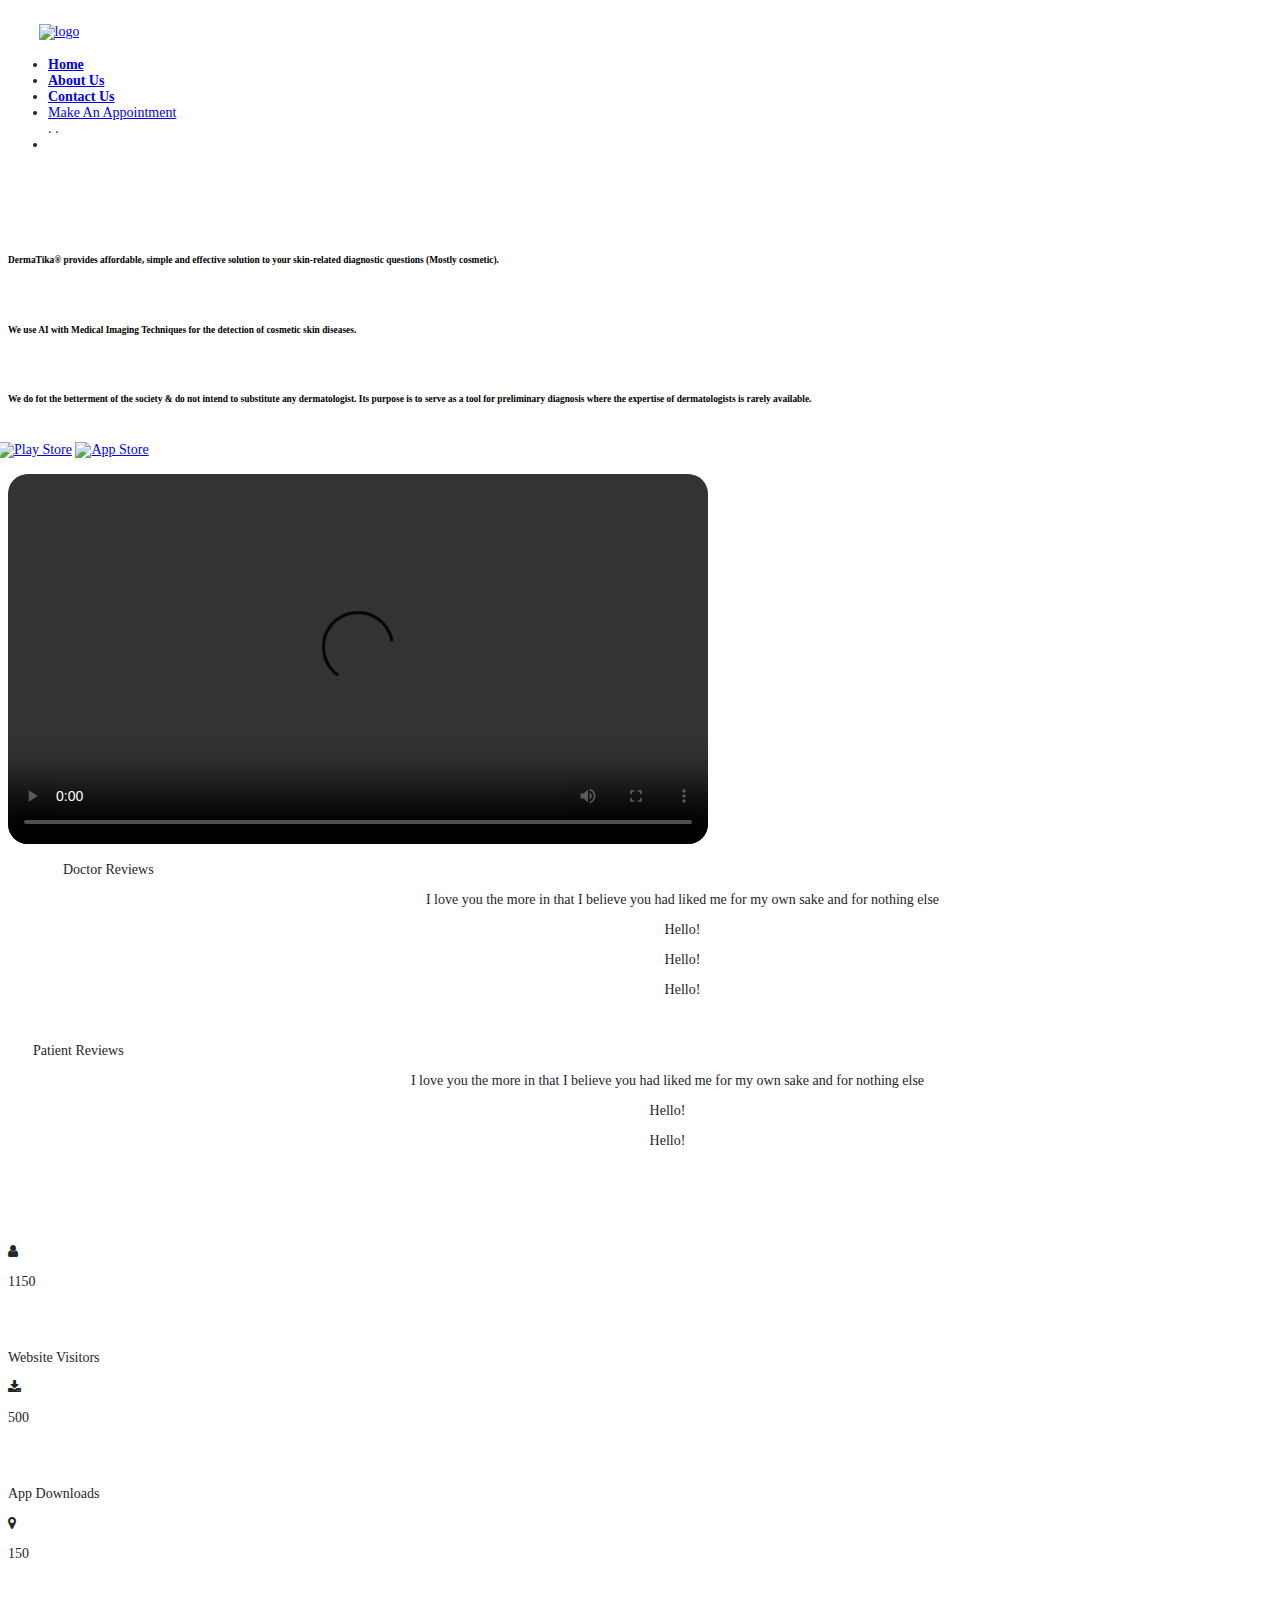
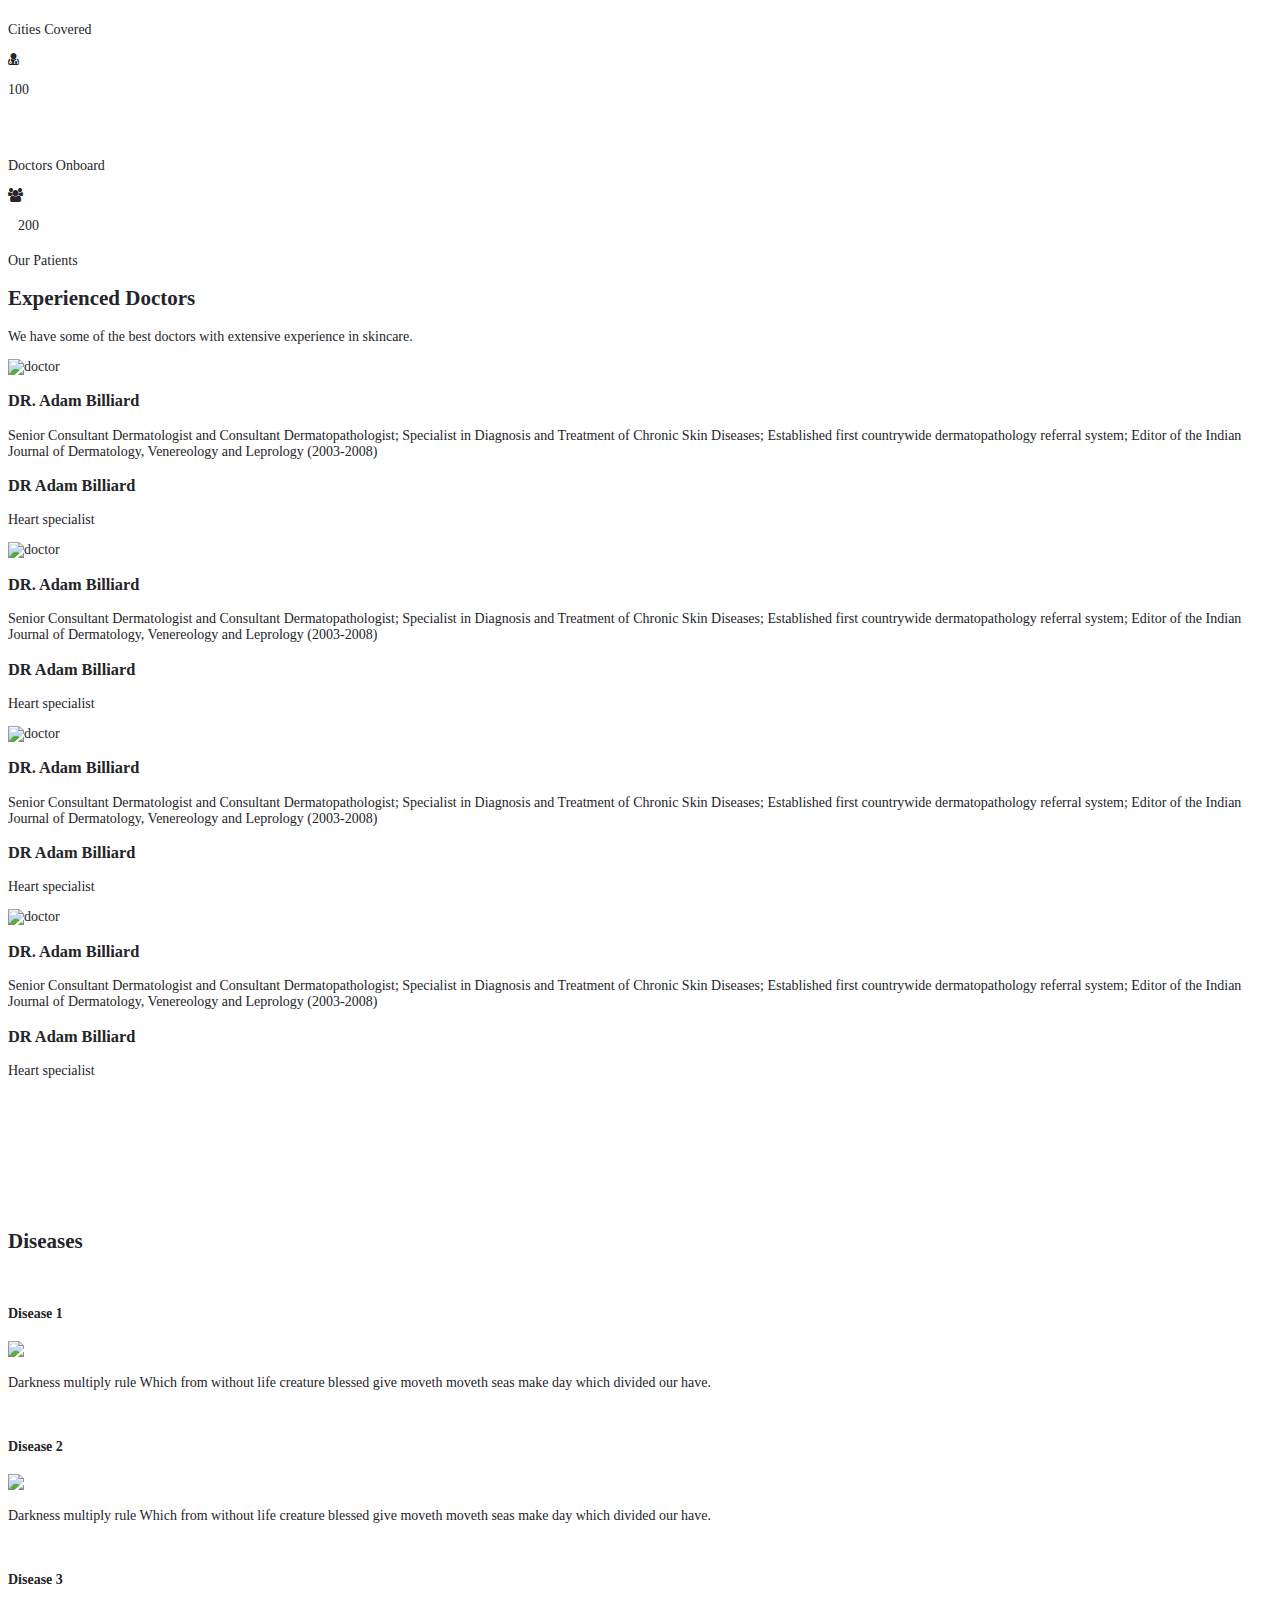
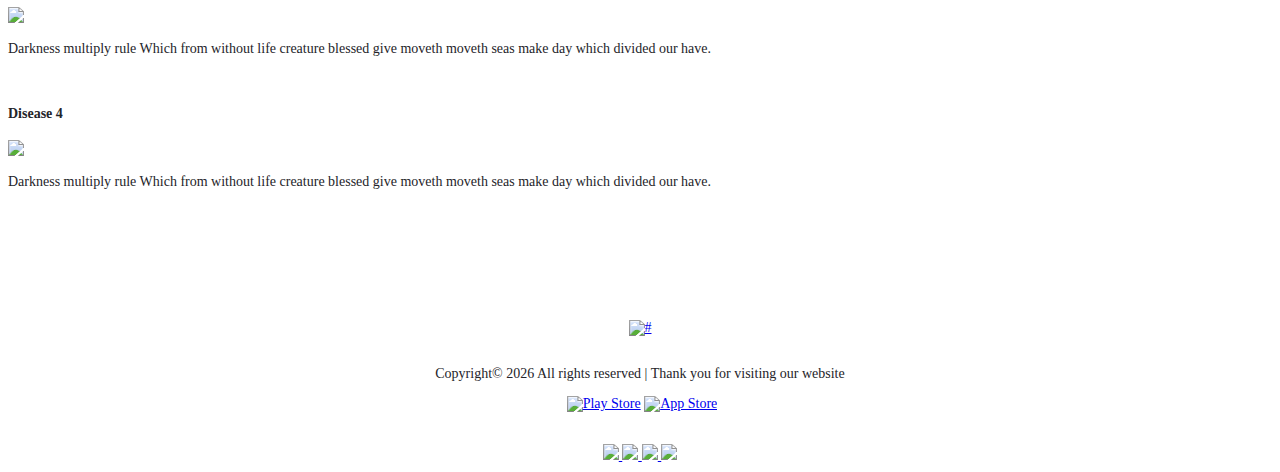
==== index.html @ 7aa43e86 "Add files via upload" ====
<!doctype html>
<html lang="en">
<meta name="viewport" content="width=device-width, initial-scale=1">
<head>
    <!-- Required meta tags -->
    <meta charset="utf-8">
    <meta name="viewport" content="width=device-width, initial-scale=1, shrink-to-fit=no">
    <meta name="google-signin-client_id" content="261750679779-ceih9pph1d71lri7oakhtq9fba6evsh7.apps.googleusercontent.com">
    <title>DermaTika®</title>
    <link rel="icon" href="img/dermatika_title.png">
    <!-- Bootstrap CSS -->
    <link rel="stylesheet" href="css/bootstrap.min.css">
    <!-- animate CSS -->
    <link rel="stylesheet" href="css/animate.css">
    <!-- owl carousel CSS -->
    <link rel="stylesheet" href="css/owl.carousel.min.css">
    <!-- themify CSS -->
    <link rel="stylesheet" href="css/themify-icons.css">
    <!-- flaticon CSS -->
    <link rel="stylesheet" href="css/flaticon.css">
    <!-- magnific popup CSS -->
    <link rel="stylesheet" href="css/magnific-popup.css">
    <!-- nice select CSS -->
    <link rel="stylesheet" href="css/nice-select.css">
    <!-- swiper CSS -->
    <link rel="stylesheet" href="css/slick.css">
    <!-- style CSS -->
    <link rel="stylesheet" href="css/style.css">
    <!--font awesome cdn (for statistics)-->
    <link rel="stylesheet" href="https://stackpath.bootstrapcdn.com/font-awesome/4.7.0/css/font-awesome.min.css">
    <script src="https://code.jquery.com/jquery-1.12.4.min.js"></script>

</head>

<style>/*for side-nav*/
	body {
		color: #242429;
		font-size: 14px;
		font-family: "Playfair Display", serif;
	}

	.btn {
		display: inline-block;
		padding: 10px 35px;
		text-align: center;
		font-size: 12px;
		color: #000000;
		-o-transition: all .4s ease-in-out;
		-webkit-transition: all .4s ease-in-out;
		transition: all .4s ease-in-out;
		text-transform: uppercase;
		border-radius: 2px;
		font-family: "Roboto", sans-serif;
		background-color: #fff;
		border-radius: 5px;
	}

	.btn:hover {
		background-color: #43cea2;
	}

    #box1 {
		width: 220px;
		height: 150px;
		margin: 10px;
		padding: 10px;
		border-radius: 25px;
		border: 2px solid #000000;
		justify-content: center;
    }
    
    .sidenav {
		height: 100%;
		width: 0;
		position: fixed;
		z-index: 9999;
		top: 0;
		left: 0;
		background-color: #DDEFBB;
		overflow-x: hidden;
		transition: 0.5s;
		padding-top: 60px;
		opacity: 90%;
	}

	.sidenav a {
		padding: 8px 8px 8px 22px;
		text-decoration: none;
		font-size: 17px;
		color: #000000;
		display: block;
		transition: 0.3s;
	}

	.sidenav a:hover {
		color: #ffffff;
	}

	.sidenav .closebtn {
		position: absolute;
		top: 0;
		right: 25px;
		font-size: 36px;
		margin-left: 50px;
	}

	#main {
		transition: margin-left .5s;
		padding: 16px;
	}

	@media screen and (max-height: 450px) {
		.sidenav {
			padding-top: 15px;
		}

		.sidenav a {
			font-size: 14px;
		}
    }
    
    .bg {
		background-image: linear-gradient(to right, #43cea2, #185a9d);
		background-position: center;
		background-repeat: no-repeat;
		background-size: cover;
		background-size: inherit;
	}

</style>

<body>
<div id="main" style="padding:0">
    <!--Sidebar Nav Start-->
	<div id="mySidenav" class="sidenav">
		<a href="javascript:void(0)" class="closebtn" onclick="closeNav()">&times;</a>
		<a href="index.html">Home</a>
		<a href="appointments.html">Appointments</a>
		<a href="prescription.html">Prescription</a>
	</div>
	<!--Sidebar Nav Start-->
    
    <!--::header part start::-->
    <header class="main_menu home_menu other_menu">
        <div class="row align-items-center">
            <div class="col-md-12 col-sm-0">
                <nav class="navbar navbar-expand-lg navbar-light">
                    <span style="font-size:30px;cursor:pointer;color:white;z-index:999" onclick="openNav()">&#9776;</span>
                    <a class="navbar-brand" href="index.html"> <img src="img/dermatika.png" alt="logo" height="75"> </a>
                    <!-- <button class="navbar-toggler" type="button" data-toggle="collapse"
                        data-target="#navbarSupportedContent" aria-controls="navbarSupportedContent"
                        aria-expanded="false" aria-label="Toggle navigation">
                        <span class="navbar-toggler-icon"></span>
                    </button> -->
                    <div class="collapse navbar-collapse main-menu-item justify-content-center" id="navbarSupportedContent"></div>
                    <div class="main-menu-item">
                        <ul class="navbar-nav align-items-center">
                            <li class="nav-item">
                                <b><a class="nav-link" href="index.html">Home</a></b>
                            </li>
                            <li class="nav-item">
                                <b><a class="nav-link" href="about.html">About Us</a></b>
                            </li>
                            <li class="nav-item">
                                <b><a class="nav-link" href="contact.html">Contact Us</a></b>
                            </li>
                            <li class="nav-item">
                                <a class="btn_2 d-none d-lg-block" href="makeanappointment.html">Make An Appointment</a>
                            </li>
                            <font color=blue>. .</font>
                            <li class="nav-item">
                                <div class="g-signin2" style="width:125px; height:50px" data-onsuccess="onSignIn"></div>
                            </li>
                        </ul>                     
                    </div>
                    <!-- <div id="id01" class="modal">
                        <form class="modal-content animate" action=" " method="post">
                            <div class="imgcontainer">
                                <span onclick="document.getElementById('id01').style.display='none'" class="close" title="Close Modal">&times;</span>
                            </div>
                            <div class="container">
                                <label for="uname"><b>Username</b></label>
                                <input type="text" placeholder="Enter Username" name="uname" required>
            
                                <label for="psw"><b>Password</b></label>
                                <input type="password" placeholder="Enter Password" name="psw" required>
                        
                                <button type="submit" onclick="doctordashboard.html">Login</button>
                                <label>
                                    <input type="checkbox" checked="checked" name="remember"> Remember me
                                </label>
                            </div>
                            <div class="container" style="background-color:#f1f1f1">
                                <div class="g-signin2" data-onsuccess="onSignIn"></div>
                                <button type="button" onclick="document.getElementById('id01').style.display='none'" class="cancelbtn">Cancel</button>  
                            </div>
                        </form>
                    </div> -->
                </nav>
            </div>
        </div>
    </header>
    <!-- Header part end-->

    <!-- banner part start-->
    <section class="banner_part">
        <div class="container counter-section">
            <div class="row">
                <div class="col-md-10">
                    <div class="row">
                        <div class="col-md-4 col-sm-12" style="text-align: left">
                            <div class="banner_text">
                                <div class="banner_text_iner"><br><br>
                                    <!--h4><b><font color="#e30000">What do we do?</font></b></h4-->
                                    <h6><b><font color="#000" align="justify">DermaTika® provides
                                        affordable, simple and effective solution to your skin-related diagnostic
                                        questions (Mostly cosmetic).</font></b></h6>
                                    <br>
                                    <!--h4><b><font color="#e30000">How do we do?</font></b></h4-->
                                    <h6><b><font color="#000">We use AI with Medical Imaging Techniques for the
                                        detection of cosmetic skin diseases.</font></b></h6>
                                    <br>
                                    <!--h4><b><font color="#e30000">Why do we do?</font></b></h4-->
                                    <h6><b><font color="#000">We do fot the betterment of the society & do not
                                        intend to substitute any dermatologist. Its purpose is to serve as a tool for
                                        preliminary diagnosis where the expertise of dermatologists is rarely
                                        available.</font></b></h6>     
                                </div>
                            </div>
                            <br>
                            <a href="#" target="_blank"> <img src="img/googleplay.png" alt="Play Store" style="height:65px; width:150px; margin-left:-10px"></a>
							<a href="#" target="_blank"> <img src="img/appstore.png" alt="App Store" style="height:45px; width:140px"></a>
                        </div>
                        <div class="col-md-8 col-sm-12">
                            <div class="banner_text">
                                <div class="banner_text_iner">
                                    <br>
									<video width="700" height="370px" style="margin-right:-70px; border-radius:20px" frameborder="0" controls>
									  <source src="img/Dermatika.mp4" type="video/mp4">
									</video>
                                    <!--iframe width="700px" height="370px" src="https://www.youtube.com/embed/a1PQNhjuDKc" style="margin-right:-70px; border-radius:20px" frameborder="0" allow="accelerometer; autoplay; encrypted-media; gyroscope; picture-in-picture" allowfullscreen></iframe-->
                                </div>
                            </div>
                        </div>
						<div class="row col-md-12 col-sm-12" style="margin-top:10px; margin-left:25px">
							<div class="col-md-6 col-sm-6 text-center" id="one">
							<p style="padding-left: 30px"> Doctor Reviews </p>
								<div class="slideshow-container" style="margin-left:60px">
									  <div class="mySlides">
										<center><p > I love you the more in that I believe you had liked me for my own sake and for nothing else </p>
									  </div>

									  <div class="mySlides ">
										<center><p> Hello! </p>
									  </div>

									  <div class="mySlides ">
										<center><p> Hello! </p>
									  </div>
									  
										<div class="mySlides">
										<center><p> Hello! </p>
									  </div>

									  <a class="prev" style="margin-left:-200px">&#10094;</a>
									  <a class="next" style="margin-left:-20px">&#10095;</a>

									<div style="text-align:center">
									  <span class="dot"></span>
									  <span class="dot" ></span>
									  <span class="dot" ></span>
									   <span class="dot"></span>
									</div>
								</div>
							</div>
							<div class=" col-md-6 col-sm-6 text-center">
							<p> Patient Reviews </p>
								<div class="slideshow-container " style="margin-left:30px">
									  <div class="mySlides">
										<center><p> I love you the more in that I believe you had liked me for my own sake and for nothing else</p>
									  </div>
									  <div class="mySlides">
										<center><p> Hello! </p>
									  </div>
									  <div class="mySlides">
										<center><p> Hello! </p>
									  </div>
									  <a class="prev" style="margin-left:-200px" >&#10094;</a>
									  <a class="next" style="margin-left:-20px" >&#10095;</a>
									<div style="text-align:center">
									  <span class="dot"></span>
									  <span class="dot"></span>
									  <span class="dot"></span>
									</div>  
								</div>
							</div>
						</div>
						<script>
							(function()
							{
								  init(); //on page load - show first slide, hidethe rest

								  function init() {

									parents = document.getElementsByClassName('slideshow-container');

									for (j = 0; j < parents.length; j++) {
									  var slides = parents[j].getElementsByClassName("mySlides");
									  var dots = parents[j].getElementsByClassName("dot");
									  slides[0].classList.add('active-slide');
									  dots[0].classList.add('active');
									}
								  }

								  dots = document.getElementsByClassName('dot'); //dots functionality

								  for (i = 0; i < dots.length; i++) {

									dots[i].onclick = function() {

									  slides = this.parentNode.parentNode.getElementsByClassName("mySlides");

									  for (j = 0; j < this.parentNode.children.length; j++) {
										this.parentNode.children[j].classList.remove('active');
										slides[j].classList.remove('active-slide');
										if (this.parentNode.children[j] == this) {
										  index = j;
										}
									  }
									  this.classList.add('active');
									  slides[index].classList.add('active-slide');

									}
								  }
								//prev/next functionality
								  links = document.querySelectorAll('.slideshow-container a');

								  for (i = 0; i < links.length; i++) {
									links[i].onclick = function() {
									  current = this.parentNode;

									  var slides = current.getElementsByClassName("mySlides");
									  var dots = current.getElementsByClassName("dot");
									  curr_slide = current.getElementsByClassName('active-slide')[0];
									  curr_dot = current.getElementsByClassName('active')[0];
									  curr_slide.classList.remove('active-slide');
									  curr_dot.classList.remove('active');
									  if (this.className == 'next') {

										if (curr_slide.nextElementSibling.classList.contains('mySlides')) {
										  curr_slide.nextElementSibling.classList.add('active-slide');
										  curr_dot.nextElementSibling.classList.add('active');
										} else {
										  slides[0].classList.add('active-slide');
										  dots[0].classList.add('active');
										}

									  }

									  if (this.className == 'prev') {

										if (curr_slide.previousElementSibling) {
										  curr_slide.previousElementSibling.classList.add('active-slide');
										  curr_dot.previousElementSibling.classList.add('active');
										} else {
										  slides[slides.length - 1].classList.add('active-slide');
										  dots[slides.length - 1].classList.add('active');
										}

									  }

									}

								  }
							})();
						</script>
                    </div>
                </div>
                <div class="col-md-2 col-sm-4 align-right">
                    <br><br><br><br>
                    <div class="col-md-12 col-sm-6 counter-box">
                        <div class="row">
                            <div class="icon-box">
                                <i class="fa fa-user"></i>
                            </div>
                            <div>
                                <p class="counter">1150</p>                                
                            </div>
							<br><br>
							<p>Website Visitors</p>
                        </div>
                    </div>
                    <div class="col-md-12 col-sm-6 counter-box">
                        <div class="row">  
                            <div class="icon-box">
                                <i class="fa fa-download"></i>
                            </div>
                            <div>
                                <p class="counter">500</p>
                            </div>
							<br><br>
							<p>App Downloads</p>
                        </div> 
                    </div>
                    <div class="col-md-12 col-sm-6 counter-box">
                        <div class="row">    
                            <div class="icon-box">
                                <i class="fa fa-map-marker"></i>
                            </div>
                            <div>
                                <p class="counter">150</p>                                
                            </div>
							<br><br>
							<p>Cities Covered</p>
                        </div>
                    </div>
                    <div class="col-md-12 col-sm-6 counter-box">
                        <div class="row">
                            <div class="icon-box">
                                <i class="fa fa-user-md"></i>
                            </div>
                            <div>
                                <p class="counter">100</p>                                
                            </div>
							<br><br>
							<p>Doctors Onboard</p>
                        </div>
                    </div>
                    <div class="col-md-12 col-sm-6 counter-box">
                        <div class="row">
                            <div class="icon-box">
                                <i class="fa fa-users"></i>
                            </div>
                            <div>
                                <p class="counter" style="margin-left:10px">200</p>                               
                            </div>	
                        </div>
						<p style="padding-top:5px">Our Patients</p>
                    </div>
                </div>
            </div>
        </div>
        <script src="js/jquery.counterup.min.js"></script>
        <script src="http://cdnjs.cloudflare.com/ajax/libs/waypoints/2.0.3/waypoints.min.js"></script>
        <script>
            jQuery(document).ready(function( $ )
            {
                $('.counter').counterUp({
                delay: 10,
                time: 1000
                });
            });
        </script>
    </section>
    <!-- banner part end-->

    <!--::doctor_part start::-->
    <section class="doctor_part">
        <div class="container" style="padding-bottom:100px">
    <section class="doctor_part s">
        <div class="container pt-5" style="margin-bottom:150px">
            <div class="row justify-content-center">
                <div class="col-md-8">
                    <div class="section_tittle text-center">
                        <h2> Experienced Doctors</h2>
                        <p>We have some of the best doctors with extensive experience in skincare.</p>
                    </div>
                </div>
            </div>
		
			<div class="row">
				<div class="col-xs-12 col-sm-6 col-lg-3">
					<div class="single_blog_item flip-box">
						<div class="single_blog_img flip-box-inner">
							<div class="flip-box-front">
							  <img src="img/doctor/doctor_1.png" alt="doctor">
							</div>
							<div class="flip-box-back">
							  <h3>DR. Adam Billiard</h3>
							  <p>Senior Consultant Dermatologist and Consultant Dermatopathologist;
							  Specialist in Diagnosis and Treatment of Chronic Skin Diseases; 
							  Established first countrywide dermatopathology referral system; 
							  Editor of the Indian Journal of Dermatology,
							  Venereology and Leprology (2003-2008)</p>
							</div>
						</div>
						<div class="single_text">
							<div class="single_blog_text">
								<h3>DR Adam Billiard</h3>
								<p>Heart specialist</p>
							</div>
						</div>
					</div>	
				</div>
				<div class="col-xs-12 col-sm-6 col-lg-3">
					<div class="single_blog_item flip-box">
						<div class="single_blog_img flip-box-inner">
							<div class="flip-box-front">
							  <img src="img/doctor/doctor_2.png" alt="doctor">
							</div>
							<div class="flip-box-back">
							  <h3>DR. Adam Billiard</h3>
							  <p>Senior Consultant Dermatologist and Consultant Dermatopathologist;
							  Specialist in Diagnosis and Treatment of Chronic Skin Diseases; 
							  Established first countrywide dermatopathology referral system; 
							  Editor of the Indian Journal of Dermatology,
							  Venereology and Leprology (2003-2008)</p>
							</div>
						</div>
						<div class="single_text">
							<div class="single_blog_text">
								<h3>DR Adam Billiard</h3>
								<p>Heart specialist</p>
							</div>
						</div>
					</div>	
				</div>
				<div class="col-xs-12 col-sm-6 col-lg-3">
					<div class="single_blog_item flip-box">
						<div class="single_blog_img flip-box-inner">
							<div class="flip-box-front">
							  <img src="img/doctor/doctor_3.png" alt="doctor">
							</div>
							<div class="flip-box-back">
							  <h3>DR. Adam Billiard</h3>
							  <p>Senior Consultant Dermatologist and Consultant Dermatopathologist;
							  Specialist in Diagnosis and Treatment of Chronic Skin Diseases; 
							  Established first countrywide dermatopathology referral system; 
							  Editor of the Indian Journal of Dermatology,
							  Venereology and Leprology (2003-2008)</p>
							</div>
						</div>
						<div class="single_text">
							<div class="single_blog_text">
								<h3>DR Adam Billiard</h3>
								<p>Heart specialist</p>
							</div>
						</div>
					</div>	
				</div>
				<div class="col-xs-12 col-sm-6 col-lg-3">
					<div class="single_blog_item flip-box">
						<div class="single_blog_img flip-box-inner">
							<div class="flip-box-front">
							  <img src="img/doctor/doctor_4.png" alt="doctor">
							</div>
							<div class="flip-box-back">
							  <h3>DR. Adam Billiard</h3>
							  <p>Senior Consultant Dermatologist and Consultant Dermatopathologist;
							  Specialist in Diagnosis and Treatment of Chronic Skin Diseases; 
							  Established first countrywide dermatopathology referral system; 
							  Editor of the Indian Journal of Dermatology,
							  Venereology and Leprology (2003-2008)</p>
							</div>
						</div>
						<div class="single_text">
							<div class="single_blog_text">
								<h3>DR Adam Billiard</h3>
								<p>Heart specialist</p>
							</div>
						</div>
					</div>	
				</div>
            </div>
        </div>
    </section>
    <!--::doctor_part end::-->

    <!-- our depertment part start-->
    <section class="our_depertment section_padding">
        <div class="container PT-3">
            <div class="row justify-content-center text-center">
                <div class="col-xl-12">
                    <div class="depertment_content">
                        <div class="row justify-content-center">
                            <div class="col-xl-10">
                                <h2>Diseases</h2>
                                <div class="row">
                                    <div class="col-lg-3 col-sm-6">
                                        <div class="single_our_depertment">
                                            <span class="our_depertment_icon"><img src="img/icon/better_health.png" alt=""></span>
                                            <h4>Disease 1</h4>
                                            <img src="img/post/post_3.png">
                                            <p>Darkness multiply rule Which from without life creature blessed
                                                give moveth moveth seas make day which divided our have.</p>
                                        </div>
                                    </div>
                                    <div class="col-lg-3 col-sm-6">
                                        <div class="single_our_depertment">
                                            <span class="our_depertment_icon"><img src="img/icon/better_health.png" alt=""></span>
                                            <h4>Disease 2</h4>
                                            <img src="img/post/post_3.png">
                                            <p>Darkness multiply rule Which from without life creature blessed
                                                give moveth moveth seas make day which divided our have.</p>
                                        </div>
                                    </div>
                                    <div class="col-lg-3 col-sm-6">
                                        <div class="single_our_depertment">
                                            <span class="our_depertment_icon"><img src="img/icon/better_health.png" alt=""></span>
                                            <h4>Disease 3</h4>
                                            <img src="img/post/post_3.png">
                                            <p>Darkness multiply rule Which from without life creature blessed
                                                give moveth moveth seas make day which divided our have.</p>
                                        </div>
                                    </div>
                                    <div class="col-lg-3 col-sm-6">
                                        <div class="single_our_depertment">
                                            <span class="our_depertment_icon"><img src="img/icon/better_health.png" alt=""></span>
                                            <h4>Disease 4</h4>
                                            <img src="img/post/post_3.png">
                                            <p>Darkness multiply rule Which from without life creature blessed
                                                give moveth moveth seas make day which divided our have.</p>
                                        </div>
                                    </div>
                                </div>
                            </div>
                        </div>
                    </div>
                </div>
            </div>
        </div>
    </section>
    <!-- our depertment part end-->
</div>
    <!-- footer part start-->
    <footer class="footer-area">
        <div class="single-footer-widget">
            <div class="container">
			    <center>
				<br><a href="#" class="footer_logo"><img src="img/dermatika.png" style="height:200px; width:250px" alt="#"></a><br><br>
				<p>
					Copyright&copy;
					<script>    document.write(new Date().getFullYear());   </script>
					All rights reserved | Thank you for visiting our website
				</p>
				<div class="row col-md-4" style="margin-left:4px">
					<a href="#" target="_blank"> <img src="img/googleplay.png" alt="Play Store" style="height:71px; width:170px; margin-top:-12px; margin-bottom:-50px"></a>
					<a href="#" target="_blank"> <img src="img/appstore.png" alt="App Store" style="height:47px; width:170px; margin-top:-12px; margin-bottom:-50px"></a>
				</div>
				<br> <br>
				<div class="col-md-3 social_logo">
                    <a href="#"> <img src="img/icon/facebook.png" style="width:25px"> </a>
					<a href="#"> <img src="img/icon/instagram.png" style="width:25px"> </a>
					<a href="#"> <img src="img/icon/twitter.png" style="width:25px"> </a>
					<a href="#"> <img src="img/icon/linkedin.png" style="width:25px"> </a>
				</div>
			    </center>
			</div>
        </div>
    </footer>
    <!-- footer part end-->

    <!-- jquery plugins here-->
     <script src="js/jquery-1.12.1.min.js"></script>
    <!-- popper js -->
    <script src="js/popper.min.js"></script>
    <!-- bootstrap js -->
    <script src="js/bootstrap.min.js"></script>
    <!-- owl carousel js -->
    <script src="js/owl.carousel.min.js"></script>
    <script src="js/jquery.nice-select.min.js"></script>
    <!-- contact js -->
    <script src="js/jquery.ajaxchimp.min.js"></script>
    <script src="js/jquery.form.js"></script>
    <script src="js/jquery.validate.min.js"></script>
    <script src="js/mail-script.js"></script>
    <script src="js/contact.js"></script>
    <!-- custom js -->
    <script src="js/custom.js"></script>
    <!--Googel SignIn js-->
    <script src="https://apis.google.com/js/platform.js" async defer></script>
    <script>
        function onSignIn(googleUser) {
		console.log('User is ' + JSON.stringify(googleUser.getBasicProfile()))
         	document.querySelector('#content').innerText = googleUSer.getBasicProfile().getName();
		var profile = googleUser.getBasicProfile();
		var id = profile.getId();
		var fname = profile.getName();
		var gname = profile.getGivenName();
		var image = profile.getImageUrl();
		var email = profile.getEmail();

		// The ID token you need to pass to your backend:
		var id_token = googleUser.getAuthResponse().id_token;
        }
    const targetUrl = 'https://dishank.pythonanywhere.com/validate/';

    document.getElementsByClassName("g-signin2").addEventListener("click",function (){

	fetch(targetUrl, {
	    method: 'POST',
	    headers: { 'content-type': 'application/json'},
	    body: { userid : id_token},
	    //mode: 'no-cors',
	})
	.then(blob => blob.json())
	.then(data => {
	    //console.log(data)
	    var patient = data.is_patient;
	    //var doctor = data.is_doctor;
	})
	.catch(e => {
	    console.log(e);
	    return e;
	});

	if (patient == true)
	{
	    window.open(patientdashboard.html);
	}
	else{
	    window.open(doctordashboard.html);
	}
    })
    </script>
    <script>
        function openNav() {
			document.getElementById("mySidenav").style.width = "150px";
			document.getElementById("main").style.marginLeft = "150px";
		}

		function closeNav() {
			document.getElementById("mySidenav").style.width = "0";
			document.getElementById("main").style.marginLeft = "0";
		}
    </script>
</body>

</html>
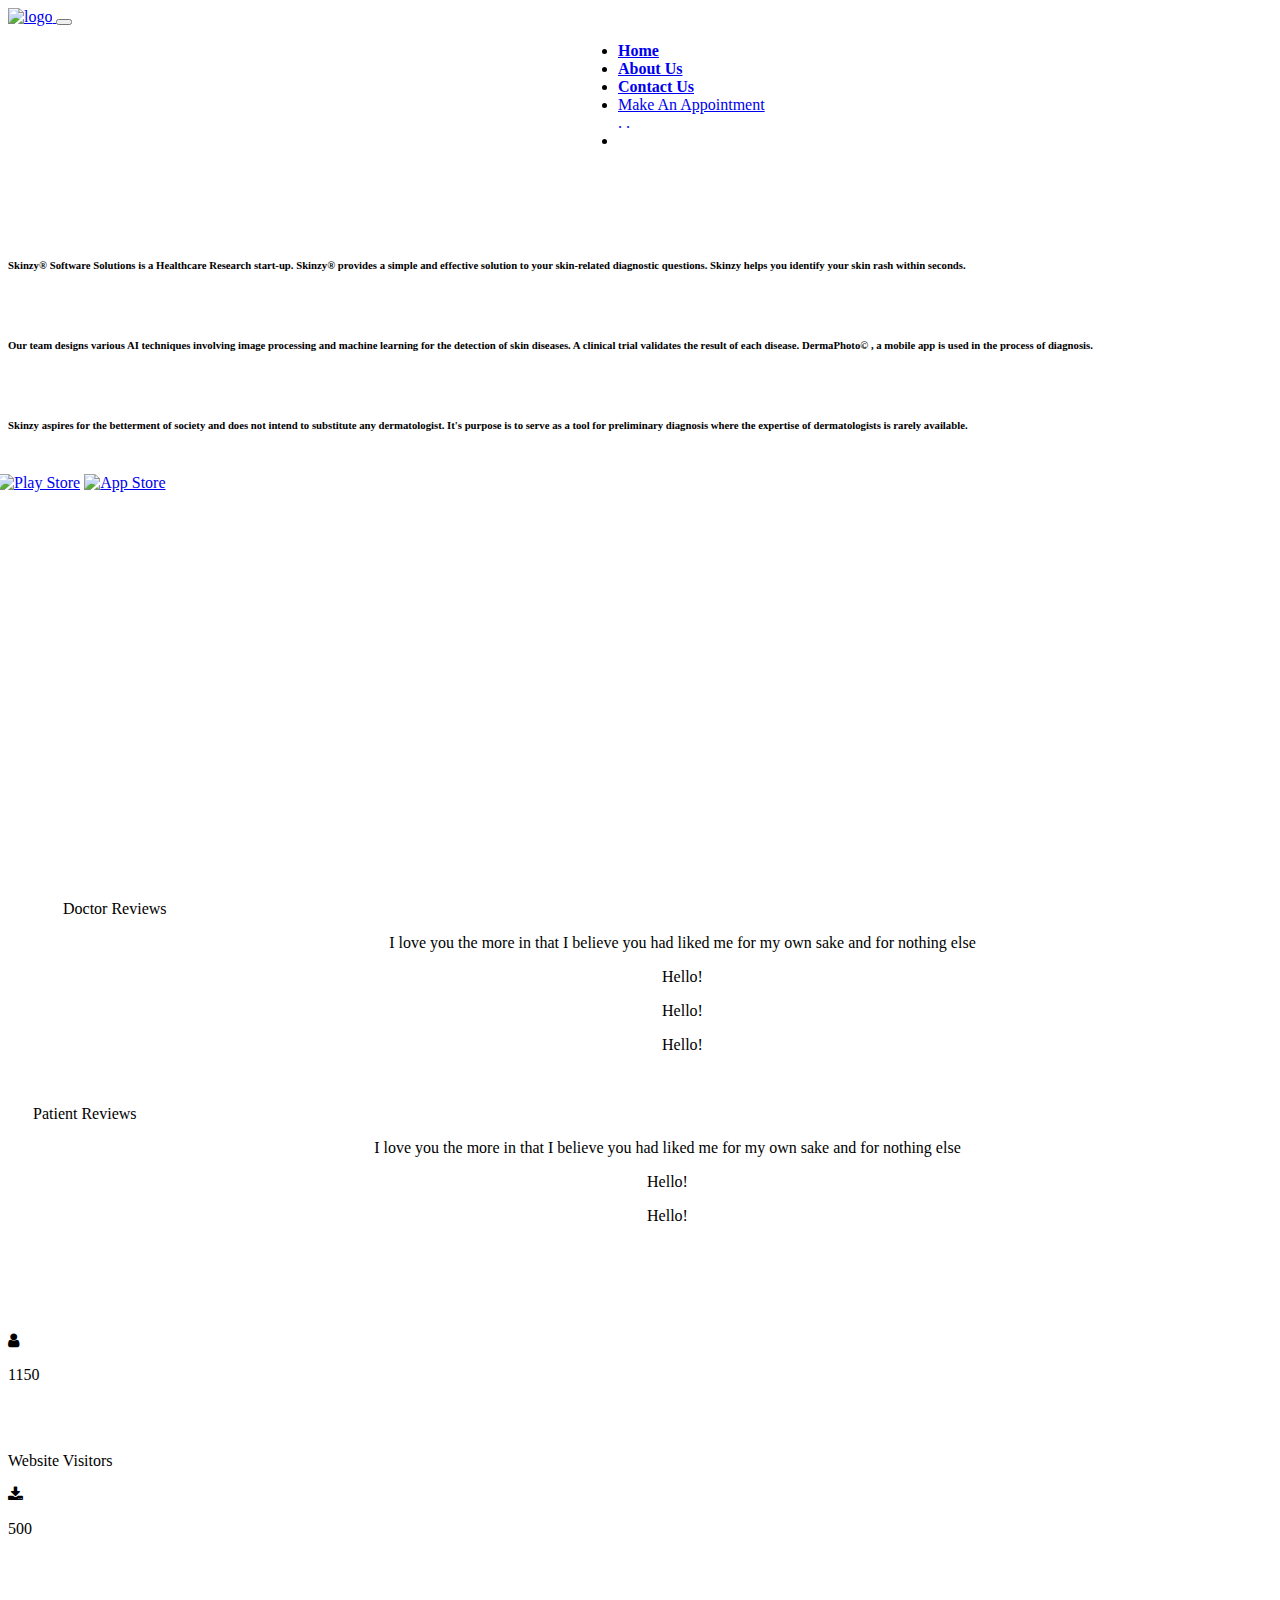
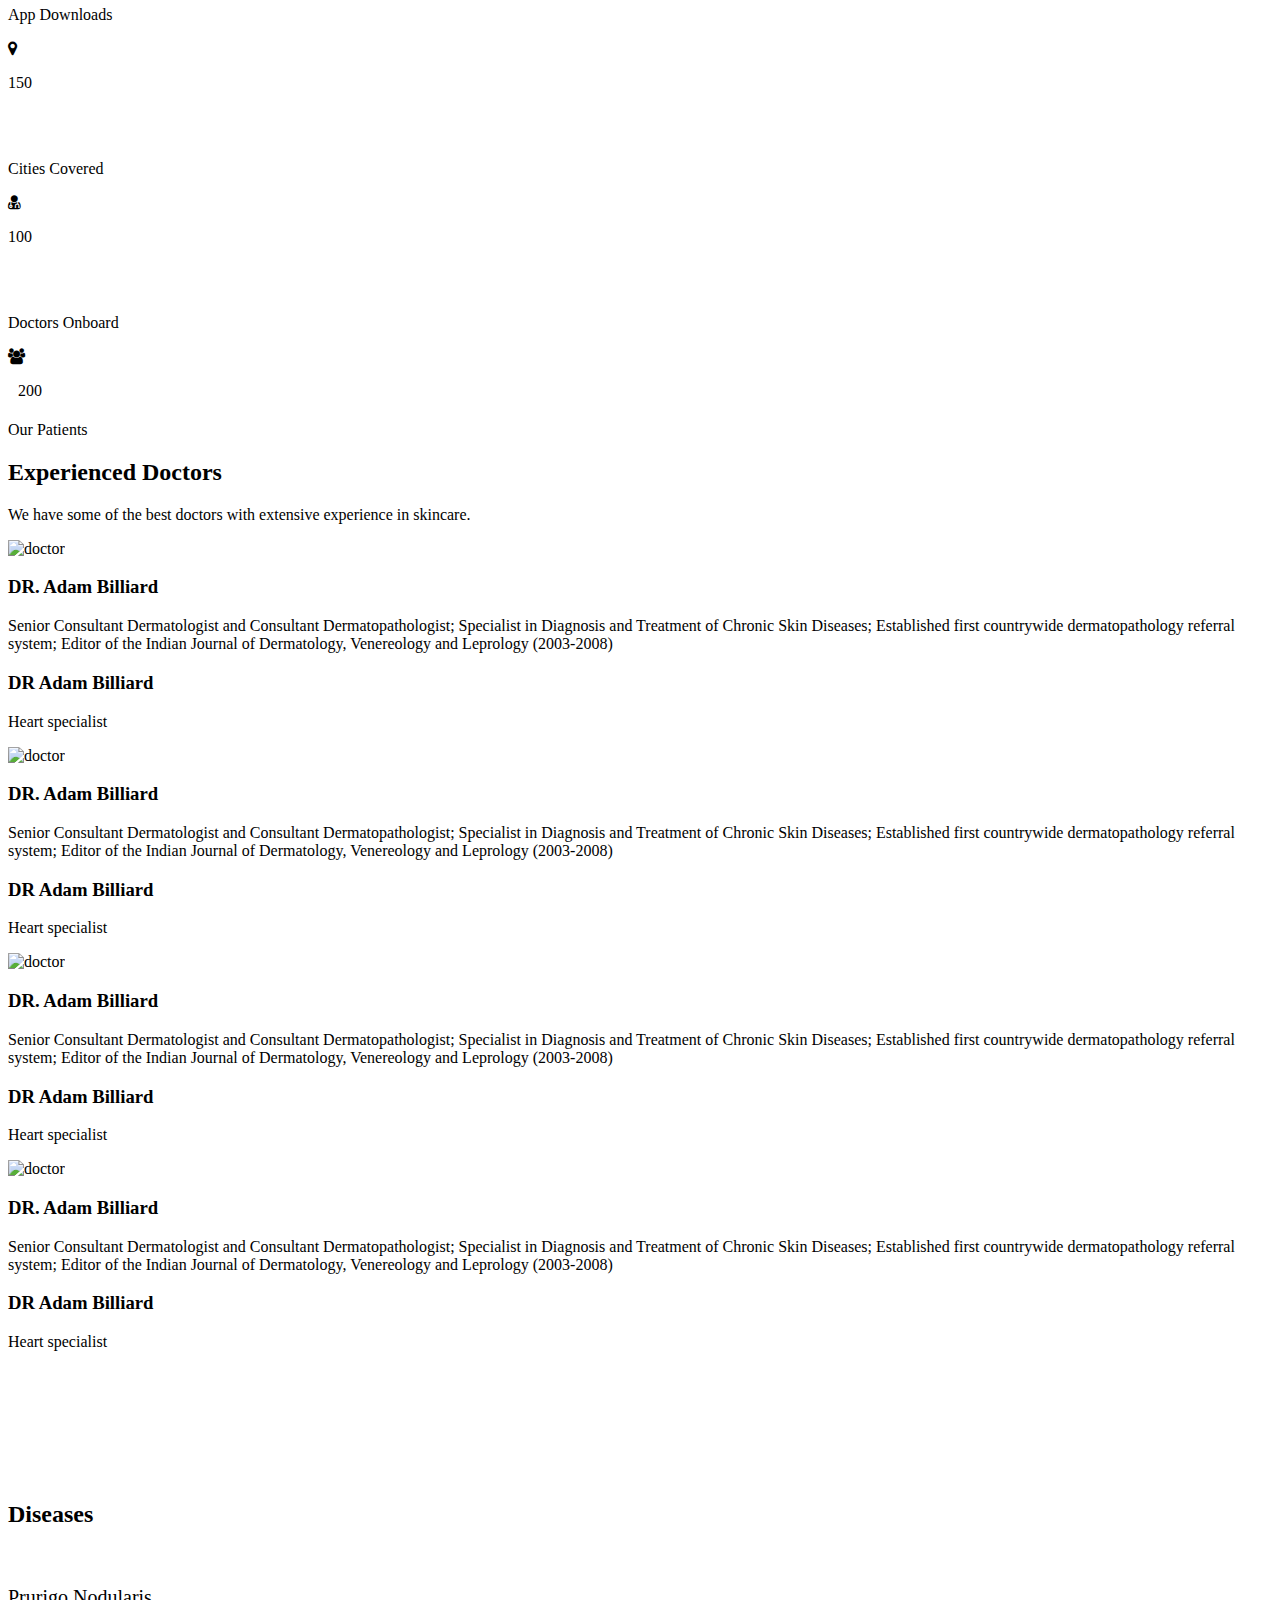
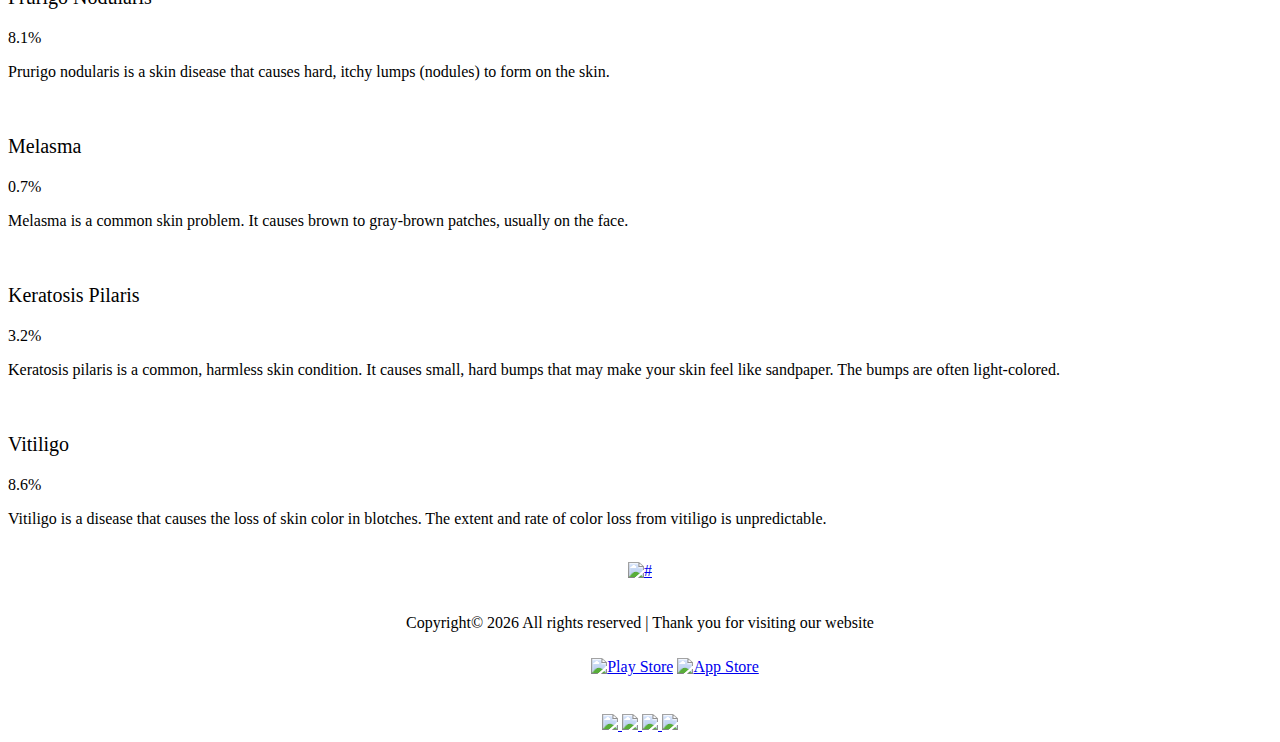
==== commit 69575af7: "Add files via upload" ====
--- a/index.html
+++ b/index.html
@@ -1,729 +1,605 @@
-<!doctype html>
-<html lang="en">
-<meta name="viewport" content="width=device-width, initial-scale=1">
-<head>
-    <!-- Required meta tags -->
-    <meta charset="utf-8">
-    <meta name="viewport" content="width=device-width, initial-scale=1, shrink-to-fit=no">
-    <meta name="google-signin-client_id" content="261750679779-ceih9pph1d71lri7oakhtq9fba6evsh7.apps.googleusercontent.com">
-    <title>DermaTika®</title>
-    <link rel="icon" href="img/dermatika_title.png">
-    <!-- Bootstrap CSS -->
-    <link rel="stylesheet" href="css/bootstrap.min.css">
-    <!-- animate CSS -->
-    <link rel="stylesheet" href="css/animate.css">
-    <!-- owl carousel CSS -->
-    <link rel="stylesheet" href="css/owl.carousel.min.css">
-    <!-- themify CSS -->
-    <link rel="stylesheet" href="css/themify-icons.css">
-    <!-- flaticon CSS -->
-    <link rel="stylesheet" href="css/flaticon.css">
-    <!-- magnific popup CSS -->
-    <link rel="stylesheet" href="css/magnific-popup.css">
-    <!-- nice select CSS -->
-    <link rel="stylesheet" href="css/nice-select.css">
-    <!-- swiper CSS -->
-    <link rel="stylesheet" href="css/slick.css">
-    <!-- style CSS -->
-    <link rel="stylesheet" href="css/style.css">
-    <!--font awesome cdn (for statistics)-->
-    <link rel="stylesheet" href="https://stackpath.bootstrapcdn.com/font-awesome/4.7.0/css/font-awesome.min.css">
-    <script src="https://code.jquery.com/jquery-1.12.4.min.js"></script>
-
-</head>
-
-<style>/*for side-nav*/
-	body {
-		color: #242429;
-		font-size: 14px;
-		font-family: "Playfair Display", serif;
-	}
-
-	.btn {
-		display: inline-block;
-		padding: 10px 35px;
-		text-align: center;
-		font-size: 12px;
-		color: #000000;
-		-o-transition: all .4s ease-in-out;
-		-webkit-transition: all .4s ease-in-out;
-		transition: all .4s ease-in-out;
-		text-transform: uppercase;
-		border-radius: 2px;
-		font-family: "Roboto", sans-serif;
-		background-color: #fff;
-		border-radius: 5px;
-	}
-
-	.btn:hover {
-		background-color: #43cea2;
-	}
-
-    #box1 {
-		width: 220px;
-		height: 150px;
-		margin: 10px;
-		padding: 10px;
-		border-radius: 25px;
-		border: 2px solid #000000;
-		justify-content: center;
-    }
-    
-    .sidenav {
-		height: 100%;
-		width: 0;
-		position: fixed;
-		z-index: 9999;
-		top: 0;
-		left: 0;
-		background-color: #DDEFBB;
-		overflow-x: hidden;
-		transition: 0.5s;
-		padding-top: 60px;
-		opacity: 90%;
-	}
-
-	.sidenav a {
-		padding: 8px 8px 8px 22px;
-		text-decoration: none;
-		font-size: 17px;
-		color: #000000;
-		display: block;
-		transition: 0.3s;
-	}
-
-	.sidenav a:hover {
-		color: #ffffff;
-	}
-
-	.sidenav .closebtn {
-		position: absolute;
-		top: 0;
-		right: 25px;
-		font-size: 36px;
-		margin-left: 50px;
-	}
-
-	#main {
-		transition: margin-left .5s;
-		padding: 16px;
-	}
-
-	@media screen and (max-height: 450px) {
-		.sidenav {
-			padding-top: 15px;
-		}
-
-		.sidenav a {
-			font-size: 14px;
-		}
-    }
-    
-    .bg {
-		background-image: linear-gradient(to right, #43cea2, #185a9d);
-		background-position: center;
-		background-repeat: no-repeat;
-		background-size: cover;
-		background-size: inherit;
-	}
-
-</style>
-
-<body>
-<div id="main" style="padding:0">
-    <!--Sidebar Nav Start-->
-	<div id="mySidenav" class="sidenav">
-		<a href="javascript:void(0)" class="closebtn" onclick="closeNav()">&times;</a>
-		<a href="index.html">Home</a>
-		<a href="appointments.html">Appointments</a>
-		<a href="prescription.html">Prescription</a>
-	</div>
-	<!--Sidebar Nav Start-->
-    
-    <!--::header part start::-->
-    <header class="main_menu home_menu other_menu">
-        <div class="row align-items-center">
-            <div class="col-md-12 col-sm-0">
-                <nav class="navbar navbar-expand-lg navbar-light">
-                    <span style="font-size:30px;cursor:pointer;color:white;z-index:999" onclick="openNav()">&#9776;</span>
-                    <a class="navbar-brand" href="index.html"> <img src="img/dermatika.png" alt="logo" height="75"> </a>
-                    <!-- <button class="navbar-toggler" type="button" data-toggle="collapse"
-                        data-target="#navbarSupportedContent" aria-controls="navbarSupportedContent"
-                        aria-expanded="false" aria-label="Toggle navigation">
-                        <span class="navbar-toggler-icon"></span>
-                    </button> -->
-                    <div class="collapse navbar-collapse main-menu-item justify-content-center" id="navbarSupportedContent"></div>
-                    <div class="main-menu-item">
-                        <ul class="navbar-nav align-items-center">
-                            <li class="nav-item">
-                                <b><a class="nav-link" href="index.html">Home</a></b>
-                            </li>
-                            <li class="nav-item">
-                                <b><a class="nav-link" href="about.html">About Us</a></b>
-                            </li>
-                            <li class="nav-item">
-                                <b><a class="nav-link" href="contact.html">Contact Us</a></b>
-                            </li>
-                            <li class="nav-item">
-                                <a class="btn_2 d-none d-lg-block" href="makeanappointment.html">Make An Appointment</a>
-                            </li>
-                            <font color=blue>. .</font>
-                            <li class="nav-item">
-                                <div class="g-signin2" style="width:125px; height:50px" data-onsuccess="onSignIn"></div>
-                            </li>
-                        </ul>                     
-                    </div>
-                    <!-- <div id="id01" class="modal">
-                        <form class="modal-content animate" action=" " method="post">
-                            <div class="imgcontainer">
-                                <span onclick="document.getElementById('id01').style.display='none'" class="close" title="Close Modal">&times;</span>
-                            </div>
-                            <div class="container">
-                                <label for="uname"><b>Username</b></label>
-                                <input type="text" placeholder="Enter Username" name="uname" required>
-            
-                                <label for="psw"><b>Password</b></label>
-                                <input type="password" placeholder="Enter Password" name="psw" required>
-                        
-                                <button type="submit" onclick="doctordashboard.html">Login</button>
-                                <label>
-                                    <input type="checkbox" checked="checked" name="remember"> Remember me
-                                </label>
-                            </div>
-                            <div class="container" style="background-color:#f1f1f1">
-                                <div class="g-signin2" data-onsuccess="onSignIn"></div>
-                                <button type="button" onclick="document.getElementById('id01').style.display='none'" class="cancelbtn">Cancel</button>  
-                            </div>
-                        </form>
-                    </div> -->
-                </nav>
-            </div>
-        </div>
-    </header>
-    <!-- Header part end-->
-
-    <!-- banner part start-->
-    <section class="banner_part">
-        <div class="container counter-section">
-            <div class="row">
-                <div class="col-md-10">
-                    <div class="row">
-                        <div class="col-md-4 col-sm-12" style="text-align: left">
-                            <div class="banner_text">
-                                <div class="banner_text_iner"><br><br>
-                                    <!--h4><b><font color="#e30000">What do we do?</font></b></h4-->
-                                    <h6><b><font color="#000" align="justify">DermaTika® provides
-                                        affordable, simple and effective solution to your skin-related diagnostic
-                                        questions (Mostly cosmetic).</font></b></h6>
-                                    <br>
-                                    <!--h4><b><font color="#e30000">How do we do?</font></b></h4-->
-                                    <h6><b><font color="#000">We use AI with Medical Imaging Techniques for the
-                                        detection of cosmetic skin diseases.</font></b></h6>
-                                    <br>
-                                    <!--h4><b><font color="#e30000">Why do we do?</font></b></h4-->
-                                    <h6><b><font color="#000">We do fot the betterment of the society & do not
-                                        intend to substitute any dermatologist. Its purpose is to serve as a tool for
-                                        preliminary diagnosis where the expertise of dermatologists is rarely
-                                        available.</font></b></h6>     
-                                </div>
-                            </div>
-                            <br>
-                            <a href="#" target="_blank"> <img src="img/googleplay.png" alt="Play Store" style="height:65px; width:150px; margin-left:-10px"></a>
-							<a href="#" target="_blank"> <img src="img/appstore.png" alt="App Store" style="height:45px; width:140px"></a>
-                        </div>
-                        <div class="col-md-8 col-sm-12">
-                            <div class="banner_text">
-                                <div class="banner_text_iner">
-                                    <br>
-									<video width="700" height="370px" style="margin-right:-70px; border-radius:20px" frameborder="0" controls>
-									  <source src="img/Dermatika.mp4" type="video/mp4">
-									</video>
-                                    <!--iframe width="700px" height="370px" src="https://www.youtube.com/embed/a1PQNhjuDKc" style="margin-right:-70px; border-radius:20px" frameborder="0" allow="accelerometer; autoplay; encrypted-media; gyroscope; picture-in-picture" allowfullscreen></iframe-->
-                                </div>
-                            </div>
-                        </div>
-						<div class="row col-md-12 col-sm-12" style="margin-top:10px; margin-left:25px">
-							<div class="col-md-6 col-sm-6 text-center" id="one">
-							<p style="padding-left: 30px"> Doctor Reviews </p>
-								<div class="slideshow-container" style="margin-left:60px">
-									  <div class="mySlides">
-										<center><p > I love you the more in that I believe you had liked me for my own sake and for nothing else </p>
-									  </div>
-
-									  <div class="mySlides ">
-										<center><p> Hello! </p>
-									  </div>
-
-									  <div class="mySlides ">
-										<center><p> Hello! </p>
-									  </div>
-									  
-										<div class="mySlides">
-										<center><p> Hello! </p>
-									  </div>
-
-									  <a class="prev" style="margin-left:-200px">&#10094;</a>
-									  <a class="next" style="margin-left:-20px">&#10095;</a>
-
-									<div style="text-align:center">
-									  <span class="dot"></span>
-									  <span class="dot" ></span>
-									  <span class="dot" ></span>
-									   <span class="dot"></span>
-									</div>
-								</div>
-							</div>
-							<div class=" col-md-6 col-sm-6 text-center">
-							<p> Patient Reviews </p>
-								<div class="slideshow-container " style="margin-left:30px">
-									  <div class="mySlides">
-										<center><p> I love you the more in that I believe you had liked me for my own sake and for nothing else</p>
-									  </div>
-									  <div class="mySlides">
-										<center><p> Hello! </p>
-									  </div>
-									  <div class="mySlides">
-										<center><p> Hello! </p>
-									  </div>
-									  <a class="prev" style="margin-left:-200px" >&#10094;</a>
-									  <a class="next" style="margin-left:-20px" >&#10095;</a>
-									<div style="text-align:center">
-									  <span class="dot"></span>
-									  <span class="dot"></span>
-									  <span class="dot"></span>
-									</div>  
-								</div>
-							</div>
-						</div>
-						<script>
-							(function()
-							{
-								  init(); //on page load - show first slide, hidethe rest
-
-								  function init() {
-
-									parents = document.getElementsByClassName('slideshow-container');
-
-									for (j = 0; j < parents.length; j++) {
-									  var slides = parents[j].getElementsByClassName("mySlides");
-									  var dots = parents[j].getElementsByClassName("dot");
-									  slides[0].classList.add('active-slide');
-									  dots[0].classList.add('active');
-									}
-								  }
-
-								  dots = document.getElementsByClassName('dot'); //dots functionality
-
-								  for (i = 0; i < dots.length; i++) {
-
-									dots[i].onclick = function() {
-
-									  slides = this.parentNode.parentNode.getElementsByClassName("mySlides");
-
-									  for (j = 0; j < this.parentNode.children.length; j++) {
-										this.parentNode.children[j].classList.remove('active');
-										slides[j].classList.remove('active-slide');
-										if (this.parentNode.children[j] == this) {
-										  index = j;
-										}
-									  }
-									  this.classList.add('active');
-									  slides[index].classList.add('active-slide');
-
-									}
-								  }
-								//prev/next functionality
-								  links = document.querySelectorAll('.slideshow-container a');
-
-								  for (i = 0; i < links.length; i++) {
-									links[i].onclick = function() {
-									  current = this.parentNode;
-
-									  var slides = current.getElementsByClassName("mySlides");
-									  var dots = current.getElementsByClassName("dot");
-									  curr_slide = current.getElementsByClassName('active-slide')[0];
-									  curr_dot = current.getElementsByClassName('active')[0];
-									  curr_slide.classList.remove('active-slide');
-									  curr_dot.classList.remove('active');
-									  if (this.className == 'next') {
-
-										if (curr_slide.nextElementSibling.classList.contains('mySlides')) {
-										  curr_slide.nextElementSibling.classList.add('active-slide');
-										  curr_dot.nextElementSibling.classList.add('active');
-										} else {
-										  slides[0].classList.add('active-slide');
-										  dots[0].classList.add('active');
-										}
-
-									  }
-
-									  if (this.className == 'prev') {
-
-										if (curr_slide.previousElementSibling) {
-										  curr_slide.previousElementSibling.classList.add('active-slide');
-										  curr_dot.previousElementSibling.classList.add('active');
-										} else {
-										  slides[slides.length - 1].classList.add('active-slide');
-										  dots[slides.length - 1].classList.add('active');
-										}
-
-									  }
-
-									}
-
-								  }
-							})();
-						</script>
-                    </div>
-                </div>
-                <div class="col-md-2 col-sm-4 align-right">
-                    <br><br><br><br>
-                    <div class="col-md-12 col-sm-6 counter-box">
-                        <div class="row">
-                            <div class="icon-box">
-                                <i class="fa fa-user"></i>
-                            </div>
-                            <div>
-                                <p class="counter">1150</p>                                
-                            </div>
-							<br><br>
-							<p>Website Visitors</p>
-                        </div>
-                    </div>
-                    <div class="col-md-12 col-sm-6 counter-box">
-                        <div class="row">  
-                            <div class="icon-box">
-                                <i class="fa fa-download"></i>
-                            </div>
-                            <div>
-                                <p class="counter">500</p>
-                            </div>
-							<br><br>
-							<p>App Downloads</p>
-                        </div> 
-                    </div>
-                    <div class="col-md-12 col-sm-6 counter-box">
-                        <div class="row">    
-                            <div class="icon-box">
-                                <i class="fa fa-map-marker"></i>
-                            </div>
-                            <div>
-                                <p class="counter">150</p>                                
-                            </div>
-							<br><br>
-							<p>Cities Covered</p>
-                        </div>
-                    </div>
-                    <div class="col-md-12 col-sm-6 counter-box">
-                        <div class="row">
-                            <div class="icon-box">
-                                <i class="fa fa-user-md"></i>
-                            </div>
-                            <div>
-                                <p class="counter">100</p>                                
-                            </div>
-							<br><br>
-							<p>Doctors Onboard</p>
-                        </div>
-                    </div>
-                    <div class="col-md-12 col-sm-6 counter-box">
-                        <div class="row">
-                            <div class="icon-box">
-                                <i class="fa fa-users"></i>
-                            </div>
-                            <div>
-                                <p class="counter" style="margin-left:10px">200</p>                               
-                            </div>	
-                        </div>
-						<p style="padding-top:5px">Our Patients</p>
-                    </div>
-                </div>
-            </div>
-        </div>
-        <script src="js/jquery.counterup.min.js"></script>
-        <script src="http://cdnjs.cloudflare.com/ajax/libs/waypoints/2.0.3/waypoints.min.js"></script>
-        <script>
-            jQuery(document).ready(function( $ )
-            {
-                $('.counter').counterUp({
-                delay: 10,
-                time: 1000
-                });
-            });
-        </script>
-    </section>
-    <!-- banner part end-->
-
-    <!--::doctor_part start::-->
-    <section class="doctor_part">
-        <div class="container" style="padding-bottom:100px">
-    <section class="doctor_part s">
-        <div class="container pt-5" style="margin-bottom:150px">
-            <div class="row justify-content-center">
-                <div class="col-md-8">
-                    <div class="section_tittle text-center">
-                        <h2> Experienced Doctors</h2>
-                        <p>We have some of the best doctors with extensive experience in skincare.</p>
-                    </div>
-                </div>
-            </div>
-		
-			<div class="row">
-				<div class="col-xs-12 col-sm-6 col-lg-3">
-					<div class="single_blog_item flip-box">
-						<div class="single_blog_img flip-box-inner">
-							<div class="flip-box-front">
-							  <img src="img/doctor/doctor_1.png" alt="doctor">
-							</div>
-							<div class="flip-box-back">
-							  <h3>DR. Adam Billiard</h3>
-							  <p>Senior Consultant Dermatologist and Consultant Dermatopathologist;
-							  Specialist in Diagnosis and Treatment of Chronic Skin Diseases; 
-							  Established first countrywide dermatopathology referral system; 
-							  Editor of the Indian Journal of Dermatology,
-							  Venereology and Leprology (2003-2008)</p>
-							</div>
-						</div>
-						<div class="single_text">
-							<div class="single_blog_text">
-								<h3>DR Adam Billiard</h3>
-								<p>Heart specialist</p>
-							</div>
-						</div>
-					</div>	
-				</div>
-				<div class="col-xs-12 col-sm-6 col-lg-3">
-					<div class="single_blog_item flip-box">
-						<div class="single_blog_img flip-box-inner">
-							<div class="flip-box-front">
-							  <img src="img/doctor/doctor_2.png" alt="doctor">
-							</div>
-							<div class="flip-box-back">
-							  <h3>DR. Adam Billiard</h3>
-							  <p>Senior Consultant Dermatologist and Consultant Dermatopathologist;
-							  Specialist in Diagnosis and Treatment of Chronic Skin Diseases; 
-							  Established first countrywide dermatopathology referral system; 
-							  Editor of the Indian Journal of Dermatology,
-							  Venereology and Leprology (2003-2008)</p>
-							</div>
-						</div>
-						<div class="single_text">
-							<div class="single_blog_text">
-								<h3>DR Adam Billiard</h3>
-								<p>Heart specialist</p>
-							</div>
-						</div>
-					</div>	
-				</div>
-				<div class="col-xs-12 col-sm-6 col-lg-3">
-					<div class="single_blog_item flip-box">
-						<div class="single_blog_img flip-box-inner">
-							<div class="flip-box-front">
-							  <img src="img/doctor/doctor_3.png" alt="doctor">
-							</div>
-							<div class="flip-box-back">
-							  <h3>DR. Adam Billiard</h3>
-							  <p>Senior Consultant Dermatologist and Consultant Dermatopathologist;
-							  Specialist in Diagnosis and Treatment of Chronic Skin Diseases; 
-							  Established first countrywide dermatopathology referral system; 
-							  Editor of the Indian Journal of Dermatology,
-							  Venereology and Leprology (2003-2008)</p>
-							</div>
-						</div>
-						<div class="single_text">
-							<div class="single_blog_text">
-								<h3>DR Adam Billiard</h3>
-								<p>Heart specialist</p>
-							</div>
-						</div>
-					</div>	
-				</div>
-				<div class="col-xs-12 col-sm-6 col-lg-3">
-					<div class="single_blog_item flip-box">
-						<div class="single_blog_img flip-box-inner">
-							<div class="flip-box-front">
-							  <img src="img/doctor/doctor_4.png" alt="doctor">
-							</div>
-							<div class="flip-box-back">
-							  <h3>DR. Adam Billiard</h3>
-							  <p>Senior Consultant Dermatologist and Consultant Dermatopathologist;
-							  Specialist in Diagnosis and Treatment of Chronic Skin Diseases; 
-							  Established first countrywide dermatopathology referral system; 
-							  Editor of the Indian Journal of Dermatology,
-							  Venereology and Leprology (2003-2008)</p>
-							</div>
-						</div>
-						<div class="single_text">
-							<div class="single_blog_text">
-								<h3>DR Adam Billiard</h3>
-								<p>Heart specialist</p>
-							</div>
-						</div>
-					</div>	
-				</div>
-            </div>
-        </div>
-    </section>
-    <!--::doctor_part end::-->
-
-    <!-- our depertment part start-->
-    <section class="our_depertment section_padding">
-        <div class="container PT-3">
-            <div class="row justify-content-center text-center">
-                <div class="col-xl-12">
-                    <div class="depertment_content">
-                        <div class="row justify-content-center">
-                            <div class="col-xl-10">
-                                <h2>Diseases</h2>
-                                <div class="row">
-                                    <div class="col-lg-3 col-sm-6">
-                                        <div class="single_our_depertment">
-                                            <span class="our_depertment_icon"><img src="img/icon/better_health.png" alt=""></span>
-                                            <h4>Disease 1</h4>
-                                            <img src="img/post/post_3.png">
-                                            <p>Darkness multiply rule Which from without life creature blessed
-                                                give moveth moveth seas make day which divided our have.</p>
-                                        </div>
-                                    </div>
-                                    <div class="col-lg-3 col-sm-6">
-                                        <div class="single_our_depertment">
-                                            <span class="our_depertment_icon"><img src="img/icon/better_health.png" alt=""></span>
-                                            <h4>Disease 2</h4>
-                                            <img src="img/post/post_3.png">
-                                            <p>Darkness multiply rule Which from without life creature blessed
-                                                give moveth moveth seas make day which divided our have.</p>
-                                        </div>
-                                    </div>
-                                    <div class="col-lg-3 col-sm-6">
-                                        <div class="single_our_depertment">
-                                            <span class="our_depertment_icon"><img src="img/icon/better_health.png" alt=""></span>
-                                            <h4>Disease 3</h4>
-                                            <img src="img/post/post_3.png">
-                                            <p>Darkness multiply rule Which from without life creature blessed
-                                                give moveth moveth seas make day which divided our have.</p>
-                                        </div>
-                                    </div>
-                                    <div class="col-lg-3 col-sm-6">
-                                        <div class="single_our_depertment">
-                                            <span class="our_depertment_icon"><img src="img/icon/better_health.png" alt=""></span>
-                                            <h4>Disease 4</h4>
-                                            <img src="img/post/post_3.png">
-                                            <p>Darkness multiply rule Which from without life creature blessed
-                                                give moveth moveth seas make day which divided our have.</p>
-                                        </div>
-                                    </div>
-                                </div>
-                            </div>
-                        </div>
-                    </div>
-                </div>
-            </div>
-        </div>
-    </section>
-    <!-- our depertment part end-->
-</div>
-    <!-- footer part start-->
-    <footer class="footer-area">
-        <div class="single-footer-widget">
-            <div class="container">
-			    <center>
-				<br><a href="#" class="footer_logo"><img src="img/dermatika.png" style="height:200px; width:250px" alt="#"></a><br><br>
-				<p>
-					Copyright&copy;
-					<script>    document.write(new Date().getFullYear());   </script>
-					All rights reserved | Thank you for visiting our website
-				</p>
-				<div class="row col-md-4" style="margin-left:4px">
-					<a href="#" target="_blank"> <img src="img/googleplay.png" alt="Play Store" style="height:71px; width:170px; margin-top:-12px; margin-bottom:-50px"></a>
-					<a href="#" target="_blank"> <img src="img/appstore.png" alt="App Store" style="height:47px; width:170px; margin-top:-12px; margin-bottom:-50px"></a>
-				</div>
-				<br> <br>
-				<div class="col-md-3 social_logo">
-                    <a href="#"> <img src="img/icon/facebook.png" style="width:25px"> </a>
-					<a href="#"> <img src="img/icon/instagram.png" style="width:25px"> </a>
-					<a href="#"> <img src="img/icon/twitter.png" style="width:25px"> </a>
-					<a href="#"> <img src="img/icon/linkedin.png" style="width:25px"> </a>
-				</div>
-			    </center>
-			</div>
-        </div>
-    </footer>
-    <!-- footer part end-->
-
-    <!-- jquery plugins here-->
-     <script src="js/jquery-1.12.1.min.js"></script>
-    <!-- popper js -->
-    <script src="js/popper.min.js"></script>
-    <!-- bootstrap js -->
-    <script src="js/bootstrap.min.js"></script>
-    <!-- owl carousel js -->
-    <script src="js/owl.carousel.min.js"></script>
-    <script src="js/jquery.nice-select.min.js"></script>
-    <!-- contact js -->
-    <script src="js/jquery.ajaxchimp.min.js"></script>
-    <script src="js/jquery.form.js"></script>
-    <script src="js/jquery.validate.min.js"></script>
-    <script src="js/mail-script.js"></script>
-    <script src="js/contact.js"></script>
-    <!-- custom js -->
-    <script src="js/custom.js"></script>
-    <!--Googel SignIn js-->
-    <script src="https://apis.google.com/js/platform.js" async defer></script>
-    <script>
-        function onSignIn(googleUser) {
-		console.log('User is ' + JSON.stringify(googleUser.getBasicProfile()))
-         	document.querySelector('#content').innerText = googleUSer.getBasicProfile().getName();
-		var profile = googleUser.getBasicProfile();
-		var id = profile.getId();
-		var fname = profile.getName();
-		var gname = profile.getGivenName();
-		var image = profile.getImageUrl();
-		var email = profile.getEmail();
-
-		// The ID token you need to pass to your backend:
-		var id_token = googleUser.getAuthResponse().id_token;
-        }
-    const targetUrl = 'https://dishank.pythonanywhere.com/validate/';
-
-    document.getElementsByClassName("g-signin2").addEventListener("click",function (){
-
-	fetch(targetUrl, {
-	    method: 'POST',
-	    headers: { 'content-type': 'application/json'},
-	    body: { userid : id_token},
-	    //mode: 'no-cors',
-	})
-	.then(blob => blob.json())
-	.then(data => {
-	    //console.log(data)
-	    var patient = data.is_patient;
-	    //var doctor = data.is_doctor;
-	})
-	.catch(e => {
-	    console.log(e);
-	    return e;
-	});
-
-	if (patient == true)
-	{
-	    window.open(patientdashboard.html);
-	}
-	else{
-	    window.open(doctordashboard.html);
-	}
-    })
-    </script>
-    <script>
-        function openNav() {
-			document.getElementById("mySidenav").style.width = "150px";
-			document.getElementById("main").style.marginLeft = "150px";
-		}
-
-		function closeNav() {
-			document.getElementById("mySidenav").style.width = "0";
-			document.getElementById("main").style.marginLeft = "0";
-		}
-    </script>
-</body>
-
-</html>
+<!doctype html>
+<html lang="en">
+<meta name="viewport" content="width=device-width, initial-scale=1">
+<head>
+    <!-- Required meta tags -->
+    <meta charset="utf-8">
+    <meta name="viewport" content="width=device-width, initial-scale=1, shrink-to-fit=no">
+    <meta name="google-signin-client_id" content="261750679779-ceih9pph1d71lri7oakhtq9fba6evsh7.apps.googleusercontent.com">
+    <title>medical</title>
+    <link rel="icon" href="img/favicon.png">
+    <!-- Bootstrap CSS -->
+    <link rel="stylesheet" href="css/bootstrap.min.css">
+    <!-- animate CSS -->
+    <link rel="stylesheet" href="css/animate.css">
+    <!-- owl carousel CSS -->
+    <link rel="stylesheet" href="css/owl.carousel.min.css">
+    <!-- themify CSS -->
+    <link rel="stylesheet" href="css/themify-icons.css">
+    <!-- flaticon CSS -->
+    <link rel="stylesheet" href="css/flaticon.css">
+    <!-- magnific popup CSS -->
+    <link rel="stylesheet" href="css/magnific-popup.css">
+    <!-- nice select CSS -->
+    <link rel="stylesheet" href="css/nice-select.css">
+    <!-- swiper CSS -->
+    <link rel="stylesheet" href="css/slick.css">
+    <!-- style CSS -->
+    <link rel="stylesheet" href="css/style.css">
+    <!--font awesome cdn (for statistics)-->
+    <link rel="stylesheet" href="https://stackpath.bootstrapcdn.com/font-awesome/4.7.0/css/font-awesome.min.css">
+    <script src="https://code.jquery.com/jquery-1.12.4.min.js"></script>
+
+</head>
+
+<body>
+    <!--::header part start::-->
+    <header class="main_menu home_menu other_menu">
+        <div class="row align-items-center">
+            <div class="col-lg-12">
+                <nav class="navbar navbar-expand-lg navbar-light">
+                    <a class="navbar-brand" href="index.html"> <img src="img/skinzy-blue.png" alt="logo" height="75"> </a>
+                    <button class="navbar-toggler" type="button" data-toggle="collapse"
+                        data-target="#navbarSupportedContent" aria-controls="navbarSupportedContent"
+                        aria-expanded="false" aria-label="Toggle navigation">
+                        <span class="navbar-toggler-icon"></span>
+                    </button>
+                    <div class="collapse navbar-collapse main-menu-item" Style="margin-left: 570px; margin-right: 0px" id="navbarSupportedContent">
+                        <ul class="navbar-nav align-items-center">
+                            <li class="nav-item">
+                                <b><a class="nav-link" href="index.html">Home</a></b>
+                            </li>
+                            <li class="nav-item">
+                                <b><a class="nav-link" href="about.html">About Us</a></b>
+                            </li>
+                            <li class="nav-item">
+                                <b><a class="nav-link" href="contact.html">Contact Us</a></b>
+                            </li>
+                            <li class="nav-item">
+                                <a class="btn_2 d-none d-lg-block" href="makeanappointment.html">Make An Appointment</a>
+                            </li>
+                            <font color=blue>. .</font>
+                            <li class="nav-item">
+                                <div class="g-signin2" style="width:125px; height:50px" data-onsuccess="onSignIn"></div>
+                            </li>
+                        </ul>
+                    </div>
+                    <!--<div id="id01" class="modal">
+                        <form class="modal-content animate" action=" " method="post">
+                            <div class="imgcontainer">
+                                <span onclick="document.getElementById('id01').style.display='none'" class="close" title="Close Modal">&times;</span>
+                            </div>
+                            <div class="container">
+                                <label for="uname"><b>Username</b></label>
+                                <input type="text" placeholder="Enter Username" name="uname" required>
+            
+                                <label for="psw"><b>Password</b></label>
+                                <input type="password" placeholder="Enter Password" name="psw" required>
+                        
+                                <button type="submit" onclick="doctordashboard.html">Login</button>
+                                <label>
+                                    <input type="checkbox" checked="checked" name="remember"> Remember me
+                                </label>
+                            </div>
+                            <div class="container" style="background-color:#f1f1f1">
+                                <div class="g-signin2" data-onsuccess="onSignIn"></div>
+                                <button type="button" onclick="document.getElementById('id01').style.display='none'" class="cancelbtn">Cancel</button>  
+                            </div>
+                        </form>
+                    </div>-->
+                </nav>
+            </div>
+        </div>
+    </header>
+<!-- Header part end-->
+
+    <!-- banner part start-->
+    <section class="banner_part">
+        <div class="container counter-section">
+            <div class="row">
+                <div class="col-sm-10 col-md-10 col-lg-10">
+                    <div class="row">
+                        <div class="col-lg-4 col-sm-6" style="text-align: left">
+                            <div class="banner_text">
+                                <div class="banner_text_iner"><br><br>
+                                    <!--h4><b><font color="#e30000">What do we do?</font></b></h4-->
+                                    <h6><b><font color="#000" align="justify">Skinzy® Software Solutions is a Healthcare Research start-up.
+                                        Skinzy® provides a simple and effective solution to your skin-related diagnostic questions. 
+                                        Skinzy helps you identify your skin rash within seconds.</font></b></h6>
+                                    <br>
+                                    <!--h4><b><font color="#e30000">How do we do?</font></b></h4-->
+                                    <h6><b><font color="#000">Our team designs various AI techniques involving image processing and machine learning for the detection of skin diseases. 
+                                        A clinical trial validates the result of each disease.
+                                        DermaPhoto© , a mobile app is used in the process of diagnosis.</font></b></h6>
+                                    <br>
+                                    <!--h4><b><font color="#e30000">Why do we do?</font></b></h4-->
+                                    <h6><b><font color="#000">Skinzy aspires for the betterment of society and does not intend to substitute any dermatologist. 
+                                    It's purpose is to serve as a tool for preliminary diagnosis where the expertise of dermatologists is rarely available.</font></b></h6>     
+                                </div>
+                            </div>
+                            <br>
+                            <a href="#" target="_blank"> <img src="img/googleplay.png" alt="Play Store" style="height:65px; width:150px; margin-left:-10px"></a>
+							<a href="#" target="_blank"> <img src="img/appstore.png" alt="App Store" style="height:45px; width:140px"></a>
+                        </div>
+                        <div class="col-lg-8 col-sm-6">
+                            <div class="banner_text">
+                                <div class="banner_text_iner">
+                                    <br>
+									<!--video width="700" height="370px" style="margin-right:-70px; border-radius:20px" frameborder="0" controls>
+									  <source src="img/Dermatika.mp4" type="video/mp4">
+									</video-->
+                                    <iframe width="700" height="370" src="https://www.youtube.com/embed/a1PQNhjuDKc" style="margin-right:-70px; border-radius:20px" frameborder="0" allow="accelerometer; autoplay; encrypted-media; gyroscope; picture-in-picture" allowfullscreen></iframe>
+                                </div>
+                            </div>
+                        </div>
+						<div class="row col-md-12" style="margin-top:10px; margin-left:25px">
+							<div class="col-md-6 col-lg-6 text-center" id="one">
+							<p style="padding-left: 30px"> Doctor Reviews </p>
+								<div class="slideshow-container" style="margin-left:60px">
+									  <div class="mySlides">
+										<center><p > I love you the more in that I believe you had liked me for my own sake and for nothing else </p>
+									  </div>
+
+									  <div class="mySlides ">
+										<center><p> Hello! </p>
+									  </div>
+
+									  <div class="mySlides ">
+										<center><p> Hello! </p>
+									  </div>
+									  
+										<div class="mySlides">
+										<center><p> Hello! </p>
+									  </div>
+
+									  <a class="prev" style="margin-left:-200px">&#10094;</a>
+									  <a class="next" style="margin-left:-20px">&#10095;</a>
+
+									<div style="text-align:center">
+									  <span class="dot"></span>
+									  <span class="dot" ></span>
+									  <span class="dot" ></span>
+									   <span class="dot"></span>
+									</div>
+								</div>
+							</div>
+							<div class=" col-md-6 col-lg-6 text-center">
+							<p> Patient Reviews </p>
+								<div class="slideshow-container " style="margin-left:30px">
+									  <div class="mySlides">
+										<center><p> I love you the more in that I believe you had liked me for my own sake and for nothing else</p>
+									  </div>
+									  <div class="mySlides">
+										<center><p> Hello! </p>
+									  </div>
+									  <div class="mySlides">
+										<center><p> Hello! </p>
+									  </div>
+									  <a class="prev" style="margin-left:-200px" >&#10094;</a>
+									  <a class="next" style="margin-left:-20px" >&#10095;</a>
+									<div style="text-align:center">
+									  <span class="dot"></span>
+									  <span class="dot"></span>
+									  <span class="dot"></span>
+									</div>  
+								</div>
+							</div>
+						</div>
+						<script>
+							(function()
+							{
+								  init(); //on page load - show first slide, hidethe rest
+
+								  function init() {
+
+									parents = document.getElementsByClassName('slideshow-container');
+
+									for (j = 0; j < parents.length; j++) {
+									  var slides = parents[j].getElementsByClassName("mySlides");
+									  var dots = parents[j].getElementsByClassName("dot");
+									  slides[0].classList.add('active-slide');
+									  dots[0].classList.add('active');
+									}
+								  }
+
+								  dots = document.getElementsByClassName('dot'); //dots functionality
+
+								  for (i = 0; i < dots.length; i++) {
+
+									dots[i].onclick = function() {
+
+									  slides = this.parentNode.parentNode.getElementsByClassName("mySlides");
+
+									  for (j = 0; j < this.parentNode.children.length; j++) {
+										this.parentNode.children[j].classList.remove('active');
+										slides[j].classList.remove('active-slide');
+										if (this.parentNode.children[j] == this) {
+										  index = j;
+										}
+									  }
+									  this.classList.add('active');
+									  slides[index].classList.add('active-slide');
+
+									}
+								  }
+								//prev/next functionality
+								  links = document.querySelectorAll('.slideshow-container a');
+
+								  for (i = 0; i < links.length; i++) {
+									links[i].onclick = function() {
+									  current = this.parentNode;
+
+									  var slides = current.getElementsByClassName("mySlides");
+									  var dots = current.getElementsByClassName("dot");
+									  curr_slide = current.getElementsByClassName('active-slide')[0];
+									  curr_dot = current.getElementsByClassName('active')[0];
+									  curr_slide.classList.remove('active-slide');
+									  curr_dot.classList.remove('active');
+									  if (this.className == 'next') {
+
+										if (curr_slide.nextElementSibling.classList.contains('mySlides')) {
+										  curr_slide.nextElementSibling.classList.add('active-slide');
+										  curr_dot.nextElementSibling.classList.add('active');
+										} else {
+										  slides[0].classList.add('active-slide');
+										  dots[0].classList.add('active');
+										}
+
+									  }
+
+									  if (this.className == 'prev') {
+
+										if (curr_slide.previousElementSibling) {
+										  curr_slide.previousElementSibling.classList.add('active-slide');
+										  curr_dot.previousElementSibling.classList.add('active');
+										} else {
+										  slides[slides.length - 1].classList.add('active-slide');
+										  dots[slides.length - 1].classList.add('active');
+										}
+
+									  }
+
+									}
+
+								  }
+							})();
+						</script>
+                    </div>
+                </div>
+                <div class="col-md-2 col-sm-4 align-right">
+                    <br><br><br><br>
+                    <div class="col-md-12 col-sm-6 counter-box">
+                        <div class="row">
+                            <div class="icon-box">
+                                <i class="fa fa-user"></i>
+                            </div>
+                            <div>
+                                <p class="counter">1150</p>                                
+                            </div>
+							<br><br>
+							<p>Website Visitors</p>
+                        </div>
+                    </div>
+                    <div class="col-md-12 col-sm-6 counter-box">
+                        <div class="row">  
+                            <div class="icon-box">
+                                <i class="fa fa-download"></i>
+                            </div>
+                            <div>
+                                <p class="counter">500</p>
+                            </div>
+							<br><br>
+							<p>App Downloads</p>
+                        </div> 
+                    </div>
+                    <div class="col-md-12 col-sm-6 counter-box">
+                        <div class="row">    
+                            <div class="icon-box">
+                                <i class="fa fa-map-marker"></i>
+                            </div>
+                            <div>
+                                <p class="counter">150</p>                                
+                            </div>
+							<br><br>
+							<p>Cities Covered</p>
+                        </div>
+                    </div>
+                    <div class="col-md-12 col-sm-6 counter-box">
+                        <div class="row">
+                            <div class="icon-box">
+                                <i class="fa fa-user-md"></i>
+                            </div>
+                            <div>
+                                <p class="counter">100</p>                                
+                            </div>
+							<br><br>
+							<p>Doctors Onboard</p>
+                        </div>
+                    </div>
+                    <div class="col-md-12 col-sm-6 counter-box">
+                        <div class="row">
+                            <div class="icon-box">
+                                <i class="fa fa-users"></i>
+                            </div>
+                            <div>
+                                <p class="counter" style="margin-left:10px">200</p>                               
+                            </div>	
+                        </div>
+						<p style="padding-top:5px">Our Patients</p>
+                    </div>
+                </div>
+            </div>
+        </div>
+        <script src="js/jquery.counterup.min.js"></script>
+        <script src="http://cdnjs.cloudflare.com/ajax/libs/waypoints/2.0.3/waypoints.min.js"></script>
+        <script>
+            jQuery(document).ready(function( $ )
+            {
+                $('.counter').counterUp({
+                delay: 10,
+                time: 1000
+                });
+            });
+        </script>
+    </section>
+    <!-- banner part end-->
+
+    <!--::doctor_part start::-->
+    <section class="doctor_part ">
+        <div class="container pt-5" style="margin-bottom:150px">
+            <div class="row justify-content-center">
+                <div class="col-md-8">
+                    <div class="section_tittle text-center">
+                        <h2> Experienced Doctors</h2>
+                        <p>We have some of the best doctors with extensive experience in skincare.</p>
+                    </div>
+                </div>
+            </div>
+		
+			<div class="row">
+				<div class="col-xs-12 col-sm-6 col-lg-3">
+					<div class="single_blog_item flip-box">
+						<div class=" flip-box-inner">
+							<div class="flip-box-front">
+							  <img src="img/doctor/doctor_1.png" alt="doctor">
+							</div>
+							<div class="flip-box-back">
+							  <h3>DR. Adam Billiard</h3>
+							  <p>Senior Consultant Dermatologist and Consultant Dermatopathologist;
+							  Specialist in Diagnosis and Treatment of Chronic Skin Diseases; 
+							  Established first countrywide dermatopathology referral system; 
+							  Editor of the Indian Journal of Dermatology,
+							  Venereology and Leprology (2003-2008)</p>
+							</div>
+						</div>
+						<div class="single_text">
+							<div class="single_blog_text">
+								<h3>DR Adam Billiard</h3>
+								<p>Heart specialist</p>
+							</div>
+						</div>
+					</div>	
+				</div>
+				<div class="col-xs-12 col-sm-6 col-lg-3">
+					<div class="single_blog_item flip-box">
+						<div class="single_blog_img flip-box-inner">
+							<div class="flip-box-front">
+							  <img src="img/doctor/doctor_2.png" alt="doctor">
+							</div>
+							<div class="flip-box-back">
+							  <h3>DR. Adam Billiard</h3>
+							  <p>Senior Consultant Dermatologist and Consultant Dermatopathologist;
+							  Specialist in Diagnosis and Treatment of Chronic Skin Diseases; 
+							  Established first countrywide dermatopathology referral system; 
+							  Editor of the Indian Journal of Dermatology,
+							  Venereology and Leprology (2003-2008)</p>
+							</div>
+						</div>
+						<div class="single_text">
+							<div class="single_blog_text">
+								<h3>DR Adam Billiard</h3>
+								<p>Heart specialist</p>
+							</div>
+						</div>
+					</div>	
+				</div>
+				<div class="col-xs-12 col-sm-6 col-lg-3">
+					<div class="single_blog_item flip-box">
+						<div class="single_blog_img flip-box-inner">
+							<div class="flip-box-front">
+							  <img src="img/doctor/doctor_3.png" alt="doctor">
+							</div>
+							<div class="flip-box-back">
+							  <h3>DR. Adam Billiard</h3>
+							  <p>Senior Consultant Dermatologist and Consultant Dermatopathologist;
+							  Specialist in Diagnosis and Treatment of Chronic Skin Diseases; 
+							  Established first countrywide dermatopathology referral system; 
+							  Editor of the Indian Journal of Dermatology,
+							  Venereology and Leprology (2003-2008)</p>
+							</div>
+						</div>
+						<div class="single_text">
+							<div class="single_blog_text">
+								<h3>DR Adam Billiard</h3>
+								<p>Heart specialist</p>
+							</div>
+						</div>
+					</div>	
+				</div>
+				<div class="col-xs-12 col-sm-6 col-lg-3">
+					<div class="single_blog_item flip-box">
+						<div class="single_blog_img flip-box-inner">
+							<div class="flip-box-front">
+							  <img src="img/doctor/doctor_4.png" alt="doctor">
+							</div>
+							<div class="flip-box-back">
+							  <h3>DR. Adam Billiard</h3>
+							  <p>Senior Consultant Dermatologist and Consultant Dermatopathologist;
+							  Specialist in Diagnosis and Treatment of Chronic Skin Diseases; 
+							  Established first countrywide dermatopathology referral system; 
+							  Editor of the Indian Journal of Dermatology,
+							  Venereology and Leprology (2003-2008)</p>
+							</div>
+						</div>
+						<div class="single_text">
+							<div class="single_blog_text">
+								<h3>DR Adam Billiard</h3>
+								<p>Heart specialist</p>
+							</div>
+						</div>
+					</div>	
+				</div>
+            </div>
+        </div>
+    </section>
+    <!--::doctor_part end::-->
+
+    <!-- our depertment part start-->
+    <section class="our_depertment section_padding">
+        <div class="container PT-3">
+            <div class="row justify-content-center text-center">
+                <div class="col-xl-12 col-md-12">
+                    <div class="depertment_content">
+                        <div class="row justify-content-center">
+                            <div class="col-xl-10">
+                                <h2>Diseases</h2>
+                                <div class="row">
+                                    <div class="col-lg-3 col-sm-6">
+                                        <div class="single_our_depertment">
+                                            <span class="our_depertment_icon"><img src="img/icon/better_health.png" alt=""></span>
+                                            <p style="font-size: 20px;">Prurigo Nodularis</p>
+                                            <p> 8.1% </p>
+                                            <p>Prurigo nodularis is a skin disease that causes hard, itchy lumps (nodules) to form on the skin.</p>
+                                        </div>
+                                    </div>
+                                    <div class="col-lg-3 col-sm-6">
+                                        <div class="single_our_depertment">
+                                            <span class="our_depertment_icon"><img src="img/icon/better_health.png" alt=""></span>
+                                            <p style="font-size: 20px;">Melasma</p>
+                                            <p> 0.7% </p>
+                                            <p>Melasma is a common skin problem. It causes brown to gray-brown patches, usually on the face.</p>
+                                        </div>
+                                    </div>
+                                    <div class="col-lg-3 col-sm-6">
+                                        <div class="single_our_depertment">
+                                            <span class="our_depertment_icon"><img src="img/icon/better_health.png" alt=""></span>
+                                            <p style="font-size: 20px;">Keratosis Pilaris</p>
+                                            <p> 3.2% </p>
+                                            <p>Keratosis pilaris is a common, harmless skin condition. 
+                                            It causes small, hard bumps that may make your skin feel like sandpaper. 
+                                            The bumps are often light-colored.</p>
+                                        </div>
+                                    </div>
+                                    <div class="col-lg-3 col-sm-6">
+                                        <div class="single_our_depertment">
+                                            <span class="our_depertment_icon"><img src="img/icon/better_health.png" alt=""></span>
+                                            <p style="font-size: 20px;">Vitiligo</p>
+                                            <p> 8.6% </p>
+                                            <p>Vitiligo is a disease that causes the loss of skin color in blotches. 
+                                            The extent and rate of color loss from vitiligo is unpredictable.</p>
+                                        </div>
+                                    </div>
+                                </div>
+                            </div>
+                        </div>
+                    </div>
+                </div>
+            </div>
+        </div>
+    </section>
+    <!-- our depertment part end-->
+
+    <!-- footer part start-->
+    <footer class="footer-area">
+        <div class="single-footer-widget">
+            <div class="container">
+			<center>
+				<br><a href="#" class="footer_logo"><img src="img/skinzy-blue.png" style="height:200px; width:250px" alt="#"></a><br><br>
+				<p>
+					Copyright&copy;
+					<script>    document.write(new Date().getFullYear());   </script>
+					All rights reserved | Thank you for visiting our website
+				</p>
+				<div class="row col-md-5" style="margin-left:70px">
+                    <a href="#" target="_blank"> <img src="img/googleplay.png" alt="Play Store" style="height:71px; width:170px; padding-bottom:2px"></a>
+                    <a href="#" target="_blank"> <img src="img/appstore.png" alt="App Store" style="height:47px; width:170px; margin-top:10px"></a>
+				</div>
+				<br> <br>
+				<div class=" col-md-3 social_logo">
+					<a href="#"> <img src="img/icon/facebook.png" style="width:25px"> </a>
+					<a href="#"> <img src="img/icon/instagram.png" style="width:25px"> </a>
+					<a href="#"> <img src="img/icon/twitter.png" style="width:25px"> </a>
+					<a href="#"> <img src="img/icon/linkedin.png" style="width:25px"> </a>
+				</div>
+			</center>
+			</div>
+        </div>
+    </footer>
+    <!-- footer part end-->
+
+    <!-- jquery plugins here-->
+     <script src="js/jquery-1.12.1.min.js"></script>
+    <!-- popper js -->
+    <script src="js/popper.min.js"></script>
+    <!-- bootstrap js -->
+    <script src="js/bootstrap.min.js"></script>
+    <!-- owl carousel js -->
+    <script src="js/owl.carousel.min.js"></script>
+    <script src="js/jquery.nice-select.min.js"></script>
+    <!-- contact js -->
+    <script src="js/jquery.ajaxchimp.min.js"></script>
+    <script src="js/jquery.form.js"></script>
+    <script src="js/jquery.validate.min.js"></script>
+    <script src="js/mail-script.js"></script>
+    <script src="js/contact.js"></script>
+    <!-- custom js -->
+    <script src="js/custom.js"></script>
+    <!--Googel SignIn js-->
+    <script src="https://apis.google.com/js/platform.js" async defer></script>
+    <script>
+        function onSignIn(googleUser) {
+		console.log('User is ' + JSON.stringify(googleUser.getBasicProfile()))
+         	document.querySelector('#content').innerText = googleUSer.getBasicProfile().getName();
+		var profile = googleUser.getBasicProfile();
+		var id = profile.getId();
+		var fname = profile.getName();
+		var gname = profile.getGivenName();
+		var image = profile.getImageUrl();
+		var email = profile.getEmail();
+
+		// The ID token you need to pass to your backend:
+		var id_token = googleUser.getAuthResponse().id_token;
+        }
+    const targetUrl = 'https://dishank.pythonanywhere.com/validate/';
+
+    document.getElementsByClassName("g-signin2").addEventListener("click",function (){
+
+	fetch(targetUrl, {
+	    method: 'POST',
+	    headers: { 'content-type': 'application/json'},
+	    body: { userid : id_token},
+	    //mode: 'no-cors',
+	})
+	.then(blob => blob.json())
+	.then(data => {
+	    //console.log(data)
+	    var patient = data.is_patient;
+	    //var doctor = data.is_doctor;
+	})
+	.catch(e => {
+	    console.log(e);
+	    return e;
+	});
+
+	if (patient == true)
+	{
+	    window.open(patientdashboard.html);
+	}
+	else{
+	    window.open(doctordashboard.html);
+	}
+    })
+    </script>
+</body>
+
+</html>
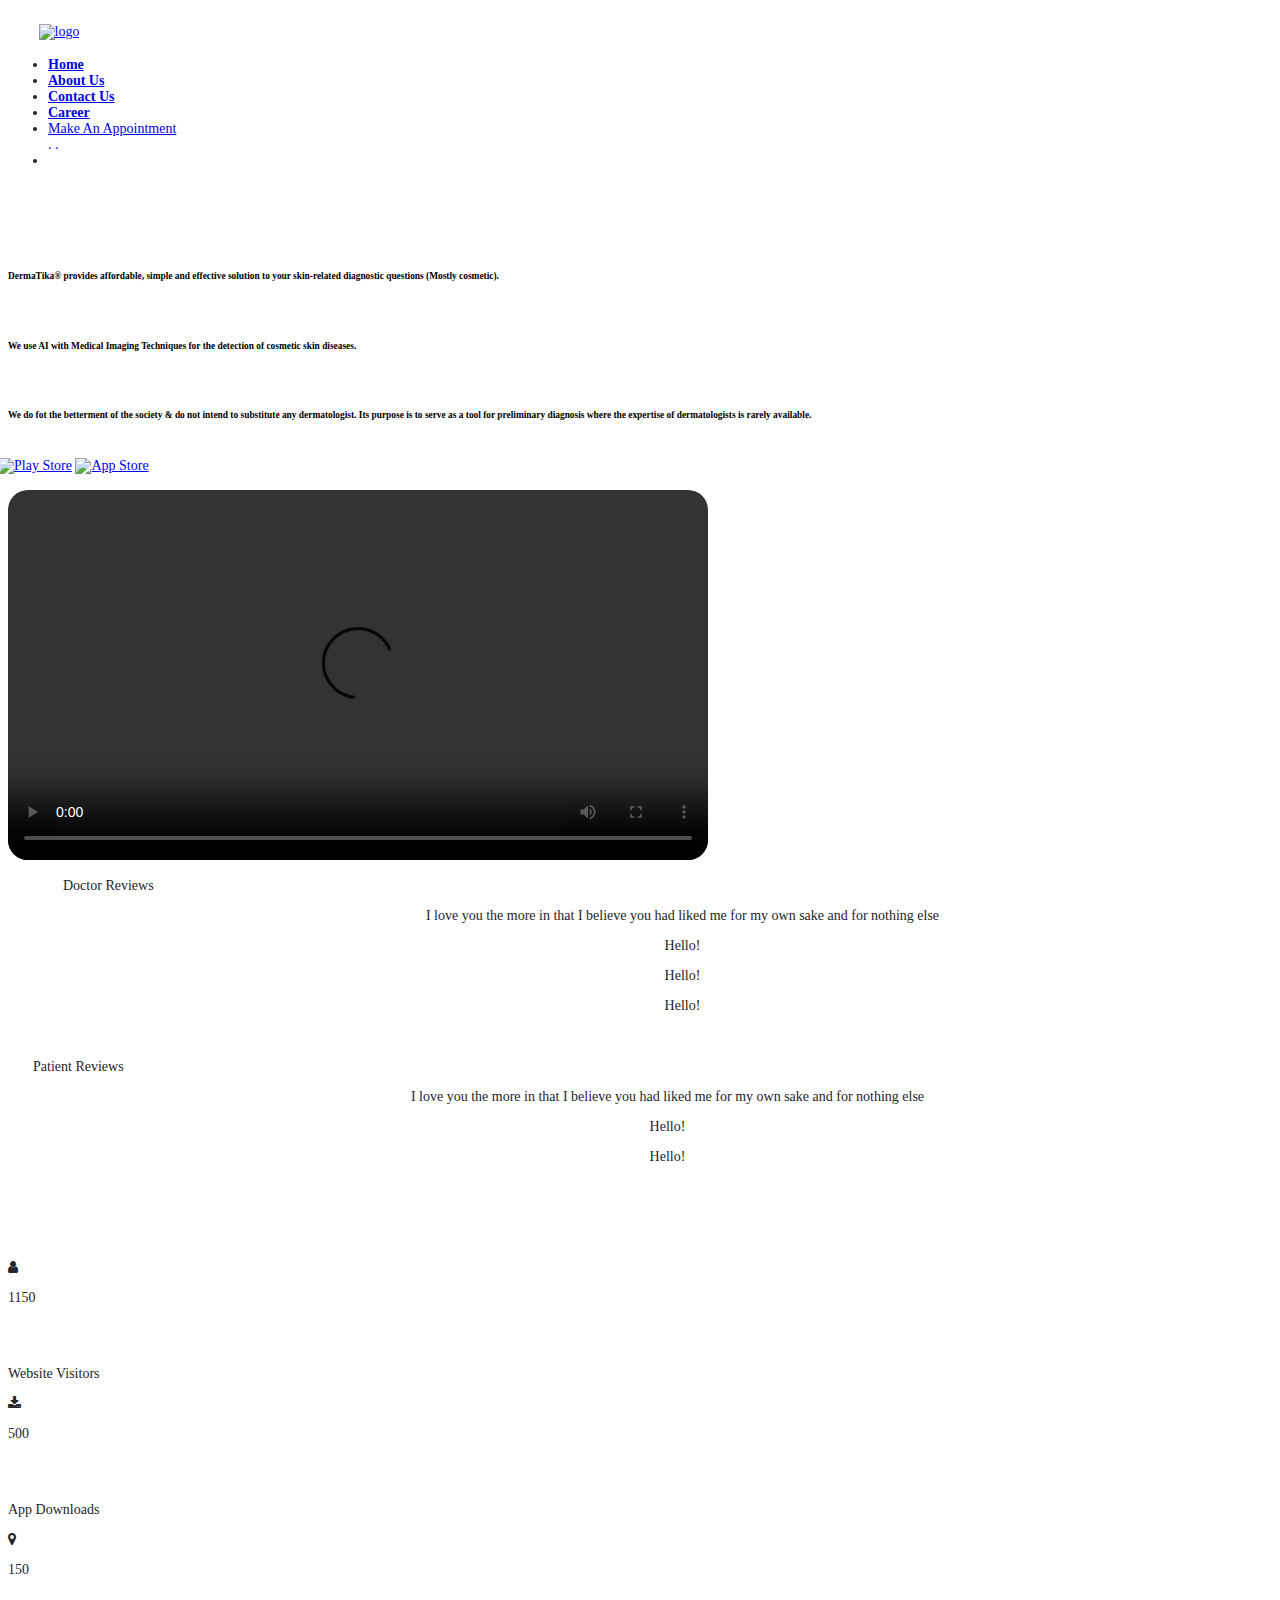
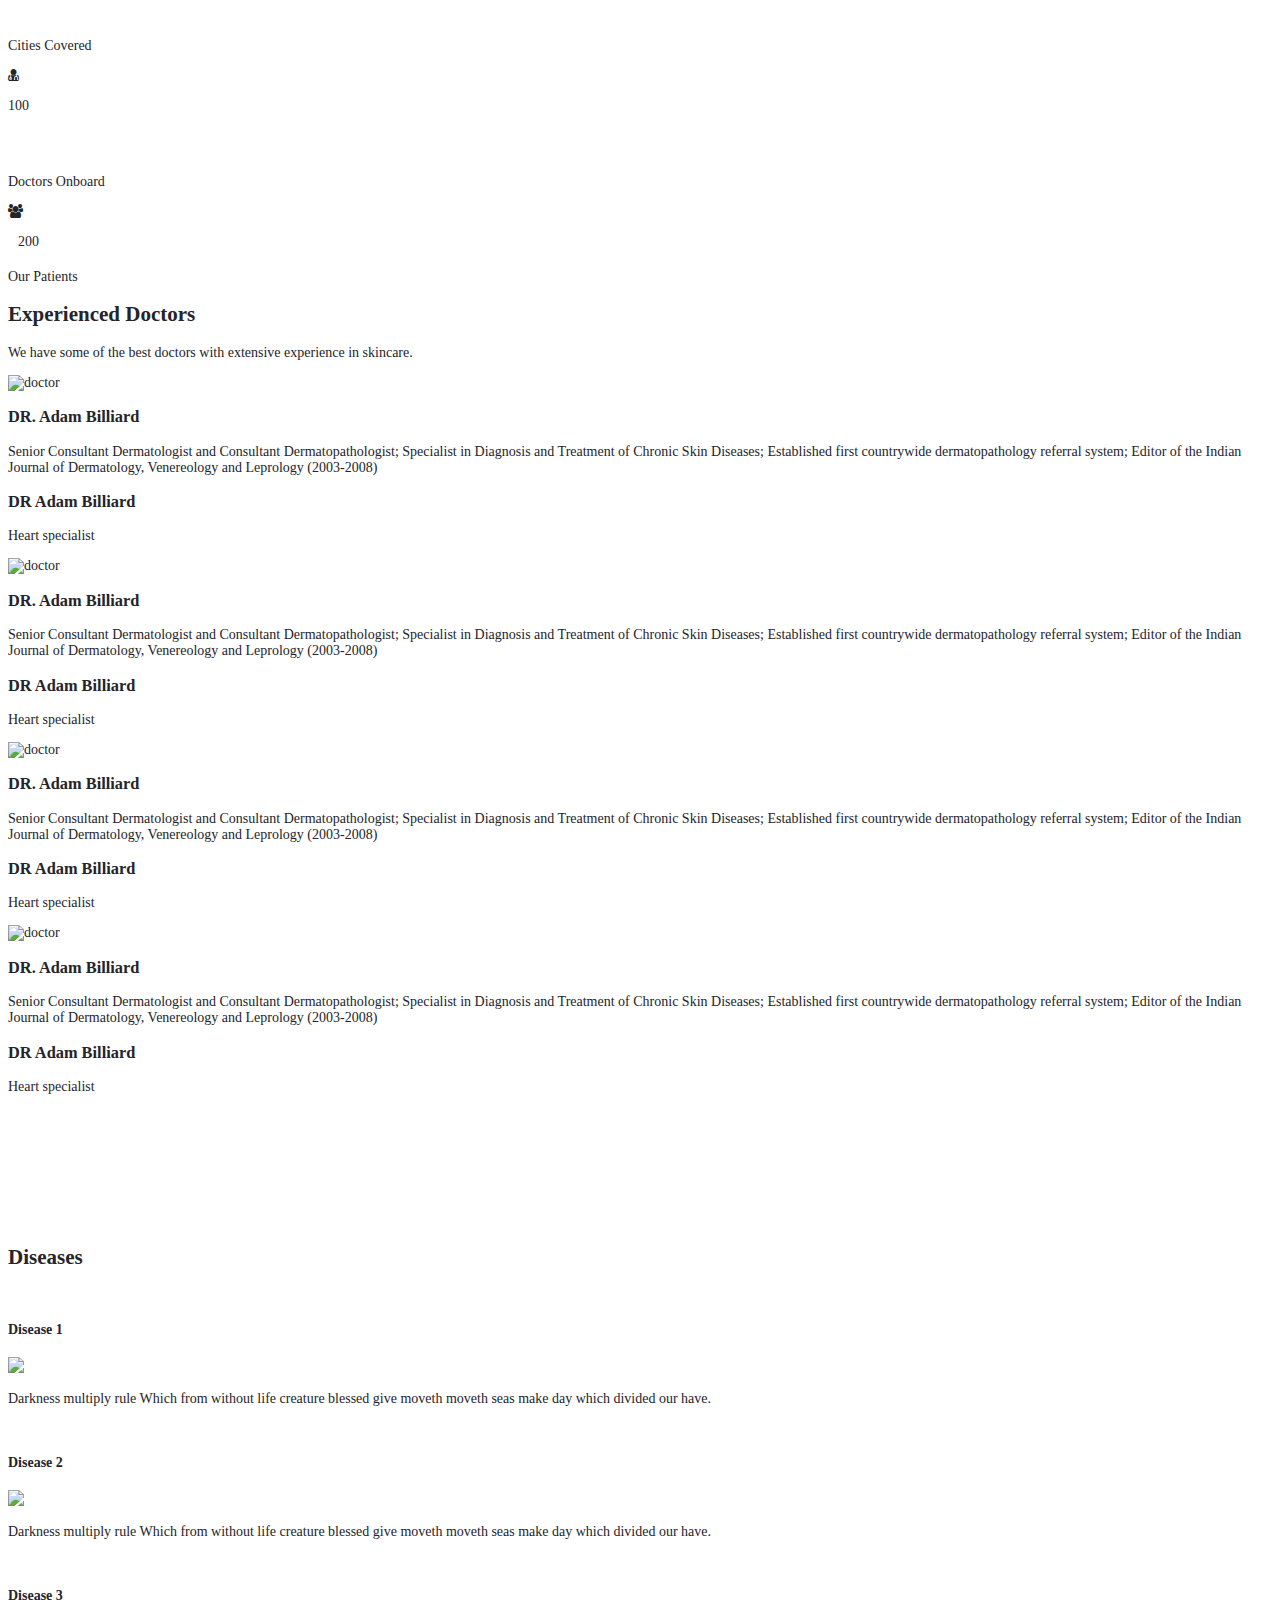
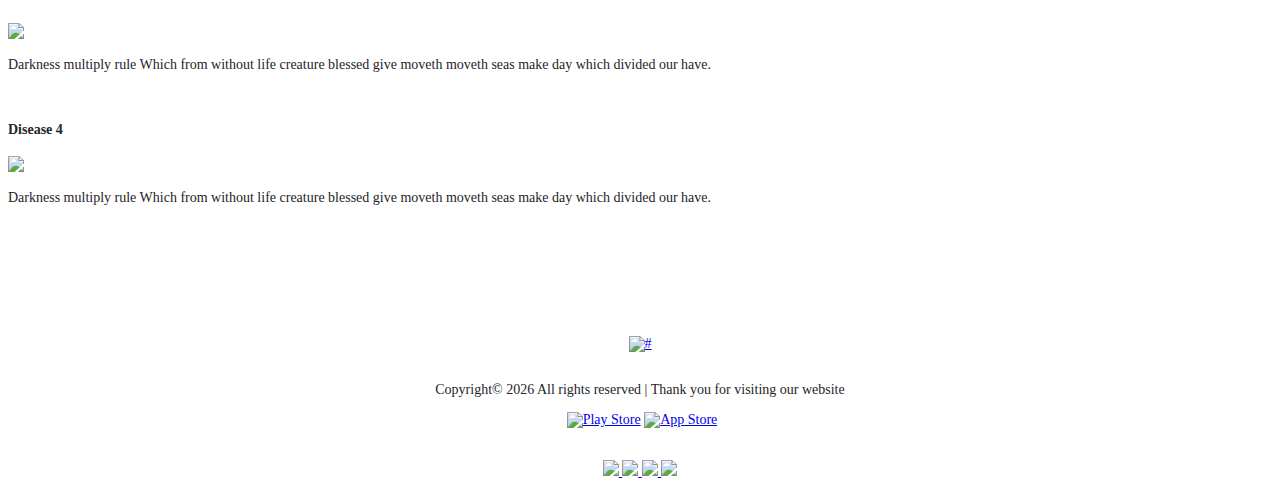
==== commit f4673534: "career update" ====
--- a/index.html
+++ b/index.html
@@ -1,605 +1,732 @@
-<!doctype html>
-<html lang="en">
-<meta name="viewport" content="width=device-width, initial-scale=1">
-<head>
-    <!-- Required meta tags -->
-    <meta charset="utf-8">
-    <meta name="viewport" content="width=device-width, initial-scale=1, shrink-to-fit=no">
-    <meta name="google-signin-client_id" content="261750679779-ceih9pph1d71lri7oakhtq9fba6evsh7.apps.googleusercontent.com">
-    <title>medical</title>
-    <link rel="icon" href="img/favicon.png">
-    <!-- Bootstrap CSS -->
-    <link rel="stylesheet" href="css/bootstrap.min.css">
-    <!-- animate CSS -->
-    <link rel="stylesheet" href="css/animate.css">
-    <!-- owl carousel CSS -->
-    <link rel="stylesheet" href="css/owl.carousel.min.css">
-    <!-- themify CSS -->
-    <link rel="stylesheet" href="css/themify-icons.css">
-    <!-- flaticon CSS -->
-    <link rel="stylesheet" href="css/flaticon.css">
-    <!-- magnific popup CSS -->
-    <link rel="stylesheet" href="css/magnific-popup.css">
-    <!-- nice select CSS -->
-    <link rel="stylesheet" href="css/nice-select.css">
-    <!-- swiper CSS -->
-    <link rel="stylesheet" href="css/slick.css">
-    <!-- style CSS -->
-    <link rel="stylesheet" href="css/style.css">
-    <!--font awesome cdn (for statistics)-->
-    <link rel="stylesheet" href="https://stackpath.bootstrapcdn.com/font-awesome/4.7.0/css/font-awesome.min.css">
-    <script src="https://code.jquery.com/jquery-1.12.4.min.js"></script>
-
-</head>
-
-<body>
-    <!--::header part start::-->
-    <header class="main_menu home_menu other_menu">
-        <div class="row align-items-center">
-            <div class="col-lg-12">
-                <nav class="navbar navbar-expand-lg navbar-light">
-                    <a class="navbar-brand" href="index.html"> <img src="img/skinzy-blue.png" alt="logo" height="75"> </a>
-                    <button class="navbar-toggler" type="button" data-toggle="collapse"
-                        data-target="#navbarSupportedContent" aria-controls="navbarSupportedContent"
-                        aria-expanded="false" aria-label="Toggle navigation">
-                        <span class="navbar-toggler-icon"></span>
-                    </button>
-                    <div class="collapse navbar-collapse main-menu-item" Style="margin-left: 570px; margin-right: 0px" id="navbarSupportedContent">
-                        <ul class="navbar-nav align-items-center">
-                            <li class="nav-item">
-                                <b><a class="nav-link" href="index.html">Home</a></b>
-                            </li>
-                            <li class="nav-item">
-                                <b><a class="nav-link" href="about.html">About Us</a></b>
-                            </li>
-                            <li class="nav-item">
-                                <b><a class="nav-link" href="contact.html">Contact Us</a></b>
-                            </li>
-                            <li class="nav-item">
-                                <a class="btn_2 d-none d-lg-block" href="makeanappointment.html">Make An Appointment</a>
-                            </li>
-                            <font color=blue>. .</font>
-                            <li class="nav-item">
-                                <div class="g-signin2" style="width:125px; height:50px" data-onsuccess="onSignIn"></div>
-                            </li>
-                        </ul>
-                    </div>
-                    <!--<div id="id01" class="modal">
-                        <form class="modal-content animate" action=" " method="post">
-                            <div class="imgcontainer">
-                                <span onclick="document.getElementById('id01').style.display='none'" class="close" title="Close Modal">&times;</span>
-                            </div>
-                            <div class="container">
-                                <label for="uname"><b>Username</b></label>
-                                <input type="text" placeholder="Enter Username" name="uname" required>
-            
-                                <label for="psw"><b>Password</b></label>
-                                <input type="password" placeholder="Enter Password" name="psw" required>
-                        
-                                <button type="submit" onclick="doctordashboard.html">Login</button>
-                                <label>
-                                    <input type="checkbox" checked="checked" name="remember"> Remember me
-                                </label>
-                            </div>
-                            <div class="container" style="background-color:#f1f1f1">
-                                <div class="g-signin2" data-onsuccess="onSignIn"></div>
-                                <button type="button" onclick="document.getElementById('id01').style.display='none'" class="cancelbtn">Cancel</button>  
-                            </div>
-                        </form>
-                    </div>-->
-                </nav>
-            </div>
-        </div>
-    </header>
-<!-- Header part end-->
-
-    <!-- banner part start-->
-    <section class="banner_part">
-        <div class="container counter-section">
-            <div class="row">
-                <div class="col-sm-10 col-md-10 col-lg-10">
-                    <div class="row">
-                        <div class="col-lg-4 col-sm-6" style="text-align: left">
-                            <div class="banner_text">
-                                <div class="banner_text_iner"><br><br>
-                                    <!--h4><b><font color="#e30000">What do we do?</font></b></h4-->
-                                    <h6><b><font color="#000" align="justify">Skinzy® Software Solutions is a Healthcare Research start-up.
-                                        Skinzy® provides a simple and effective solution to your skin-related diagnostic questions. 
-                                        Skinzy helps you identify your skin rash within seconds.</font></b></h6>
-                                    <br>
-                                    <!--h4><b><font color="#e30000">How do we do?</font></b></h4-->
-                                    <h6><b><font color="#000">Our team designs various AI techniques involving image processing and machine learning for the detection of skin diseases. 
-                                        A clinical trial validates the result of each disease.
-                                        DermaPhoto© , a mobile app is used in the process of diagnosis.</font></b></h6>
-                                    <br>
-                                    <!--h4><b><font color="#e30000">Why do we do?</font></b></h4-->
-                                    <h6><b><font color="#000">Skinzy aspires for the betterment of society and does not intend to substitute any dermatologist. 
-                                    It's purpose is to serve as a tool for preliminary diagnosis where the expertise of dermatologists is rarely available.</font></b></h6>     
-                                </div>
-                            </div>
-                            <br>
-                            <a href="#" target="_blank"> <img src="img/googleplay.png" alt="Play Store" style="height:65px; width:150px; margin-left:-10px"></a>
-							<a href="#" target="_blank"> <img src="img/appstore.png" alt="App Store" style="height:45px; width:140px"></a>
-                        </div>
-                        <div class="col-lg-8 col-sm-6">
-                            <div class="banner_text">
-                                <div class="banner_text_iner">
-                                    <br>
-									<!--video width="700" height="370px" style="margin-right:-70px; border-radius:20px" frameborder="0" controls>
-									  <source src="img/Dermatika.mp4" type="video/mp4">
-									</video-->
-                                    <iframe width="700" height="370" src="https://www.youtube.com/embed/a1PQNhjuDKc" style="margin-right:-70px; border-radius:20px" frameborder="0" allow="accelerometer; autoplay; encrypted-media; gyroscope; picture-in-picture" allowfullscreen></iframe>
-                                </div>
-                            </div>
-                        </div>
-						<div class="row col-md-12" style="margin-top:10px; margin-left:25px">
-							<div class="col-md-6 col-lg-6 text-center" id="one">
-							<p style="padding-left: 30px"> Doctor Reviews </p>
-								<div class="slideshow-container" style="margin-left:60px">
-									  <div class="mySlides">
-										<center><p > I love you the more in that I believe you had liked me for my own sake and for nothing else </p>
-									  </div>
-
-									  <div class="mySlides ">
-										<center><p> Hello! </p>
-									  </div>
-
-									  <div class="mySlides ">
-										<center><p> Hello! </p>
-									  </div>
-									  
-										<div class="mySlides">
-										<center><p> Hello! </p>
-									  </div>
-
-									  <a class="prev" style="margin-left:-200px">&#10094;</a>
-									  <a class="next" style="margin-left:-20px">&#10095;</a>
-
-									<div style="text-align:center">
-									  <span class="dot"></span>
-									  <span class="dot" ></span>
-									  <span class="dot" ></span>
-									   <span class="dot"></span>
-									</div>
-								</div>
-							</div>
-							<div class=" col-md-6 col-lg-6 text-center">
-							<p> Patient Reviews </p>
-								<div class="slideshow-container " style="margin-left:30px">
-									  <div class="mySlides">
-										<center><p> I love you the more in that I believe you had liked me for my own sake and for nothing else</p>
-									  </div>
-									  <div class="mySlides">
-										<center><p> Hello! </p>
-									  </div>
-									  <div class="mySlides">
-										<center><p> Hello! </p>
-									  </div>
-									  <a class="prev" style="margin-left:-200px" >&#10094;</a>
-									  <a class="next" style="margin-left:-20px" >&#10095;</a>
-									<div style="text-align:center">
-									  <span class="dot"></span>
-									  <span class="dot"></span>
-									  <span class="dot"></span>
-									</div>  
-								</div>
-							</div>
-						</div>
-						<script>
-							(function()
-							{
-								  init(); //on page load - show first slide, hidethe rest
-
-								  function init() {
-
-									parents = document.getElementsByClassName('slideshow-container');
-
-									for (j = 0; j < parents.length; j++) {
-									  var slides = parents[j].getElementsByClassName("mySlides");
-									  var dots = parents[j].getElementsByClassName("dot");
-									  slides[0].classList.add('active-slide');
-									  dots[0].classList.add('active');
-									}
-								  }
-
-								  dots = document.getElementsByClassName('dot'); //dots functionality
-
-								  for (i = 0; i < dots.length; i++) {
-
-									dots[i].onclick = function() {
-
-									  slides = this.parentNode.parentNode.getElementsByClassName("mySlides");
-
-									  for (j = 0; j < this.parentNode.children.length; j++) {
-										this.parentNode.children[j].classList.remove('active');
-										slides[j].classList.remove('active-slide');
-										if (this.parentNode.children[j] == this) {
-										  index = j;
-										}
-									  }
-									  this.classList.add('active');
-									  slides[index].classList.add('active-slide');
-
-									}
-								  }
-								//prev/next functionality
-								  links = document.querySelectorAll('.slideshow-container a');
-
-								  for (i = 0; i < links.length; i++) {
-									links[i].onclick = function() {
-									  current = this.parentNode;
-
-									  var slides = current.getElementsByClassName("mySlides");
-									  var dots = current.getElementsByClassName("dot");
-									  curr_slide = current.getElementsByClassName('active-slide')[0];
-									  curr_dot = current.getElementsByClassName('active')[0];
-									  curr_slide.classList.remove('active-slide');
-									  curr_dot.classList.remove('active');
-									  if (this.className == 'next') {
-
-										if (curr_slide.nextElementSibling.classList.contains('mySlides')) {
-										  curr_slide.nextElementSibling.classList.add('active-slide');
-										  curr_dot.nextElementSibling.classList.add('active');
-										} else {
-										  slides[0].classList.add('active-slide');
-										  dots[0].classList.add('active');
-										}
-
-									  }
-
-									  if (this.className == 'prev') {
-
-										if (curr_slide.previousElementSibling) {
-										  curr_slide.previousElementSibling.classList.add('active-slide');
-										  curr_dot.previousElementSibling.classList.add('active');
-										} else {
-										  slides[slides.length - 1].classList.add('active-slide');
-										  dots[slides.length - 1].classList.add('active');
-										}
-
-									  }
-
-									}
-
-								  }
-							})();
-						</script>
-                    </div>
-                </div>
-                <div class="col-md-2 col-sm-4 align-right">
-                    <br><br><br><br>
-                    <div class="col-md-12 col-sm-6 counter-box">
-                        <div class="row">
-                            <div class="icon-box">
-                                <i class="fa fa-user"></i>
-                            </div>
-                            <div>
-                                <p class="counter">1150</p>                                
-                            </div>
-							<br><br>
-							<p>Website Visitors</p>
-                        </div>
-                    </div>
-                    <div class="col-md-12 col-sm-6 counter-box">
-                        <div class="row">  
-                            <div class="icon-box">
-                                <i class="fa fa-download"></i>
-                            </div>
-                            <div>
-                                <p class="counter">500</p>
-                            </div>
-							<br><br>
-							<p>App Downloads</p>
-                        </div> 
-                    </div>
-                    <div class="col-md-12 col-sm-6 counter-box">
-                        <div class="row">    
-                            <div class="icon-box">
-                                <i class="fa fa-map-marker"></i>
-                            </div>
-                            <div>
-                                <p class="counter">150</p>                                
-                            </div>
-							<br><br>
-							<p>Cities Covered</p>
-                        </div>
-                    </div>
-                    <div class="col-md-12 col-sm-6 counter-box">
-                        <div class="row">
-                            <div class="icon-box">
-                                <i class="fa fa-user-md"></i>
-                            </div>
-                            <div>
-                                <p class="counter">100</p>                                
-                            </div>
-							<br><br>
-							<p>Doctors Onboard</p>
-                        </div>
-                    </div>
-                    <div class="col-md-12 col-sm-6 counter-box">
-                        <div class="row">
-                            <div class="icon-box">
-                                <i class="fa fa-users"></i>
-                            </div>
-                            <div>
-                                <p class="counter" style="margin-left:10px">200</p>                               
-                            </div>	
-                        </div>
-						<p style="padding-top:5px">Our Patients</p>
-                    </div>
-                </div>
-            </div>
-        </div>
-        <script src="js/jquery.counterup.min.js"></script>
-        <script src="http://cdnjs.cloudflare.com/ajax/libs/waypoints/2.0.3/waypoints.min.js"></script>
-        <script>
-            jQuery(document).ready(function( $ )
-            {
-                $('.counter').counterUp({
-                delay: 10,
-                time: 1000
-                });
-            });
-        </script>
-    </section>
-    <!-- banner part end-->
-
-    <!--::doctor_part start::-->
-    <section class="doctor_part ">
-        <div class="container pt-5" style="margin-bottom:150px">
-            <div class="row justify-content-center">
-                <div class="col-md-8">
-                    <div class="section_tittle text-center">
-                        <h2> Experienced Doctors</h2>
-                        <p>We have some of the best doctors with extensive experience in skincare.</p>
-                    </div>
-                </div>
-            </div>
-		
-			<div class="row">
-				<div class="col-xs-12 col-sm-6 col-lg-3">
-					<div class="single_blog_item flip-box">
-						<div class=" flip-box-inner">
-							<div class="flip-box-front">
-							  <img src="img/doctor/doctor_1.png" alt="doctor">
-							</div>
-							<div class="flip-box-back">
-							  <h3>DR. Adam Billiard</h3>
-							  <p>Senior Consultant Dermatologist and Consultant Dermatopathologist;
-							  Specialist in Diagnosis and Treatment of Chronic Skin Diseases; 
-							  Established first countrywide dermatopathology referral system; 
-							  Editor of the Indian Journal of Dermatology,
-							  Venereology and Leprology (2003-2008)</p>
-							</div>
-						</div>
-						<div class="single_text">
-							<div class="single_blog_text">
-								<h3>DR Adam Billiard</h3>
-								<p>Heart specialist</p>
-							</div>
-						</div>
-					</div>	
-				</div>
-				<div class="col-xs-12 col-sm-6 col-lg-3">
-					<div class="single_blog_item flip-box">
-						<div class="single_blog_img flip-box-inner">
-							<div class="flip-box-front">
-							  <img src="img/doctor/doctor_2.png" alt="doctor">
-							</div>
-							<div class="flip-box-back">
-							  <h3>DR. Adam Billiard</h3>
-							  <p>Senior Consultant Dermatologist and Consultant Dermatopathologist;
-							  Specialist in Diagnosis and Treatment of Chronic Skin Diseases; 
-							  Established first countrywide dermatopathology referral system; 
-							  Editor of the Indian Journal of Dermatology,
-							  Venereology and Leprology (2003-2008)</p>
-							</div>
-						</div>
-						<div class="single_text">
-							<div class="single_blog_text">
-								<h3>DR Adam Billiard</h3>
-								<p>Heart specialist</p>
-							</div>
-						</div>
-					</div>	
-				</div>
-				<div class="col-xs-12 col-sm-6 col-lg-3">
-					<div class="single_blog_item flip-box">
-						<div class="single_blog_img flip-box-inner">
-							<div class="flip-box-front">
-							  <img src="img/doctor/doctor_3.png" alt="doctor">
-							</div>
-							<div class="flip-box-back">
-							  <h3>DR. Adam Billiard</h3>
-							  <p>Senior Consultant Dermatologist and Consultant Dermatopathologist;
-							  Specialist in Diagnosis and Treatment of Chronic Skin Diseases; 
-							  Established first countrywide dermatopathology referral system; 
-							  Editor of the Indian Journal of Dermatology,
-							  Venereology and Leprology (2003-2008)</p>
-							</div>
-						</div>
-						<div class="single_text">
-							<div class="single_blog_text">
-								<h3>DR Adam Billiard</h3>
-								<p>Heart specialist</p>
-							</div>
-						</div>
-					</div>	
-				</div>
-				<div class="col-xs-12 col-sm-6 col-lg-3">
-					<div class="single_blog_item flip-box">
-						<div class="single_blog_img flip-box-inner">
-							<div class="flip-box-front">
-							  <img src="img/doctor/doctor_4.png" alt="doctor">
-							</div>
-							<div class="flip-box-back">
-							  <h3>DR. Adam Billiard</h3>
-							  <p>Senior Consultant Dermatologist and Consultant Dermatopathologist;
-							  Specialist in Diagnosis and Treatment of Chronic Skin Diseases; 
-							  Established first countrywide dermatopathology referral system; 
-							  Editor of the Indian Journal of Dermatology,
-							  Venereology and Leprology (2003-2008)</p>
-							</div>
-						</div>
-						<div class="single_text">
-							<div class="single_blog_text">
-								<h3>DR Adam Billiard</h3>
-								<p>Heart specialist</p>
-							</div>
-						</div>
-					</div>	
-				</div>
-            </div>
-        </div>
-    </section>
-    <!--::doctor_part end::-->
-
-    <!-- our depertment part start-->
-    <section class="our_depertment section_padding">
-        <div class="container PT-3">
-            <div class="row justify-content-center text-center">
-                <div class="col-xl-12 col-md-12">
-                    <div class="depertment_content">
-                        <div class="row justify-content-center">
-                            <div class="col-xl-10">
-                                <h2>Diseases</h2>
-                                <div class="row">
-                                    <div class="col-lg-3 col-sm-6">
-                                        <div class="single_our_depertment">
-                                            <span class="our_depertment_icon"><img src="img/icon/better_health.png" alt=""></span>
-                                            <p style="font-size: 20px;">Prurigo Nodularis</p>
-                                            <p> 8.1% </p>
-                                            <p>Prurigo nodularis is a skin disease that causes hard, itchy lumps (nodules) to form on the skin.</p>
-                                        </div>
-                                    </div>
-                                    <div class="col-lg-3 col-sm-6">
-                                        <div class="single_our_depertment">
-                                            <span class="our_depertment_icon"><img src="img/icon/better_health.png" alt=""></span>
-                                            <p style="font-size: 20px;">Melasma</p>
-                                            <p> 0.7% </p>
-                                            <p>Melasma is a common skin problem. It causes brown to gray-brown patches, usually on the face.</p>
-                                        </div>
-                                    </div>
-                                    <div class="col-lg-3 col-sm-6">
-                                        <div class="single_our_depertment">
-                                            <span class="our_depertment_icon"><img src="img/icon/better_health.png" alt=""></span>
-                                            <p style="font-size: 20px;">Keratosis Pilaris</p>
-                                            <p> 3.2% </p>
-                                            <p>Keratosis pilaris is a common, harmless skin condition. 
-                                            It causes small, hard bumps that may make your skin feel like sandpaper. 
-                                            The bumps are often light-colored.</p>
-                                        </div>
-                                    </div>
-                                    <div class="col-lg-3 col-sm-6">
-                                        <div class="single_our_depertment">
-                                            <span class="our_depertment_icon"><img src="img/icon/better_health.png" alt=""></span>
-                                            <p style="font-size: 20px;">Vitiligo</p>
-                                            <p> 8.6% </p>
-                                            <p>Vitiligo is a disease that causes the loss of skin color in blotches. 
-                                            The extent and rate of color loss from vitiligo is unpredictable.</p>
-                                        </div>
-                                    </div>
-                                </div>
-                            </div>
-                        </div>
-                    </div>
-                </div>
-            </div>
-        </div>
-    </section>
-    <!-- our depertment part end-->
-
-    <!-- footer part start-->
-    <footer class="footer-area">
-        <div class="single-footer-widget">
-            <div class="container">
-			<center>
-				<br><a href="#" class="footer_logo"><img src="img/skinzy-blue.png" style="height:200px; width:250px" alt="#"></a><br><br>
-				<p>
-					Copyright&copy;
-					<script>    document.write(new Date().getFullYear());   </script>
-					All rights reserved | Thank you for visiting our website
-				</p>
-				<div class="row col-md-5" style="margin-left:70px">
-                    <a href="#" target="_blank"> <img src="img/googleplay.png" alt="Play Store" style="height:71px; width:170px; padding-bottom:2px"></a>
-                    <a href="#" target="_blank"> <img src="img/appstore.png" alt="App Store" style="height:47px; width:170px; margin-top:10px"></a>
-				</div>
-				<br> <br>
-				<div class=" col-md-3 social_logo">
-					<a href="#"> <img src="img/icon/facebook.png" style="width:25px"> </a>
-					<a href="#"> <img src="img/icon/instagram.png" style="width:25px"> </a>
-					<a href="#"> <img src="img/icon/twitter.png" style="width:25px"> </a>
-					<a href="#"> <img src="img/icon/linkedin.png" style="width:25px"> </a>
-				</div>
-			</center>
-			</div>
-        </div>
-    </footer>
-    <!-- footer part end-->
-
-    <!-- jquery plugins here-->
-     <script src="js/jquery-1.12.1.min.js"></script>
-    <!-- popper js -->
-    <script src="js/popper.min.js"></script>
-    <!-- bootstrap js -->
-    <script src="js/bootstrap.min.js"></script>
-    <!-- owl carousel js -->
-    <script src="js/owl.carousel.min.js"></script>
-    <script src="js/jquery.nice-select.min.js"></script>
-    <!-- contact js -->
-    <script src="js/jquery.ajaxchimp.min.js"></script>
-    <script src="js/jquery.form.js"></script>
-    <script src="js/jquery.validate.min.js"></script>
-    <script src="js/mail-script.js"></script>
-    <script src="js/contact.js"></script>
-    <!-- custom js -->
-    <script src="js/custom.js"></script>
-    <!--Googel SignIn js-->
-    <script src="https://apis.google.com/js/platform.js" async defer></script>
-    <script>
-        function onSignIn(googleUser) {
-		console.log('User is ' + JSON.stringify(googleUser.getBasicProfile()))
-         	document.querySelector('#content').innerText = googleUSer.getBasicProfile().getName();
-		var profile = googleUser.getBasicProfile();
-		var id = profile.getId();
-		var fname = profile.getName();
-		var gname = profile.getGivenName();
-		var image = profile.getImageUrl();
-		var email = profile.getEmail();
-
-		// The ID token you need to pass to your backend:
-		var id_token = googleUser.getAuthResponse().id_token;
-        }
-    const targetUrl = 'https://dishank.pythonanywhere.com/validate/';
-
-    document.getElementsByClassName("g-signin2").addEventListener("click",function (){
-
-	fetch(targetUrl, {
-	    method: 'POST',
-	    headers: { 'content-type': 'application/json'},
-	    body: { userid : id_token},
-	    //mode: 'no-cors',
-	})
-	.then(blob => blob.json())
-	.then(data => {
-	    //console.log(data)
-	    var patient = data.is_patient;
-	    //var doctor = data.is_doctor;
-	})
-	.catch(e => {
-	    console.log(e);
-	    return e;
-	});
-
-	if (patient == true)
-	{
-	    window.open(patientdashboard.html);
-	}
-	else{
-	    window.open(doctordashboard.html);
-	}
-    })
-    </script>
-</body>
-
-</html>
+<!doctype html>
+<html lang="en">
+<meta name="viewport" content="width=device-width, initial-scale=1">
+<head>
+    <!-- Required meta tags -->
+    <meta charset="utf-8">
+    <meta name="viewport" content="width=device-width, initial-scale=1, shrink-to-fit=no">
+    <meta name="google-signin-client_id" content="261750679779-ceih9pph1d71lri7oakhtq9fba6evsh7.apps.googleusercontent.com">
+    <title>Skinzy®</title>
+    <link rel="icon" href="img/dermatika_title.png">
+    <!-- Bootstrap CSS -->
+    <link rel="stylesheet" href="css/bootstrap.min.css">
+    <!-- animate CSS -->
+    <link rel="stylesheet" href="css/animate.css">
+    <!-- owl carousel CSS -->
+    <link rel="stylesheet" href="css/owl.carousel.min.css">
+    <!-- themify CSS -->
+    <link rel="stylesheet" href="css/themify-icons.css">
+    <!-- flaticon CSS -->
+    <link rel="stylesheet" href="css/flaticon.css">
+    <!-- magnific popup CSS -->
+    <link rel="stylesheet" href="css/magnific-popup.css">
+    <!-- nice select CSS -->
+    <link rel="stylesheet" href="css/nice-select.css">
+    <!-- swiper CSS -->
+    <link rel="stylesheet" href="css/slick.css">
+    <!-- style CSS -->
+    <link rel="stylesheet" href="css/style.css">
+    <!--font awesome cdn (for statistics)-->
+    <link rel="stylesheet" href="https://stackpath.bootstrapcdn.com/font-awesome/4.7.0/css/font-awesome.min.css">
+    <script src="https://code.jquery.com/jquery-1.12.4.min.js"></script>
+
+</head>
+
+<style>/*for side-nav*/
+	body {
+		color: #242429;
+		font-size: 14px;
+		font-family: "Playfair Display", serif;
+	}
+
+	.btn {
+		display: inline-block;
+		padding: 10px 35px;
+		text-align: center;
+		font-size: 12px;
+		color: #000000;
+		-o-transition: all .4s ease-in-out;
+		-webkit-transition: all .4s ease-in-out;
+		transition: all .4s ease-in-out;
+		text-transform: uppercase;
+		border-radius: 2px;
+		font-family: "Roboto", sans-serif;
+		background-color: #fff;
+		border-radius: 5px;
+	}
+
+	.btn:hover {
+		background-color: #43cea2;
+	}
+
+    #box1 {
+		width: 220px;
+		height: 150px;
+		margin: 10px;
+		padding: 10px;
+		border-radius: 25px;
+		border: 2px solid #000000;
+		justify-content: center;
+    }
+    
+    .sidenav {
+		height: 100%;
+		width: 0;
+		position: fixed;
+		z-index: 9999;
+		top: 0;
+		left: 0;
+		background-color: #DDEFBB;
+		overflow-x: hidden;
+		transition: 0.5s;
+		padding-top: 60px;
+		opacity: 90%;
+	}
+
+	.sidenav a {
+		padding: 8px 8px 8px 22px;
+		text-decoration: none;
+		font-size: 17px;
+		color: #000000;
+		display: block;
+		transition: 0.3s;
+	}
+
+	.sidenav a:hover {
+		color: #ffffff;
+	}
+
+	.sidenav .closebtn {
+		position: absolute;
+		top: 0;
+		right: 25px;
+		font-size: 36px;
+		margin-left: 50px;
+	}
+
+	#main {
+		transition: margin-left .5s;
+		padding: 16px;
+	}
+
+	@media screen and (max-height: 450px) {
+		.sidenav {
+			padding-top: 15px;
+		}
+
+		.sidenav a {
+			font-size: 14px;
+		}
+    }
+    
+    .bg {
+		background-image: linear-gradient(to right, #43cea2, #185a9d);
+		background-position: center;
+		background-repeat: no-repeat;
+		background-size: cover;
+		background-size: inherit;
+	}
+
+</style>
+
+<body>
+<div id="main" style="padding:0">
+    <!--Sidebar Nav Start-->
+	<div id="mySidenav" class="sidenav">
+		<a href="javascript:void(0)" class="closebtn" onclick="closeNav()">&times;</a>
+		<a href="index.html">Home</a>
+		<a href="appointments.html">Appointments</a>
+		<a href="prescription.html">Prescription</a>
+	</div>
+	<!--Sidebar Nav Start-->
+    
+    <!--::header part start::-->
+    <header class="main_menu home_menu other_menu">
+        <div class="row align-items-center">
+            <div class="col-md-12 col-sm-0">
+                <nav class="navbar navbar-expand-lg navbar-light">
+                    <span style="font-size:30px;cursor:pointer;color:white;z-index:999" onclick="openNav()">&#9776;</span>
+                    <a class="navbar-brand" href="index.html"> <img src="img/dermatika.png" alt="logo" height="75"> </a>
+                    <!-- <button class="navbar-toggler" type="button" data-toggle="collapse"
+                        data-target="#navbarSupportedContent" aria-controls="navbarSupportedContent"
+                        aria-expanded="false" aria-label="Toggle navigation">
+                        <span class="navbar-toggler-icon"></span>
+                    </button> -->
+                    <div class="collapse navbar-collapse main-menu-item justify-content-center" id="navbarSupportedContent"></div>
+                    <div class="main-menu-item">
+                        <ul class="navbar-nav align-items-center">
+                            <li class="nav-item">
+                                <b><a class="nav-link" href="index.html">Home</a></b>
+                            </li>
+                            <li class="nav-item">
+                                <b><a class="nav-link" href="about.html">About Us</a></b>
+                            </li>
+                            <li class="nav-item">
+                                <b><a class="nav-link" href="contact.html">Contact Us</a></b>
+							</li>
+							<li class="nav-item">
+                                <b><a class="nav-link" href="career.html">Career</a></b>
+                            </li>
+                            <li class="nav-item">
+                                <a class="btn_2 d-none d-lg-block" href="makeanappointment.html">Make An Appointment</a>
+                            </li>
+                            <font color=blue>. .</font>
+                            <li class="nav-item">
+                                <div class="g-signin2" style="width:125px; height:50px" data-onsuccess="onSignIn"></div>
+                            </li>
+                        </ul>                     
+                    </div>
+                    <!-- <div id="id01" class="modal">
+                        <form class="modal-content animate" action=" " method="post">
+                            <div class="imgcontainer">
+                                <span onclick="document.getElementById('id01').style.display='none'" class="close" title="Close Modal">&times;</span>
+                            </div>
+                            <div class="container">
+                                <label for="uname"><b>Username</b></label>
+                                <input type="text" placeholder="Enter Username" name="uname" required>
+            
+                                <label for="psw"><b>Password</b></label>
+                                <input type="password" placeholder="Enter Password" name="psw" required>
+                        
+                                <button type="submit" onclick="doctordashboard.html">Login</button>
+                                <label>
+                                    <input type="checkbox" checked="checked" name="remember"> Remember me
+                                </label>
+                            </div>
+                            <div class="container" style="background-color:#f1f1f1">
+                                <div class="g-signin2" data-onsuccess="onSignIn"></div>
+                                <button type="button" onclick="document.getElementById('id01').style.display='none'" class="cancelbtn">Cancel</button>  
+                            </div>
+                        </form>
+                    </div> -->
+                </nav>
+            </div>
+        </div>
+    </header>
+    <!-- Header part end-->
+
+    <!-- banner part start-->
+    <section class="banner_part">
+        <div class="container counter-section">
+            <div class="row">
+                <div class="col-md-10">
+                    <div class="row">
+                        <div class="col-md-4 col-sm-12" style="text-align: left">
+                            <div class="banner_text">
+                                <div class="banner_text_iner"><br><br>
+                                    <!--h4><b><font color="#e30000">What do we do?</font></b></h4-->
+                                    <h6><b><font color="#000" align="justify">DermaTika® provides
+                                        affordable, simple and effective solution to your skin-related diagnostic
+                                        questions (Mostly cosmetic).</font></b></h6>
+                                    <br>
+                                    <!--h4><b><font color="#e30000">How do we do?</font></b></h4-->
+                                    <h6><b><font color="#000">We use AI with Medical Imaging Techniques for the
+                                        detection of cosmetic skin diseases.</font></b></h6>
+                                    <br>
+                                    <!--h4><b><font color="#e30000">Why do we do?</font></b></h4-->
+                                    <h6><b><font color="#000">We do fot the betterment of the society & do not
+                                        intend to substitute any dermatologist. Its purpose is to serve as a tool for
+                                        preliminary diagnosis where the expertise of dermatologists is rarely
+                                        available.</font></b></h6>     
+                                </div>
+                            </div>
+                            <br>
+                            <a href="#" target="_blank"> <img src="img/googleplay.png" alt="Play Store" style="height:65px; width:150px; margin-left:-10px"></a>
+							<a href="#" target="_blank"> <img src="img/appstore.png" alt="App Store" style="height:45px; width:140px"></a>
+                        </div>
+                        <div class="col-md-8 col-sm-12">
+                            <div class="banner_text">
+                                <div class="banner_text_iner">
+                                    <br>
+									<video width="700" height="370px" style="margin-right:-70px; border-radius:20px" frameborder="0" controls>
+									  <source src="img/Dermatika.mp4" type="video/mp4">
+									</video>
+                                    <!--iframe width="700px" height="370px" src="https://www.youtube.com/embed/a1PQNhjuDKc" style="margin-right:-70px; border-radius:20px" frameborder="0" allow="accelerometer; autoplay; encrypted-media; gyroscope; picture-in-picture" allowfullscreen></iframe-->
+                                </div>
+                            </div>
+                        </div>
+						<div class="row col-md-12 col-sm-12" style="margin-top:10px; margin-left:25px">
+							<div class="col-md-6 col-sm-6 text-center" id="one">
+							<p style="padding-left: 30px"> Doctor Reviews </p>
+								<div class="slideshow-container" style="margin-left:60px">
+									  <div class="mySlides">
+										<center><p > I love you the more in that I believe you had liked me for my own sake and for nothing else </p>
+									  </div>
+
+									  <div class="mySlides ">
+										<center><p> Hello! </p>
+									  </div>
+
+									  <div class="mySlides ">
+										<center><p> Hello! </p>
+									  </div>
+									  
+										<div class="mySlides">
+										<center><p> Hello! </p>
+									  </div>
+
+									  <a class="prev" style="margin-left:-200px">&#10094;</a>
+									  <a class="next" style="margin-left:-20px">&#10095;</a>
+
+									<div style="text-align:center">
+									  <span class="dot"></span>
+									  <span class="dot" ></span>
+									  <span class="dot" ></span>
+									   <span class="dot"></span>
+									</div>
+								</div>
+							</div>
+							<div class=" col-md-6 col-sm-6 text-center">
+							<p> Patient Reviews </p>
+								<div class="slideshow-container " style="margin-left:30px">
+									  <div class="mySlides">
+										<center><p> I love you the more in that I believe you had liked me for my own sake and for nothing else</p>
+									  </div>
+									  <div class="mySlides">
+										<center><p> Hello! </p>
+									  </div>
+									  <div class="mySlides">
+										<center><p> Hello! </p>
+									  </div>
+									  <a class="prev" style="margin-left:-200px" >&#10094;</a>
+									  <a class="next" style="margin-left:-20px" >&#10095;</a>
+									<div style="text-align:center">
+									  <span class="dot"></span>
+									  <span class="dot"></span>
+									  <span class="dot"></span>
+									</div>  
+								</div>
+							</div>
+						</div>
+						<script>
+							(function()
+							{
+								  init(); //on page load - show first slide, hidethe rest
+
+								  function init() {
+
+									parents = document.getElementsByClassName('slideshow-container');
+
+									for (j = 0; j < parents.length; j++) {
+									  var slides = parents[j].getElementsByClassName("mySlides");
+									  var dots = parents[j].getElementsByClassName("dot");
+									  slides[0].classList.add('active-slide');
+									  dots[0].classList.add('active');
+									}
+								  }
+
+								  dots = document.getElementsByClassName('dot'); //dots functionality
+
+								  for (i = 0; i < dots.length; i++) {
+
+									dots[i].onclick = function() {
+
+									  slides = this.parentNode.parentNode.getElementsByClassName("mySlides");
+
+									  for (j = 0; j < this.parentNode.children.length; j++) {
+										this.parentNode.children[j].classList.remove('active');
+										slides[j].classList.remove('active-slide');
+										if (this.parentNode.children[j] == this) {
+										  index = j;
+										}
+									  }
+									  this.classList.add('active');
+									  slides[index].classList.add('active-slide');
+
+									}
+								  }
+								//prev/next functionality
+								  links = document.querySelectorAll('.slideshow-container a');
+
+								  for (i = 0; i < links.length; i++) {
+									links[i].onclick = function() {
+									  current = this.parentNode;
+
+									  var slides = current.getElementsByClassName("mySlides");
+									  var dots = current.getElementsByClassName("dot");
+									  curr_slide = current.getElementsByClassName('active-slide')[0];
+									  curr_dot = current.getElementsByClassName('active')[0];
+									  curr_slide.classList.remove('active-slide');
+									  curr_dot.classList.remove('active');
+									  if (this.className == 'next') {
+
+										if (curr_slide.nextElementSibling.classList.contains('mySlides')) {
+										  curr_slide.nextElementSibling.classList.add('active-slide');
+										  curr_dot.nextElementSibling.classList.add('active');
+										} else {
+										  slides[0].classList.add('active-slide');
+										  dots[0].classList.add('active');
+										}
+
+									  }
+
+									  if (this.className == 'prev') {
+
+										if (curr_slide.previousElementSibling) {
+										  curr_slide.previousElementSibling.classList.add('active-slide');
+										  curr_dot.previousElementSibling.classList.add('active');
+										} else {
+										  slides[slides.length - 1].classList.add('active-slide');
+										  dots[slides.length - 1].classList.add('active');
+										}
+
+									  }
+
+									}
+
+								  }
+							})();
+						</script>
+                    </div>
+                </div>
+                <div class="col-md-2 col-sm-4 align-right">
+                    <br><br><br><br>
+                    <div class="col-md-12 col-sm-6 counter-box">
+                        <div class="row">
+                            <div class="icon-box">
+                                <i class="fa fa-user"></i>
+                            </div>
+                            <div>
+                                <p class="counter">1150</p>                                
+                            </div>
+							<br><br>
+							<p>Website Visitors</p>
+                        </div>
+                    </div>
+                    <div class="col-md-12 col-sm-6 counter-box">
+                        <div class="row">  
+                            <div class="icon-box">
+                                <i class="fa fa-download"></i>
+                            </div>
+                            <div>
+                                <p class="counter">500</p>
+                            </div>
+							<br><br>
+							<p>App Downloads</p>
+                        </div> 
+                    </div>
+                    <div class="col-md-12 col-sm-6 counter-box">
+                        <div class="row">    
+                            <div class="icon-box">
+                                <i class="fa fa-map-marker"></i>
+                            </div>
+                            <div>
+                                <p class="counter">150</p>                                
+                            </div>
+							<br><br>
+							<p>Cities Covered</p>
+                        </div>
+                    </div>
+                    <div class="col-md-12 col-sm-6 counter-box">
+                        <div class="row">
+                            <div class="icon-box">
+                                <i class="fa fa-user-md"></i>
+                            </div>
+                            <div>
+                                <p class="counter">100</p>                                
+                            </div>
+							<br><br>
+							<p>Doctors Onboard</p>
+                        </div>
+                    </div>
+                    <div class="col-md-12 col-sm-6 counter-box">
+                        <div class="row">
+                            <div class="icon-box">
+                                <i class="fa fa-users"></i>
+                            </div>
+                            <div>
+                                <p class="counter" style="margin-left:10px">200</p>                               
+                            </div>	
+                        </div>
+						<p style="padding-top:5px">Our Patients</p>
+                    </div>
+                </div>
+            </div>
+        </div>
+        <script src="js/jquery.counterup.min.js"></script>
+        <script src="http://cdnjs.cloudflare.com/ajax/libs/waypoints/2.0.3/waypoints.min.js"></script>
+        <script>
+            jQuery(document).ready(function( $ )
+            {
+                $('.counter').counterUp({
+                delay: 10,
+                time: 1000
+                });
+            });
+        </script>
+    </section>
+    <!-- banner part end-->
+
+    <!--::doctor_part start::-->
+    <section class="doctor_part">
+        <div class="container" style="padding-bottom:100px">
+    <section class="doctor_part s">
+        <div class="container pt-5" style="margin-bottom:150px">
+            <div class="row justify-content-center">
+                <div class="col-md-8">
+                    <div class="section_tittle text-center">
+                        <h2> Experienced Doctors</h2>
+                        <p>We have some of the best doctors with extensive experience in skincare.</p>
+                    </div>
+                </div>
+            </div>
+		
+			<div class="row">
+				<div class="col-xs-12 col-sm-6 col-lg-3">
+					<div class="single_blog_item flip-box">
+						<div class="single_blog_img flip-box-inner">
+							<div class="flip-box-front">
+							  <img src="img/doctor/doctor_1.png" alt="doctor">
+							</div>
+							<div class="flip-box-back">
+							  <h3>DR. Adam Billiard</h3>
+							  <p>Senior Consultant Dermatologist and Consultant Dermatopathologist;
+							  Specialist in Diagnosis and Treatment of Chronic Skin Diseases; 
+							  Established first countrywide dermatopathology referral system; 
+							  Editor of the Indian Journal of Dermatology,
+							  Venereology and Leprology (2003-2008)</p>
+							</div>
+						</div>
+						<div class="single_text">
+							<div class="single_blog_text">
+								<h3>DR Adam Billiard</h3>
+								<p>Heart specialist</p>
+							</div>
+						</div>
+					</div>	
+				</div>
+				<div class="col-xs-12 col-sm-6 col-lg-3">
+					<div class="single_blog_item flip-box">
+						<div class="single_blog_img flip-box-inner">
+							<div class="flip-box-front">
+							  <img src="img/doctor/doctor_2.png" alt="doctor">
+							</div>
+							<div class="flip-box-back">
+							  <h3>DR. Adam Billiard</h3>
+							  <p>Senior Consultant Dermatologist and Consultant Dermatopathologist;
+							  Specialist in Diagnosis and Treatment of Chronic Skin Diseases; 
+							  Established first countrywide dermatopathology referral system; 
+							  Editor of the Indian Journal of Dermatology,
+							  Venereology and Leprology (2003-2008)</p>
+							</div>
+						</div>
+						<div class="single_text">
+							<div class="single_blog_text">
+								<h3>DR Adam Billiard</h3>
+								<p>Heart specialist</p>
+							</div>
+						</div>
+					</div>	
+				</div>
+				<div class="col-xs-12 col-sm-6 col-lg-3">
+					<div class="single_blog_item flip-box">
+						<div class="single_blog_img flip-box-inner">
+							<div class="flip-box-front">
+							  <img src="img/doctor/doctor_3.png" alt="doctor">
+							</div>
+							<div class="flip-box-back">
+							  <h3>DR. Adam Billiard</h3>
+							  <p>Senior Consultant Dermatologist and Consultant Dermatopathologist;
+							  Specialist in Diagnosis and Treatment of Chronic Skin Diseases; 
+							  Established first countrywide dermatopathology referral system; 
+							  Editor of the Indian Journal of Dermatology,
+							  Venereology and Leprology (2003-2008)</p>
+							</div>
+						</div>
+						<div class="single_text">
+							<div class="single_blog_text">
+								<h3>DR Adam Billiard</h3>
+								<p>Heart specialist</p>
+							</div>
+						</div>
+					</div>	
+				</div>
+				<div class="col-xs-12 col-sm-6 col-lg-3">
+					<div class="single_blog_item flip-box">
+						<div class="single_blog_img flip-box-inner">
+							<div class="flip-box-front">
+							  <img src="img/doctor/doctor_4.png" alt="doctor">
+							</div>
+							<div class="flip-box-back">
+							  <h3>DR. Adam Billiard</h3>
+							  <p>Senior Consultant Dermatologist and Consultant Dermatopathologist;
+							  Specialist in Diagnosis and Treatment of Chronic Skin Diseases; 
+							  Established first countrywide dermatopathology referral system; 
+							  Editor of the Indian Journal of Dermatology,
+							  Venereology and Leprology (2003-2008)</p>
+							</div>
+						</div>
+						<div class="single_text">
+							<div class="single_blog_text">
+								<h3>DR Adam Billiard</h3>
+								<p>Heart specialist</p>
+							</div>
+						</div>
+					</div>	
+				</div>
+            </div>
+        </div>
+    </section>
+    <!--::doctor_part end::-->
+
+    <!-- our depertment part start-->
+    <section class="our_depertment section_padding">
+        <div class="container PT-3">
+            <div class="row justify-content-center text-center">
+                <div class="col-xl-12">
+                    <div class="depertment_content">
+                        <div class="row justify-content-center">
+                            <div class="col-xl-10">
+                                <h2>Diseases</h2>
+                                <div class="row">
+                                    <div class="col-lg-3 col-sm-6">
+                                        <div class="single_our_depertment">
+                                            <span class="our_depertment_icon"><img src="img/icon/better_health.png" alt=""></span>
+                                            <h4>Disease 1</h4>
+                                            <img src="img/post/post_3.png">
+                                            <p>Darkness multiply rule Which from without life creature blessed
+                                                give moveth moveth seas make day which divided our have.</p>
+                                        </div>
+                                    </div>
+                                    <div class="col-lg-3 col-sm-6">
+                                        <div class="single_our_depertment">
+                                            <span class="our_depertment_icon"><img src="img/icon/better_health.png" alt=""></span>
+                                            <h4>Disease 2</h4>
+                                            <img src="img/post/post_3.png">
+                                            <p>Darkness multiply rule Which from without life creature blessed
+                                                give moveth moveth seas make day which divided our have.</p>
+                                        </div>
+                                    </div>
+                                    <div class="col-lg-3 col-sm-6">
+                                        <div class="single_our_depertment">
+                                            <span class="our_depertment_icon"><img src="img/icon/better_health.png" alt=""></span>
+                                            <h4>Disease 3</h4>
+                                            <img src="img/post/post_3.png">
+                                            <p>Darkness multiply rule Which from without life creature blessed
+                                                give moveth moveth seas make day which divided our have.</p>
+                                        </div>
+                                    </div>
+                                    <div class="col-lg-3 col-sm-6">
+                                        <div class="single_our_depertment">
+                                            <span class="our_depertment_icon"><img src="img/icon/better_health.png" alt=""></span>
+                                            <h4>Disease 4</h4>
+                                            <img src="img/post/post_3.png">
+                                            <p>Darkness multiply rule Which from without life creature blessed
+                                                give moveth moveth seas make day which divided our have.</p>
+                                        </div>
+                                    </div>
+                                </div>
+                            </div>
+                        </div>
+                    </div>
+                </div>
+            </div>
+        </div>
+    </section>
+    <!-- our depertment part end-->
+</div>
+    <!-- footer part start-->
+    <footer class="footer-area">
+        <div class="single-footer-widget">
+            <div class="container">
+			    <center>
+				<br><a href="#" class="footer_logo"><img src="img/dermatika.png" style="height:200px; width:250px" alt="#"></a><br><br>
+				<p>
+					Copyright&copy;
+					<script>    document.write(new Date().getFullYear());   </script>
+					All rights reserved | Thank you for visiting our website
+				</p>
+				<div class="row col-md-4" style="margin-left:4px">
+					<a href="#" target="_blank"> <img src="img/googleplay.png" alt="Play Store" style="height:71px; width:170px; margin-top:-12px; margin-bottom:-50px"></a>
+					<a href="#" target="_blank"> <img src="img/appstore.png" alt="App Store" style="height:47px; width:170px; margin-top:-12px; margin-bottom:-50px"></a>
+				</div>
+				<br> <br>
+				<div class="col-md-3 social_logo">
+                    <a href="#"> <img src="img/icon/facebook.png" style="width:25px"> </a>
+					<a href="#"> <img src="img/icon/instagram.png" style="width:25px"> </a>
+					<a href="#"> <img src="img/icon/twitter.png" style="width:25px"> </a>
+					<a href="#"> <img src="img/icon/linkedin.png" style="width:25px"> </a>
+				</div>
+			    </center>
+			</div>
+        </div>
+    </footer>
+    <!-- footer part end-->
+
+    <!-- jquery plugins here-->
+     <script src="js/jquery-1.12.1.min.js"></script>
+    <!-- popper js -->
+    <script src="js/popper.min.js"></script>
+    <!-- bootstrap js -->
+    <script src="js/bootstrap.min.js"></script>
+    <!-- owl carousel js -->
+    <script src="js/owl.carousel.min.js"></script>
+    <script src="js/jquery.nice-select.min.js"></script>
+    <!-- contact js -->
+    <script src="js/jquery.ajaxchimp.min.js"></script>
+    <script src="js/jquery.form.js"></script>
+    <script src="js/jquery.validate.min.js"></script>
+    <script src="js/mail-script.js"></script>
+    <script src="js/contact.js"></script>
+    <!-- custom js -->
+    <script src="js/custom.js"></script>
+    <!--Googel SignIn js-->
+    <script src="https://apis.google.com/js/platform.js" async defer></script>
+    <script>
+        function onSignIn(googleUser) {
+		console.log('User is ' + JSON.stringify(googleUser.getBasicProfile()))
+         	document.querySelector('#content').innerText = googleUSer.getBasicProfile().getName();
+		var profile = googleUser.getBasicProfile();
+		var id = profile.getId();
+		var fname = profile.getName();
+		var gname = profile.getGivenName();
+		var image = profile.getImageUrl();
+		var email = profile.getEmail();
+
+		// The ID token you need to pass to your backend:
+		var id_token = googleUser.getAuthResponse().id_token;
+        }
+    const targetUrl = 'https://dishank.pythonanywhere.com/validate/';
+
+    document.getElementsByClassName("g-signin2").addEventListener("click",function (){
+
+	fetch(targetUrl, {
+	    method: 'POST',
+	    headers: { 'content-type': 'application/json'},
+	    body: { userid : id_token},
+	    //mode: 'no-cors',
+	})
+	.then(blob => blob.json())
+	.then(data => {
+	    //console.log(data)
+	    var patient = data.is_patient;
+	    //var doctor = data.is_doctor;
+	})
+	.catch(e => {
+	    console.log(e);
+	    return e;
+	});
+
+	if (patient == true)
+	{
+	    window.open(patientdashboard.html);
+	}
+	else{
+	    window.open(doctordashboard.html);
+	}
+    })
+    </script>
+    <script>
+        function openNav() {
+			document.getElementById("mySidenav").style.width = "150px";
+			document.getElementById("main").style.marginLeft = "150px";
+		}
+
+		function closeNav() {
+			document.getElementById("mySidenav").style.width = "0";
+			document.getElementById("main").style.marginLeft = "0";
+		}
+    </script>
+</body>
+
+</html>
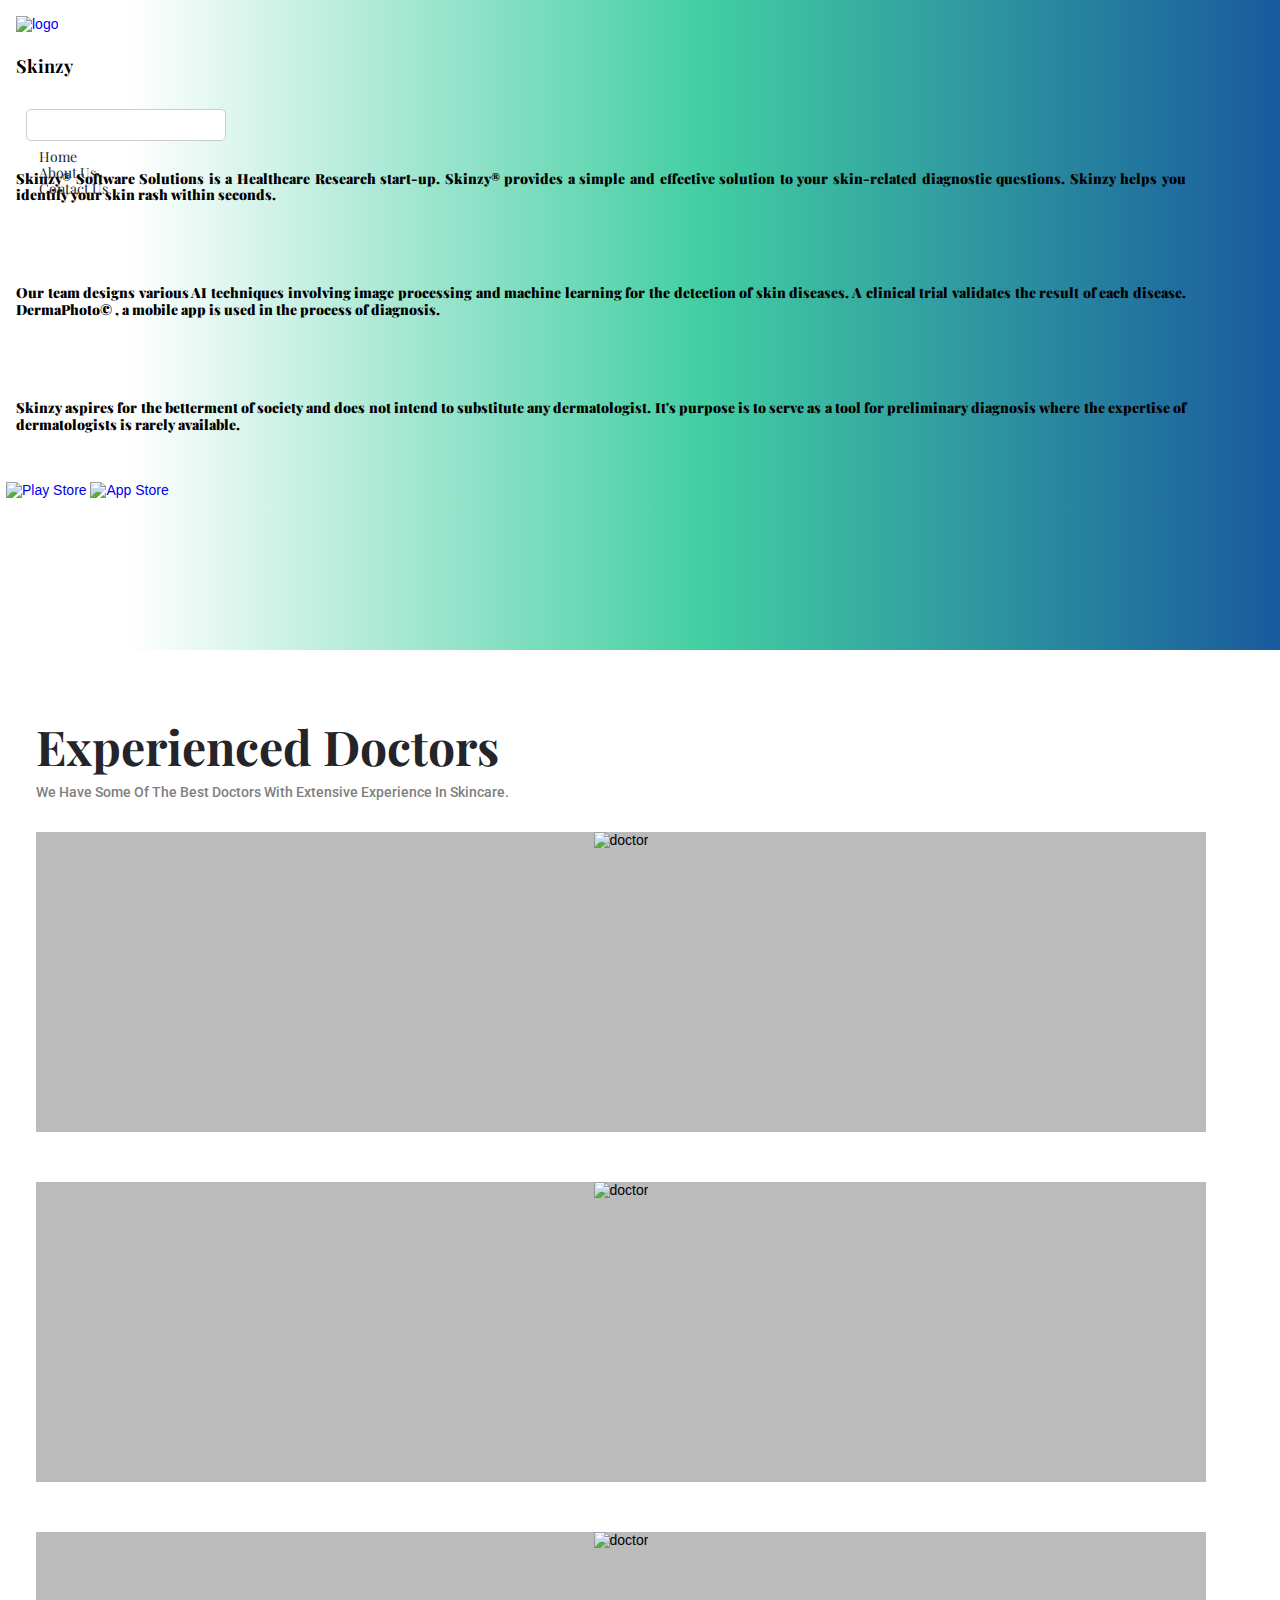
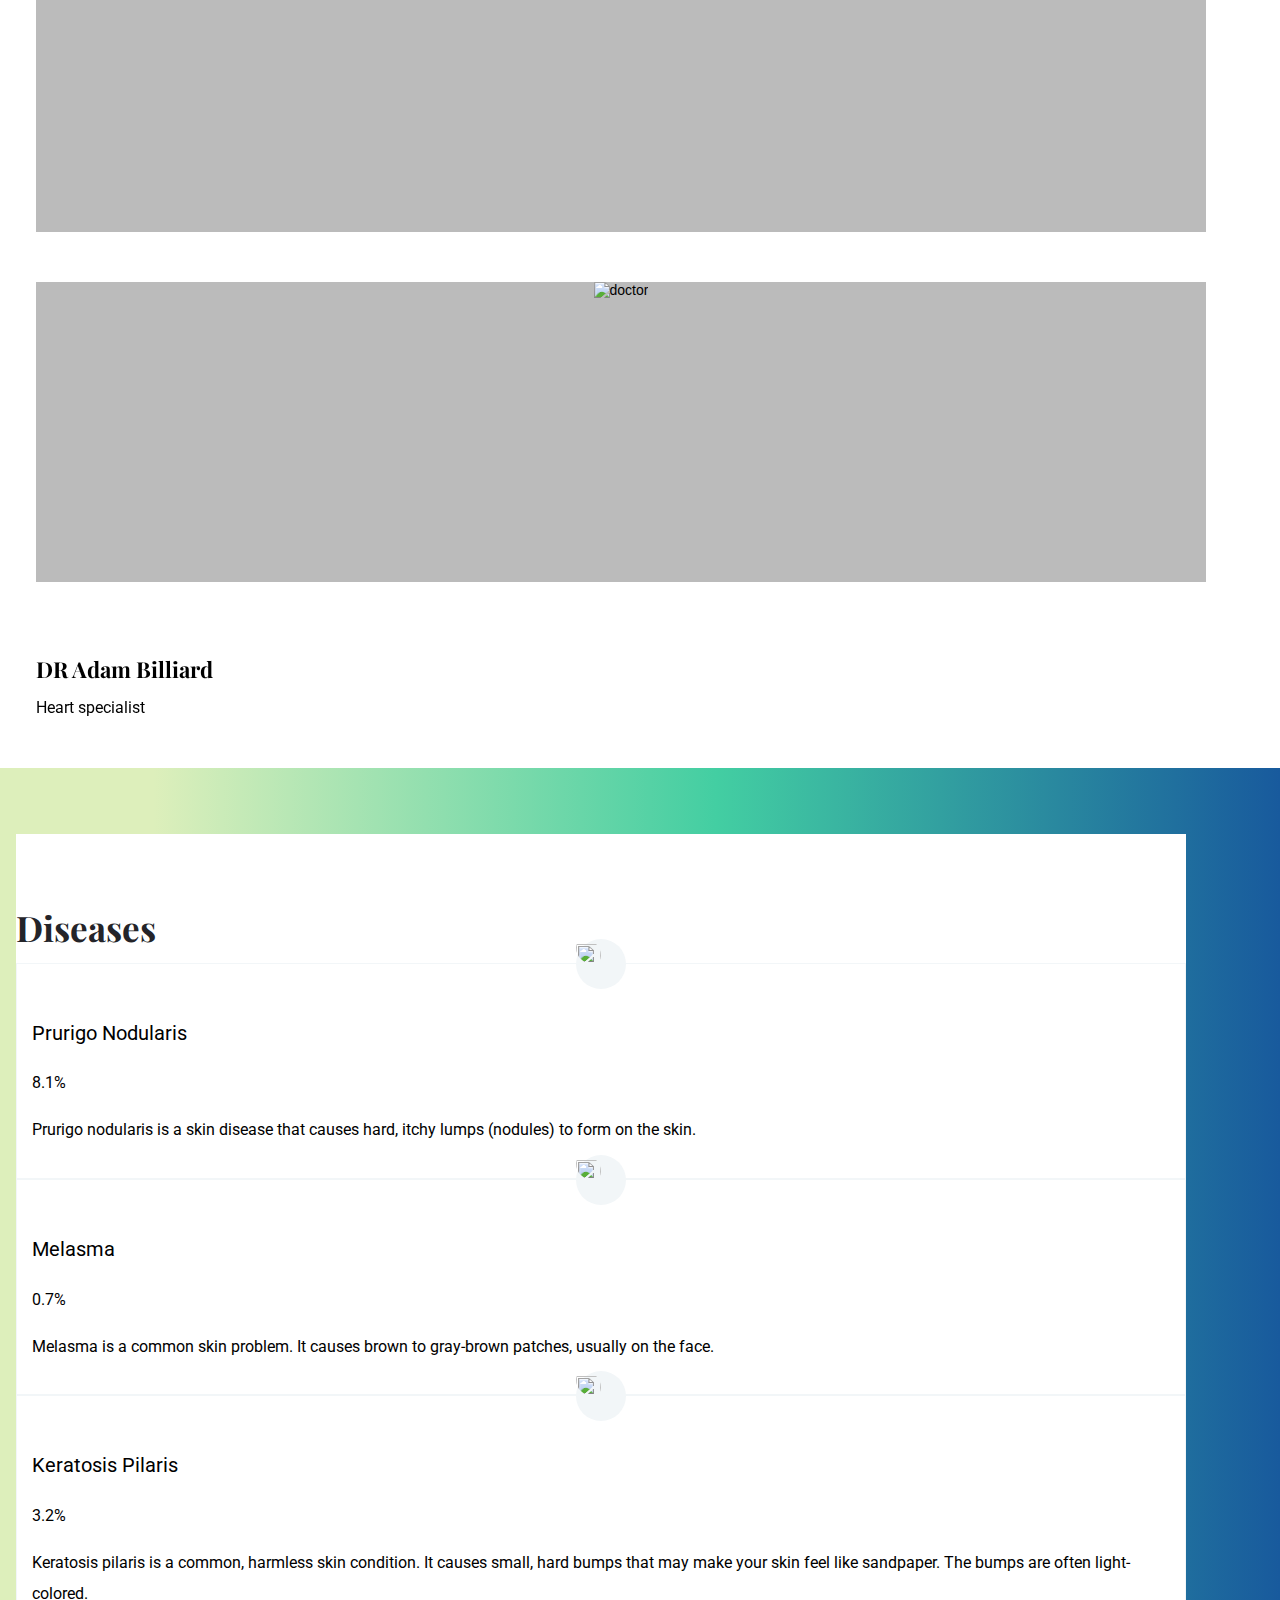
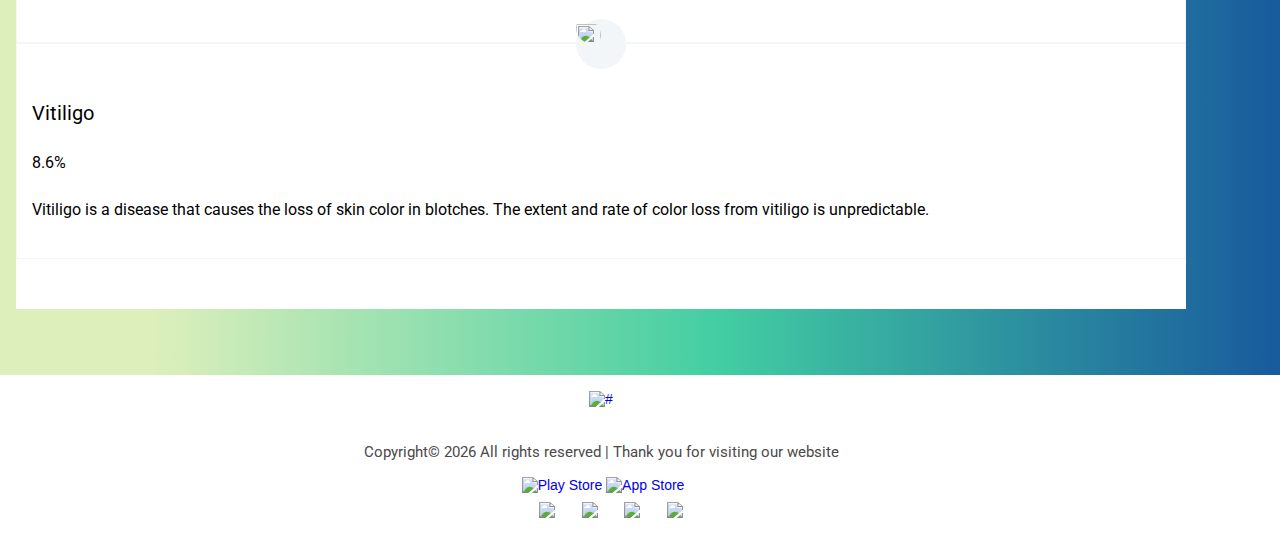
==== commit ea375f17: "major changes" ====
--- a/index.html
+++ b/index.html
@@ -5,9 +5,8 @@
     <!-- Required meta tags -->
     <meta charset="utf-8">
     <meta name="viewport" content="width=device-width, initial-scale=1, shrink-to-fit=no">
-    <meta name="google-signin-client_id" content="261750679779-ceih9pph1d71lri7oakhtq9fba6evsh7.apps.googleusercontent.com">
     <title>Skinzy®</title>
-    <link rel="icon" href="img/dermatika_title.png">
+    <link rel="icon" href="img/skinzy-blue.png">
     <!-- Bootstrap CSS -->
     <link rel="stylesheet" href="css/bootstrap.min.css">
     <!-- animate CSS -->
@@ -32,174 +31,64 @@
 
 </head>
 
-<style>/*for side-nav*/
-	body {
-		color: #242429;
-		font-size: 14px;
-		font-family: "Playfair Display", serif;
-	}
-
-	.btn {
-		display: inline-block;
-		padding: 10px 35px;
-		text-align: center;
-		font-size: 12px;
-		color: #000000;
-		-o-transition: all .4s ease-in-out;
-		-webkit-transition: all .4s ease-in-out;
-		transition: all .4s ease-in-out;
-		text-transform: uppercase;
-		border-radius: 2px;
-		font-family: "Roboto", sans-serif;
-		background-color: #fff;
-		border-radius: 5px;
-	}
-
-	.btn:hover {
-		background-color: #43cea2;
-	}
-
-    #box1 {
-		width: 220px;
-		height: 150px;
-		margin: 10px;
-		padding: 10px;
-		border-radius: 25px;
-		border: 2px solid #000000;
-		justify-content: center;
-    }
-    
-    .sidenav {
-		height: 100%;
-		width: 0;
-		position: fixed;
-		z-index: 9999;
-		top: 0;
-		left: 0;
-		background-color: #DDEFBB;
-		overflow-x: hidden;
-		transition: 0.5s;
-		padding-top: 60px;
-		opacity: 90%;
-	}
-
-	.sidenav a {
-		padding: 8px 8px 8px 22px;
-		text-decoration: none;
-		font-size: 17px;
-		color: #000000;
-		display: block;
-		transition: 0.3s;
-	}
-
-	.sidenav a:hover {
-		color: #ffffff;
-	}
-
-	.sidenav .closebtn {
-		position: absolute;
-		top: 0;
-		right: 25px;
-		font-size: 36px;
-		margin-left: 50px;
-	}
-
-	#main {
-		transition: margin-left .5s;
-		padding: 16px;
-	}
-
-	@media screen and (max-height: 450px) {
-		.sidenav {
-			padding-top: 15px;
-		}
-
-		.sidenav a {
-			font-size: 14px;
-		}
-    }
-    
-    .bg {
-		background-image: linear-gradient(to right, #43cea2, #185a9d);
-		background-position: center;
-		background-repeat: no-repeat;
-		background-size: cover;
-		background-size: inherit;
-	}
-
-</style>
-
 <body>
-<div id="main" style="padding:0">
-    <!--Sidebar Nav Start-->
-	<div id="mySidenav" class="sidenav">
-		<a href="javascript:void(0)" class="closebtn" onclick="closeNav()">&times;</a>
-		<a href="index.html">Home</a>
-		<a href="appointments.html">Appointments</a>
-		<a href="prescription.html">Prescription</a>
-	</div>
-	<!--Sidebar Nav Start-->
-    
     <!--::header part start::-->
-    <header class="main_menu home_menu other_menu">
-        <div class="row align-items-center">
-            <div class="col-md-12 col-sm-0">
-                <nav class="navbar navbar-expand-lg navbar-light">
-                    <span style="font-size:30px;cursor:pointer;color:white;z-index:999" onclick="openNav()">&#9776;</span>
-                    <a class="navbar-brand" href="index.html"> <img src="img/dermatika.png" alt="logo" height="75"> </a>
-                    <!-- <button class="navbar-toggler" type="button" data-toggle="collapse"
-                        data-target="#navbarSupportedContent" aria-controls="navbarSupportedContent"
-                        aria-expanded="false" aria-label="Toggle navigation">
-                        <span class="navbar-toggler-icon"></span>
-                    </button> -->
-                    <div class="collapse navbar-collapse main-menu-item justify-content-center" id="navbarSupportedContent"></div>
-                    <div class="main-menu-item">
-                        <ul class="navbar-nav align-items-center">
-                            <li class="nav-item">
-                                <b><a class="nav-link" href="index.html">Home</a></b>
-                            </li>
-                            <li class="nav-item">
-                                <b><a class="nav-link" href="about.html">About Us</a></b>
-                            </li>
-                            <li class="nav-item">
-                                <b><a class="nav-link" href="contact.html">Contact Us</a></b>
-							</li>
-							<li class="nav-item">
-                                <b><a class="nav-link" href="career.html">Career</a></b>
-                            </li>
-                            <li class="nav-item">
-                                <a class="btn_2 d-none d-lg-block" href="makeanappointment.html">Make An Appointment</a>
-                            </li>
-                            <font color=blue>. .</font>
-                            <li class="nav-item">
-                                <div class="g-signin2" style="width:125px; height:50px" data-onsuccess="onSignIn"></div>
-                            </li>
-                        </ul>                     
-                    </div>
-                    <!-- <div id="id01" class="modal">
-                        <form class="modal-content animate" action=" " method="post">
-                            <div class="imgcontainer">
-                                <span onclick="document.getElementById('id01').style.display='none'" class="close" title="Close Modal">&times;</span>
-                            </div>
-                            <div class="container">
-                                <label for="uname"><b>Username</b></label>
-                                <input type="text" placeholder="Enter Username" name="uname" required>
-            
-                                <label for="psw"><b>Password</b></label>
-                                <input type="password" placeholder="Enter Password" name="psw" required>
-                        
-                                <button type="submit" onclick="doctordashboard.html">Login</button>
-                                <label>
-                                    <input type="checkbox" checked="checked" name="remember"> Remember me
-                                </label>
-                            </div>
-                            <div class="container" style="background-color:#f1f1f1">
-                                <div class="g-signin2" data-onsuccess="onSignIn"></div>
-                                <button type="button" onclick="document.getElementById('id01').style.display='none'" class="cancelbtn">Cancel</button>  
-                            </div>
-                        </form>
-                    </div> -->
-                </nav>
+    <header class="main_menu home_menu">
+        <div class="container">
+            <div class="row align-items-center">
+                <div class="col-lg-12">
+                    <nav class="navbar navbar-expand-lg navbar-light">
+						<a class="navbar-brand" href="index.html"> <img src="img/skinzy-blue.png" alt="logo"> </a>
+						<h4>Skinzy</h4>
+                        <button class="navbar-toggler" type="button" data-toggle="collapse"
+                            data-target="#navbarSupportedContent" aria-controls="navbarSupportedContent"
+                            aria-expanded="false" aria-label="Toggle navigation">
+                            <span class="navbar-toggler-icon"></span>
+                        </button>
+
+                        <div class="collapse navbar-collapse main-menu-item justify-content-center"
+                            id="navbarSupportedContent">
+                            <ul class="navbar-nav align-items-center">
+                                <li class="nav-item">
+                                    <a class="nav-link" href="index.html">Home</a>
+                                </li>
+								<li class="nav-item">
+                                    <a class="nav-link" href="about.html">about us</a>
+                                </li>
+                                <li class="nav-item">
+                                    <a class="nav-link" href="contact.html">contact us</a>
+                                </li>
+
+                            <!--    <li class="nav-item dropdown">
+                                    <a class="nav-link dropdown-toggle" href="blog.html" id="navbarDropdown"
+                                        role="button" data-toggle="dropdown" aria-haspopup="true" aria-expanded="false">
+                                        Pages
+                                    </a>
+                                    <div class="dropdown-menu" aria-labelledby="navbarDropdown">
+                                        <a class="dropdown-item" href="services.html">services</a>
+                                        <a class="dropdown-item" href="dep.html">depertments</a>
+                                        <a class="dropdown-item" href="elements.html">Elements</a>
+                                    </div>
+                                </li>
+                                <li class="nav-item dropdown">
+                                    <a class="nav-link dropdown-toggle" href="blog.html" id="navbarDropdown_1"
+                                        role="button" data-toggle="dropdown" aria-haspopup="true" aria-expanded="false">
+                                        blog
+                                    </a>
+                                    <div class="dropdown-menu" aria-labelledby="navbarDropdown_1">
+                                        <a class="dropdown-item" href="blog.html">blog</a>
+                                        <a class="dropdown-item" href="single-blog.html">Single blog</a>
+                                    </div>
+                                </li>
+
+                                <li class="nav-item">
+                                    <a class="nav-link" href="contact.html">Contact</a>
+                                </li>
+                            </ul>
+                        </div>
+                        <a class="btn_2 d-none d-lg-block" href="#">HOT LINE- 09856</a>-->
+                    </nav>
+                </div>
             </div>
         </div>
     </header>
@@ -209,44 +98,43 @@
     <section class="banner_part">
         <div class="container counter-section">
             <div class="row">
-                <div class="col-md-10">
+                <div class="col-sm-10 col-md-10 col-lg-10">
                     <div class="row">
-                        <div class="col-md-4 col-sm-12" style="text-align: left">
+                        <div class="col-lg-4 col-sm-6" style="text-align: left">
                             <div class="banner_text">
                                 <div class="banner_text_iner"><br><br>
                                     <!--h4><b><font color="#e30000">What do we do?</font></b></h4-->
-                                    <h6><b><font color="#000" align="justify">DermaTika® provides
-                                        affordable, simple and effective solution to your skin-related diagnostic
-                                        questions (Mostly cosmetic).</font></b></h6>
+                                    <h6><b><font color="#000" align="justify">Skinzy® Software Solutions is a Healthcare Research start-up.
+                                        Skinzy® provides a simple and effective solution to your skin-related diagnostic questions. 
+                                        Skinzy helps you identify your skin rash within seconds.</font></b></h6>
                                     <br>
                                     <!--h4><b><font color="#e30000">How do we do?</font></b></h4-->
-                                    <h6><b><font color="#000">We use AI with Medical Imaging Techniques for the
-                                        detection of cosmetic skin diseases.</font></b></h6>
+                                    <h6><b><font color="#000">Our team designs various AI techniques involving image processing and machine learning for the detection of skin diseases. 
+                                        A clinical trial validates the result of each disease.
+                                        DermaPhoto© , a mobile app is used in the process of diagnosis.</font></b></h6>
                                     <br>
                                     <!--h4><b><font color="#e30000">Why do we do?</font></b></h4-->
-                                    <h6><b><font color="#000">We do fot the betterment of the society & do not
-                                        intend to substitute any dermatologist. Its purpose is to serve as a tool for
-                                        preliminary diagnosis where the expertise of dermatologists is rarely
-                                        available.</font></b></h6>     
+                                    <h6><b><font color="#000">Skinzy aspires for the betterment of society and does not intend to substitute any dermatologist. 
+                                    It's purpose is to serve as a tool for preliminary diagnosis where the expertise of dermatologists is rarely available.</font></b></h6>     
                                 </div>
                             </div>
                             <br>
                             <a href="#" target="_blank"> <img src="img/googleplay.png" alt="Play Store" style="height:65px; width:150px; margin-left:-10px"></a>
 							<a href="#" target="_blank"> <img src="img/appstore.png" alt="App Store" style="height:45px; width:140px"></a>
                         </div>
-                        <div class="col-md-8 col-sm-12">
+                        <div class="col-lg-8 col-sm-6">
                             <div class="banner_text">
                                 <div class="banner_text_iner">
                                     <br>
-									<video width="700" height="370px" style="margin-right:-70px; border-radius:20px" frameborder="0" controls>
+									<!--video width="700" height="370px" style="margin-right:-70px; border-radius:20px" frameborder="0" controls>
 									  <source src="img/Dermatika.mp4" type="video/mp4">
-									</video>
-                                    <!--iframe width="700px" height="370px" src="https://www.youtube.com/embed/a1PQNhjuDKc" style="margin-right:-70px; border-radius:20px" frameborder="0" allow="accelerometer; autoplay; encrypted-media; gyroscope; picture-in-picture" allowfullscreen></iframe-->
+									</video-->
+                                    <iframe width="700" height="370" src="https://www.youtube.com/embed/a1PQNhjuDKc" style="margin-right:-70px; border-radius:20px" frameborder="0" allow="accelerometer; autoplay; encrypted-media; gyroscope; picture-in-picture" allowfullscreen></iframe>
                                 </div>
                             </div>
                         </div>
-						<div class="row col-md-12 col-sm-12" style="margin-top:10px; margin-left:25px">
-							<div class="col-md-6 col-sm-6 text-center" id="one">
+						<div class="row col-md-12" style="margin-top:10px; margin-left:25px">
+							<div class="col-md-6 col-lg-6 text-center" id="one">
 							<p style="padding-left: 30px"> Doctor Reviews </p>
 								<div class="slideshow-container" style="margin-left:60px">
 									  <div class="mySlides">
@@ -276,7 +164,7 @@
 									</div>
 								</div>
 							</div>
-							<div class=" col-md-6 col-sm-6 text-center">
+							<div class=" col-md-6 col-lg-6 text-center">
 							<p> Patient Reviews </p>
 								<div class="slideshow-container " style="margin-left:30px">
 									  <div class="mySlides">
@@ -459,9 +347,7 @@
 
     <!--::doctor_part start::-->
     <section class="doctor_part">
-        <div class="container" style="padding-bottom:100px">
-    <section class="doctor_part s">
-        <div class="container pt-5" style="margin-bottom:150px">
+        <div class="container pt-5" style="margin-bottom:100px">
             <div class="row justify-content-center">
                 <div class="col-md-8">
                     <div class="section_tittle text-center">
@@ -470,16 +356,14 @@
                     </div>
                 </div>
             </div>
-		
 			<div class="row">
 				<div class="col-xs-12 col-sm-6 col-lg-3">
 					<div class="single_blog_item flip-box">
-						<div class="single_blog_img flip-box-inner">
+						<div class=" flip-box-inner">
 							<div class="flip-box-front">
 							  <img src="img/doctor/doctor_1.png" alt="doctor">
 							</div>
 							<div class="flip-box-back">
-							  <h3>DR. Adam Billiard</h3>
 							  <p>Senior Consultant Dermatologist and Consultant Dermatopathologist;
 							  Specialist in Diagnosis and Treatment of Chronic Skin Diseases; 
 							  Established first countrywide dermatopathology referral system; 
@@ -502,7 +386,6 @@
 							  <img src="img/doctor/doctor_2.png" alt="doctor">
 							</div>
 							<div class="flip-box-back">
-							  <h3>DR. Adam Billiard</h3>
 							  <p>Senior Consultant Dermatologist and Consultant Dermatopathologist;
 							  Specialist in Diagnosis and Treatment of Chronic Skin Diseases; 
 							  Established first countrywide dermatopathology referral system; 
@@ -525,7 +408,6 @@
 							  <img src="img/doctor/doctor_3.png" alt="doctor">
 							</div>
 							<div class="flip-box-back">
-							  <h3>DR. Adam Billiard</h3>
 							  <p>Senior Consultant Dermatologist and Consultant Dermatopathologist;
 							  Specialist in Diagnosis and Treatment of Chronic Skin Diseases; 
 							  Established first countrywide dermatopathology referral system; 
@@ -548,7 +430,6 @@
 							  <img src="img/doctor/doctor_4.png" alt="doctor">
 							</div>
 							<div class="flip-box-back">
-							  <h3>DR. Adam Billiard</h3>
 							  <p>Senior Consultant Dermatologist and Consultant Dermatopathologist;
 							  Specialist in Diagnosis and Treatment of Chronic Skin Diseases; 
 							  Established first countrywide dermatopathology referral system; 
@@ -573,7 +454,7 @@
     <section class="our_depertment section_padding">
         <div class="container PT-3">
             <div class="row justify-content-center text-center">
-                <div class="col-xl-12">
+                <div class="col-xl-12 col-md-12">
                     <div class="depertment_content">
                         <div class="row justify-content-center">
                             <div class="col-xl-10">
@@ -582,37 +463,36 @@
                                     <div class="col-lg-3 col-sm-6">
                                         <div class="single_our_depertment">
                                             <span class="our_depertment_icon"><img src="img/icon/better_health.png" alt=""></span>
-                                            <h4>Disease 1</h4>
-                                            <img src="img/post/post_3.png">
-                                            <p>Darkness multiply rule Which from without life creature blessed
-                                                give moveth moveth seas make day which divided our have.</p>
+                                            <p style="font-size: 20px;">Prurigo Nodularis</p>
+                                            <p> 8.1% </p>
+                                            <p>Prurigo nodularis is a skin disease that causes hard, itchy lumps (nodules) to form on the skin.</p>
                                         </div>
                                     </div>
                                     <div class="col-lg-3 col-sm-6">
                                         <div class="single_our_depertment">
                                             <span class="our_depertment_icon"><img src="img/icon/better_health.png" alt=""></span>
-                                            <h4>Disease 2</h4>
-                                            <img src="img/post/post_3.png">
-                                            <p>Darkness multiply rule Which from without life creature blessed
-                                                give moveth moveth seas make day which divided our have.</p>
+                                            <p style="font-size: 20px;">Melasma</p>
+                                            <p> 0.7% </p>
+                                            <p>Melasma is a common skin problem. It causes brown to gray-brown patches, usually on the face.</p>
                                         </div>
                                     </div>
                                     <div class="col-lg-3 col-sm-6">
                                         <div class="single_our_depertment">
                                             <span class="our_depertment_icon"><img src="img/icon/better_health.png" alt=""></span>
-                                            <h4>Disease 3</h4>
-                                            <img src="img/post/post_3.png">
-                                            <p>Darkness multiply rule Which from without life creature blessed
-                                                give moveth moveth seas make day which divided our have.</p>
+                                            <p style="font-size: 20px;">Keratosis Pilaris</p>
+                                            <p> 3.2% </p>
+                                            <p>Keratosis pilaris is a common, harmless skin condition. 
+                                            It causes small, hard bumps that may make your skin feel like sandpaper. 
+                                            The bumps are often light-colored.</p>
                                         </div>
                                     </div>
                                     <div class="col-lg-3 col-sm-6">
                                         <div class="single_our_depertment">
                                             <span class="our_depertment_icon"><img src="img/icon/better_health.png" alt=""></span>
-                                            <h4>Disease 4</h4>
-                                            <img src="img/post/post_3.png">
-                                            <p>Darkness multiply rule Which from without life creature blessed
-                                                give moveth moveth seas make day which divided our have.</p>
+                                            <p style="font-size: 20px;">Vitiligo</p>
+                                            <p> 8.6% </p>
+                                            <p>Vitiligo is a disease that causes the loss of skin color in blotches. 
+                                            The extent and rate of color loss from vitiligo is unpredictable.</p>
                                         </div>
                                     </div>
                                 </div>
@@ -624,34 +504,33 @@
         </div>
     </section>
     <!-- our depertment part end-->
-</div>
+
     <!-- footer part start-->
     <footer class="footer-area">
-        <div class="single-footer-widget">
-            <div class="container">
-			    <center>
-				<br><a href="#" class="footer_logo"><img src="img/dermatika.png" style="height:200px; width:250px" alt="#"></a><br><br>
+		<div class="single-footer-widget">
+			<div class="container">
+			  <center>
+				<a href="#" class="footer_logo"><img src="img/skinzy-blue.png" style="height:100px; width:125px" alt="#"></a><br><br>
 				<p>
-					Copyright&copy;
-					<script>    document.write(new Date().getFullYear());   </script>
-					All rights reserved | Thank you for visiting our website
+				  Copyright&copy;
+				  <script>    document.write(new Date().getFullYear());   </script>
+				  All rights reserved | Thank you for visiting our website
 				</p>
 				<div class="row col-md-4" style="margin-left:4px">
-					<a href="#" target="_blank"> <img src="img/googleplay.png" alt="Play Store" style="height:71px; width:170px; margin-top:-12px; margin-bottom:-50px"></a>
-					<a href="#" target="_blank"> <img src="img/appstore.png" alt="App Store" style="height:47px; width:170px; margin-top:-12px; margin-bottom:-50px"></a>
+				  <a href="#" target="_blank"> <img src="img/googleplay.png" alt="Play Store" style="height:71px; width:170px; padding-bottom:2px"></a>
+				  <a href="#" target="_blank"> <img src="img/appstore.png" alt="App Store" style="height:47px; width:170px; margin-top:10px"></a>
 				</div>
-				<br> <br>
-				<div class="col-md-3 social_logo">
-                    <a href="#"> <img src="img/icon/facebook.png" style="width:25px"> </a>
-					<a href="#"> <img src="img/icon/instagram.png" style="width:25px"> </a>
-					<a href="#"> <img src="img/icon/twitter.png" style="width:25px"> </a>
-					<a href="#"> <img src="img/icon/linkedin.png" style="width:25px"> </a>
+				<div class=" col-md-3 social_logo">
+				  <a href="#"> <img src="img/icon/facebook.png" style="width:25px"> </a>
+				  <a href="#"> <img src="img/icon/instagram.png" style="width:25px"> </a>
+				  <a href="#"> <img src="img/icon/twitter.png" style="width:25px"> </a>
+				  <a href="#"> <img src="img/icon/skype.png" style="width:25px"> </a>
 				</div>
-			    </center>
+			  </center>
 			</div>
-        </div>
-    </footer>
-    <!-- footer part end-->
+		  </div>
+	  </footer>
+	<!-- footer part end-->
 
     <!-- jquery plugins here-->
      <script src="js/jquery-1.12.1.min.js"></script>
@@ -670,63 +549,6 @@
     <script src="js/contact.js"></script>
     <!-- custom js -->
     <script src="js/custom.js"></script>
-    <!--Googel SignIn js-->
-    <script src="https://apis.google.com/js/platform.js" async defer></script>
-    <script>
-        function onSignIn(googleUser) {
-		console.log('User is ' + JSON.stringify(googleUser.getBasicProfile()))
-         	document.querySelector('#content').innerText = googleUSer.getBasicProfile().getName();
-		var profile = googleUser.getBasicProfile();
-		var id = profile.getId();
-		var fname = profile.getName();
-		var gname = profile.getGivenName();
-		var image = profile.getImageUrl();
-		var email = profile.getEmail();
-
-		// The ID token you need to pass to your backend:
-		var id_token = googleUser.getAuthResponse().id_token;
-        }
-    const targetUrl = 'https://dishank.pythonanywhere.com/validate/';
-
-    document.getElementsByClassName("g-signin2").addEventListener("click",function (){
-
-	fetch(targetUrl, {
-	    method: 'POST',
-	    headers: { 'content-type': 'application/json'},
-	    body: { userid : id_token},
-	    //mode: 'no-cors',
-	})
-	.then(blob => blob.json())
-	.then(data => {
-	    //console.log(data)
-	    var patient = data.is_patient;
-	    //var doctor = data.is_doctor;
-	})
-	.catch(e => {
-	    console.log(e);
-	    return e;
-	});
-
-	if (patient == true)
-	{
-	    window.open(patientdashboard.html);
-	}
-	else{
-	    window.open(doctordashboard.html);
-	}
-    })
-    </script>
-    <script>
-        function openNav() {
-			document.getElementById("mySidenav").style.width = "150px";
-			document.getElementById("main").style.marginLeft = "150px";
-		}
-
-		function closeNav() {
-			document.getElementById("mySidenav").style.width = "0";
-			document.getElementById("main").style.marginLeft = "0";
-		}
-    </script>
 </body>
 
 </html>
--- a/css/style.css
+++ b/css/style.css
@@ -0,0 +1,6101 @@
+@import url("https://fonts.googleapis.com/css?family=Playfair+Display:400,700|Roboto:300,400,500,700&display=swap");
+/* line 1, ../../01 cl html template/03_jun 2019/182_medico_html/sass/_extends.scss */
+.btn_1, .btn_2, .btn_2{
+   background-color: #fff;
+}
+
+.pad{
+	padding-left:160px;
+}
+
+.btn_1, .btn_2, .btn_2:hover{
+  background-color: #6497b1
+}
+
+
+/**************** common css start ****************/
+/* line 3, ../../01 cl html template/03_jun 2019/182_medico_html/sass/_common.scss */
+body {
+  font-family: "Roboto", sans-serif;
+  padding: 0;
+  margin: 0;
+  font-size: 14px;
+}
+
+/* line 9, ../../01 cl html template/03_jun 2019/182_medico_html/sass/_common.scss */
+.message_submit_form:focus {
+  outline: none;
+}
+
+/* line 12, ../../01 cl html template/03_jun 2019/182_medico_html/sass/_common.scss */
+input:hover, input:focus {
+  outline: none !important;
+}
+
+/* line 15, ../../01 cl html template/03_jun 2019/182_medico_html/sass/_common.scss */
+.gray_bg {
+  background-color: #f7f7f7;
+}
+
+/* line 18, ../../01 cl html template/03_jun 2019/182_medico_html/sass/_common.scss */
+.section_padding {
+  padding: 50px 0px;
+}
+
+@media only screen and (min-width: 992px) and (max-width: 1200px) {
+  /* line 18, ../../01 cl html template/03_jun 2019/182_medico_html/sass/_common.scss */
+  .section_padding {
+    padding: 40px 0px;
+  }
+}
+
+@media only screen and (min-width: 768px) and (max-width: 991px) {
+  /* line 18, ../../01 cl html template/03_jun 2019/182_medico_html/sass/_common.scss */
+  .section_padding {
+    padding: 35px 70px;
+  }
+}
+
+@media (max-width: 576px) {
+  /* line 18, ../../01 cl html template/03_jun 2019/182_medico_html/sass/_common.scss */
+  .section_padding {
+    padding: 35px 0px;
+  }
+}
+
+@media only screen and (min-width: 576px) and (max-width: 767px) {
+  /* line 18, ../../01 cl html template/03_jun 2019/182_medico_html/sass/_common.scss */
+  .section_padding {
+    padding: 35px 0px;
+  }
+}
+
+/* line 33, ../../01 cl html template/03_jun 2019/182_medico_html/sass/_common.scss */
+.single_padding_top {
+  padding-top: 140px !important;
+}
+
+@media only screen and (min-width: 992px) and (max-width: 1200px) {
+  /* line 33, ../../01 cl html template/03_jun 2019/182_medico_html/sass/_common.scss */
+  .single_padding_top {
+    padding-top: 70px !important;
+  }
+}
+
+@media only screen and (min-width: 768px) and (max-width: 991px) {
+  /* line 33, ../../01 cl html template/03_jun 2019/182_medico_html/sass/_common.scss */
+  .single_padding_top {
+    padding-top: 70px !important;
+  }
+}
+
+@media (max-width: 576px) {
+  /* line 33, ../../01 cl html template/03_jun 2019/182_medico_html/sass/_common.scss */
+  .single_padding_top {
+    padding-top: 70px !important;
+  }
+}
+
+@media only screen and (min-width: 576px) and (max-width: 767px) {
+  /* line 33, ../../01 cl html template/03_jun 2019/182_medico_html/sass/_common.scss */
+  .single_padding_top {
+    padding-top: 80px !important;
+  }
+}
+
+/* line 48, ../../01 cl html template/03_jun 2019/182_medico_html/sass/_common.scss */
+.padding_top {
+  padding-top: 140px;
+}
+
+@media only screen and (min-width: 992px) and (max-width: 1200px) {
+  /* line 48, ../../01 cl html template/03_jun 2019/182_medico_html/sass/_common.scss */
+  .padding_top {
+    padding-top: 80px;
+  }
+}
+
+@media only screen and (min-width: 768px) and (max-width: 991px) {
+  /* line 48, ../../01 cl html template/03_jun 2019/182_medico_html/sass/_common.scss */
+  .padding_top {
+    padding-top: 70px;
+  }
+}
+
+@media (max-width: 576px) {
+  /* line 48, ../../01 cl html template/03_jun 2019/182_medico_html/sass/_common.scss */
+  .padding_top {
+    padding-top: 70px;
+  }
+}
+
+@media only screen and (min-width: 576px) and (max-width: 767px) {
+  /* line 48, ../../01 cl html template/03_jun 2019/182_medico_html/sass/_common.scss */
+  .padding_top {
+    padding-top: 70px;
+  }
+}
+
+/* line 63, ../../01 cl html template/03_jun 2019/182_medico_html/sass/_common.scss */
+.padding_bottom {
+  padding-bottom: 140px;
+}
+
+@media only screen and (min-width: 992px) and (max-width: 1200px) {
+  /* line 63, ../../01 cl html template/03_jun 2019/182_medico_html/sass/_common.scss */
+  .padding_bottom {
+    padding-bottom: 80px;
+  }
+}
+
+@media only screen and (min-width: 768px) and (max-width: 991px) {
+  /* line 63, ../../01 cl html template/03_jun 2019/182_medico_html/sass/_common.scss */
+  .padding_bottom {
+    padding-bottom: 70px;
+  }
+}
+
+@media (max-width: 576px) {
+  /* line 63, ../../01 cl html template/03_jun 2019/182_medico_html/sass/_common.scss */
+  .padding_bottom {
+    padding-bottom: 70px;
+  }
+}
+
+@media only screen and (min-width: 576px) and (max-width: 767px) {
+  /* line 63, ../../01 cl html template/03_jun 2019/182_medico_html/sass/_common.scss */
+  .padding_bottom {
+    padding-bottom: 70px;
+  }
+}
+
+/* line 78, ../../01 cl html template/03_jun 2019/182_medico_html/sass/_common.scss */
+a {
+  text-decoration: none;
+  -webkit-transition: 0.5s;
+  transition: 0.5s;
+}
+
+/* line 81, ../../01 cl html template/03_jun 2019/182_medico_html/sass/_common.scss */
+a:hover {
+  outline: none;
+  text-decoration: none;
+}
+
+/* line 87, ../../01 cl html template/03_jun 2019/182_medico_html/sass/_common.scss */
+h1, h2, h3, h4, h5, h6 {
+  color: #000000;
+  font-family: "Playfair Display", serif;
+}
+
+/* line 91, ../../01 cl html template/03_jun 2019/182_medico_html/sass/_common.scss */
+p {
+  color: #666666;
+  font-family: "Roboto", sans-serif;
+  line-height: 1.929;
+  font-size: 16px;
+  margin-bottom: 0px;
+  color: #000000;
+}
+
+/* line 100, ../../01 cl html template/03_jun 2019/182_medico_html/sass/_common.scss */
+h2 {
+  font-size: 44px;
+  line-height: 28px;
+  color: #242429;
+  font-weight: 600;
+  line-height: 1.222;
+}
+
+@media (max-width: 576px) {
+  /* line 100, ../../01 cl html template/03_jun 2019/182_medico_html/sass/_common.scss */
+  h2 {
+    font-size: 22px;
+    line-height: 25px;
+  }
+}
+
+@media only screen and (min-width: 576px) and (max-width: 767px) {
+  /* line 100, ../../01 cl html template/03_jun 2019/182_medico_html/sass/_common.scss */
+  h2 {
+    font-size: 24px;
+    line-height: 25px;
+  }
+}
+
+/* line 117, ../../01 cl html template/03_jun 2019/182_medico_html/sass/_common.scss */
+h3 {
+  font-size: 24px;
+  line-height: 25px;
+}
+
+@media (max-width: 576px) {
+  /* line 117, ../../01 cl html template/03_jun 2019/182_medico_html/sass/_common.scss */
+  h3 {
+    font-size: 20px;
+  }
+}
+
+/* line 126, ../../01 cl html template/03_jun 2019/182_medico_html/sass/_common.scss */
+h5 {
+  font-size: 18px;
+  line-height: 22px;
+}
+
+/* line 131, ../../01 cl html template/03_jun 2019/182_medico_html/sass/_common.scss */
+img {
+  max-width: 100%;
+}
+
+/* line 134, ../../01 cl html template/03_jun 2019/182_medico_html/sass/_common.scss */
+a:focus, .button:focus, button:focus, .btn:focus {
+  text-decoration: none;
+  outline: none;
+  box-shadow: none;
+  -webkit-transition: 1s;
+  transition: 1s;
+}
+
+/* line 141, ../../01 cl html template/03_jun 2019/182_medico_html/sass/_common.scss */
+.section_tittle {
+  margin-bottom: 20px;
+}
+
+@media (max-width: 576px) {
+  /* line 141, ../../01 cl html template/03_jun 2019/182_medico_html/sass/_common.scss */
+  .section_tittle {
+    margin-bottom: 50px;
+  }
+}
+
+@media only screen and (min-width: 576px) and (max-width: 767px) {
+  /* line 141, ../../01 cl html template/03_jun 2019/182_medico_html/sass/_common.scss */
+  .section_tittle {
+    margin-bottom: 50px;
+  }
+}
+
+@media only screen and (min-width: 768px) and (max-width: 991px) {
+  /* line 141, ../../01 cl html template/03_jun 2019/182_medico_html/sass/_common.scss */
+  .section_tittle {
+    font-size: 50px;
+    margin-bottom: 50px;
+  }
+}
+
+@media only screen and (min-width: 992px) and (max-width: 1200px) {
+  /* line 141, ../../01 cl html template/03_jun 2019/182_medico_html/sass/_common.scss */
+  .section_tittle {
+    margin-bottom: 50px;
+  }
+}
+
+/* line 156, ../../01 cl html template/03_jun 2019/182_medico_html/sass/_common.scss */
+.section_tittle h2 {
+  font-size: 48px;
+  color: #242429;
+  line-height: 40px;
+  font-weight: 700;
+  position: relative;
+  margin-bottom: 28px;
+}
+
+@media (max-width: 991px) {
+  /* line 156, ../../01 cl html template/03_jun 2019/182_medico_html/sass/_common.scss */
+  .section_tittle h2 {
+    font-size: 25px;
+    line-height: 35px;
+    margin-bottom: 10px;
+  }
+}
+
+@media only screen and (min-width: 992px) and (max-width: 1200px) {
+  /* line 156, ../../01 cl html template/03_jun 2019/182_medico_html/sass/_common.scss */
+  .section_tittle h2 {
+    font-size: 35px;
+    line-height: 40px;
+    margin-bottom: 10px;
+  }
+}
+
+/* line 174, ../../01 cl html template/03_jun 2019/182_medico_html/sass/_common.scss */
+.section_tittle p {
+  color: #7f7f7f;
+  font-weight: 500;
+  text-transform: capitalize;
+  margin-bottom: 26px;
+  margin-top: -15px;
+  font-size: 14px;
+}
+
+@media (max-width: 576px) {
+  /* line 174, ../../01 cl html template/03_jun 2019/182_medico_html/sass/_common.scss */
+  .section_tittle p {
+    margin-bottom: 10px;
+  }
+}
+
+@media only screen and (min-width: 576px) and (max-width: 767px) {
+  /* line 174, ../../01 cl html template/03_jun 2019/182_medico_html/sass/_common.scss */
+  .section_tittle p {
+    margin-bottom: 10px;
+  }
+}
+
+@media only screen and (min-width: 768px) and (max-width: 991px) {
+  /* line 174, ../../01 cl html template/03_jun 2019/182_medico_html/sass/_common.scss */
+  .section_tittle p {
+    margin-bottom: 10px;
+  }
+}
+
+@media only screen and (min-width: 992px) and (max-width: 1200px) {
+  /* line 174, ../../01 cl html template/03_jun 2019/182_medico_html/sass/_common.scss */
+  .section_tittle p {
+    margin-bottom: 10px;
+  }
+}
+
+/* line 194, ../../01 cl html template/03_jun 2019/182_medico_html/sass/_common.scss */
+ul {
+  list-style: none;
+  margin: 0;
+  padding: 0;
+}
+
+/* line 199, ../../01 cl html template/03_jun 2019/182_medico_html/sass/_common.scss */
+.mb_110 {
+  margin-bottom: 110px;
+}
+
+@media (max-width: 576px) {
+  /* line 199, ../../01 cl html template/03_jun 2019/182_medico_html/sass/_common.scss */
+  .mb_110 {
+    margin-bottom: 220px;
+  }
+}
+
+/* line 206, ../../01 cl html template/03_jun 2019/182_medico_html/sass/_common.scss */
+.mt_130 {
+  margin-top: 130px;
+}
+
+@media (max-width: 576px) {
+  /* line 206, ../../01 cl html template/03_jun 2019/182_medico_html/sass/_common.scss */
+  .mt_130 {
+    margin-top: 70px;
+  }
+}
+
+@media only screen and (min-width: 576px) and (max-width: 767px) {
+  /* line 206, ../../01 cl html template/03_jun 2019/182_medico_html/sass/_common.scss */
+  .mt_130 {
+    margin-top: 70px;
+  }
+}
+
+@media only screen and (min-width: 768px) and (max-width: 991px) {
+  /* line 206, ../../01 cl html template/03_jun 2019/182_medico_html/sass/_common.scss */
+  .mt_130 {
+    margin-top: 70px;
+  }
+}
+
+@media only screen and (min-width: 992px) and (max-width: 1200px) {
+  /* line 206, ../../01 cl html template/03_jun 2019/182_medico_html/sass/_common.scss */
+  .mt_130 {
+    margin-top: 70px;
+  }
+}
+
+/* line 221, ../../01 cl html template/03_jun 2019/182_medico_html/sass/_common.scss */
+.mb_130 {
+  margin-bottom: 130px;
+}
+
+@media (max-width: 576px) {
+  /* line 221, ../../01 cl html template/03_jun 2019/182_medico_html/sass/_common.scss */
+  .mb_130 {
+    margin-bottom: 70px;
+  }
+}
+
+@media only screen and (min-width: 576px) and (max-width: 767px) {
+  /* line 221, ../../01 cl html template/03_jun 2019/182_medico_html/sass/_common.scss */
+  .mb_130 {
+    margin-bottom: 70px;
+  }
+}
+
+@media only screen and (min-width: 768px) and (max-width: 991px) {
+  /* line 221, ../../01 cl html template/03_jun 2019/182_medico_html/sass/_common.scss */
+  .mb_130 {
+    margin-bottom: 70px;
+  }
+}
+
+@media only screen and (min-width: 992px) and (max-width: 1200px) {
+  /* line 221, ../../01 cl html template/03_jun 2019/182_medico_html/sass/_common.scss */
+  .mb_130 {
+    margin-bottom: 70px;
+  }
+}
+
+/* line 236, ../../01 cl html template/03_jun 2019/182_medico_html/sass/_common.scss */
+.padding_less_40 {
+  margin-bottom: -50px;
+}
+
+/* line 239, ../../01 cl html template/03_jun 2019/182_medico_html/sass/_common.scss */
+.z_index {
+  z-index: 9 !important;
+  position: relative;
+}
+
+@media only screen and (min-width: 1200px) and (max-width: 3640px) {
+  /* line 245, ../../01 cl html template/03_jun 2019/182_medico_html/sass/_common.scss */
+  .container {
+    max-width: 1170px;
+  }
+}
+
+@media (max-width: 1200px) {
+  /* line 250, ../../01 cl html template/03_jun 2019/182_medico_html/sass/_common.scss */
+  [class*="hero-ani-"] {
+    display: none !important;
+  }
+}
+
+/* line 254, ../../01 cl html template/03_jun 2019/182_medico_html/sass/_common.scss */
+.form-control:focus {
+  box-shadow: none;
+}
+
+/**************** common css end ****************/
+/* Main Button Area css
+============================================================================================ */
+/* line 3, ../../01 cl html template/03_jun 2019/182_medico_html/sass/_button.scss */
+.submit_btn {
+  width: auto;
+  display: inline-block;
+  background: #fff;
+  padding: 0px 50px;
+  color: #fff;
+  font-size: 13px;
+  font-weight: 500;
+  line-height: 50px;
+  border-radius: 5px;
+  outline: none !important;
+  box-shadow: none !important;
+  text-align: center;
+  border: 1px solid #edeff2;
+  cursor: pointer;
+  -webkit-transition: 0.5s;
+  transition: 0.5s;
+}
+
+/* line 20, ../../01 cl html template/03_jun 2019/182_medico_html/sass/_button.scss */
+.submit_btn:hover {
+  background: transparent;
+}
+
+/* line 26, ../../01 cl html template/03_jun 2019/182_medico_html/sass/_button.scss */
+.btn_1 {
+  display: inline-block;
+  padding: 10.5px 36px;
+  font-size: 14px;
+  color: #000;
+  -o-transition: all .4s ease-in-out;
+  -webkit-transition: all .4s ease-in-out;
+  transition: all .4s ease-in-out;
+  text-transform: capitalize;
+  border: 1px solid #e4e6ea;
+  border-radius: 2px;
+  font-family: "Playfair Display", serif;
+  background-size: 200% auto;
+}
+
+/* line 40, ../../01 cl html template/03_jun 2019/182_medico_html/sass/_button.scss */
+.btn_1:hover {
+  background-color: #0065e1 !important;
+  color: #fff;
+  background-size: 200% auto;
+}
+
+@media (max-width: 576px) {
+  /* line 26, ../../01 cl html template/03_jun 2019/182_medico_html/sass/_button.scss */
+  .btn_1 {
+    padding: 10px 30px;
+    margin-top: 25px;
+  }
+}
+
+@media only screen and (min-width: 576px) and (max-width: 767px) {
+  /* line 26, ../../01 cl html template/03_jun 2019/182_medico_html/sass/_button.scss */
+  .btn_1 {
+    padding: 10px 30px;
+    margin-top: 30px;
+  }
+}
+
+@media only screen and (min-width: 768px) and (max-width: 991px) {
+  /* line 26, ../../01 cl html template/03_jun 2019/182_medico_html/sass/_button.scss */
+  .btn_1 {
+    padding: 10px 30px;
+    margin-top: 30px;
+  }
+}
+
+/* line 65, ../../01 cl html template/03_jun 2019/182_medico_html/sass/_button.scss */
+.btn_2 {
+  display: inline-block;
+  padding: 16px 45px;
+  text-align: center;
+  font-size: 14px;
+  color: #000000;
+  -o-transition: all .4s ease-in-out;
+  -webkit-transition: all .4s ease-in-out;
+  transition: all .4s ease-in-out;
+  text-transform: uppercase;
+  border-radius: 10px;
+  font-family: "Roboto", sans-serif;
+  background-color: #fff;
+  border-radius: 5px;
+  display: inline-block;
+}
+
+/* line 81, ../../01 cl html template/03_jun 2019/182_medico_html/sass/_button.scss */
+.btn_2:hover {
+  color: #fff;
+  background-position: center right;
+}
+
+/*=================== custom button rule start ====================*/
+/* line 98, ../../01 cl html template/03_jun 2019/182_medico_html/sass/_button.scss */
+.button {
+  display: inline-block;
+  border: 1px solid transparent;
+  font-size: 15px;
+  font-weight: 500;
+  padding: 12px 54px;
+  border-radius: 4px;
+  color: #fff;
+  border: 1px solid #edeff2;
+  text-transform: uppercase;
+  background-color: #0065e1;
+  cursor: pointer;
+  -webkit-transition: 0.5s;
+  transition: 0.5s;
+}
+
+@media (max-width: 767px) {
+  /* line 98, ../../01 cl html template/03_jun 2019/182_medico_html/sass/_button.scss */
+  .button {
+    font-size: 13px;
+    padding: 9px 24px;
+  }
+}
+
+/* line 117, ../../01 cl html template/03_jun 2019/182_medico_html/sass/_button.scss */
+.button:hover {
+  color: #fff;
+}
+
+/* line 122, ../../01 cl html template/03_jun 2019/182_medico_html/sass/_button.scss */
+.button-link {
+  letter-spacing: 0;
+  color: #3b1d82;
+  border: 0;
+  padding: 0;
+}
+
+/* line 128, ../../01 cl html template/03_jun 2019/182_medico_html/sass/_button.scss */
+.button-link:hover {
+  background: transparent;
+  color: #3b1d82;
+}
+
+/* line 134, ../../01 cl html template/03_jun 2019/182_medico_html/sass/_button.scss */
+.button-header {
+  color: #fff;
+  border-color: #edeff2;
+}
+
+/* line 138, ../../01 cl html template/03_jun 2019/182_medico_html/sass/_button.scss */
+.button-header:hover {
+  background: #b8024c;
+  color: #fff;
+}
+
+/* line 144, ../../01 cl html template/03_jun 2019/182_medico_html/sass/_button.scss */
+.button-contactForm {
+  color: #fff;
+  border-color: #edeff2;
+  padding: 12px 25px;
+}
+
+/* End Main Button Area css
+============================================================================================ */
+
+/* Causes Area css
+============================================================================================ */
+/* line 259, ../../01 cl html template/03_jun 2019/182_medico_html/sass/_blog.scss */
+.causes_slider .owl-dots {
+  text-align: center;
+  margin-top: 80px;
+}
+
+/* line 263, ../../01 cl html template/03_jun 2019/182_medico_html/sass/_blog.scss */
+.causes_slider .owl-dots .owl-dot {
+  height: 14px;
+  width: 14px;
+  background: #eeeeee;
+  display: inline-block;
+  margin-right: 7px;
+}
+
+/* line 270, ../../01 cl html template/03_jun 2019/182_medico_html/sass/_blog.scss */
+.causes_slider .owl-dots .owl-dot:last-child {
+  margin-right: 0px;
+}
+
+/* line 281, ../../01 cl html template/03_jun 2019/182_medico_html/sass/_blog.scss */
+.causes_item {
+  background: #fff;
+}
+
+/* line 284, ../../01 cl html template/03_jun 2019/182_medico_html/sass/_blog.scss */
+.causes_item .causes_img {
+  position: relative;
+}
+
+/* line 287, ../../01 cl html template/03_jun 2019/182_medico_html/sass/_blog.scss */
+.causes_item .causes_img .c_parcent {
+  position: absolute;
+  bottom: 0px;
+  width: 100%;
+  left: 0px;
+  height: 3px;
+  background: rgba(255, 255, 255, 0.5);
+}
+
+/* line 295, ../../01 cl html template/03_jun 2019/182_medico_html/sass/_blog.scss */
+.causes_item .causes_img .c_parcent span {
+  width: 70%;
+  height: 3px;
+  position: absolute;
+  left: 0px;
+  bottom: 0px;
+}
+
+/* line 303, ../../01 cl html template/03_jun 2019/182_medico_html/sass/_blog.scss */
+.causes_item .causes_img .c_parcent span:before {
+  content: "75%";
+  position: absolute;
+  right: -10px;
+  bottom: 0px;
+  color: #fff;
+  padding: 0px 5px;
+}
+
+/* line 316, ../../01 cl html template/03_jun 2019/182_medico_html/sass/_blog.scss */
+.causes_item .causes_text {
+  padding: 30px 35px 40px 30px;
+}
+
+/* line 319, ../../01 cl html template/03_jun 2019/182_medico_html/sass/_blog.scss */
+.causes_item .causes_text h4 {
+  font-size: 18px;
+  font-weight: 600;
+  margin-bottom: 15px;
+  cursor: pointer;
+}
+
+/* line 332, ../../01 cl html template/03_jun 2019/182_medico_html/sass/_blog.scss */
+.causes_item .causes_text p {
+  font-size: 14px;
+  line-height: 24px;
+  font-weight: 300;
+  margin-bottom: 0px;
+}
+
+/* line 342, ../../01 cl html template/03_jun 2019/182_medico_html/sass/_blog.scss */
+.causes_item .causes_bottom a {
+  width: 50%;
+  border: 1px solid;
+  text-align: center;
+  float: left;
+  line-height: 50px;
+  color: #fff;
+  font-size: 14px;
+  font-weight: 500;
+}
+
+/* line 354, ../../01 cl html template/03_jun 2019/182_medico_html/sass/_blog.scss */
+.causes_item .causes_bottom a + a {
+  border-color: #eeeeee;
+  background: #fff;
+  font-size: 14px;
+}
+
+/* End Causes Area css
+============================================================================================ */
+/*================= latest_blog_area css =============*/
+/* line 370, ../../01 cl html template/03_jun 2019/182_medico_html/sass/_blog.scss */
+.latest_blog_area {
+  background: #f9f9ff;
+}
+
+/* line 374, ../../01 cl html template/03_jun 2019/182_medico_html/sass/_blog.scss */
+.single-recent-blog-post {
+  margin-bottom: 30px;
+}
+
+/* line 377, ../../01 cl html template/03_jun 2019/182_medico_html/sass/_blog.scss */
+.single-recent-blog-post .thumb {
+  overflow: hidden;
+}
+
+/* line 380, ../../01 cl html template/03_jun 2019/182_medico_html/sass/_blog.scss */
+.single-recent-blog-post .thumb img {
+  transition: all 0.7s linear;
+}
+
+/* line 385, ../../01 cl html template/03_jun 2019/182_medico_html/sass/_blog.scss */
+.single-recent-blog-post .details {
+  padding-top: 30px;
+}
+
+/* line 388, ../../01 cl html template/03_jun 2019/182_medico_html/sass/_blog.scss */
+.single-recent-blog-post .details .sec_h4 {
+  line-height: 24px;
+  padding: 10px 0px 13px;
+  transition: all 0.3s linear;
+}
+
+/* line 399, ../../01 cl html template/03_jun 2019/182_medico_html/sass/_blog.scss */
+.single-recent-blog-post .date {
+  font-size: 14px;
+  line-height: 24px;
+  font-weight: 400;
+}
+
+/* line 406, ../../01 cl html template/03_jun 2019/182_medico_html/sass/_blog.scss */
+.single-recent-blog-post:hover img {
+  transform: scale(1.23) rotate(10deg);
+}
+
+/* line 413, ../../01 cl html template/03_jun 2019/182_medico_html/sass/_blog.scss */
+.tags .tag_btn {
+  font-size: 12px;
+  font-weight: 500;
+  line-height: 20px;
+  border: 1px solid #eeeeee;
+  display: inline-block;
+  padding: 1px 18px;
+  text-align: center;
+}
+
+/* line 427, ../../01 cl html template/03_jun 2019/182_medico_html/sass/_blog.scss */
+.tags .tag_btn + .tag_btn {
+  margin-left: 2px;
+}
+
+/*========= blog_categorie_area css ===========*/
+/* line 434, ../../01 cl html template/03_jun 2019/182_medico_html/sass/_blog.scss */
+.blog_categorie_area {
+  padding-top: 30px;
+  padding-bottom: 30px;
+}
+
+@media (min-width: 900px) {
+  /* line 434, ../../01 cl html template/03_jun 2019/182_medico_html/sass/_blog.scss */
+  .blog_categorie_area {
+    padding-top: 80px;
+    padding-bottom: 80px;
+  }
+}
+
+@media (min-width: 1100px) {
+  /* line 434, ../../01 cl html template/03_jun 2019/182_medico_html/sass/_blog.scss */
+  .blog_categorie_area {
+    padding-top: 120px;
+    padding-bottom: 120px;
+  }
+}
+
+/* line 450, ../../01 cl html template/03_jun 2019/182_medico_html/sass/_blog.scss */
+.categories_post {
+  position: relative;
+  text-align: center;
+  cursor: pointer;
+}
+
+/* line 455, ../../01 cl html template/03_jun 2019/182_medico_html/sass/_blog.scss */
+.categories_post img {
+  max-width: 100%;
+}
+
+/* line 459, ../../01 cl html template/03_jun 2019/182_medico_html/sass/_blog.scss */
+.categories_post .categories_details {
+  position: absolute;
+  top: 20px;
+  left: 20px;
+  right: 20px;
+  bottom: 20px;
+  background: rgba(34, 34, 34, 0.75);
+  color: #fff;
+  transition: all 0.3s linear;
+  display: flex;
+  align-items: center;
+  justify-content: center;
+}
+
+/* line 472, ../../01 cl html template/03_jun 2019/182_medico_html/sass/_blog.scss */
+.categories_post .categories_details h5 {
+  margin-bottom: 0px;
+  font-size: 18px;
+  line-height: 26px;
+  text-transform: uppercase;
+  color: #fff;
+  position: relative;
+}
+
+/* line 490, ../../01 cl html template/03_jun 2019/182_medico_html/sass/_blog.scss */
+.categories_post .categories_details p {
+  font-weight: 300;
+  font-size: 14px;
+  line-height: 26px;
+  margin-bottom: 0px;
+}
+
+/* line 497, ../../01 cl html template/03_jun 2019/182_medico_html/sass/_blog.scss */
+.categories_post .categories_details .border_line {
+  margin: 10px 0px;
+  background: #fff;
+  width: 100%;
+  height: 1px;
+}
+
+/* line 506, ../../01 cl html template/03_jun 2019/182_medico_html/sass/_blog.scss */
+.categories_post:hover .categories_details {
+  background: rgba(222, 99, 32, 0.85);
+}
+
+/*============ blog_left_sidebar css ==============*/
+/* line 521, ../../01 cl html template/03_jun 2019/182_medico_html/sass/_blog.scss */
+.blog_item {
+  margin-bottom: 50px;
+}
+
+/* line 525, ../../01 cl html template/03_jun 2019/182_medico_html/sass/_blog.scss */
+.blog_details {
+  padding: 30px 0 20px 10px;
+  box-shadow: 0px 10px 20px 0px rgba(221, 221, 221, 0.3);
+}
+
+@media (min-width: 768px) {
+  /* line 525, ../../01 cl html template/03_jun 2019/182_medico_html/sass/_blog.scss */
+  .blog_details {
+    padding: 60px 30px 35px 35px;
+  }
+}
+
+/* line 533, ../../01 cl html template/03_jun 2019/182_medico_html/sass/_blog.scss */
+.blog_details p {
+  margin-bottom: 30px;
+}
+
+/* line 537, ../../01 cl html template/03_jun 2019/182_medico_html/sass/_blog.scss */
+.blog_details a {
+  color: #ff8b23;
+}
+
+/* line 540, ../../01 cl html template/03_jun 2019/182_medico_html/sass/_blog.scss */
+.blog_details a:hover {
+  color: #0065e1 !important;
+}
+
+/* line 545, ../../01 cl html template/03_jun 2019/182_medico_html/sass/_blog.scss */
+.blog_details h2 {
+  font-size: 18px;
+  font-weight: 600;
+  margin-bottom: 8px;
+}
+
+@media (min-width: 768px) {
+  /* line 545, ../../01 cl html template/03_jun 2019/182_medico_html/sass/_blog.scss */
+  .blog_details h2 {
+    font-size: 24px;
+    margin-bottom: 15px;
+  }
+}
+
+/* line 559, ../../01 cl html template/03_jun 2019/182_medico_html/sass/_blog.scss */
+.blog-info-link li {
+  float: left;
+  font-size: 14px;
+}
+
+/* line 563, ../../01 cl html template/03_jun 2019/182_medico_html/sass/_blog.scss */
+.blog-info-link li a {
+  color: #999999;
+}
+
+/* line 567, ../../01 cl html template/03_jun 2019/182_medico_html/sass/_blog.scss */
+.blog-info-link li i,
+.blog-info-link li span {
+  font-size: 13px;
+  margin-right: 5px;
+}
+
+/* line 573, ../../01 cl html template/03_jun 2019/182_medico_html/sass/_blog.scss */
+.blog-info-link li::after {
+  content: "|";
+  padding-left: 10px;
+  padding-right: 10px;
+}
+
+/* line 579, ../../01 cl html template/03_jun 2019/182_medico_html/sass/_blog.scss */
+.blog-info-link li:last-child::after {
+  display: none;
+}
+
+/* line 584, ../../01 cl html template/03_jun 2019/182_medico_html/sass/_blog.scss */
+.blog-info-link::after {
+  content: "";
+  display: block;
+  clear: both;
+  display: table;
+}
+
+/* line 592, ../../01 cl html template/03_jun 2019/182_medico_html/sass/_blog.scss */
+.blog_item_img {
+  position: relative;
+}
+
+/* line 595, ../../01 cl html template/03_jun 2019/182_medico_html/sass/_blog.scss */
+.blog_item_img .blog_item_date {
+  position: absolute;
+  bottom: -10px;
+  left: 10px;
+  display: block;
+  color: #fff;
+  background-color: #0065e1;
+  padding: 8px 15px;
+  border-radius: 5px;
+}
+
+@media (min-width: 768px) {
+  /* line 595, ../../01 cl html template/03_jun 2019/182_medico_html/sass/_blog.scss */
+  .blog_item_img .blog_item_date {
+    bottom: -20px;
+    left: 40px;
+    padding: 13px 30px;
+  }
+}
+
+/* line 611, ../../01 cl html template/03_jun 2019/182_medico_html/sass/_blog.scss */
+.blog_item_img .blog_item_date h3 {
+  font-size: 22px;
+  font-weight: 600;
+  color: #fff;
+  margin-bottom: 0;
+  line-height: 1.2;
+}
+
+@media (min-width: 768px) {
+  /* line 611, ../../01 cl html template/03_jun 2019/182_medico_html/sass/_blog.scss */
+  .blog_item_img .blog_item_date h3 {
+    font-size: 30px;
+  }
+}
+
+/* line 623, ../../01 cl html template/03_jun 2019/182_medico_html/sass/_blog.scss */
+.blog_item_img .blog_item_date p {
+  font-size: 18px;
+  margin-bottom: 0;
+  color: #fff;
+}
+
+@media (min-width: 768px) {
+  /* line 623, ../../01 cl html template/03_jun 2019/182_medico_html/sass/_blog.scss */
+  .blog_item_img .blog_item_date p {
+    font-size: 18px;
+  }
+}
+
+/* line 643, ../../01 cl html template/03_jun 2019/182_medico_html/sass/_blog.scss */
+.blog_right_sidebar .widget_title {
+  font-size: 20px;
+  margin-bottom: 40px;
+}
+
+/* line 648, ../../01 cl html template/03_jun 2019/182_medico_html/sass/_blog.scss */
+.blog_right_sidebar .widget_title::after {
+  content: "";
+  display: block;
+  padding-top: 15px;
+  border-bottom: 1px solid #f0e9ff;
+}
+
+/* line 656, ../../01 cl html template/03_jun 2019/182_medico_html/sass/_blog.scss */
+.blog_right_sidebar .single_sidebar_widget {
+  background: #fbf9ff;
+  padding: 30px;
+  margin-bottom: 30px;
+}
+
+/* line 665, ../../01 cl html template/03_jun 2019/182_medico_html/sass/_blog.scss */
+.blog_right_sidebar .search_widget .form-control {
+  height: 50px;
+  border-color: #f0e9ff;
+  font-size: 13px;
+  color: #999999;
+  padding-left: 20px;
+  border-radius: 0;
+  border-right: 0;
+}
+
+/* line 674, ../../01 cl html template/03_jun 2019/182_medico_html/sass/_blog.scss */
+.blog_right_sidebar .search_widget .form-control::placeholder {
+  color: #999999;
+}
+
+/* line 678, ../../01 cl html template/03_jun 2019/182_medico_html/sass/_blog.scss */
+.blog_right_sidebar .search_widget .form-control:focus {
+  border-color: #f0e9ff;
+  outline: 0;
+  box-shadow: none;
+}
+
+/* line 687, ../../01 cl html template/03_jun 2019/182_medico_html/sass/_blog.scss */
+.blog_right_sidebar .search_widget .input-group button {
+  background: #fff;
+  border-left: 0;
+  border: 1px solid #f0e9ff;
+  padding: 4px 15px;
+  border-left: 0;
+}
+
+/* line 694, ../../01 cl html template/03_jun 2019/182_medico_html/sass/_blog.scss */
+.blog_right_sidebar .search_widget .input-group button i,
+.blog_right_sidebar .search_widget .input-group button span {
+  font-size: 14px;
+  color: #999999;
+}
+
+/* line 706, ../../01 cl html template/03_jun 2019/182_medico_html/sass/_blog.scss */
+.blog_right_sidebar .newsletter_widget .form-control {
+  height: 50px;
+  border-color: #f0e9ff;
+  font-size: 13px;
+  color: #999999;
+  padding-left: 20px;
+  border-radius: 0;
+}
+
+/* line 715, ../../01 cl html template/03_jun 2019/182_medico_html/sass/_blog.scss */
+.blog_right_sidebar .newsletter_widget .form-control::placeholder {
+  color: #999999;
+}
+
+/* line 719, ../../01 cl html template/03_jun 2019/182_medico_html/sass/_blog.scss */
+.blog_right_sidebar .newsletter_widget .form-control:focus {
+  border-color: #f0e9ff;
+  outline: 0;
+  box-shadow: none;
+}
+
+/* line 728, ../../01 cl html template/03_jun 2019/182_medico_html/sass/_blog.scss */
+.blog_right_sidebar .newsletter_widget .input-group button {
+  background: #fff;
+  border-left: 0;
+  border: 1px solid #f0e9ff;
+  padding: 4px 15px;
+  border-left: 0;
+}
+
+/* line 735, ../../01 cl html template/03_jun 2019/182_medico_html/sass/_blog.scss */
+.blog_right_sidebar .newsletter_widget .input-group button i,
+.blog_right_sidebar .newsletter_widget .input-group button span {
+  font-size: 14px;
+  color: #999999;
+}
+
+/* line 748, ../../01 cl html template/03_jun 2019/182_medico_html/sass/_blog.scss */
+.blog_right_sidebar .post_category_widget .cat-list li {
+  border-bottom: 1px solid #f0e9ff;
+  transition: all 0.3s ease 0s;
+  padding-bottom: 12px;
+}
+
+/* line 753, ../../01 cl html template/03_jun 2019/182_medico_html/sass/_blog.scss */
+.blog_right_sidebar .post_category_widget .cat-list li:last-child {
+  border-bottom: 0;
+}
+
+/* line 757, ../../01 cl html template/03_jun 2019/182_medico_html/sass/_blog.scss */
+.blog_right_sidebar .post_category_widget .cat-list li a {
+  font-size: 14px;
+  line-height: 20px;
+  color: #888888;
+}
+
+/* line 762, ../../01 cl html template/03_jun 2019/182_medico_html/sass/_blog.scss */
+.blog_right_sidebar .post_category_widget .cat-list li a p {
+  margin-bottom: 0px;
+}
+
+/* line 767, ../../01 cl html template/03_jun 2019/182_medico_html/sass/_blog.scss */
+.blog_right_sidebar .post_category_widget .cat-list li + li {
+  padding-top: 15px;
+}
+
+/* line 784, ../../01 cl html template/03_jun 2019/182_medico_html/sass/_blog.scss */
+.blog_right_sidebar .popular_post_widget .post_item .media-body {
+  justify-content: center;
+  align-self: center;
+  padding-left: 20px;
+}
+
+/* line 789, ../../01 cl html template/03_jun 2019/182_medico_html/sass/_blog.scss */
+.blog_right_sidebar .popular_post_widget .post_item .media-body h3 {
+  font-size: 16px;
+  line-height: 20px;
+  margin-bottom: 6px;
+  transition: all 0.3s linear;
+}
+
+/* line 800, ../../01 cl html template/03_jun 2019/182_medico_html/sass/_blog.scss */
+.blog_right_sidebar .popular_post_widget .post_item .media-body a:hover {
+  color: #fff;
+}
+
+/* line 806, ../../01 cl html template/03_jun 2019/182_medico_html/sass/_blog.scss */
+.blog_right_sidebar .popular_post_widget .post_item .media-body p {
+  font-size: 14px;
+  line-height: 21px;
+  margin-bottom: 0px;
+}
+
+/* line 813, ../../01 cl html template/03_jun 2019/182_medico_html/sass/_blog.scss */
+.blog_right_sidebar .popular_post_widget .post_item + .post_item {
+  margin-top: 20px;
+}
+
+/* line 821, ../../01 cl html template/03_jun 2019/182_medico_html/sass/_blog.scss */
+.blog_right_sidebar .tag_cloud_widget ul li {
+  display: inline-block;
+}
+
+/* line 824, ../../01 cl html template/03_jun 2019/182_medico_html/sass/_blog.scss */
+.blog_right_sidebar .tag_cloud_widget ul li a {
+  display: inline-block;
+  border: 1px solid #eeeeee;
+  background: #fff;
+  padding: 4px 20px;
+  margin-bottom: 8px;
+  margin-right: 3px;
+  transition: all 0.3s ease 0s;
+  color: #888888;
+  font-size: 13px;
+}
+
+/* line 835, ../../01 cl html template/03_jun 2019/182_medico_html/sass/_blog.scss */
+.blog_right_sidebar .tag_cloud_widget ul li a:hover {
+  background: #0065e1;
+  color: #fff !important;
+  -webkit-text-fill-color: #fff;
+  text-decoration: none;
+  -webkit-transition: 0.5s;
+  transition: 0.5s;
+}
+
+/* line 850, ../../01 cl html template/03_jun 2019/182_medico_html/sass/_blog.scss */
+.blog_right_sidebar .instagram_feeds .instagram_row {
+  display: flex;
+  margin-right: -6px;
+  margin-left: -6px;
+}
+
+/* line 856, ../../01 cl html template/03_jun 2019/182_medico_html/sass/_blog.scss */
+.blog_right_sidebar .instagram_feeds .instagram_row li {
+  width: 33.33%;
+  float: left;
+  padding-right: 6px;
+  padding-left: 6px;
+  margin-bottom: 15px;
+}
+
+/* line 956, ../../01 cl html template/03_jun 2019/182_medico_html/sass/_blog.scss */
+.blog_right_sidebar .br {
+  width: 100%;
+  height: 1px;
+  background: #eeeeee;
+  margin: 30px 0px;
+}
+
+/* line 977, ../../01 cl html template/03_jun 2019/182_medico_html/sass/_blog.scss */
+.blog-pagination {
+  margin-top: 80px;
+}
+
+/* line 981, ../../01 cl html template/03_jun 2019/182_medico_html/sass/_blog.scss */
+.blog-pagination .page-link {
+  font-size: 14px;
+  position: relative;
+  display: block;
+  padding: 0;
+  text-align: center;
+  margin-left: -1px;
+  line-height: 45px;
+  width: 45px;
+  height: 45px;
+  border-radius: 0 !important;
+  color: #8a8a8a;
+  border: 1px solid #f0e9ff;
+  margin-right: 10px;
+}
+
+/* line 998, ../../01 cl html template/03_jun 2019/182_medico_html/sass/_blog.scss */
+.blog-pagination .page-link i,
+.blog-pagination .page-link span {
+  font-size: 13px;
+}
+
+/* line 1010, ../../01 cl html template/03_jun 2019/182_medico_html/sass/_blog.scss */
+.blog-pagination .page-item.active .page-link {
+  background-color: #fbf9ff;
+  border-color: #f0e9ff;
+  color: #888888;
+}
+
+/* line 1017, ../../01 cl html template/03_jun 2019/182_medico_html/sass/_blog.scss */
+.blog-pagination .page-item:last-child .page-link {
+  margin-right: 0;
+}
+
+/*============ Start Blog Single Styles  =============*/
+/* line 1042, ../../01 cl html template/03_jun 2019/182_medico_html/sass/_blog.scss */
+.single-post-area .blog_details {
+  box-shadow: none;
+  padding: 0;
+}
+
+/* line 1047, ../../01 cl html template/03_jun 2019/182_medico_html/sass/_blog.scss */
+.single-post-area .social-links {
+  padding-top: 10px;
+}
+
+/* line 1050, ../../01 cl html template/03_jun 2019/182_medico_html/sass/_blog.scss */
+.single-post-area .social-links li {
+  display: inline-block;
+  margin-bottom: 10px;
+}
+
+/* line 1054, ../../01 cl html template/03_jun 2019/182_medico_html/sass/_blog.scss */
+.single-post-area .social-links li a {
+  color: #cccccc;
+  padding: 7px;
+  font-size: 14px;
+  transition: all 0.2s linear;
+}
+
+/* line 1067, ../../01 cl html template/03_jun 2019/182_medico_html/sass/_blog.scss */
+.single-post-area .blog_details {
+  padding-top: 26px;
+}
+
+/* line 1070, ../../01 cl html template/03_jun 2019/182_medico_html/sass/_blog.scss */
+.single-post-area .blog_details p {
+  margin-bottom: 20px;
+  font-size: 15px;
+}
+
+/* line 1080, ../../01 cl html template/03_jun 2019/182_medico_html/sass/_blog.scss */
+.single-post-area .quote-wrapper {
+  background: rgba(130, 139, 178, 0.1);
+  padding: 15px;
+  line-height: 1.733;
+  color: #888888;
+  font-style: italic;
+  margin-top: 25px;
+  margin-bottom: 25px;
+}
+
+@media (min-width: 768px) {
+  /* line 1080, ../../01 cl html template/03_jun 2019/182_medico_html/sass/_blog.scss */
+  .single-post-area .quote-wrapper {
+    padding: 30px;
+  }
+}
+
+/* line 1094, ../../01 cl html template/03_jun 2019/182_medico_html/sass/_blog.scss */
+.single-post-area .quotes {
+  background: #fff;
+  padding: 15px 15px 15px 20px;
+  border-left: 2px solid;
+}
+
+@media (min-width: 768px) {
+  /* line 1094, ../../01 cl html template/03_jun 2019/182_medico_html/sass/_blog.scss */
+  .single-post-area .quotes {
+    padding: 25px 25px 25px 30px;
+  }
+}
+
+/* line 1104, ../../01 cl html template/03_jun 2019/182_medico_html/sass/_blog.scss */
+.single-post-area .arrow {
+  position: absolute;
+}
+
+/* line 1107, ../../01 cl html template/03_jun 2019/182_medico_html/sass/_blog.scss */
+.single-post-area .arrow .lnr {
+  font-size: 20px;
+  font-weight: 600;
+}
+
+/* line 1114, ../../01 cl html template/03_jun 2019/182_medico_html/sass/_blog.scss */
+.single-post-area .thumb .overlay-bg {
+  background: rgba(0, 0, 0, 0.8);
+}
+
+/* line 1119, ../../01 cl html template/03_jun 2019/182_medico_html/sass/_blog.scss */
+.single-post-area .navigation-top {
+  padding-top: 15px;
+  border-top: 1px solid #f0e9ff;
+}
+
+/* line 1123, ../../01 cl html template/03_jun 2019/182_medico_html/sass/_blog.scss */
+.single-post-area .navigation-top p {
+  margin-bottom: 0;
+}
+
+/* line 1127, ../../01 cl html template/03_jun 2019/182_medico_html/sass/_blog.scss */
+.single-post-area .navigation-top .like-info {
+  font-size: 14px;
+}
+
+/* line 1130, ../../01 cl html template/03_jun 2019/182_medico_html/sass/_blog.scss */
+.single-post-area .navigation-top .like-info i,
+.single-post-area .navigation-top .like-info span {
+  font-size: 16px;
+  margin-right: 5px;
+}
+
+/* line 1137, ../../01 cl html template/03_jun 2019/182_medico_html/sass/_blog.scss */
+.single-post-area .navigation-top .comment-count {
+  font-size: 14px;
+}
+
+/* line 1140, ../../01 cl html template/03_jun 2019/182_medico_html/sass/_blog.scss */
+.single-post-area .navigation-top .comment-count i,
+.single-post-area .navigation-top .comment-count span {
+  font-size: 16px;
+  margin-right: 5px;
+}
+
+/* line 1149, ../../01 cl html template/03_jun 2019/182_medico_html/sass/_blog.scss */
+.single-post-area .navigation-top .social-icons li {
+  display: inline-block;
+  margin-right: 15px;
+}
+
+/* line 1153, ../../01 cl html template/03_jun 2019/182_medico_html/sass/_blog.scss */
+.single-post-area .navigation-top .social-icons li:last-child {
+  margin: 0;
+}
+
+/* line 1157, ../../01 cl html template/03_jun 2019/182_medico_html/sass/_blog.scss */
+.single-post-area .navigation-top .social-icons li i,
+.single-post-area .navigation-top .social-icons li span {
+  font-size: 14px;
+  color: #999999;
+}
+
+/* line 1175, ../../01 cl html template/03_jun 2019/182_medico_html/sass/_blog.scss */
+.single-post-area .blog-author {
+  padding: 40px 30px;
+  background: #fbf9ff;
+  margin-top: 50px;
+}
+
+@media (max-width: 600px) {
+  /* line 1175, ../../01 cl html template/03_jun 2019/182_medico_html/sass/_blog.scss */
+  .single-post-area .blog-author {
+    padding: 20px 8px;
+  }
+}
+
+/* line 1184, ../../01 cl html template/03_jun 2019/182_medico_html/sass/_blog.scss */
+.single-post-area .blog-author img {
+  width: 90px;
+  height: 90px;
+  border-radius: 50%;
+  margin-right: 30px;
+}
+
+@media (max-width: 600px) {
+  /* line 1184, ../../01 cl html template/03_jun 2019/182_medico_html/sass/_blog.scss */
+  .single-post-area .blog-author img {
+    margin-right: 15px;
+    width: 45px;
+    height: 45px;
+  }
+}
+
+/* line 1197, ../../01 cl html template/03_jun 2019/182_medico_html/sass/_blog.scss */
+.single-post-area .blog-author a {
+  display: inline-block;
+}
+
+/* line 1201, ../../01 cl html template/03_jun 2019/182_medico_html/sass/_blog.scss */
+.single-post-area .blog-author a:hover {
+  color: #0065e1;
+}
+
+/* line 1206, ../../01 cl html template/03_jun 2019/182_medico_html/sass/_blog.scss */
+.single-post-area .blog-author p {
+  margin-bottom: 0;
+  font-size: 15px;
+}
+
+/* line 1211, ../../01 cl html template/03_jun 2019/182_medico_html/sass/_blog.scss */
+.single-post-area .blog-author h4 {
+  font-size: 16px;
+}
+
+/* line 1218, ../../01 cl html template/03_jun 2019/182_medico_html/sass/_blog.scss */
+.single-post-area .navigation-area {
+  border-bottom: 1px solid #eee;
+  padding-bottom: 30px;
+  margin-top: 55px;
+}
+
+/* line 1223, ../../01 cl html template/03_jun 2019/182_medico_html/sass/_blog.scss */
+.single-post-area .navigation-area p {
+  margin-bottom: 0px;
+}
+
+/* line 1227, ../../01 cl html template/03_jun 2019/182_medico_html/sass/_blog.scss */
+.single-post-area .navigation-area h4 {
+  font-size: 18px;
+  line-height: 25px;
+}
+
+/* line 1233, ../../01 cl html template/03_jun 2019/182_medico_html/sass/_blog.scss */
+.single-post-area .navigation-area .nav-left {
+  text-align: left;
+}
+
+/* line 1236, ../../01 cl html template/03_jun 2019/182_medico_html/sass/_blog.scss */
+.single-post-area .navigation-area .nav-left .thumb {
+  margin-right: 20px;
+  background: #000;
+}
+
+/* line 1240, ../../01 cl html template/03_jun 2019/182_medico_html/sass/_blog.scss */
+.single-post-area .navigation-area .nav-left .thumb img {
+  -webkit-transition: 0.5s;
+  transition: 0.5s;
+}
+
+/* line 1245, ../../01 cl html template/03_jun 2019/182_medico_html/sass/_blog.scss */
+.single-post-area .navigation-area .nav-left .lnr {
+  margin-left: 20px;
+  opacity: 0;
+  -webkit-transition: 0.5s;
+  transition: 0.5s;
+}
+
+/* line 1252, ../../01 cl html template/03_jun 2019/182_medico_html/sass/_blog.scss */
+.single-post-area .navigation-area .nav-left:hover .lnr {
+  opacity: 1;
+}
+
+/* line 1257, ../../01 cl html template/03_jun 2019/182_medico_html/sass/_blog.scss */
+.single-post-area .navigation-area .nav-left:hover .thumb img {
+  opacity: .5;
+}
+
+@media (max-width: 767px) {
+  /* line 1233, ../../01 cl html template/03_jun 2019/182_medico_html/sass/_blog.scss */
+  .single-post-area .navigation-area .nav-left {
+    margin-bottom: 30px;
+  }
+}
+
+/* line 1268, ../../01 cl html template/03_jun 2019/182_medico_html/sass/_blog.scss */
+.single-post-area .navigation-area .nav-right {
+  text-align: right;
+}
+
+/* line 1271, ../../01 cl html template/03_jun 2019/182_medico_html/sass/_blog.scss */
+.single-post-area .navigation-area .nav-right .thumb {
+  margin-left: 20px;
+  background: #000;
+}
+
+/* line 1275, ../../01 cl html template/03_jun 2019/182_medico_html/sass/_blog.scss */
+.single-post-area .navigation-area .nav-right .thumb img {
+  -webkit-transition: 0.5s;
+  transition: 0.5s;
+}
+
+/* line 1280, ../../01 cl html template/03_jun 2019/182_medico_html/sass/_blog.scss */
+.single-post-area .navigation-area .nav-right .lnr {
+  margin-right: 20px;
+  opacity: 0;
+  -webkit-transition: 0.5s;
+  transition: 0.5s;
+}
+
+/* line 1287, ../../01 cl html template/03_jun 2019/182_medico_html/sass/_blog.scss */
+.single-post-area .navigation-area .nav-right:hover .lnr {
+  opacity: 1;
+}
+
+/* line 1292, ../../01 cl html template/03_jun 2019/182_medico_html/sass/_blog.scss */
+.single-post-area .navigation-area .nav-right:hover .thumb img {
+  opacity: .5;
+}
+
+@media (max-width: 991px) {
+  /* line 1300, ../../01 cl html template/03_jun 2019/182_medico_html/sass/_blog.scss */
+  .single-post-area .sidebar-widgets {
+    padding-bottom: 0px;
+  }
+}
+
+/* line 1307, ../../01 cl html template/03_jun 2019/182_medico_html/sass/_blog.scss */
+.comments-area {
+  background: transparent;
+  border-top: 1px solid #eee;
+  padding: 45px 0;
+  margin-top: 50px;
+}
+
+@media (max-width: 414px) {
+  /* line 1307, ../../01 cl html template/03_jun 2019/182_medico_html/sass/_blog.scss */
+  .comments-area {
+    padding: 50px 8px;
+  }
+}
+
+/* line 1318, ../../01 cl html template/03_jun 2019/182_medico_html/sass/_blog.scss */
+.comments-area h4 {
+  margin-bottom: 35px;
+  font-size: 18px;
+}
+
+/* line 1325, ../../01 cl html template/03_jun 2019/182_medico_html/sass/_blog.scss */
+.comments-area h5 {
+  font-size: 16px;
+  margin-bottom: 0px;
+}
+
+/* line 1334, ../../01 cl html template/03_jun 2019/182_medico_html/sass/_blog.scss */
+.comments-area .comment-list {
+  padding-bottom: 48px;
+}
+
+/* line 1337, ../../01 cl html template/03_jun 2019/182_medico_html/sass/_blog.scss */
+.comments-area .comment-list:last-child {
+  padding-bottom: 0px;
+}
+
+/* line 1341, ../../01 cl html template/03_jun 2019/182_medico_html/sass/_blog.scss */
+.comments-area .comment-list.left-padding {
+  padding-left: 25px;
+}
+
+@media (max-width: 413px) {
+  /* line 1347, ../../01 cl html template/03_jun 2019/182_medico_html/sass/_blog.scss */
+  .comments-area .comment-list .single-comment h5 {
+    font-size: 12px;
+  }
+  /* line 1351, ../../01 cl html template/03_jun 2019/182_medico_html/sass/_blog.scss */
+  .comments-area .comment-list .single-comment .date {
+    font-size: 11px;
+  }
+  /* line 1355, ../../01 cl html template/03_jun 2019/182_medico_html/sass/_blog.scss */
+  .comments-area .comment-list .single-comment .comment {
+    font-size: 10px;
+  }
+}
+
+/* line 1362, ../../01 cl html template/03_jun 2019/182_medico_html/sass/_blog.scss */
+.comments-area .thumb {
+  margin-right: 20px;
+}
+
+/* line 1365, ../../01 cl html template/03_jun 2019/182_medico_html/sass/_blog.scss */
+.comments-area .thumb img {
+  width: 70px;
+  border-radius: 50%;
+}
+
+/* line 1371, ../../01 cl html template/03_jun 2019/182_medico_html/sass/_blog.scss */
+.comments-area .date {
+  font-size: 14px;
+  color: #999999;
+  margin-bottom: 0;
+  margin-left: 20px;
+}
+
+/* line 1378, ../../01 cl html template/03_jun 2019/182_medico_html/sass/_blog.scss */
+.comments-area .comment {
+  margin-bottom: 10px;
+  color: #777777;
+  font-size: 15px;
+}
+
+/* line 1384, ../../01 cl html template/03_jun 2019/182_medico_html/sass/_blog.scss */
+.comments-area .btn-reply {
+  background-color: transparent;
+  color: #888888;
+  padding: 5px 18px;
+  font-size: 14px;
+  display: block;
+  font-weight: 400;
+}
+
+/* line 1401, ../../01 cl html template/03_jun 2019/182_medico_html/sass/_blog.scss */
+.comment-form {
+  border-top: 1px solid #eee;
+  padding-top: 45px;
+  margin-top: 50px;
+  margin-bottom: 20px;
+}
+
+/* line 1409, ../../01 cl html template/03_jun 2019/182_medico_html/sass/_blog.scss */
+.comment-form .form-group {
+  margin-bottom: 30px;
+}
+
+/* line 1413, ../../01 cl html template/03_jun 2019/182_medico_html/sass/_blog.scss */
+.comment-form h4 {
+  margin-bottom: 40px;
+  font-size: 18px;
+  line-height: 22px;
+}
+
+/* line 1421, ../../01 cl html template/03_jun 2019/182_medico_html/sass/_blog.scss */
+.comment-form .name {
+  padding-left: 0px;
+}
+
+@media (max-width: 767px) {
+  /* line 1421, ../../01 cl html template/03_jun 2019/182_medico_html/sass/_blog.scss */
+  .comment-form .name {
+    padding-right: 0px;
+    margin-bottom: 1rem;
+  }
+}
+
+/* line 1430, ../../01 cl html template/03_jun 2019/182_medico_html/sass/_blog.scss */
+.comment-form .email {
+  padding-right: 0px;
+}
+
+@media (max-width: 991px) {
+  /* line 1430, ../../01 cl html template/03_jun 2019/182_medico_html/sass/_blog.scss */
+  .comment-form .email {
+    padding-left: 0px;
+  }
+}
+
+/* line 1438, ../../01 cl html template/03_jun 2019/182_medico_html/sass/_blog.scss */
+.comment-form .form-control {
+  border: 1px solid #f0e9ff;
+  border-radius: 5px;
+  height: 48px;
+  padding-left: 18px;
+  font-size: 13px;
+  background: transparent;
+}
+
+/* line 1446, ../../01 cl html template/03_jun 2019/182_medico_html/sass/_blog.scss */
+.comment-form .form-control:focus {
+  outline: 0;
+  box-shadow: none;
+}
+
+/* line 1451, ../../01 cl html template/03_jun 2019/182_medico_html/sass/_blog.scss */
+.comment-form .form-control::placeholder {
+  font-weight: 300;
+  color: #999999;
+}
+
+/* line 1456, ../../01 cl html template/03_jun 2019/182_medico_html/sass/_blog.scss */
+.comment-form .form-control::placeholder {
+  color: #777777;
+}
+
+/* line 1461, ../../01 cl html template/03_jun 2019/182_medico_html/sass/_blog.scss */
+.comment-form textarea {
+  padding-top: 18px;
+  border-radius: 12px;
+  height: 100% !important;
+}
+
+/* line 1467, ../../01 cl html template/03_jun 2019/182_medico_html/sass/_blog.scss */
+.comment-form ::-webkit-input-placeholder {
+  /* Chrome/Opera/Safari */
+  font-size: 13px;
+  color: #777;
+}
+
+/* line 1473, ../../01 cl html template/03_jun 2019/182_medico_html/sass/_blog.scss */
+.comment-form ::-moz-placeholder {
+  /* Firefox 19+ */
+  font-size: 13px;
+  color: #777;
+}
+
+/* line 1479, ../../01 cl html template/03_jun 2019/182_medico_html/sass/_blog.scss */
+.comment-form :-ms-input-placeholder {
+  /* IE 10+ */
+  font-size: 13px;
+  color: #777;
+}
+
+/* line 1485, ../../01 cl html template/03_jun 2019/182_medico_html/sass/_blog.scss */
+.comment-form :-moz-placeholder {
+  /* Firefox 18- */
+  font-size: 13px;
+  color: #777;
+}
+
+/*============ End Blog Single Styles  =============*/
+/* line 4, ../../01 cl html template/03_jun 2019/182_medico_html/sass/_single_blog.scss */
+.single_blog_post .desc a {
+  font-size: 16px;
+  color: #232b2b !important;
+}
+
+/* line 10, ../../01 cl html template/03_jun 2019/182_medico_html/sass/_single_blog.scss */
+.single_blog_post .single_blog .single_appartment_content {
+  padding: 38px 38px 23px;
+  border: 0px solid #edeff2;
+  box-shadow: 0px 10px 20px 0px rgba(221, 221, 221, 0.3);
+}
+
+/* line 14, ../../01 cl html template/03_jun 2019/182_medico_html/sass/_single_blog.scss */
+.single_blog_post .single_blog .single_appartment_content p {
+  font-size: 12px;
+  text-transform: uppercase;
+  margin-bottom: 20px;
+}
+
+/* line 18, ../../01 cl html template/03_jun 2019/182_medico_html/sass/_single_blog.scss */
+.single_blog_post .single_blog .single_appartment_content p a {
+  color: #0065e1;
+}
+
+/* line 22, ../../01 cl html template/03_jun 2019/182_medico_html/sass/_single_blog.scss */
+.single_blog_post .single_blog .single_appartment_content h4 {
+  font-size: 24px;
+  font-weight: 600;
+  line-height: 1.481;
+  margin-bottom: 16px;
+}
+
+/* line 28, ../../01 cl html template/03_jun 2019/182_medico_html/sass/_single_blog.scss */
+.single_blog_post .single_blog .single_appartment_content h5 {
+  font-size: 15px;
+  color: #8a8a8a;
+  font-weight: 400;
+}
+
+/* line 33, ../../01 cl html template/03_jun 2019/182_medico_html/sass/_single_blog.scss */
+.single_blog_post .single_blog .single_appartment_content .list-unstyled {
+  margin-top: 33px;
+}
+
+/* line 35, ../../01 cl html template/03_jun 2019/182_medico_html/sass/_single_blog.scss */
+.single_blog_post .single_blog .single_appartment_content .list-unstyled li {
+  display: inline;
+  margin-right: 17px;
+  color: #999999;
+}
+
+/* line 39, ../../01 cl html template/03_jun 2019/182_medico_html/sass/_single_blog.scss */
+.single_blog_post .single_blog .single_appartment_content .list-unstyled li a {
+  margin-right: 8px;
+  color: #999999;
+}
+
+/* line 1, ../../01 cl html template/03_jun 2019/182_medico_html/sass/_our_depertment.scss */
+.our_depertment {
+  background-image: linear-gradient(to right,#DDEFBB 12%,#43cea2,#185a9d);
+  position: relative;
+  z-index: 1;
+}
+
+
+@media (max-width: 991px) {
+  /* line 1, ../../01 cl html template/03_jun 2019/182_medico_html/sass/_our_depertment.scss */
+  .our_depertment {
+    padding: 70px 0 30px;
+  }
+}
+
+/* line 12, ../../01 cl html template/03_jun 2019/182_medico_html/sass/_our_depertment.scss */
+.our_depertment:after {
+  position: absolute;
+  content: "";
+  left: 0;
+  top: 0;
+  width: 100%;
+  height: 100%;
+  opacity: 0.8;
+  z-index: -1;
+}
+
+/* line 24, ../../01 cl html template/03_jun 2019/182_medico_html/sass/_our_depertment.scss */
+.our_depertment .depertment_content {
+  background-color: #fff;
+  padding: 50px 0;
+  margin-top: 0px;
+}
+
+@media (max-width: 991px) {
+  /* line 24, ../../01 cl html template/03_jun 2019/182_medico_html/sass/_our_depertment.scss */
+  .our_depertment .depertment_content {
+    margin-top: 0;
+    background-color: transparent;
+    padding: 0;
+  }
+}
+
+@media only screen and (min-width: 992px) and (max-width: 1200px) {
+  /* line 24, ../../01 cl html template/03_jun 2019/182_medico_html/sass/_our_depertment.scss */
+  .our_depertment .depertment_content {
+    margin-top: -170px;
+    padding: 80px 15px 20px;
+  }
+}
+
+/* line 39, ../../01 cl html template/03_jun 2019/182_medico_html/sass/_our_depertment.scss */
+.our_depertment .depertment_content h2 {
+  font-size: 35px;
+  line-height: 30px;
+  font-weight: 700;
+  margin-bottom: 20px;
+}
+
+@media (max-width: 991px) {
+  /* line 39, ../../01 cl html template/03_jun 2019/182_medico_html/sass/_our_depertment.scss */
+  .our_depertment .depertment_content h2 {
+    margin-bottom: 50px;
+    color: #fff;
+    line-height: 50px;
+  }
+}
+
+@media only screen and (min-width: 992px) and (max-width: 1200px) {
+  /* line 39, ../../01 cl html template/03_jun 2019/182_medico_html/sass/_our_depertment.scss */
+  .our_depertment .depertment_content h2 {
+    font-size: 30px;
+  }
+}
+
+/* line 57, ../../01 cl html template/03_jun 2019/182_medico_html/sass/_our_depertment.scss */
+.our_depertment .single_our_depertment {
+  position: relative;
+  border: 1px solid #f2f6f8;
+  padding: 30px 15px 32px;
+  margin-bottom: -20  px;
+  -webkit-transition: 1s;
+  -moz-transition: 1s;
+  -o-transition: 1s;
+  transition: 1s;
+}
+
+@media (max-width: 991px) {
+  /* line 57, ../../01 cl html template/03_jun 2019/182_medico_html/sass/_our_depertment.scss */
+  .our_depertment .single_our_depertment {
+    margin-top: 0;
+    background-color: #fff;
+    margin-bottom: 40px;
+  }
+}
+
+/* line 72, ../../01 cl html template/03_jun 2019/182_medico_html/sass/_our_depertment.scss */
+.our_depertment .single_our_depertment .our_depertment_icon {
+  height: 50px;
+  width: 50px;
+  background-color: #f2f6f8;
+  display: inline-block;
+  line-height: 50px;
+  border-radius: 50%;
+  position: absolute;
+  left: 0;
+  right: 0;
+  margin: 0 auto;
+  top: -25px;
+}
+
+/* line 85, ../../01 cl html template/03_jun 2019/182_medico_html/sass/_our_depertment.scss */
+.our_depertment .single_our_depertment .our_depertment_icon img {
+  border-radius: 15px 30px 15px 30px;
+  width: 25px;
+  height: 25px;
+}
+
+/* line 90, ../../01 cl html template/03_jun 2019/182_medico_html/sass/_our_depertment.scss */
+.our_depertment .single_our_depertment h4 {
+  font-size: 22px;
+  font-weight: 500;
+  line-height: 17px;
+  margin-bottom: 27px;
+  -webkit-transition: 1s;
+  -moz-transition: 1s;
+  -o-transition: 1s;
+  transition: 1s;
+}
+
+/* line 98, ../../01 cl html template/03_jun 2019/182_medico_html/sass/_our_depertment.scss */
+.our_depertment .single_our_depertment p {
+  -webkit-transition: 1s;
+  -moz-transition: 1s;
+  -o-transition: 1s;
+  transition: 1s;
+}
+
+/* line 102, ../../01 cl html template/03_jun 2019/182_medico_html/sass/_our_depertment.scss */
+.our_depertment .single_our_depertment:hover {
+  background-color: #DDEFBB;
+  border: 1px solid #DDEFBB;
+}
+
+/* line 106, ../../01 cl html template/03_jun 2019/182_medico_html/sass/_our_depertment.scss */
+.our_depertment .single_our_depertment:hover h4,
+.our_depertment .single_our_depertment:hover p {
+  color: #203A43;
+}
+
+/* line 115, ../../01 cl html template/03_jun 2019/182_medico_html/sass/_our_depertment.scss */
+.single_pepertment_page {
+  margin-top: 520px;
+}
+
+@media (max-width: 991px) {
+  /* line 115, ../../01 cl html template/03_jun 2019/182_medico_html/sass/_our_depertment.scss */
+  .single_pepertment_page {
+    margin-top: 70px;
+  }
+}
+
+@media only screen and (min-width: 992px) and (max-width: 1200px) {
+  /* line 115, ../../01 cl html template/03_jun 2019/182_medico_html/sass/_our_depertment.scss */
+  .single_pepertment_page {
+    margin-top: 150px;
+  }
+}
+
+/**************menu part start*****************/
+/* line 2, ../../01 cl html template/03_jun 2019/182_medico_html/sass/_menu.scss */
+.home_menu {
+  position: absolute;
+  left: 0;
+  top: 0;
+  width: 100%;
+  z-index: 999;
+}
+
+/* line 11, ../../01 cl html template/03_jun 2019/182_medico_html/sass/_menu.scss */
+.main_menu .navbar-brand .other_menu {
+  padding: 0rem !important;
+}
+
+@media (max-width: 576px) {
+  /* line 11, ../../01 cl html template/03_jun 2019/182_medico_html/sass/_menu.scss */
+  .main_menu .navbar-brand .other_menu {
+    max-width: 120px;
+  }
+}
+
+@media only screen and (min-width: 576px) and (max-width: 767px) {
+  /* line 11, ../../01 cl html template/03_jun 2019/182_medico_html/sass/_menu.scss */
+  .main_menu .navbar-brand .other_menu{
+    max-width: 130px;
+  }
+}
+
+/* line 23, ../../01 cl html template/03_jun 2019/182_medico_html/sass/_menu.scss */
+.main_menu .navbar-toggler .other_menu{
+  position: relative;
+  z-index: 1;
+}
+
+/* line 27, ../../01 cl html template/03_jun 2019/182_medico_html/sass/_menu.scss */
+.main_menu .navbar-toggler .other_menu:after {
+  position: absolute;
+  content: "";
+  width: 100%;
+  height: 100%;
+  top: 0;
+  left: 0;
+  z-index: -1;
+  background-size: 200% auto;
+}
+
+/* line 40, ../../01 cl html template/03_jun 2019/182_medico_html/sass/_menu.scss */
+.main_menu .navbar .other_menu{
+  padding: 0;
+}
+
+@media (max-width: 576px) {
+  /* line 40, ../../01 cl html template/03_jun 2019/182_medico_html/sass/_menu.scss */
+  .main_menu .navbar .other_menu{
+    padding: 15px 0;
+  }
+}
+
+@media only screen and (min-width: 576px) and (max-width: 767px) {
+  /* line 40, ../../01 cl html template/03_jun 2019/182_medico_html/sass/_menu.scss */
+  .main_menu .navbar .other_menu{
+    padding: 15px 0;
+  }
+}
+
+/* line 52, ../../01 cl html template/03_jun 2019/182_medico_html/sass/_menu.scss */
+.main_menu .main-menu-item .other_menu{
+  text-align: center;
+  justify-content: center;
+}
+
+@media only screen and (min-width: 992px) and (max-width: 1200px) {
+  /* line 52, ../../01 cl html template/03_jun 2019/182_medico_html/sass/_menu.scss */
+  .main_menu .main-menu-item .other_menu{
+    padding-left: 25px;
+  }
+}
+
+/* line 61, ../../01 cl html template/03_jun 2019/182_medico_html/sass/_menu.scss */
+.main_menu .main-menu-item ul li .nav-link {
+  color: #242429;
+  font-size: 14px;
+  padding: 38px 23px;
+  font-family: "Playfair Display", serif;
+  line-height: 13px;
+  text-transform: capitalize;
+}
+
+.other_menu .main-menu-item ul li .nav-link {
+  color: #ffff;
+  font-size: 14px;
+  padding: 38px 23px;
+  font-family: "Playfair Display", serif;
+  line-height: 13px;
+  text-transform: capitalize;
+}
+
+@media only screen and (min-width: 992px) and (max-width: 1200px) {
+  /* line 61, ../../01 cl html template/03_jun 2019/182_medico_html/sass/_menu.scss */
+  .main_menu .other_menu .main-menu-item ul li .nav-link {
+    padding: 35px 16px;
+  }
+}
+
+/* line 72, ../../01 cl html template/03_jun 2019/182_medico_html/sass/_menu.scss */
+.main_menu .other_menu .main-menu-item ul li .nav-link:hover {
+  color: #0065e1;
+}
+
+/* line 81, ../../01 cl html template/03_jun 2019/182_medico_html/sass/_menu.scss */
+.main_menu .btn_1 {
+  padding: 8.5px 34px;
+  margin-left: 65px;
+}
+
+/* line 88, ../../01 cl html template/03_jun 2019/182_medico_html/sass/_menu.scss */
+.dropdown-menu {
+  border: 0px solid rgba(0, 0, 0, 0.15) !important;
+  background-color: #fafafa;
+}
+
+/* line 94, ../../01 cl html template/03_jun 2019/182_medico_html/sass/_menu.scss */
+.dropdown .dropdown-menu {
+  transition: all 0.5s;
+  overflow: hidden;
+  transform-origin: top center;
+  transform: scale(1, 0);
+  display: block;
+  margin-top: -1px;
+}
+
+/* line 101, ../../01 cl html template/03_jun 2019/182_medico_html/sass/_menu.scss */
+.dropdown .dropdown-menu .dropdown-item {
+  font-size: 14px;
+  padding: 9px 18px !important;
+  color: #000 !important;
+  text-transform: capitalize;
+}
+
+/* line 106, ../../01 cl html template/03_jun 2019/182_medico_html/sass/_menu.scss */
+.dropdown .dropdown-menu .dropdown-item:hover {
+  color: #0065e1 !important;
+}
+
+/* line 113, ../../01 cl html template/03_jun 2019/182_medico_html/sass/_menu.scss */
+.dropdown:hover .dropdown-menu {
+  transform: scale(1);
+}
+
+@media (max-width: 991px) {
+  /* line 123, ../../01 cl html template/03_jun 2019/182_medico_html/sass/_menu.scss */
+  .single_page_menu .navbar-collapse ul li .nav-link {
+    color: #000 !important;
+  }
+  /* line 131, ../../01 cl html template/03_jun 2019/182_medico_html/sass/_menu.scss */
+  .main_menu .navbar {
+    padding: 15px 0;
+  }
+  /* line 135, ../../01 cl html template/03_jun 2019/182_medico_html/sass/_menu.scss */
+  .navbar-light .navbar-toggler {
+    border-color: transparent;
+    padding: 0;
+  }
+  /* line 140, ../../01 cl html template/03_jun 2019/182_medico_html/sass/_menu.scss */
+  .navbar-collapse {
+    z-index: 9999 !important;
+    position: absolute;
+    left: 0;
+    top: 62px;
+    width: 100%;
+    background-color: #fff;
+    text-align: center !important;
+    box-shadow: 0px 11px 9px -5px rgba(0, 0, 0, 0.2);
+  }
+  /* line 151, ../../01 cl html template/03_jun 2019/182_medico_html/sass/_menu.scss */
+  .main_menu .other_menu .main-menu-item {
+    text-align: left !important;
+  }
+  /* line 154, ../../01 cl html template/03_jun 2019/182_medico_html/sass/_menu.scss */
+  .main_menu .other_menu .main-menu-item .nav-item {
+    padding: 5px 15px !important;
+  }
+  /* line 157, ../../01 cl html template/03_jun 2019/182_medico_html/sass/_menu.scss */
+  .main_menu .main-menu-item .nav-item a {
+    padding: 5px 15px !important;
+  }
+  /* line 163, ../../01 cl html template/03_jun 2019/182_medico_html/sass/_menu.scss */
+  .navbar-nav {
+    align-items: end !important;
+  }
+  /* line 168, ../../01 cl html template/03_jun 2019/182_medico_html/sass/_menu.scss */
+  .dropdown .dropdown-menu {
+    transform: scale(1, 0);
+    display: none;
+    margin-top: 10px;
+  }
+  /* line 175, ../../01 cl html template/03_jun 2019/182_medico_html/sass/_menu.scss */
+  .dropdown:hover .dropdown-menu {
+    transform: scale(1);
+    display: block;
+    color: #0065e1;
+  }
+  /* line 182, ../../01 cl html template/03_jun 2019/182_medico_html/sass/_menu.scss */
+  .dropdown .dropdown-item:hover {
+    color: #0065e1 !important;
+  }
+}
+
+/* line 298, ../../01 cl html template/03_jun 2019/182_medico_html/sass/_menu.scss */
+.single_page_menu .logo_2 {
+  display: none;
+}
+
+/* line 302, ../../01 cl html template/03_jun 2019/182_medico_html/sass/_menu.scss */
+.single_page_menu .logo_1 {
+  display: inherit;
+}
+
+/* line 308, ../../01 cl html template/03_jun 2019/182_medico_html/sass/_menu.scss */
+.single_page_menu .main-menu-item ul li .nav-link {
+  color: #fff;
+  font-size: 15px;
+  padding: 0px 24px;
+  font-family: "Roboto", sans-serif;
+}
+
+@media only screen and (min-width: 992px) and (max-width: 1200px) {
+  /* line 308, ../../01 cl html template/03_jun 2019/182_medico_html/sass/_menu.scss */
+  .single_page_menu .main-menu-item ul li .nav-link {
+    padding: 0px 16px;
+  }
+}
+
+/* line 324, ../../01 cl html template/03_jun 2019/182_medico_html/sass/_menu.scss */
+.menu_fixed {
+  position: fixed;
+  z-index: 9999 !important;
+  width: 100%;
+  background-image: linear-gradient(to right,#ffffff 10%,#43cea2,#185a9d) ;
+  box-shadow: 0px 10px 15px rgba(0, 0, 0, 0.05);
+  top: 0;
+}
+
+/* line 332, ../../01 cl html template/03_jun 2019/182_medico_html/sass/_menu.scss */
+.menu_fixed .logo_2 {
+  display: inherit;
+}
+
+/* line 336, ../../01 cl html template/03_jun 2019/182_medico_html/sass/_menu.scss */
+.menu_fixed .logo_1 {
+  display: none;
+}
+
+/* line 342, ../../01 cl html template/03_jun 2019/182_medico_html/sass/_menu.scss */
+.menu_fixed .main-menu-item ul li .nav-link {
+  color: #fff;
+}
+
+.login_part{
+	height: 160px;
+	background-color:  #468189 ;
+}
+/**************** banner part css start ****************/
+/* line 2, ../../01 cl html template/03_jun 2019/182_medico_html/sass/_banner.scss */
+.banner_part {
+  height: 650px;
+  position: relative;
+  overflow: hidden;
+  background-image: linear-gradient(to right,#ffffff 10%,#43cea2,#185a9d);
+}
+
+@media (max-width: 991px) {
+  /* line 2, ../../01 cl html template/03_jun 2019/182_medico_html/sass/_banner.scss */
+  .banner_part {
+    background-image: linear-gradient(to right,#43cea2,#185a9d);
+    background-color: none;
+    height: 650px;
+  }
+}
+
+@media only screen and (min-width: 992px) and (max-width: 1200px) {
+  /* line 2, ../../01 cl html template/03_jun 2019/182_medico_html/sass/_banner.scss */
+  .banner_part {
+    height: 650px;
+  }
+}
+
+/* line 21, ../../01 cl html template/03_jun 2019/182_medico_html/sass/_banner.scss */
+.banner_part .banner_text {
+  display: table;
+  width: 100%;
+  height: 200px;
+}
+
+/* line 26, ../../01 cl html template/03_jun 2019/182_medico_html/sass/_banner.scss */
+.banner_part .banner_text .banner_text_iner {
+  display: table-cell;
+  vertical-align: middle;
+  padding-top: 100px;
+  text-align: justify;
+}
+
+@media (max-width: 991px) {
+  /* line 26, ../../01 cl html template/03_jun 2019/182_medico_html/sass/_banner.scss */
+  .banner_part .banner_text .banner_text_iner {
+    vertical-align: middle;
+    padding-top: 0;
+  }
+}
+
+@media only screen and (min-width: 992px) and (max-width: 1200px) {
+  /* line 26, ../../01 cl html template/03_jun 2019/182_medico_html/sass/_banner.scss */
+  .banner_part .banner_text .banner_text_iner {
+    padding-top: 0;
+    padding-top: 100px;
+  }
+}
+
+@media (max-width: 576px) {
+  /* line 21, ../../01 cl html template/03_jun 2019/182_medico_html/sass/_banner.scss */
+  .banner_part .banner_text {
+    text-align: center;
+    padding-top: 0px;
+    height: 500px;
+  }
+}
+
+@media only screen and (min-width: 576px) and (max-width: 767px) {
+  /* line 21, ../../01 cl html template/03_jun 2019/182_medico_html/sass/_banner.scss */
+  .banner_part .banner_text {
+    text-align: center;
+    padding-top: 0px;
+    height: 500px;
+  }
+}
+
+@media only screen and (min-width: 768px) and (max-width: 991px) {
+  /* line 21, ../../01 cl html template/03_jun 2019/182_medico_html/sass/_banner.scss */
+  .banner_part .banner_text {
+    text-align: center;
+    padding-top: 0px;
+    height: 500px;
+  }
+}
+
+@media only screen and (min-width: 992px) and (max-width: 1200px) {
+  /* line 21, ../../01 cl html template/03_jun 2019/182_medico_html/sass/_banner.scss */
+  .banner_part .banner_text {
+    height: 500px;
+  }
+}
+
+/* line 63, ../../01 cl html template/03_jun 2019/182_medico_html/sass/_banner.scss */
+.banner_part .banner_text h5 {
+  font-size: 14px;
+  text-transform: capitalize;
+  font-weight: 500;
+  color: #fff;
+  margin-bottom: 0;
+  font-family: "Roboto", sans-serif;
+}
+
+/* line 72, ../../01 cl html template/03_jun 2019/182_medico_html/sass/_banner.scss */
+.banner_part .banner_text h1 {
+  font-size: 60px;
+  text-transform: capitalize;
+  font-weight: 700;
+  margin-bottom: 12px;
+  line-height: 1.2;
+}
+
+@media (max-width: 576px) {
+  /* line 72, ../../01 cl html template/03_jun 2019/182_medico_html/sass/_banner.scss */
+  .banner_part .banner_text h1 {
+    font-size: 25px;
+    margin-bottom: 15px;
+    line-height: 1.3;
+  }
+}
+
+@media only screen and (min-width: 576px) and (max-width: 767px) {
+  /* line 72, ../../01 cl html template/03_jun 2019/182_medico_html/sass/_banner.scss */
+  .banner_part .banner_text h1 {
+    font-size: 40px;
+    margin-bottom: 15px;
+    line-height: 1.3;
+  }
+}
+
+@media only screen and (min-width: 768px) and (max-width: 991px) {
+  /* line 72, ../../01 cl html template/03_jun 2019/182_medico_html/sass/_banner.scss */
+  .banner_part .banner_text h1 {
+    font-size: 40px;
+    margin-bottom: 15px;
+    line-height: 1.3;
+  }
+}
+
+@media only screen and (min-width: 992px) and (max-width: 1200px) {
+  /* line 72, ../../01 cl html template/03_jun 2019/182_medico_html/sass/_banner.scss */
+  .banner_part .banner_text h1 {
+    font-size: 40px;
+    margin-bottom: 15px;
+    line-height: 1.4;
+  }
+}
+
+/* line 103, ../../01 cl html template/03_jun 2019/182_medico_html/sass/_banner.scss */
+.banner_part .banner_text h1 span {
+  color: #fff;
+}
+
+/* line 108, ../../01 cl html template/03_jun 2019/182_medico_html/sass/_banner.scss */
+.banner_part .banner_text p {
+  font-size: 15px;
+  line-height: 30px;
+  font-family: "Roboto", sans-serif;
+  color: #fff;
+  padding-right: 20px;
+}
+
+/* line 116, ../../01 cl html template/03_jun 2019/182_medico_html/sass/_banner.scss */
+.banner_part .banner_text .btn_2 {
+  margin-top: 50px;
+}
+
+@media (max-width: 991px) {
+  /* line 116, ../../01 cl html template/03_jun 2019/182_medico_html/sass/_banner.scss */
+  .banner_part .banner_text .btn_2 {
+    margin-top: 20px;
+  }
+}
+
+@media only screen and (min-width: 992px) and (max-width: 1200px) {
+  /* line 116, ../../01 cl html template/03_jun 2019/182_medico_html/sass/_banner.scss */
+  .banner_part .banner_text .btn_2 {
+    margin-top: 20px;
+  }
+}
+
+@media (max-width: 991px) {
+  /* line 129, ../../01 cl html template/03_jun 2019/182_medico_html/sass/_banner.scss */
+  .banner_part .banner_img {
+    display: none;
+  }
+}
+
+@media only screen and (min-width: 992px) and (max-width: 1200px) {
+  /* line 2, ../../01 cl html template/03_jun 2019/182_medico_html/sass/_banner.scss */
+  .banner_part {
+    margin-top: 20px;
+  }
+}
+
+/**************** hero part css end ****************/
+/************Team css start***************/
+/* line 2, ../../01 cl html template/03_jun 2019/182_medico_html/sass/_about_us.scss */
+.about_us {
+  position: relative;
+  z-index: 99;
+  background-image: url(../img/about_bg.png);
+  background-position: left bottom;
+  background-repeat: no-repeat;
+  background-size: 50% 90%;
+}
+
+@media (max-width: 991px) {
+  /* line 2, ../../01 cl html template/03_jun 2019/182_medico_html/sass/_about_us.scss */
+  .about_us {
+    padding: 70px 0 0;
+    background-image: none;
+  }
+}
+
+@media (max-width: 576px) {
+  /* line 16, ../../01 cl html template/03_jun 2019/182_medico_html/sass/_about_us.scss */
+  .about_us .about_us_text {
+    padding-left: 0;
+  }
+}
+
+@media only screen and (min-width: 576px) and (max-width: 767px) {
+  /* line 16, ../../01 cl html template/03_jun 2019/182_medico_html/sass/_about_us.scss */
+  .about_us .about_us_text {
+    padding-left: 0;
+  }
+}
+
+@media only screen and (min-width: 768px) and (max-width: 991px) {
+  /* line 16, ../../01 cl html template/03_jun 2019/182_medico_html/sass/_about_us.scss */
+  .about_us .about_us_text {
+    padding-left: 0;
+  }
+}
+
+@media only screen and (min-width: 992px) and (max-width: 1200px) {
+  /* line 16, ../../01 cl html template/03_jun 2019/182_medico_html/sass/_about_us.scss */
+  .about_us .about_us_text {
+    padding-left: 0;
+  }
+}
+
+/* line 33, ../../01 cl html template/03_jun 2019/182_medico_html/sass/_about_us.scss */
+.about_us .about_us_text h2 {
+  font-size: 42px;
+  font-weight: 600;
+  margin-bottom: 12px;
+  position: relative;
+}
+
+@media (max-width: 991px) {
+  /* line 33, ../../01 cl html template/03_jun 2019/182_medico_html/sass/_about_us.scss */
+  .about_us .about_us_text h2 {
+    font-size: 22px;
+    margin-bottom: 10px;
+    line-height: 20px;
+    margin-top: 15px;
+  }
+}
+
+@media only screen and (min-width: 992px) and (max-width: 1200px) {
+  /* line 33, ../../01 cl html template/03_jun 2019/182_medico_html/sass/_about_us.scss */
+  .about_us .about_us_text h2 {
+    font-size: 28px;
+    margin-bottom: 20px;
+    line-height: 20px;
+  }
+}
+
+/* line 53, ../../01 cl html template/03_jun 2019/182_medico_html/sass/_about_us.scss */
+.about_us .about_us_text p {
+  line-height: 1.929;
+  margin-bottom: -50px;
+}
+
+@media (max-width: 576px) {
+  /* line 53, ../../01 cl html template/03_jun 2019/182_medico_html/sass/_about_us.scss */
+  .about_us .about_us_text p {
+    margin-bottom: 10px;
+  }
+}
+
+@media only screen and (min-width: 576px) and (max-width: 767px) {
+  /* line 53, ../../01 cl html template/03_jun 2019/182_medico_html/sass/_about_us.scss */
+  .about_us .about_us_text p {
+    margin-bottom: 20px;
+  }
+}
+
+@media only screen and (min-width: 768px) and (max-width: 991px) {
+  /* line 53, ../../01 cl html template/03_jun 2019/182_medico_html/sass/_about_us.scss */
+  .about_us .about_us_text p {
+    margin-bottom: 20px;
+  }
+}
+
+/* line 68, ../../01 cl html template/03_jun 2019/182_medico_html/sass/_about_us.scss */
+.about_us .about_us_text ul {
+  list-style: none;
+  padding: 0;
+  margin: 0;
+  margin-bottom: 30px;
+}
+
+@media (max-width: 576px) {
+  /* line 68, ../../01 cl html template/03_jun 2019/182_medico_html/sass/_about_us.scss */
+  .about_us .about_us_text ul {
+    margin-bottom: 10px;
+  }
+}
+
+@media only screen and (min-width: 576px) and (max-width: 767px) {
+  /* line 68, ../../01 cl html template/03_jun 2019/182_medico_html/sass/_about_us.scss */
+  .about_us .about_us_text ul {
+    margin-bottom: 20px;
+  }
+}
+
+@media only screen and (min-width: 768px) and (max-width: 991px) {
+  /* line 68, ../../01 cl html template/03_jun 2019/182_medico_html/sass/_about_us.scss */
+  .about_us .about_us_text ul {
+    margin-bottom: 20px;
+  }
+}
+
+/* line 88, ../../01 cl html template/03_jun 2019/182_medico_html/sass/_about_us.scss */
+.about_us .about_us_text ul li {
+  display: inline-block;
+  margin-bottom: 20px;
+  font-size: 16px;
+  padding-right: 33px;
+  padding-top: 12px;
+  color: #242429;
+  width: 50%;
+  font-family: "Playfair Display", serif;
+  position: relative;
+  padding-left: 29px;
+}
+
+@media (max-width: 991px) {
+  /* line 88, ../../01 cl html template/03_jun 2019/182_medico_html/sass/_about_us.scss */
+  .about_us .about_us_text ul li {
+    padding-top: 5px;
+    padding-right: 15px;
+  }
+}
+
+/* line 106, ../../01 cl html template/03_jun 2019/182_medico_html/sass/_about_us.scss */
+.about_us .about_us_text ul li span {
+  margin-right: 10px;
+  color: #0065e1;
+  position: absolute;
+  top: 16px;
+  left: 0;
+}
+
+@media (max-width: 991px) {
+  /* line 106, ../../01 cl html template/03_jun 2019/182_medico_html/sass/_about_us.scss */
+  .about_us .about_us_text ul li span {
+    top: 10px;
+  }
+}
+
+/* line 120, ../../01 cl html template/03_jun 2019/182_medico_html/sass/_about_us.scss */
+.about_us .about_us_text .btn_2 {
+  margin-top: 13px;
+}
+
+/* line 126, ../../01 cl html template/03_jun 2019/182_medico_html/sass/_about_us.scss */
+.banner_item {
+  display: flex;
+  justify-content: space-between;
+}
+
+/* line 130, ../../01 cl html template/03_jun 2019/182_medico_html/sass/_about_us.scss */
+.banner_item .single_item {
+  text-align: center;
+  margin-top: 100px;
+  position: relative;
+  z-index: 1;
+}
+
+@media (max-width: 991px) {
+  /* line 130, ../../01 cl html template/03_jun 2019/182_medico_html/sass/_about_us.scss */
+  .banner_item .single_item {
+    margin-top: 30px;
+  }
+}
+
+@media only screen and (min-width: 992px) and (max-width: 1200px) {
+  /* line 130, ../../01 cl html template/03_jun 2019/182_medico_html/sass/_about_us.scss */
+  .banner_item .single_item {
+    margin-top: 30px;
+  }
+}
+
+/* line 144, ../../01 cl html template/03_jun 2019/182_medico_html/sass/_about_us.scss */
+.banner_item .single_item:after {
+  position: absolute;
+  content: "";
+  right: -48%;
+  top: 0;
+  width: 1px;
+  height: 100%;
+  background-color: #e4e6ea;
+}
+
+@media (max-width: 991px) {
+  /* line 144, ../../01 cl html template/03_jun 2019/182_medico_html/sass/_about_us.scss */
+  .banner_item .single_item:after {
+    display: none;
+  }
+}
+
+@media only screen and (min-width: 992px) and (max-width: 1200px) {
+  /* line 144, ../../01 cl html template/03_jun 2019/182_medico_html/sass/_about_us.scss */
+  .banner_item .single_item:after {
+    right: -14%;
+  }
+}
+
+/* line 163, ../../01 cl html template/03_jun 2019/182_medico_html/sass/_about_us.scss */
+.banner_item .single_item:last-child:after {
+  width: 0;
+}
+
+/* line 168, ../../01 cl html template/03_jun 2019/182_medico_html/sass/_about_us.scss */
+.banner_item .single_item img {
+  width: 44px;
+  margin-bottom: 25px;
+}
+
+/* line 173, ../../01 cl html template/03_jun 2019/182_medico_html/sass/_about_us.scss */
+.banner_item .single_item h5 {
+  font-size: 18px;
+  text-transform: capitalize;
+  color: #242429;
+}
+
+@media (max-width: 576px) {
+  /* line 173, ../../01 cl html template/03_jun 2019/182_medico_html/sass/_about_us.scss */
+  .banner_item .single_item h5 {
+    font-size: 14px;
+    line-height: 22px;
+  }
+}
+
+@media only screen and (min-width: 992px) and (max-width: 1200px) {
+  /* line 173, ../../01 cl html template/03_jun 2019/182_medico_html/sass/_about_us.scss */
+  .banner_item .single_item h5 {
+    font-size: 16px;
+  }
+}
+
+@media (max-width: 991px) {
+  /* line 191, ../../01 cl html template/03_jun 2019/182_medico_html/sass/_about_us.scss */
+  .top_service {
+    padding: 0 0 70px;
+  }
+  /* line 195, ../../01 cl html template/03_jun 2019/182_medico_html/sass/_about_us.scss */
+  .top_service .our_abilityabout_us_img {
+    margin-top: 25px;
+  }
+}
+
+/* line 202, ../../01 cl html template/03_jun 2019/182_medico_html/sass/_about_us.scss */
+.single_about_padding {
+  padding: 60px 0 0;
+  margin-bottom: 60px;
+}
+
+@media (max-width: 991px) {
+  /* line 202, ../../01 cl html template/03_jun 2019/182_medico_html/sass/_about_us.scss */
+  .single_about_padding {
+    padding: 70px 0 0;
+    margin-bottom: 70px;
+  }
+}
+
+@media only screen and (min-width: 992px) and (max-width: 1200px) {
+  /* line 202, ../../01 cl html template/03_jun 2019/182_medico_html/sass/_about_us.scss */
+  .single_about_padding {
+    padding: 80px 0 0;
+    margin-bottom: 150px;
+  }
+}
+
+/**************** service_part css start ****************/
+/* line 2, ../../01 cl html template/03_jun 2019/182_medico_html/sass/_feature_part.scss */
+.feature_part {
+  padding: 140px 0 515px;
+}
+
+@media (max-width: 991px) {
+  /* line 2, ../../01 cl html template/03_jun 2019/182_medico_html/sass/_feature_part.scss */
+  .feature_part {
+    padding: 70px 0;
+  }
+}
+
+@media only screen and (min-width: 992px) and (max-width: 1200px) {
+  /* line 2, ../../01 cl html template/03_jun 2019/182_medico_html/sass/_feature_part.scss */
+  .feature_part {
+    padding: 80px 0 150px;
+  }
+}
+
+/* line 13, ../../01 cl html template/03_jun 2019/182_medico_html/sass/_feature_part.scss */
+.feature_part .section_tittle {
+  margin-bottom: 0px;
+}
+
+/* line 18, ../../01 cl html template/03_jun 2019/182_medico_html/sass/_feature_part.scss */
+.feature_part .single_feature_text h2 {
+  font-size: 42px;
+  line-height: 1.222;
+  margin-bottom: 30px;
+  -webkit-transition: 1s;
+  transition: 1s;
+}
+
+@media (max-width: 576px) {
+  /* line 18, ../../01 cl html template/03_jun 2019/182_medico_html/sass/_feature_part.scss */
+  .feature_part .single_feature_text h2 {
+    margin-top: 0px;
+    font-size: 25px;
+    margin-bottom: 15px;
+  }
+}
+
+@media only screen and (min-width: 576px) and (max-width: 767px) {
+  /* line 18, ../../01 cl html template/03_jun 2019/182_medico_html/sass/_feature_part.scss */
+  .feature_part .single_feature_text h2 {
+    margin-top: 0px;
+    font-size: 30px;
+    margin-bottom: 15px;
+  }
+}
+
+@media only screen and (min-width: 768px) and (max-width: 991px) {
+  /* line 18, ../../01 cl html template/03_jun 2019/182_medico_html/sass/_feature_part.scss */
+  .feature_part .single_feature_text h2 {
+    font-size: 30px;
+  }
+}
+
+@media only screen and (min-width: 992px) and (max-width: 1200px) {
+  /* line 18, ../../01 cl html template/03_jun 2019/182_medico_html/sass/_feature_part.scss */
+  .feature_part .single_feature_text h2 {
+    margin-top: 0px;
+    font-size: 35px;
+  }
+}
+
+/* line 46, ../../01 cl html template/03_jun 2019/182_medico_html/sass/_feature_part.scss */
+.feature_part .single_feature_text p {
+  line-height: 1.9;
+  color: #7f7f7f;
+  -webkit-transition: 1s;
+  transition: 1s;
+}
+
+/* line 52, ../../01 cl html template/03_jun 2019/182_medico_html/sass/_feature_part.scss */
+.feature_part .single_feature_text .btn_2 {
+  margin-top: 45px;
+  padding: 13.5px 38px;
+}
+
+@media (max-width: 576px) {
+  /* line 52, ../../01 cl html template/03_jun 2019/182_medico_html/sass/_feature_part.scss */
+  .feature_part .single_feature_text .btn_2 {
+    margin-top: 25px;
+  }
+}
+
+@media only screen and (min-width: 576px) and (max-width: 767px) {
+  /* line 52, ../../01 cl html template/03_jun 2019/182_medico_html/sass/_feature_part.scss */
+  .feature_part .single_feature_text .btn_2 {
+    margin-top: 25px;
+  }
+}
+
+@media only screen and (min-width: 768px) and (max-width: 991px) {
+  /* line 52, ../../01 cl html template/03_jun 2019/182_medico_html/sass/_feature_part.scss */
+  .feature_part .single_feature_text .btn_2 {
+    margin-top: 25px;
+  }
+}
+
+@media only screen and (min-width: 992px) and (max-width: 1200px) {
+  /* line 52, ../../01 cl html template/03_jun 2019/182_medico_html/sass/_feature_part.scss */
+  .feature_part .single_feature_text .btn_2 {
+    margin-top: 25px;
+  }
+}
+
+/* line 74, ../../01 cl html template/03_jun 2019/182_medico_html/sass/_feature_part.scss */
+.feature_part .single_feature_part {
+  -webkit-transition: 1s;
+  transition: 1s;
+  position: relative;
+}
+
+@media (max-width: 991px) {
+  /* line 74, ../../01 cl html template/03_jun 2019/182_medico_html/sass/_feature_part.scss */
+  .feature_part .single_feature_part {
+    margin-top: 0;
+  }
+}
+
+@media only screen and (min-width: 992px) and (max-width: 1200px) {
+  /* line 74, ../../01 cl html template/03_jun 2019/182_medico_html/sass/_feature_part.scss */
+  .feature_part .single_feature_part {
+    margin-top: 25px;
+  }
+}
+
+/* line 87, ../../01 cl html template/03_jun 2019/182_medico_html/sass/_feature_part.scss */
+.feature_part .single_feature_part span {
+  margin-bottom: 17px;
+  display: inline-block;
+  position: relative;
+  z-index: 1;
+  width: 50px;
+  height: 50px;
+  border-radius: 50%;
+  text-align: center;
+  background-color: #f0f4f6;
+  display: inline-block;
+  line-height: 50px;
+  -webkit-transition: 1s;
+  transition: 1s;
+}
+
+@media (max-width: 576px) {
+  /* line 87, ../../01 cl html template/03_jun 2019/182_medico_html/sass/_feature_part.scss */
+  .feature_part .single_feature_part span {
+    margin-bottom: 10px;
+  }
+}
+
+@media only screen and (min-width: 576px) and (max-width: 767px) {
+  /* line 87, ../../01 cl html template/03_jun 2019/182_medico_html/sass/_feature_part.scss */
+  .feature_part .single_feature_part span {
+    margin-bottom: 7px;
+  }
+}
+
+@media only screen and (min-width: 768px) and (max-width: 991px) {
+  /* line 87, ../../01 cl html template/03_jun 2019/182_medico_html/sass/_feature_part.scss */
+  .feature_part .single_feature_part span {
+    margin-bottom: 15px;
+  }
+}
+
+/* line 115, ../../01 cl html template/03_jun 2019/182_medico_html/sass/_feature_part.scss */
+.feature_part .single_feature_part span i {
+  color: #0c2e60;
+  font-size: 24px;
+  -webkit-transition: 1s;
+  transition: 1s;
+}
+
+/* line 121, ../../01 cl html template/03_jun 2019/182_medico_html/sass/_feature_part.scss */
+.feature_part .single_feature_part span img {
+  width: 25px;
+}
+
+/* line 126, ../../01 cl html template/03_jun 2019/182_medico_html/sass/_feature_part.scss */
+.feature_part .single_feature_part h4 {
+  font-weight: 600;
+  font-size: 20px;
+  margin-bottom: 20px;
+  position: absolute;
+  top: 13px;
+  left: 75px;
+}
+
+@media (max-width: 576px) {
+  /* line 126, ../../01 cl html template/03_jun 2019/182_medico_html/sass/_feature_part.scss */
+  .feature_part .single_feature_part h4 {
+    margin-bottom: 15px;
+    top: 12px;
+    left: 74px;
+  }
+}
+
+@media only screen and (min-width: 576px) and (max-width: 767px) {
+  /* line 126, ../../01 cl html template/03_jun 2019/182_medico_html/sass/_feature_part.scss */
+  .feature_part .single_feature_part h4 {
+    top: 15px;
+    left: 74px;
+  }
+}
+
+@media only screen and (min-width: 768px) and (max-width: 991px) {
+  /* line 126, ../../01 cl html template/03_jun 2019/182_medico_html/sass/_feature_part.scss */
+  .feature_part .single_feature_part h4 {
+    margin-bottom: 15px;
+    top: 17px;
+    left: 82px;
+  }
+}
+
+/* line 155, ../../01 cl html template/03_jun 2019/182_medico_html/sass/_feature_part.scss */
+.feature_part .single_feature_part p {
+  color: #7f7f7f;
+  line-height: 1.8;
+  font-size: 15px;
+}
+
+/* line 162, ../../01 cl html template/03_jun 2019/182_medico_html/sass/_feature_part.scss */
+.feature_part .single_feature {
+  margin-top: 90px;
+}
+
+@media (max-width: 991px) {
+  /* line 162, ../../01 cl html template/03_jun 2019/182_medico_html/sass/_feature_part.scss */
+  .feature_part .single_feature {
+    margin-top: 30px;
+  }
+}
+
+@media only screen and (min-width: 576px) and (max-width: 767px) {
+  /* line 162, ../../01 cl html template/03_jun 2019/182_medico_html/sass/_feature_part.scss */
+  .feature_part .single_feature {
+    width: 50%;
+    float: left;
+    padding: 0 15px;
+  }
+}
+
+@media only screen and (min-width: 768px) and (max-width: 991px) {
+  /* line 162, ../../01 cl html template/03_jun 2019/182_medico_html/sass/_feature_part.scss */
+  .feature_part .single_feature {
+    width: 50%;
+    float: left;
+    padding: 0 15px;
+  }
+}
+
+@media only screen and (min-width: 992px) and (max-width: 1200px) {
+  /* line 162, ../../01 cl html template/03_jun 2019/182_medico_html/sass/_feature_part.scss */
+  .feature_part .single_feature {
+    margin-top: 30px;
+  }
+}
+
+@media (max-width: 991px) {
+  /* line 192, ../../01 cl html template/03_jun 2019/182_medico_html/sass/_feature_part.scss */
+  .single_feature_img {
+    text-align: center;
+    margin: 30px 0 0;
+  }
+}
+
+/* line 200, ../../01 cl html template/03_jun 2019/182_medico_html/sass/_feature_part.scss */
+.single_feature_page {
+  padding: 140px 0 0;
+}
+
+@media (max-width: 991px) {
+  /* line 200, ../../01 cl html template/03_jun 2019/182_medico_html/sass/_feature_part.scss */
+  .single_feature_page {
+    padding: 70px 0 0;
+  }
+}
+
+@media only screen and (min-width: 992px) and (max-width: 1200px) {
+  /* line 200, ../../01 cl html template/03_jun 2019/182_medico_html/sass/_feature_part.scss */
+  .single_feature_page {
+    padding: 80px 0 0;
+  }
+}
+
+/**************** review_part css start ****************/
+/* line 2, ../../01 cl html template/03_jun 2019/182_medico_html/sass/_review.scss */
+.review_part {
+  background-image: url("../img/review_bg.png");
+  background-position: center;
+  background-repeat: no-repeat;
+  background-size: cover;
+  position: relative;
+  z-index: 1;
+  padding: 140px 0 280px;
+}
+
+@media (max-width: 991px) {
+  /* line 2, ../../01 cl html template/03_jun 2019/182_medico_html/sass/_review.scss */
+  .review_part {
+    padding: 70px 0;
+  }
+}
+
+@media only screen and (min-width: 992px) and (max-width: 1200px) {
+  /* line 2, ../../01 cl html template/03_jun 2019/182_medico_html/sass/_review.scss */
+  .review_part {
+    padding: 80px 0 160px;
+  }
+}
+
+/* line 13, ../../01 cl html template/03_jun 2019/182_medico_html/sass/_review.scss */
+.review_part:after {
+  position: absolute;
+  content: "";
+  left: 0;
+  top: 0;
+  width: 100%;
+  height: 100%;
+  background-color: #1c19ab;
+  opacity: 0.8;
+  z-index: -1;
+}
+
+/* line 26, ../../01 cl html template/03_jun 2019/182_medico_html/sass/_review.scss */
+.review_part .client_review_single .Quote {
+  width: 59px;
+  height: auto;
+  margin: 0 auto;
+  padding-bottom: 42px;
+}
+
+/* line 35, ../../01 cl html template/03_jun 2019/182_medico_html/sass/_review.scss */
+.review_part .client_review_part {
+  position: relative;
+  z-index: 1;
+}
+
+/* line 40, ../../01 cl html template/03_jun 2019/182_medico_html/sass/_review.scss */
+.review_part .client_review_single {
+  text-align: center;
+}
+
+/* line 43, ../../01 cl html template/03_jun 2019/182_medico_html/sass/_review.scss */
+.review_part .client_review_single .client_review_text {
+  padding-left: 50px;
+}
+
+@media (max-width: 576px) {
+  /* line 43, ../../01 cl html template/03_jun 2019/182_medico_html/sass/_review.scss */
+  .review_part .client_review_single .client_review_text {
+    padding-left: 0px;
+  }
+}
+
+@media only screen and (min-width: 576px) and (max-width: 767px) {
+  /* line 43, ../../01 cl html template/03_jun 2019/182_medico_html/sass/_review.scss */
+  .review_part .client_review_single .client_review_text {
+    padding-left: 0px;
+  }
+}
+
+@media only screen and (min-width: 768px) and (max-width: 991px) {
+  /* line 43, ../../01 cl html template/03_jun 2019/182_medico_html/sass/_review.scss */
+  .review_part .client_review_single .client_review_text {
+    padding-left: 0px;
+  }
+}
+
+/* line 59, ../../01 cl html template/03_jun 2019/182_medico_html/sass/_review.scss */
+.review_part .client_review_single .client_review_text p {
+  font-size: 18px;
+  font-family: "Playfair Display", serif;
+  color: #fff;
+  line-height: 1.9;
+}
+
+@media (max-width: 576px) {
+  /* line 59, ../../01 cl html template/03_jun 2019/182_medico_html/sass/_review.scss */
+  .review_part .client_review_single .client_review_text p {
+    font-size: 16px;
+  }
+}
+
+@media only screen and (min-width: 576px) and (max-width: 767px) {
+  /* line 59, ../../01 cl html template/03_jun 2019/182_medico_html/sass/_review.scss */
+  .review_part .client_review_single .client_review_text p {
+    font-size: 16px;
+  }
+}
+
+@media only screen and (min-width: 768px) and (max-width: 991px) {
+  /* line 59, ../../01 cl html template/03_jun 2019/182_medico_html/sass/_review.scss */
+  .review_part .client_review_single .client_review_text p {
+    font-size: 16px;
+  }
+}
+
+/* line 83, ../../01 cl html template/03_jun 2019/182_medico_html/sass/_review.scss */
+.review_part h4 {
+  margin-top: 50px;
+  font-size: 22px;
+  font-weight: 700;
+  color: #fff;
+  margin-bottom: 50px;
+}
+
+@media (max-width: 576px) {
+  /* line 83, ../../01 cl html template/03_jun 2019/182_medico_html/sass/_review.scss */
+  .review_part h4 {
+    margin-top: 20px;
+    font-size: 20px;
+    margin-bottom: 20px;
+  }
+}
+
+@media only screen and (min-width: 576px) and (max-width: 767px) {
+  /* line 83, ../../01 cl html template/03_jun 2019/182_medico_html/sass/_review.scss */
+  .review_part h4 {
+    margin-top: 20px;
+    font-size: 20px;
+    margin-bottom: 20px;
+  }
+}
+
+@media only screen and (min-width: 768px) and (max-width: 991px) {
+  /* line 83, ../../01 cl html template/03_jun 2019/182_medico_html/sass/_review.scss */
+  .review_part h4 {
+    margin-top: 20px;
+    font-size: 20px;
+    margin-bottom: 20px;
+  }
+}
+
+/* line 109, ../../01 cl html template/03_jun 2019/182_medico_html/sass/_review.scss */
+.review_part h4 span {
+  font-family: "Playfair Display", serif;
+  font-size: 14px;
+  color: #fff;
+  font-weight: 400;
+}
+
+/* line 117, ../../01 cl html template/03_jun 2019/182_medico_html/sass/_review.scss */
+.review_part .owl-dots {
+  left: 0;
+  right: 0;
+  margin: 0 auto;
+  text-align: center;
+  top: 60px;
+}
+
+@media (max-width: 576px) {
+  /* line 117, ../../01 cl html template/03_jun 2019/182_medico_html/sass/_review.scss */
+  .review_part .owl-dots {
+    padding-left: 0px;
+  }
+}
+
+@media only screen and (min-width: 576px) and (max-width: 767px) {
+  /* line 117, ../../01 cl html template/03_jun 2019/182_medico_html/sass/_review.scss */
+  .review_part .owl-dots {
+    padding-left: 0px;
+  }
+}
+
+@media only screen and (min-width: 768px) and (max-width: 991px) {
+  /* line 117, ../../01 cl html template/03_jun 2019/182_medico_html/sass/_review.scss */
+  .review_part .owl-dots {
+    padding-left: 0px;
+  }
+}
+
+/* line 138, ../../01 cl html template/03_jun 2019/182_medico_html/sass/_review.scss */
+.review_part .owl-dots button.owl-dot {
+  width: 10px;
+  height: 10px;
+  border-radius: 50%;
+  display: inline-block;
+  margin: 0 7px;
+  position: relative;
+  z-index: 1;
+  background-color: #9c9bd9;
+}
+
+/* line 148, ../../01 cl html template/03_jun 2019/182_medico_html/sass/_review.scss */
+.review_part .owl-dots button.owl-dot.active {
+  border-radius: 50%;
+  background-color: #fff;
+}
+
+/* line 154, ../../01 cl html template/03_jun 2019/182_medico_html/sass/_review.scss */
+.review_part .owl-dots button.owl-dot:focus {
+  outline: none;
+}
+
+/**************** regervation_part css start ****************/
+/* line 2, ../../01 cl html template/03_jun 2019/182_medico_html/sass/_regervation_part.scss */
+.regervation_part {
+  background-image: -webkit-linear-gradient(to right, #649bff, #0070fa, #649bff);
+  background-image: -o-linear-gradient(to right, #649bff, #0070fa, #649bff);
+  background-image: linear-gradient(to right,#DDEFBB 12%,#43cea2,#185a9d);
+  background-position: center;
+  background-repeat: no-repeat;
+  background-size: cover;
+  z-index: 1;
+}
+
+/* line 6, ../../01 cl html template/03_jun 2019/182_medico_html/sass/_regervation_part.scss */
+.regervation_part:after {
+  position: absolute;
+  content: "";
+  left: 0;
+  top: 0;
+  width: 100%;
+  height: 100%;
+  background-color: #1c19ab;
+  opacity: 0.8;
+  z-index: -1;
+}
+
+/* line 18, ../../01 cl html template/03_jun 2019/182_medico_html/sass/_regervation_part.scss */
+.regervation_part .reservation_img .reservation_img_iner {
+  position: absolute;
+  bottom: -370px;
+}
+
+@media (max-width: 991px) {
+  /* line 18, ../../01 cl html template/03_jun 2019/182_medico_html/sass/_regervation_part.scss */
+  .regervation_part .reservation_img .reservation_img_iner {
+    display: none;
+  }
+}
+
+@media only screen and (min-width: 992px) and (max-width: 1200px) {
+  /* line 18, ../../01 cl html template/03_jun 2019/182_medico_html/sass/_regervation_part.scss */
+  .regervation_part .reservation_img .reservation_img_iner {
+    position: absolute;
+    bottom: -312px;
+  }
+}
+
+/* line 32, ../../01 cl html template/03_jun 2019/182_medico_html/sass/_regervation_part.scss */
+.regervation_part .regervation_content h2 {
+  font-size: 24px;
+  margin-bottom: 60px;
+  color: #ffffff;
+}
+
+@media (max-width: 991px) {
+  /* line 32, ../../01 cl html template/03_jun 2019/182_medico_html/sass/_regervation_part.scss */
+  .regervation_part .regervation_content h2 {
+    margin-bottom: 0px;
+  }
+}
+
+/* line 46, ../../01 cl html template/03_jun 2019/182_medico_html/sass/_regervation_part.scss */
+.regervation_part .regervation_part_iner input {
+  color: #ffffff !important;
+}
+
+/* line 50, ../../01 cl html template/03_jun 2019/182_medico_html/sass/_regervation_part.scss */
+.regervation_part .regervation_part_iner .form-control {
+  background-color: transparent;
+  color: #ffffff !important;
+  border: 1px solid #ffffff;
+  border-radius: 0px;
+  font-size: 14px;
+  font-family: "Roboto", sans-serif;
+  margin-bottom: 4px;
+  height: 50px;
+  padding: 15px;
+}
+
+/* line 62, ../../01 cl html template/03_jun 2019/182_medico_html/sass/_regervation_part.scss */
+.regervation_part .regervation_part_iner textarea.form-control {
+  height: 150px !important;
+  border: 1px solid #ffffff;
+}
+
+/* line 69, ../../01 cl html template/03_jun 2019/182_medico_html/sass/_regervation_part.scss */
+.regervation_part .regervation_part_iner .time_icon .nice-select:after {
+  border-bottom: 0px solid #fff;
+  border-right: 0px solid #fff;
+  content: "\e72b";
+  font-family: 'themify';
+  transform: rotate(0deg);
+}
+
+/* line 80, ../../01 cl html template/03_jun 2019/182_medico_html/sass/_regervation_part.scss */
+.regervation_part .ti-calendar {
+  color: #ffffff !important;
+  font-size: 12px;
+  margin-top: 12px;
+  right: 15px;
+}
+
+/* line 87, ../../01 cl html template/03_jun 2019/182_medico_html/sass/_regervation_part.scss */
+.regervation_part .nice-select {
+  width: 100%;
+  line-height: 18px;
+}
+
+/* line 91, ../../01 cl html template/03_jun 2019/182_medico_html/sass/_regervation_part.scss */
+.regervation_part .nice-select:after {
+  top: 41%;
+  right: 15px;
+}
+
+/* line 97, ../../01 cl html template/03_jun 2019/182_medico_html/sass/_regervation_part.scss */
+.regervation_part .gj-picker {
+  max-width: 300px !important;
+}
+
+/* line 102, ../../01 cl html template/03_jun 2019/182_medico_html/sass/_regervation_part.scss */
+.regervation_part a:hover {
+  color: #fff !important;
+}
+
+/* line 107, ../../01 cl html template/03_jun 2019/182_medico_html/sass/_regervation_part.scss */
+.regervation_part ::placeholder {
+  color: #fff !important;
+}
+
+/* line 110, ../../01 cl html template/03_jun 2019/182_medico_html/sass/_regervation_part.scss */
+.regervation_part .btn_2 {
+  margin-top: 10px;
+  background-color: #ffffff;
+  font-family: "Playfair Display", serif;
+  font-weight: 500;
+  color: #000000;
+  font-size: 14px;
+}
+
+/* line 118, ../../01 cl html template/03_jun 2019/182_medico_html/sass/_regervation_part.scss */
+.regervation_part .btn_2:hover {
+	border: 1px solid #6497b1;
+	border-radius: 5px;
+	background-color: #6497b1;
+	color: #ffffff;
+}
+
+/* line 123, ../../01 cl html template/03_jun 2019/182_medico_html/sass/_regervation_part.scss */
+.regervation_part .nice-select .option {
+  color: #000 !important;
+}
+
+/**************** chefs_part css start ****************/
+/* line 2, ../../01 cl html template/03_jun 2019/182_medico_html/sass/_doctor_list.scss */
+.doctor_part {
+  overflow: hidden;
+  padding: 20px;
+}
+
+@media (max-width: 991px) {
+  /* line 2, ../../01 cl html template/03_jun 2019/182_medico_html/sass/_doctor_list.scss */
+  .doctor_part {
+    padding: 80px 0 55px;
+  }
+}
+
+/* line 10, ../../01 cl html template/03_jun 2019/182_medico_html/sass/_doctor_list.scss */
+.doctor_part .single_blog_item {
+  position: relative;
+  -webkit-transition: 0.5s;
+  transition: 0.5s;
+}
+
+/* line 14, ../../01 cl html template/03_jun 2019/182_medico_html/sass/_doctor_list.scss */
+.doctor_part .single_blog_item .single_blog_img {
+  position: relative;
+}
+
+/* line 17, ../../01 cl html template/03_jun 2019/182_medico_html/sass/_doctor_list.scss */
+.doctor_part .single_blog_item .single_blog_img .social_icon {
+  position: absolute;
+  background-color: rgba(255, 255, 255, 0.9);
+  opacity: 1;
+  visibility: visible;
+  -webkit-transition: 0.5s;
+  transition: 0.5s;
+  right: -30px;
+  text-align: center;
+  padding: 10px 0;
+  bottom: 30px;
+  opacity: 0;
+  visibility: hidden;
+}
+
+/* line 29, ../../01 cl html template/03_jun 2019/182_medico_html/sass/_doctor_list.scss */
+.doctor_part .single_blog_item .single_blog_img .social_icon a {
+  text-align: center;
+  color: #242429;
+  padding: 10px 20px;
+  display: inline-block;
+}
+
+/* line 34, ../../01 cl html template/03_jun 2019/182_medico_html/sass/_doctor_list.scss */
+.doctor_part .single_blog_item .single_blog_img .social_icon a:hover {
+  color: #0065e1 !important;
+}
+
+/* line 42, ../../01 cl html template/03_jun 2019/182_medico_html/sass/_doctor_list.scss */
+.doctor_part .single_blog_item:hover .social_icon {
+  opacity: 1;
+  visibility: visible;
+  right: 0;
+  opacity: 1;
+  visibility: visible;
+}
+
+/* line 50, ../../01 cl html template/03_jun 2019/182_medico_html/sass/_doctor_list.scss */
+.doctor_part .single_blog_item:hover h3 {
+  color: #0065e1 !important;
+}
+
+@media (max-width: 991px) {
+  /* line 10, ../../01 cl html template/03_jun 2019/182_medico_html/sass/_doctor_list.scss */
+  .doctor_part .single_blog_item {
+    margin-bottom: 40px;
+  }
+  /* line 59, ../../01 cl html template/03_jun 2019/182_medico_html/sass/_doctor_list.scss */
+  .doctor_part .single_blog_item .single_blog_img img {
+    width: 100%;
+  }
+}
+
+/* line 67, ../../01 cl html template/03_jun 2019/182_medico_html/sass/_doctor_list.scss */
+.doctor_part .single_blog_item h3 {
+  margin-bottom: 19px !important;
+  font-size: 22px;
+  font-weight: 700;
+}
+
+@media (max-width: 991px) {
+  /* line 67, ../../01 cl html template/03_jun 2019/182_medico_html/sass/_doctor_list.scss */
+  .doctor_part .single_blog_item h3 {
+    margin-bottom: 10px !important;
+  }
+}
+
+@media only screen and (min-width: 992px) and (max-width: 1200px) {
+  /* line 67, ../../01 cl html template/03_jun 2019/182_medico_html/sass/_doctor_list.scss */
+  .doctor_part .single_blog_item h3 {
+    margin-bottom: 10px !important;
+  }
+}
+
+/* line 79, ../../01 cl html template/03_jun 2019/182_medico_html/sass/_doctor_list.scss */
+.doctor_part .single_blog_item p {
+  line-height: 14px;
+}
+
+/* line 85, ../../01 cl html template/03_jun 2019/182_medico_html/sass/_doctor_list.scss */
+.doctor_part .single_blog_text {
+  -webkit-transition: 0.5s;
+  transition: 0.5s;
+  padding: 37px 0 0;
+  border: 0px solid transparent !important;
+  background-color: #fff;
+}
+
+@media (max-width: 991px) {
+  /* line 85, ../../01 cl html template/03_jun 2019/182_medico_html/sass/_doctor_list.scss */
+  .doctor_part .single_blog_text {
+    padding: 22px 0 0;
+  }
+}
+
+@media only screen and (min-width: 992px) and (max-width: 1200px) {
+  /* line 85, ../../01 cl html template/03_jun 2019/182_medico_html/sass/_doctor_list.scss */
+  .doctor_part .single_blog_text {
+    padding: 27px 0 0;
+  }
+}
+
+/* line 100, ../../01 cl html template/03_jun 2019/182_medico_html/sass/_doctor_list.scss */
+.doctor_part .nice-select .option {
+  color: #000 !important;
+}
+
+/* line 104, ../../01 cl html template/03_jun 2019/182_medico_html/sass/_doctor_list.scss */
+.single_page_doctor_part {
+  padding: 140px 0 110px;
+}
+
+@media (max-width: 991px) {
+  /* line 104, ../../01 cl html template/03_jun 2019/182_medico_html/sass/_doctor_list.scss */
+  .single_page_doctor_part {
+    padding: 70px 0 50px;
+  }
+}
+
+@media only screen and (min-width: 992px) and (max-width: 1200px) {
+  /* line 104, ../../01 cl html template/03_jun 2019/182_medico_html/sass/_doctor_list.scss */
+  .single_page_doctor_part {
+    padding: 80px 0 60px;
+  }
+}
+
+/* line 112, ../../01 cl html template/03_jun 2019/182_medico_html/sass/_doctor_list.scss */
+.single_page_doctor_part .single_blog_item {
+  margin-bottom: 30px;
+}
+
+@media (max-width: 991px) {
+  /* line 112, ../../01 cl html template/03_jun 2019/182_medico_html/sass/_doctor_list.scss */
+  .single_page_doctor_part .single_blog_item {
+    margin-bottom: 30px;
+  }
+}
+
+@media only screen and (min-width: 992px) and (max-width: 1200px) {
+  /* line 112, ../../01 cl html template/03_jun 2019/182_medico_html/sass/_doctor_list.scss */
+  .single_page_doctor_part .single_blog_item {
+    margin-bottom: 30px;
+  }
+}
+
+/**************** intro_video css start ****************/
+/* line 2, ../../01 cl html template/03_jun 2019/182_medico_html/sass/_intro_video_bg.scss */
+.intro_video_bg {
+  background-image: url("../img/intro_video_bg.png");
+  background-position: center;
+  background-repeat: no-repeat;
+  background-size: cover;
+  height: 500px;
+  position: relative;
+  z-index: 1;
+  display: flex;
+  align-items: center;
+}
+
+@media (max-width: 576px) {
+  /* line 2, ../../01 cl html template/03_jun 2019/182_medico_html/sass/_intro_video_bg.scss */
+  .intro_video_bg {
+    height: 350px;
+  }
+}
+
+@media only screen and (min-width: 576px) and (max-width: 767px) {
+  /* line 2, ../../01 cl html template/03_jun 2019/182_medico_html/sass/_intro_video_bg.scss */
+  .intro_video_bg {
+    height: 350px;
+  }
+}
+
+@media only screen and (min-width: 768px) and (max-width: 991px) {
+  /* line 2, ../../01 cl html template/03_jun 2019/182_medico_html/sass/_intro_video_bg.scss */
+  .intro_video_bg {
+    height: 350px;
+  }
+}
+
+/* line 22, ../../01 cl html template/03_jun 2019/182_medico_html/sass/_intro_video_bg.scss */
+.intro_video_bg:after {
+  position: absolute;
+  width: 100%;
+  height: 100%;
+  content: "";
+  top: 0;
+  left: 0;
+  background-color: #1c19ab;
+  z-index: -1;
+  opacity: 0.85;
+}
+
+/* line 33, ../../01 cl html template/03_jun 2019/182_medico_html/sass/_intro_video_bg.scss */
+.intro_video_bg h2 {
+  font-size: 42px;
+  color: #fff;
+  margin-bottom: 40px;
+}
+
+@media (max-width: 576px) {
+  /* line 33, ../../01 cl html template/03_jun 2019/182_medico_html/sass/_intro_video_bg.scss */
+  .intro_video_bg h2 {
+    font-size: 30px;
+  }
+}
+
+@media only screen and (min-width: 576px) and (max-width: 767px) {
+  /* line 33, ../../01 cl html template/03_jun 2019/182_medico_html/sass/_intro_video_bg.scss */
+  .intro_video_bg h2 {
+    font-size: 30px;
+  }
+}
+
+@media only screen and (min-width: 768px) and (max-width: 991px) {
+  /* line 33, ../../01 cl html template/03_jun 2019/182_medico_html/sass/_intro_video_bg.scss */
+  .intro_video_bg h2 {
+    font-size: 40px;
+  }
+}
+
+/* line 50, ../../01 cl html template/03_jun 2019/182_medico_html/sass/_intro_video_bg.scss */
+.intro_video_bg .intro_video_iner {
+  width: 100%;
+  height: 100%;
+}
+
+/* line 55, ../../01 cl html template/03_jun 2019/182_medico_html/sass/_intro_video_bg.scss */
+.intro_video_bg .intro_video_icon {
+  display: inline-block;
+  margin-top: 50px;
+}
+
+/* line 59, ../../01 cl html template/03_jun 2019/182_medico_html/sass/_intro_video_bg.scss */
+.intro_video_bg .video-play-button {
+  position: absolute;
+  z-index: 10;
+  left: 50%;
+  transform: translateX(-50%) translateY(-50%);
+  box-sizing: content-box;
+  display: block;
+  width: 32px;
+  height: 44px;
+  /* background: #fa183d; */
+  border-radius: 50%;
+  padding: 18px 20px 18px 28px;
+}
+
+/* line 73, ../../01 cl html template/03_jun 2019/182_medico_html/sass/_intro_video_bg.scss */
+.intro_video_bg .video-play-button:before {
+  content: "";
+  position: absolute;
+  z-index: 0;
+  left: 50%;
+  top: 50%;
+  transform: translateX(-50%) translateY(-50%);
+  display: block;
+  width: 80px;
+  height: 80px;
+  border-radius: 50%;
+}
+
+/* line 86, ../../01 cl html template/03_jun 2019/182_medico_html/sass/_intro_video_bg.scss */
+.intro_video_bg .video-play-button:after {
+  content: "";
+  position: absolute;
+  z-index: 1;
+  left: 50%;
+  top: 50%;
+  transform: translateX(-50%) translateY(-50%);
+  display: block;
+  width: 80px;
+  height: 80px;
+  border-radius: 50%;
+  border: 2px solid #fff;
+}
+
+/* line 100, ../../01 cl html template/03_jun 2019/182_medico_html/sass/_intro_video_bg.scss */
+.intro_video_bg .video-play-button:hover:after {
+  background: rgba(255, 255, 255, 0.3);
+}
+
+/* line 104, ../../01 cl html template/03_jun 2019/182_medico_html/sass/_intro_video_bg.scss */
+.intro_video_bg .video-play-button img {
+  position: relative;
+  z-index: 3;
+  max-width: 100%;
+  width: auto;
+  height: auto;
+}
+
+/* line 112, ../../01 cl html template/03_jun 2019/182_medico_html/sass/_intro_video_bg.scss */
+.intro_video_bg .video-play-button span {
+  display: inline-block;
+  position: relative;
+  z-index: 3;
+  top: 6px;
+  cursor: pointer;
+}
+
+/* line 119, ../../01 cl html template/03_jun 2019/182_medico_html/sass/_intro_video_bg.scss */
+.intro_video_bg .ti-control-play:before {
+  content: "\e6ad";
+  font-size: 28px;
+  color: #fff;
+}
+
+/* line 75, ../../01 cl html template/03_jun 2019/182_medico_html/sass/_elements.scss */
+.sample-text-area {
+  background: #fff;
+  padding: 100px 0 70px 0;
+}
+
+/* line 80, ../../01 cl html template/03_jun 2019/182_medico_html/sass/_elements.scss */
+.text-heading {
+  margin-bottom: 30px;
+  font-size: 24px;
+}
+
+/* line 85, ../../01 cl html template/03_jun 2019/182_medico_html/sass/_elements.scss */
+b,
+sup,
+sub,
+u,
+del {
+  color: #0065e1;
+}
+
+/* line 93, ../../01 cl html template/03_jun 2019/182_medico_html/sass/_elements.scss */
+h1 {
+  font-size: 36px;
+}
+
+/* line 97, ../../01 cl html template/03_jun 2019/182_medico_html/sass/_elements.scss */
+h2 {
+  font-size: 30px;
+}
+
+/* line 101, ../../01 cl html template/03_jun 2019/182_medico_html/sass/_elements.scss */
+h3 {
+  font-size: 24px;
+}
+
+/* line 105, ../../01 cl html template/03_jun 2019/182_medico_html/sass/_elements.scss */
+h4 {
+  font-size: 18px;
+}
+
+/* line 109, ../../01 cl html template/03_jun 2019/182_medico_html/sass/_elements.scss */
+h5 {
+  font-size: 16px;
+}
+
+/* line 113, ../../01 cl html template/03_jun 2019/182_medico_html/sass/_elements.scss */
+h6 {
+  font-size: 14px;
+}
+
+/* line 117, ../../01 cl html template/03_jun 2019/182_medico_html/sass/_elements.scss */
+h1, h2, h3, h4, h5, h6 {
+  line-height: 1.2em;
+}
+
+/* line 127, ../../01 cl html template/03_jun 2019/182_medico_html/sass/_elements.scss */
+.typography h1,
+.typography h2,
+.typography h3,
+.typography h4,
+.typography h5,
+.typography h6 {
+  color: #828bb2;
+}
+
+/* line 137, ../../01 cl html template/03_jun 2019/182_medico_html/sass/_elements.scss */
+.button-area {
+  background: #fff;
+}
+
+/* line 138, ../../01 cl html template/03_jun 2019/182_medico_html/sass/_elements.scss */
+.button-area .border-top-generic {
+  padding: 70px 15px;
+  border-top: 1px dotted #eee;
+}
+
+/* line 146, ../../01 cl html template/03_jun 2019/182_medico_html/sass/_elements.scss */
+.button-group-area .genric-btn {
+  margin-right: 10px;
+  margin-top: 10px;
+}
+
+/* line 149, ../../01 cl html template/03_jun 2019/182_medico_html/sass/_elements.scss */
+.button-group-area .genric-btn:last-child {
+  margin-right: 0;
+}
+
+/* line 155, ../../01 cl html template/03_jun 2019/182_medico_html/sass/_elements.scss */
+.genric-btn {
+  display: inline-block;
+  outline: none;
+  line-height: 40px;
+  padding: 0 30px;
+  font-size: .8em;
+  text-align: center;
+  text-decoration: none;
+  font-weight: 500;
+  cursor: pointer;
+  -webkit-transition: all 0.3s ease 0s;
+  -moz-transition: all 0.3s ease 0s;
+  -o-transition: all 0.3s ease 0s;
+  transition: all 0.3s ease 0s;
+}
+
+/* line 166, ../../01 cl html template/03_jun 2019/182_medico_html/sass/_elements.scss */
+.genric-btn:focus {
+  outline: none;
+}
+
+/* line 169, ../../01 cl html template/03_jun 2019/182_medico_html/sass/_elements.scss */
+.genric-btn.e-large {
+  padding: 0 40px;
+  line-height: 50px;
+}
+
+/* line 173, ../../01 cl html template/03_jun 2019/182_medico_html/sass/_elements.scss */
+.genric-btn.large {
+  line-height: 45px;
+}
+
+/* line 176, ../../01 cl html template/03_jun 2019/182_medico_html/sass/_elements.scss */
+.genric-btn.medium {
+  line-height: 30px;
+}
+
+/* line 179, ../../01 cl html template/03_jun 2019/182_medico_html/sass/_elements.scss */
+.genric-btn.small {
+  line-height: 25px;
+}
+
+/* line 182, ../../01 cl html template/03_jun 2019/182_medico_html/sass/_elements.scss */
+.genric-btn.radius {
+  border-radius: 3px;
+}
+
+/* line 185, ../../01 cl html template/03_jun 2019/182_medico_html/sass/_elements.scss */
+.genric-btn.circle {
+  border-radius: 20px;
+}
+
+/* line 188, ../../01 cl html template/03_jun 2019/182_medico_html/sass/_elements.scss */
+.genric-btn.arrow {
+  display: -webkit-inline-box;
+  display: -ms-inline-flexbox;
+  display: inline-flex;
+  -webkit-box-align: center;
+  -ms-flex-align: center;
+  align-items: center;
+}
+
+/* line 195, ../../01 cl html template/03_jun 2019/182_medico_html/sass/_elements.scss */
+.genric-btn.arrow span {
+  margin-left: 10px;
+}
+
+/* line 199, ../../01 cl html template/03_jun 2019/182_medico_html/sass/_elements.scss */
+.genric-btn.default {
+  color: #415094;
+  background: #f9f9ff;
+  border: 1px solid transparent;
+}
+
+/* line 203, ../../01 cl html template/03_jun 2019/182_medico_html/sass/_elements.scss */
+.genric-btn.default:hover {
+  border: 1px solid #f9f9ff;
+  background: #fff;
+}
+
+/* line 208, ../../01 cl html template/03_jun 2019/182_medico_html/sass/_elements.scss */
+.genric-btn.default-border {
+  border: 1px solid #f9f9ff;
+  background: #fff;
+}
+
+/* line 211, ../../01 cl html template/03_jun 2019/182_medico_html/sass/_elements.scss */
+.genric-btn.default-border:hover {
+  color: #415094;
+  background: #f9f9ff;
+  border: 1px solid transparent;
+}
+
+/* line 217, ../../01 cl html template/03_jun 2019/182_medico_html/sass/_elements.scss */
+.genric-btn.primary {
+  color: #fff;
+  background: #0065e1;
+  border: 1px solid transparent;
+}
+
+/* line 221, ../../01 cl html template/03_jun 2019/182_medico_html/sass/_elements.scss */
+.genric-btn.primary:hover {
+  color: #0065e1;
+  border: 1px solid #0065e1;
+  background: #fff;
+}
+
+/* line 227, ../../01 cl html template/03_jun 2019/182_medico_html/sass/_elements.scss */
+.genric-btn.primary-border {
+  color: #0065e1;
+  border: 1px solid #0065e1;
+  background: #fff;
+}
+
+/* line 231, ../../01 cl html template/03_jun 2019/182_medico_html/sass/_elements.scss */
+.genric-btn.primary-border:hover {
+  color: #fff;
+  background: #0065e1;
+  border: 1px solid transparent;
+}
+
+/* line 237, ../../01 cl html template/03_jun 2019/182_medico_html/sass/_elements.scss */
+.genric-btn.success {
+  color: #fff;
+  background: #4cd3e3;
+  border: 1px solid transparent;
+}
+
+/* line 241, ../../01 cl html template/03_jun 2019/182_medico_html/sass/_elements.scss */
+.genric-btn.success:hover {
+  color: #4cd3e3;
+  border: 1px solid #4cd3e3;
+  background: #fff;
+}
+
+/* line 247, ../../01 cl html template/03_jun 2019/182_medico_html/sass/_elements.scss */
+.genric-btn.success-border {
+  color: #4cd3e3;
+  border: 1px solid #4cd3e3;
+  background: #fff;
+}
+
+/* line 251, ../../01 cl html template/03_jun 2019/182_medico_html/sass/_elements.scss */
+.genric-btn.success-border:hover {
+  color: #fff;
+  background: #4cd3e3;
+  border: 1px solid transparent;
+}
+
+/* line 257, ../../01 cl html template/03_jun 2019/182_medico_html/sass/_elements.scss */
+.genric-btn.info {
+  color: #fff;
+  background: #38a4ff;
+  border: 1px solid transparent;
+}
+
+/* line 261, ../../01 cl html template/03_jun 2019/182_medico_html/sass/_elements.scss */
+.genric-btn.info:hover {
+  color: #38a4ff;
+  border: 1px solid #38a4ff;
+  background: #fff;
+}
+
+/* line 267, ../../01 cl html template/03_jun 2019/182_medico_html/sass/_elements.scss */
+.genric-btn.info-border {
+  color: #38a4ff;
+  border: 1px solid #38a4ff;
+  background: #fff;
+}
+
+/* line 271, ../../01 cl html template/03_jun 2019/182_medico_html/sass/_elements.scss */
+.genric-btn.info-border:hover {
+  color: #fff;
+  background: #38a4ff;
+  border: 1px solid transparent;
+}
+
+/* line 277, ../../01 cl html template/03_jun 2019/182_medico_html/sass/_elements.scss */
+.genric-btn.warning {
+  color: #fff;
+  background: #f4e700;
+  border: 1px solid transparent;
+}
+
+/* line 281, ../../01 cl html template/03_jun 2019/182_medico_html/sass/_elements.scss */
+.genric-btn.warning:hover {
+  color: #f4e700;
+  border: 1px solid #f4e700;
+  background: #fff;
+}
+
+/* line 287, ../../01 cl html template/03_jun 2019/182_medico_html/sass/_elements.scss */
+.genric-btn.warning-border {
+  color: #f4e700;
+  border: 1px solid #f4e700;
+  background: #fff;
+}
+
+/* line 291, ../../01 cl html template/03_jun 2019/182_medico_html/sass/_elements.scss */
+.genric-btn.warning-border:hover {
+  color: #fff;
+  background: #f4e700;
+  border: 1px solid transparent;
+}
+
+/* line 297, ../../01 cl html template/03_jun 2019/182_medico_html/sass/_elements.scss */
+.genric-btn.danger {
+  color: #fff;
+  background: #f44a40;
+  border: 1px solid transparent;
+}
+
+/* line 301, ../../01 cl html template/03_jun 2019/182_medico_html/sass/_elements.scss */
+.genric-btn.danger:hover {
+  color: #f44a40;
+  border: 1px solid #f44a40;
+  background: #fff;
+}
+
+/* line 307, ../../01 cl html template/03_jun 2019/182_medico_html/sass/_elements.scss */
+.genric-btn.danger-border {
+  color: #f44a40;
+  border: 1px solid #f44a40;
+  background: #fff;
+}
+
+/* line 311, ../../01 cl html template/03_jun 2019/182_medico_html/sass/_elements.scss */
+.genric-btn.danger-border:hover {
+  color: #fff;
+  background: #f44a40;
+  border: 1px solid transparent;
+}
+
+/* line 317, ../../01 cl html template/03_jun 2019/182_medico_html/sass/_elements.scss */
+.genric-btn.link {
+  color: #415094;
+  background: #f9f9ff;
+  text-decoration: underline;
+  border: 1px solid transparent;
+}
+
+/* line 322, ../../01 cl html template/03_jun 2019/182_medico_html/sass/_elements.scss */
+.genric-btn.link:hover {
+  color: #415094;
+  border: 1px solid #f9f9ff;
+  background: #fff;
+}
+
+/* line 328, ../../01 cl html template/03_jun 2019/182_medico_html/sass/_elements.scss */
+.genric-btn.link-border {
+  color: #415094;
+  border: 1px solid #f9f9ff;
+  background: #fff;
+  text-decoration: underline;
+}
+
+/* line 333, ../../01 cl html template/03_jun 2019/182_medico_html/sass/_elements.scss */
+.genric-btn.link-border:hover {
+  color: #415094;
+  background: #f9f9ff;
+  border: 1px solid transparent;
+}
+
+/* line 339, ../../01 cl html template/03_jun 2019/182_medico_html/sass/_elements.scss */
+.genric-btn.disable {
+  color: #222222, 0.3;
+  background: #f9f9ff;
+  border: 1px solid transparent;
+  cursor: not-allowed;
+}
+
+/* line 347, ../../01 cl html template/03_jun 2019/182_medico_html/sass/_elements.scss */
+.generic-blockquote {
+  padding: 30px 50px 30px 30px;
+  background: #f9f9ff;
+  border-left: 2px solid #0065e1;
+}
+
+/* line 353, ../../01 cl html template/03_jun 2019/182_medico_html/sass/_elements.scss */
+.progress-table-wrap {
+  overflow-x: scroll;
+}
+
+/* line 357, ../../01 cl html template/03_jun 2019/182_medico_html/sass/_elements.scss */
+.progress-table {
+  background: #f9f9ff;
+  padding: 15px 0px 30px 0px;
+  min-width: 800px;
+}
+
+/* line 361, ../../01 cl html template/03_jun 2019/182_medico_html/sass/_elements.scss */
+.progress-table .serial {
+  width: 11.83%;
+  padding-left: 30px;
+}
+
+/* line 365, ../../01 cl html template/03_jun 2019/182_medico_html/sass/_elements.scss */
+.progress-table .country {
+  width: 28.07%;
+}
+
+/* line 368, ../../01 cl html template/03_jun 2019/182_medico_html/sass/_elements.scss */
+.progress-table .visit {
+  width: 19.74%;
+}
+
+/* line 371, ../../01 cl html template/03_jun 2019/182_medico_html/sass/_elements.scss */
+.progress-table .percentage {
+  width: 40.36%;
+  padding-right: 50px;
+}
+
+/* line 375, ../../01 cl html template/03_jun 2019/182_medico_html/sass/_elements.scss */
+.progress-table .table-head {
+  display: flex;
+}
+
+/* line 377, ../../01 cl html template/03_jun 2019/182_medico_html/sass/_elements.scss */
+.progress-table .table-head .serial,
+.progress-table .table-head .country,
+.progress-table .table-head .visit,
+.progress-table .table-head .percentage {
+  color: #415094;
+  line-height: 40px;
+  text-transform: uppercase;
+  font-weight: 500;
+}
+
+/* line 387, ../../01 cl html template/03_jun 2019/182_medico_html/sass/_elements.scss */
+.progress-table .table-row {
+  padding: 15px 0;
+  border-top: 1px solid #edf3fd;
+  display: flex;
+}
+
+/* line 391, ../../01 cl html template/03_jun 2019/182_medico_html/sass/_elements.scss */
+.progress-table .table-row .serial,
+.progress-table .table-row .country,
+.progress-table .table-row .visit,
+.progress-table .table-row .percentage {
+  display: flex;
+  align-items: center;
+}
+
+/* line 399, ../../01 cl html template/03_jun 2019/182_medico_html/sass/_elements.scss */
+.progress-table .table-row .country img {
+  margin-right: 15px;
+}
+
+/* line 404, ../../01 cl html template/03_jun 2019/182_medico_html/sass/_elements.scss */
+.progress-table .table-row .percentage .progress {
+  width: 80%;
+  border-radius: 0px;
+  background: transparent;
+}
+
+/* line 408, ../../01 cl html template/03_jun 2019/182_medico_html/sass/_elements.scss */
+.progress-table .table-row .percentage .progress .progress-bar {
+  height: 5px;
+  line-height: 5px;
+}
+
+/* line 411, ../../01 cl html template/03_jun 2019/182_medico_html/sass/_elements.scss */
+.progress-table .table-row .percentage .progress .progress-bar.color-1 {
+  background-color: #6382e6;
+}
+
+/* line 414, ../../01 cl html template/03_jun 2019/182_medico_html/sass/_elements.scss */
+.progress-table .table-row .percentage .progress .progress-bar.color-2 {
+  background-color: #e66686;
+}
+
+/* line 417, ../../01 cl html template/03_jun 2019/182_medico_html/sass/_elements.scss */
+.progress-table .table-row .percentage .progress .progress-bar.color-3 {
+  background-color: #f09359;
+}
+
+/* line 420, ../../01 cl html template/03_jun 2019/182_medico_html/sass/_elements.scss */
+.progress-table .table-row .percentage .progress .progress-bar.color-4 {
+  background-color: #73fbaf;
+}
+
+/* line 423, ../../01 cl html template/03_jun 2019/182_medico_html/sass/_elements.scss */
+.progress-table .table-row .percentage .progress .progress-bar.color-5 {
+  background-color: #73fbaf;
+}
+
+/* line 426, ../../01 cl html template/03_jun 2019/182_medico_html/sass/_elements.scss */
+.progress-table .table-row .percentage .progress .progress-bar.color-6 {
+  background-color: #6382e6;
+}
+
+/* line 429, ../../01 cl html template/03_jun 2019/182_medico_html/sass/_elements.scss */
+.progress-table .table-row .percentage .progress .progress-bar.color-7 {
+  background-color: #a367e7;
+}
+
+/* line 432, ../../01 cl html template/03_jun 2019/182_medico_html/sass/_elements.scss */
+.progress-table .table-row .percentage .progress .progress-bar.color-8 {
+  background-color: #e66686;
+}
+
+/* line 441, ../../01 cl html template/03_jun 2019/182_medico_html/sass/_elements.scss */
+.single-gallery-image {
+  margin-top: 30px;
+  background-repeat: no-repeat !important;
+  background-position: center center !important;
+  background-size: cover !important;
+  height: 200px;
+}
+
+/* line 449, ../../01 cl html template/03_jun 2019/182_medico_html/sass/_elements.scss */
+.list-style {
+  width: 14px;
+  height: 14px;
+}
+
+/* line 455, ../../01 cl html template/03_jun 2019/182_medico_html/sass/_elements.scss */
+.unordered-list li {
+  position: relative;
+  padding-left: 30px;
+  line-height: 1.82em !important;
+}
+
+/* line 459, ../../01 cl html template/03_jun 2019/182_medico_html/sass/_elements.scss */
+.unordered-list li:before {
+  content: "";
+  position: absolute;
+  width: 14px;
+  height: 14px;
+  border: 3px solid #0065e1;
+  background: #fff;
+  top: 4px;
+  left: 0;
+  border-radius: 50%;
+}
+
+/* line 473, ../../01 cl html template/03_jun 2019/182_medico_html/sass/_elements.scss */
+.ordered-list {
+  margin-left: 30px;
+}
+
+/* line 475, ../../01 cl html template/03_jun 2019/182_medico_html/sass/_elements.scss */
+.ordered-list li {
+  list-style-type: decimal-leading-zero;
+  color: #0065e1;
+  font-weight: 500;
+  line-height: 1.82em !important;
+}
+
+/* line 480, ../../01 cl html template/03_jun 2019/182_medico_html/sass/_elements.scss */
+.ordered-list li span {
+  font-weight: 300;
+  color: #828bb2;
+}
+
+/* line 488, ../../01 cl html template/03_jun 2019/182_medico_html/sass/_elements.scss */
+.ordered-list-alpha li {
+  margin-left: 30px;
+  list-style-type: lower-alpha;
+  color: #0065e1;
+  font-weight: 500;
+  line-height: 1.82em !important;
+}
+
+/* line 494, ../../01 cl html template/03_jun 2019/182_medico_html/sass/_elements.scss */
+.ordered-list-alpha li span {
+  font-weight: 300;
+  color: #828bb2;
+}
+
+/* line 502, ../../01 cl html template/03_jun 2019/182_medico_html/sass/_elements.scss */
+.ordered-list-roman li {
+  margin-left: 30px;
+  list-style-type: lower-roman;
+  color: #0065e1;
+  font-weight: 500;
+  line-height: 1.82em !important;
+}
+
+/* line 508, ../../01 cl html template/03_jun 2019/182_medico_html/sass/_elements.scss */
+.ordered-list-roman li span {
+  font-weight: 300;
+  color: #828bb2;
+}
+
+/* line 515, ../../01 cl html template/03_jun 2019/182_medico_html/sass/_elements.scss */
+.single-input {
+  display: block;
+  width: 100%;
+  line-height: 40px;
+  border: none;
+  outline: none;
+  background: #f9f9ff;
+  padding: 0 20px;
+}
+
+/* line 523, ../../01 cl html template/03_jun 2019/182_medico_html/sass/_elements.scss */
+.single-input:focus {
+  outline: none;
+}
+
+/* line 528, ../../01 cl html template/03_jun 2019/182_medico_html/sass/_elements.scss */
+.input-group-icon {
+  position: relative;
+}
+
+/* line 530, ../../01 cl html template/03_jun 2019/182_medico_html/sass/_elements.scss */
+.input-group-icon .icon {
+  position: absolute;
+  left: 20px;
+  top: 0;
+  line-height: 40px;
+  z-index: 3;
+}
+
+/* line 535, ../../01 cl html template/03_jun 2019/182_medico_html/sass/_elements.scss */
+.input-group-icon .icon i {
+  color: #797979;
+}
+
+/* line 540, ../../01 cl html template/03_jun 2019/182_medico_html/sass/_elements.scss */
+.input-group-icon .single-input {
+  padding-left: 45px;
+}
+
+/* line 545, ../../01 cl html template/03_jun 2019/182_medico_html/sass/_elements.scss */
+.single-textarea {
+  display: block;
+  width: 100%;
+  line-height: 40px;
+  border: none;
+  outline: none;
+  background: #f9f9ff;
+  padding: 0 20px;
+  height: 100px;
+  resize: none;
+}
+
+/* line 555, ../../01 cl html template/03_jun 2019/182_medico_html/sass/_elements.scss */
+.single-textarea:focus {
+  outline: none;
+}
+
+/* line 560, ../../01 cl html template/03_jun 2019/182_medico_html/sass/_elements.scss */
+.single-input-primary {
+  display: block;
+  width: 100%;
+  line-height: 40px;
+  border: 1px solid transparent;
+  outline: none;
+  background: #f9f9ff;
+  padding: 0 20px;
+}
+
+/* line 568, ../../01 cl html template/03_jun 2019/182_medico_html/sass/_elements.scss */
+.single-input-primary:focus {
+  outline: none;
+  border: 1px solid #0065e1;
+}
+
+/* line 574, ../../01 cl html template/03_jun 2019/182_medico_html/sass/_elements.scss */
+.single-input-accent {
+  display: block;
+  width: 100%;
+  line-height: 40px;
+  border: 1px solid transparent;
+  outline: none;
+  background: #f9f9ff;
+  padding: 0 20px;
+}
+
+/* line 582, ../../01 cl html template/03_jun 2019/182_medico_html/sass/_elements.scss */
+.single-input-accent:focus {
+  outline: none;
+  border: 1px solid #eb6b55;
+}
+
+/* line 588, ../../01 cl html template/03_jun 2019/182_medico_html/sass/_elements.scss */
+.single-input-secondary {
+  display: block;
+  width: 100%;
+  line-height: 40px;
+  border: 1px solid transparent;
+  outline: none;
+  background: #f9f9ff;
+  padding: 0 20px;
+}
+
+/* line 596, ../../01 cl html template/03_jun 2019/182_medico_html/sass/_elements.scss */
+.single-input-secondary:focus {
+  outline: none;
+  border: 1px solid #f09359;
+}
+
+/* line 602, ../../01 cl html template/03_jun 2019/182_medico_html/sass/_elements.scss */
+.default-switch {
+  width: 35px;
+  height: 17px;
+  border-radius: 8.5px;
+  background: #f9f9ff;
+  position: relative;
+  cursor: pointer;
+}
+
+/* line 609, ../../01 cl html template/03_jun 2019/182_medico_html/sass/_elements.scss */
+.default-switch input {
+  position: absolute;
+  left: 0;
+  top: 0;
+  right: 0;
+  bottom: 0;
+  width: 100%;
+  height: 100%;
+  opacity: 0;
+  cursor: pointer;
+}
+
+/* line 619, ../../01 cl html template/03_jun 2019/182_medico_html/sass/_elements.scss */
+.default-switch input + label {
+  position: absolute;
+  top: 1px;
+  left: 1px;
+  width: 15px;
+  height: 15px;
+  border-radius: 50%;
+  background: #0065e1;
+  -webkit-transition: all 0.2s;
+  -moz-transition: all 0.2s;
+  -o-transition: all 0.2s;
+  transition: all 0.2s;
+  box-shadow: 0px 4px 5px 0px rgba(0, 0, 0, 0.2);
+  cursor: pointer;
+}
+
+/* line 632, ../../01 cl html template/03_jun 2019/182_medico_html/sass/_elements.scss */
+.default-switch input:checked + label {
+  left: 19px;
+}
+
+/* line 639, ../../01 cl html template/03_jun 2019/182_medico_html/sass/_elements.scss */
+.primary-switch {
+  width: 35px;
+  height: 17px;
+  border-radius: 8.5px;
+  background: #f9f9ff;
+  position: relative;
+  cursor: pointer;
+}
+
+/* line 646, ../../01 cl html template/03_jun 2019/182_medico_html/sass/_elements.scss */
+.primary-switch input {
+  position: absolute;
+  left: 0;
+  top: 0;
+  right: 0;
+  bottom: 0;
+  width: 100%;
+  height: 100%;
+  opacity: 0;
+}
+
+/* line 655, ../../01 cl html template/03_jun 2019/182_medico_html/sass/_elements.scss */
+.primary-switch input + label {
+  position: absolute;
+  left: 0;
+  top: 0;
+  right: 0;
+  bottom: 0;
+  width: 100%;
+  height: 100%;
+}
+
+/* line 663, ../../01 cl html template/03_jun 2019/182_medico_html/sass/_elements.scss */
+.primary-switch input + label:before {
+  content: "";
+  position: absolute;
+  left: 0;
+  top: 0;
+  right: 0;
+  bottom: 0;
+  width: 100%;
+  height: 100%;
+  background: transparent;
+  border-radius: 8.5px;
+  cursor: pointer;
+  -webkit-transition: all 0.2s;
+  -moz-transition: all 0.2s;
+  -o-transition: all 0.2s;
+  transition: all 0.2s;
+}
+
+/* line 677, ../../01 cl html template/03_jun 2019/182_medico_html/sass/_elements.scss */
+.primary-switch input + label:after {
+  content: "";
+  position: absolute;
+  top: 1px;
+  left: 1px;
+  width: 15px;
+  height: 15px;
+  border-radius: 50%;
+  background: #fff;
+  -webkit-transition: all 0.2s;
+  -moz-transition: all 0.2s;
+  -o-transition: all 0.2s;
+  transition: all 0.2s;
+  box-shadow: 0px 4px 5px 0px rgba(0, 0, 0, 0.2);
+  cursor: pointer;
+}
+
+/* line 693, ../../01 cl html template/03_jun 2019/182_medico_html/sass/_elements.scss */
+.primary-switch input:checked + label:after {
+  left: 19px;
+}
+
+/* line 696, ../../01 cl html template/03_jun 2019/182_medico_html/sass/_elements.scss */
+.primary-switch input:checked + label:before {
+  background: #0065e1;
+}
+
+/* line 704, ../../01 cl html template/03_jun 2019/182_medico_html/sass/_elements.scss */
+.confirm-switch {
+  width: 35px;
+  height: 17px;
+  border-radius: 8.5px;
+  background: #f9f9ff;
+  position: relative;
+  cursor: pointer;
+}
+
+/* line 711, ../../01 cl html template/03_jun 2019/182_medico_html/sass/_elements.scss */
+.confirm-switch input {
+  position: absolute;
+  left: 0;
+  top: 0;
+  right: 0;
+  bottom: 0;
+  width: 100%;
+  height: 100%;
+  opacity: 0;
+}
+
+/* line 720, ../../01 cl html template/03_jun 2019/182_medico_html/sass/_elements.scss */
+.confirm-switch input + label {
+  position: absolute;
+  left: 0;
+  top: 0;
+  right: 0;
+  bottom: 0;
+  width: 100%;
+  height: 100%;
+}
+
+/* line 728, ../../01 cl html template/03_jun 2019/182_medico_html/sass/_elements.scss */
+.confirm-switch input + label:before {
+  content: "";
+  position: absolute;
+  left: 0;
+  top: 0;
+  right: 0;
+  bottom: 0;
+  width: 100%;
+  height: 100%;
+  background: transparent;
+  border-radius: 8.5px;
+  -webkit-transition: all 0.2s;
+  -moz-transition: all 0.2s;
+  -o-transition: all 0.2s;
+  transition: all 0.2s;
+  cursor: pointer;
+}
+
+/* line 742, ../../01 cl html template/03_jun 2019/182_medico_html/sass/_elements.scss */
+.confirm-switch input + label:after {
+  content: "";
+  position: absolute;
+  top: 1px;
+  left: 1px;
+  width: 15px;
+  height: 15px;
+  border-radius: 50%;
+  background: #fff;
+  -webkit-transition: all 0.2s;
+  -moz-transition: all 0.2s;
+  -o-transition: all 0.2s;
+  transition: all 0.2s;
+  box-shadow: 0px 4px 5px 0px rgba(0, 0, 0, 0.2);
+  cursor: pointer;
+}
+
+/* line 758, ../../01 cl html template/03_jun 2019/182_medico_html/sass/_elements.scss */
+.confirm-switch input:checked + label:after {
+  left: 19px;
+}
+
+/* line 761, ../../01 cl html template/03_jun 2019/182_medico_html/sass/_elements.scss */
+.confirm-switch input:checked + label:before {
+  background: #4cd3e3;
+}
+
+/* line 769, ../../01 cl html template/03_jun 2019/182_medico_html/sass/_elements.scss */
+.primary-checkbox {
+  width: 16px;
+  height: 16px;
+  border-radius: 3px;
+  background: #f9f9ff;
+  position: relative;
+  cursor: pointer;
+}
+
+/* line 776, ../../01 cl html template/03_jun 2019/182_medico_html/sass/_elements.scss */
+.primary-checkbox input {
+  position: absolute;
+  left: 0;
+  top: 0;
+  right: 0;
+  bottom: 0;
+  width: 100%;
+  height: 100%;
+  opacity: 0;
+}
+
+/* line 785, ../../01 cl html template/03_jun 2019/182_medico_html/sass/_elements.scss */
+.primary-checkbox input + label {
+  position: absolute;
+  left: 0;
+  top: 0;
+  right: 0;
+  bottom: 0;
+  width: 100%;
+  height: 100%;
+  border-radius: 3px;
+  cursor: pointer;
+  border: 1px solid #f1f1f1;
+}
+
+/* line 798, ../../01 cl html template/03_jun 2019/182_medico_html/sass/_elements.scss */
+.primary-checkbox input:checked + label {
+  background: url(../img/elements/primary-check.png) no-repeat center center/cover;
+  border: none;
+}
+
+/* line 806, ../../01 cl html template/03_jun 2019/182_medico_html/sass/_elements.scss */
+.confirm-checkbox {
+  width: 16px;
+  height: 16px;
+  border-radius: 3px;
+  background: #f9f9ff;
+  position: relative;
+  cursor: pointer;
+}
+
+/* line 813, ../../01 cl html template/03_jun 2019/182_medico_html/sass/_elements.scss */
+.confirm-checkbox input {
+  position: absolute;
+  left: 0;
+  top: 0;
+  right: 0;
+  bottom: 0;
+  width: 100%;
+  height: 100%;
+  opacity: 0;
+}
+
+/* line 822, ../../01 cl html template/03_jun 2019/182_medico_html/sass/_elements.scss */
+.confirm-checkbox input + label {
+  position: absolute;
+  left: 0;
+  top: 0;
+  right: 0;
+  bottom: 0;
+  width: 100%;
+  height: 100%;
+  border-radius: 3px;
+  cursor: pointer;
+  border: 1px solid #f1f1f1;
+}
+
+/* line 835, ../../01 cl html template/03_jun 2019/182_medico_html/sass/_elements.scss */
+.confirm-checkbox input:checked + label {
+  background: url(../img/elements/success-check.png) no-repeat center center/cover;
+  border: none;
+}
+
+/* line 843, ../../01 cl html template/03_jun 2019/182_medico_html/sass/_elements.scss */
+.disabled-checkbox {
+  width: 16px;
+  height: 16px;
+  border-radius: 3px;
+  background: #f9f9ff;
+  position: relative;
+  cursor: pointer;
+}
+
+/* line 850, ../../01 cl html template/03_jun 2019/182_medico_html/sass/_elements.scss */
+.disabled-checkbox input {
+  position: absolute;
+  left: 0;
+  top: 0;
+  right: 0;
+  bottom: 0;
+  width: 100%;
+  height: 100%;
+  opacity: 0;
+}
+
+/* line 859, ../../01 cl html template/03_jun 2019/182_medico_html/sass/_elements.scss */
+.disabled-checkbox input + label {
+  position: absolute;
+  left: 0;
+  top: 0;
+  right: 0;
+  bottom: 0;
+  width: 100%;
+  height: 100%;
+  border-radius: 3px;
+  cursor: pointer;
+  border: 1px solid #f1f1f1;
+}
+
+/* line 871, ../../01 cl html template/03_jun 2019/182_medico_html/sass/_elements.scss */
+.disabled-checkbox input:disabled {
+  cursor: not-allowed;
+  z-index: 3;
+}
+
+/* line 876, ../../01 cl html template/03_jun 2019/182_medico_html/sass/_elements.scss */
+.disabled-checkbox input:checked + label {
+  background: url(../img/elements/disabled-check.png) no-repeat center center/cover;
+  border: none;
+}
+
+/* line 884, ../../01 cl html template/03_jun 2019/182_medico_html/sass/_elements.scss */
+.primary-radio {
+  width: 16px;
+  height: 16px;
+  border-radius: 8px;
+  background: #f9f9ff;
+  position: relative;
+  cursor: pointer;
+}
+
+/* line 891, ../../01 cl html template/03_jun 2019/182_medico_html/sass/_elements.scss */
+.primary-radio input {
+  position: absolute;
+  left: 0;
+  top: 0;
+  right: 0;
+  bottom: 0;
+  width: 100%;
+  height: 100%;
+  opacity: 0;
+}
+
+/* line 900, ../../01 cl html template/03_jun 2019/182_medico_html/sass/_elements.scss */
+.primary-radio input + label {
+  position: absolute;
+  left: 0;
+  top: 0;
+  right: 0;
+  bottom: 0;
+  width: 100%;
+  height: 100%;
+  border-radius: 8px;
+  cursor: pointer;
+  border: 1px solid #f1f1f1;
+}
+
+/* line 913, ../../01 cl html template/03_jun 2019/182_medico_html/sass/_elements.scss */
+.primary-radio input:checked + label {
+  background: url(../img/elements/primary-radio.png) no-repeat center center/cover;
+  border: none;
+}
+
+/* line 921, ../../01 cl html template/03_jun 2019/182_medico_html/sass/_elements.scss */
+.confirm-radio {
+  width: 16px;
+  height: 16px;
+  border-radius: 8px;
+  background: #f9f9ff;
+  position: relative;
+  cursor: pointer;
+}
+
+/* line 928, ../../01 cl html template/03_jun 2019/182_medico_html/sass/_elements.scss */
+.confirm-radio input {
+  position: absolute;
+  left: 0;
+  top: 0;
+  right: 0;
+  bottom: 0;
+  width: 100%;
+  height: 100%;
+  opacity: 0;
+}
+
+/* line 937, ../../01 cl html template/03_jun 2019/182_medico_html/sass/_elements.scss */
+.confirm-radio input + label {
+  position: absolute;
+  left: 0;
+  top: 0;
+  right: 0;
+  bottom: 0;
+  width: 100%;
+  height: 100%;
+  border-radius: 8px;
+  cursor: pointer;
+  border: 1px solid #f1f1f1;
+}
+
+/* line 950, ../../01 cl html template/03_jun 2019/182_medico_html/sass/_elements.scss */
+.confirm-radio input:checked + label {
+  background: url(../img/elements/success-radio.png) no-repeat center center/cover;
+  border: none;
+}
+
+/* line 958, ../../01 cl html template/03_jun 2019/182_medico_html/sass/_elements.scss */
+.disabled-radio {
+  width: 16px;
+  height: 16px;
+  border-radius: 8px;
+  background: #f9f9ff;
+  position: relative;
+  cursor: pointer;
+}
+
+/* line 965, ../../01 cl html template/03_jun 2019/182_medico_html/sass/_elements.scss */
+.disabled-radio input {
+  position: absolute;
+  left: 0;
+  top: 0;
+  right: 0;
+  bottom: 0;
+  width: 100%;
+  height: 100%;
+  opacity: 0;
+}
+
+/* line 974, ../../01 cl html template/03_jun 2019/182_medico_html/sass/_elements.scss */
+.disabled-radio input + label {
+  position: absolute;
+  left: 0;
+  top: 0;
+  right: 0;
+  bottom: 0;
+  width: 100%;
+  height: 100%;
+  border-radius: 8px;
+  cursor: pointer;
+  border: 1px solid #f1f1f1;
+}
+
+/* line 986, ../../01 cl html template/03_jun 2019/182_medico_html/sass/_elements.scss */
+.disabled-radio input:disabled {
+  cursor: not-allowed;
+  z-index: 3;
+}
+
+/* line 991, ../../01 cl html template/03_jun 2019/182_medico_html/sass/_elements.scss */
+.disabled-radio input:checked + label {
+  background: url(../img/elements/disabled-radio.png) no-repeat center center/cover;
+  border: none;
+}
+
+/* line 999, ../../01 cl html template/03_jun 2019/182_medico_html/sass/_elements.scss */
+.default-select {
+  height: 40px;
+}
+
+/* line 1001, ../../01 cl html template/03_jun 2019/182_medico_html/sass/_elements.scss */
+.default-select .nice-select {
+  border: none;
+  border-radius: 0px;
+  height: 40px;
+  background: #f9f9ff;
+  padding-left: 20px;
+  padding-right: 40px;
+}
+
+/* line 1008, ../../01 cl html template/03_jun 2019/182_medico_html/sass/_elements.scss */
+.default-select .nice-select .list {
+  margin-top: 0;
+  border: none;
+  border-radius: 0px;
+  box-shadow: none;
+  width: 100%;
+  padding: 10px 0 10px 0px;
+}
+
+/* line 1015, ../../01 cl html template/03_jun 2019/182_medico_html/sass/_elements.scss */
+.default-select .nice-select .list .option {
+  font-weight: 300;
+  -webkit-transition: all 0.3s ease 0s;
+  -moz-transition: all 0.3s ease 0s;
+  -o-transition: all 0.3s ease 0s;
+  transition: all 0.3s ease 0s;
+  line-height: 28px;
+  min-height: 28px;
+  font-size: 12px;
+  padding-left: 20px;
+}
+
+/* line 1022, ../../01 cl html template/03_jun 2019/182_medico_html/sass/_elements.scss */
+.default-select .nice-select .list .option.selected {
+  color: #0065e1;
+  background: transparent;
+}
+
+/* line 1026, ../../01 cl html template/03_jun 2019/182_medico_html/sass/_elements.scss */
+.default-select .nice-select .list .option:hover {
+  color: #0065e1;
+  background: transparent;
+}
+
+/* line 1033, ../../01 cl html template/03_jun 2019/182_medico_html/sass/_elements.scss */
+.default-select .current {
+  margin-right: 50px;
+  font-weight: 300;
+}
+
+/* line 1037, ../../01 cl html template/03_jun 2019/182_medico_html/sass/_elements.scss */
+.default-select .nice-select::after {
+  right: 20px;
+}
+
+/* line 1042, ../../01 cl html template/03_jun 2019/182_medico_html/sass/_elements.scss */
+.form-select {
+  height: 40px;
+  width: 100%;
+}
+
+/* line 1045, ../../01 cl html template/03_jun 2019/182_medico_html/sass/_elements.scss */
+.form-select .nice-select {
+  border: none;
+  border-radius: 0px;
+  height: 40px;
+  background: #f9f9ff;
+  padding-left: 45px;
+  padding-right: 40px;
+  width: 100%;
+}
+
+/* line 1053, ../../01 cl html template/03_jun 2019/182_medico_html/sass/_elements.scss */
+.form-select .nice-select .list {
+  margin-top: 0;
+  border: none;
+  border-radius: 0px;
+  box-shadow: none;
+  width: 100%;
+  padding: 10px 0 10px 0px;
+}
+
+/* line 1060, ../../01 cl html template/03_jun 2019/182_medico_html/sass/_elements.scss */
+.form-select .nice-select .list .option {
+  font-weight: 300;
+  -webkit-transition: all 0.3s ease 0s;
+  -moz-transition: all 0.3s ease 0s;
+  -o-transition: all 0.3s ease 0s;
+  transition: all 0.3s ease 0s;
+  line-height: 28px;
+  min-height: 28px;
+  font-size: 12px;
+  padding-left: 45px;
+}
+
+/* line 1067, ../../01 cl html template/03_jun 2019/182_medico_html/sass/_elements.scss */
+.form-select .nice-select .list .option.selected {
+  color: #0065e1;
+  background: transparent;
+}
+
+/* line 1071, ../../01 cl html template/03_jun 2019/182_medico_html/sass/_elements.scss */
+.form-select .nice-select .list .option:hover {
+  color: #0065e1;
+  background: transparent;
+}
+
+/* line 1078, ../../01 cl html template/03_jun 2019/182_medico_html/sass/_elements.scss */
+.form-select .current {
+  margin-right: 50px;
+  font-weight: 300;
+}
+
+/* line 1082, ../../01 cl html template/03_jun 2019/182_medico_html/sass/_elements.scss */
+.form-select .nice-select::after {
+  right: 20px;
+}
+
+/* line 1086, ../../01 cl html template/03_jun 2019/182_medico_html/sass/_elements.scss */
+.mt-10 {
+  margin-top: 10px;
+}
+
+/* line 1089, ../../01 cl html template/03_jun 2019/182_medico_html/sass/_elements.scss */
+.section-top-border {
+  padding: 50px 0;
+  border-top: 1px dotted #eee;
+}
+
+/* line 1093, ../../01 cl html template/03_jun 2019/182_medico_html/sass/_elements.scss */
+.mb-30 {
+  margin-bottom: 30px;
+}
+
+/* line 1096, ../../01 cl html template/03_jun 2019/182_medico_html/sass/_elements.scss */
+.mt-30 {
+  margin-top: 30px;
+}
+
+/* line 1099, ../../01 cl html template/03_jun 2019/182_medico_html/sass/_elements.scss */
+.switch-wrap {
+  margin-bottom: 10px;
+}
+
+/**************** blog part css start ****************/
+@media (max-width: 576px) {
+  /* line 2, ../../01 cl html template/03_jun 2019/182_medico_html/sass/_blog_part.scss */
+  .blog_part {
+    padding-bottom: 50px;
+  }
+}
+
+@media only screen and (min-width: 576px) and (max-width: 767px) {
+  /* line 2, ../../01 cl html template/03_jun 2019/182_medico_html/sass/_blog_part.scss */
+  .blog_part {
+    padding-bottom: 50px;
+  }
+}
+
+@media only screen and (min-width: 768px) and (max-width: 991px) {
+  /* line 2, ../../01 cl html template/03_jun 2019/182_medico_html/sass/_blog_part.scss */
+  .blog_part {
+    padding-bottom: 50px;
+  }
+}
+
+@media only screen and (min-width: 992px) and (max-width: 1200px) {
+  /* line 2, ../../01 cl html template/03_jun 2019/182_medico_html/sass/_blog_part.scss */
+  .blog_part {
+    padding-bottom: 50px;
+  }
+}
+
+/* line 19, ../../01 cl html template/03_jun 2019/182_medico_html/sass/_blog_part.scss */
+.blog_part .card {
+  border: 0px solid transparent;
+}
+
+/* line 23, ../../01 cl html template/03_jun 2019/182_medico_html/sass/_blog_part.scss */
+.blog_part .blog_right_sidebar .widget_title {
+  font-size: 20px;
+  margin-bottom: 40px;
+  font-style: inherit !important;
+}
+
+@media (max-width: 576px) {
+  /* line 29, ../../01 cl html template/03_jun 2019/182_medico_html/sass/_blog_part.scss */
+  .blog_part .single-home-blog {
+    margin-bottom: 20px;
+  }
+}
+
+@media only screen and (min-width: 576px) and (max-width: 767px) {
+  /* line 29, ../../01 cl html template/03_jun 2019/182_medico_html/sass/_blog_part.scss */
+  .blog_part .single-home-blog {
+    margin-bottom: 20px;
+  }
+}
+
+@media only screen and (min-width: 768px) and (max-width: 991px) {
+  /* line 29, ../../01 cl html template/03_jun 2019/182_medico_html/sass/_blog_part.scss */
+  .blog_part .single-home-blog {
+    margin-bottom: 20px;
+  }
+}
+
+/* line 44, ../../01 cl html template/03_jun 2019/182_medico_html/sass/_blog_part.scss */
+.blog_part .single-home-blog .card-img-top {
+  border-radius: 0px;
+}
+
+/* line 48, ../../01 cl html template/03_jun 2019/182_medico_html/sass/_blog_part.scss */
+.blog_part .single-home-blog .card {
+  border-radius: 0px;
+  background-color: transparent;
+  position: relative;
+}
+
+/* line 54, ../../01 cl html template/03_jun 2019/182_medico_html/sass/_blog_part.scss */
+.blog_part .single-home-blog .card .card-body {
+  padding: 30px 25px 23px;
+  -webkit-transition: 0.5s;
+  transition: 0.5s;
+  border: 1px solid #ddd;
+  border-bottom-left-radius: 10px;
+  border-bottom-right-radius: 10px;
+}
+
+@media (max-width: 576px) {
+  /* line 54, ../../01 cl html template/03_jun 2019/182_medico_html/sass/_blog_part.scss */
+  .blog_part .single-home-blog .card .card-body {
+    padding: 15px 10px;
+  }
+}
+
+@media only screen and (min-width: 576px) and (max-width: 767px) {
+  /* line 54, ../../01 cl html template/03_jun 2019/182_medico_html/sass/_blog_part.scss */
+  .blog_part .single-home-blog .card .card-body {
+    padding: 15px;
+  }
+}
+
+@media only screen and (min-width: 992px) and (max-width: 1200px) {
+  /* line 54, ../../01 cl html template/03_jun 2019/182_medico_html/sass/_blog_part.scss */
+  .blog_part .single-home-blog .card .card-body {
+    padding: 20px;
+  }
+}
+
+/* line 74, ../../01 cl html template/03_jun 2019/182_medico_html/sass/_blog_part.scss */
+.blog_part .single-home-blog .card .card-body .btn_4 {
+  margin-bottom: 20px;
+}
+
+/* line 79, ../../01 cl html template/03_jun 2019/182_medico_html/sass/_blog_part.scss */
+.blog_part .single-home-blog .card .card-body a {
+  color: #fff;
+  text-transform: capitalize;
+  -webkit-transition: 0.8s;
+  transition: 0.8s;
+}
+
+/* line 86, ../../01 cl html template/03_jun 2019/182_medico_html/sass/_blog_part.scss */
+.blog_part .single-home-blog .card .dot {
+  position: relative;
+  padding-left: 20px;
+}
+
+/* line 90, ../../01 cl html template/03_jun 2019/182_medico_html/sass/_blog_part.scss */
+.blog_part .single-home-blog .card .dot:after {
+  position: absolute;
+  content: "";
+  width: 10px;
+  height: 10px;
+  top: 5px;
+  left: 0;
+  background-color: #0065e1;
+  border-radius: 50%;
+}
+
+/* line 102, ../../01 cl html template/03_jun 2019/182_medico_html/sass/_blog_part.scss */
+.blog_part .single-home-blog .card span {
+  color: #8a8a8a;
+  margin-bottom: 10px;
+  display: inline-block;
+  margin-top: 10px;
+}
+
+@media (max-width: 576px) {
+  /* line 102, ../../01 cl html template/03_jun 2019/182_medico_html/sass/_blog_part.scss */
+  .blog_part .single-home-blog .card span {
+    margin-bottom: 5px;
+    margin-top: 5px;
+  }
+}
+
+@media only screen and (min-width: 576px) and (max-width: 767px) {
+  /* line 102, ../../01 cl html template/03_jun 2019/182_medico_html/sass/_blog_part.scss */
+  .blog_part .single-home-blog .card span {
+    margin-bottom: 5px;
+    margin-top: 5px;
+  }
+}
+
+@media only screen and (min-width: 768px) and (max-width: 991px) {
+  /* line 102, ../../01 cl html template/03_jun 2019/182_medico_html/sass/_blog_part.scss */
+  .blog_part .single-home-blog .card span {
+    margin-bottom: 5px;
+    margin-top: 5px;
+  }
+}
+
+@media only screen and (min-width: 992px) and (max-width: 1200px) {
+  /* line 102, ../../01 cl html template/03_jun 2019/182_medico_html/sass/_blog_part.scss */
+  .blog_part .single-home-blog .card span {
+    margin-bottom: 5px;
+    margin-top: 5px;
+  }
+}
+
+/* line 129, ../../01 cl html template/03_jun 2019/182_medico_html/sass/_blog_part.scss */
+.blog_part .single-home-blog .card h5 {
+  font-weight: 700;
+  line-height: 1.5;
+  font-size: 24px;
+  -webkit-transition: 0.8s;
+  transition: 0.8s;
+  text-transform: capitalize;
+}
+
+@media (max-width: 576px) {
+  /* line 129, ../../01 cl html template/03_jun 2019/182_medico_html/sass/_blog_part.scss */
+  .blog_part .single-home-blog .card h5 {
+    margin-bottom: 5px;
+    font-size: 17px;
+  }
+}
+
+@media only screen and (min-width: 576px) and (max-width: 767px) {
+  /* line 129, ../../01 cl html template/03_jun 2019/182_medico_html/sass/_blog_part.scss */
+  .blog_part .single-home-blog .card h5 {
+    margin-bottom: 10px;
+    font-size: 16px;
+  }
+}
+
+@media only screen and (min-width: 768px) and (max-width: 991px) {
+  /* line 129, ../../01 cl html template/03_jun 2019/182_medico_html/sass/_blog_part.scss */
+  .blog_part .single-home-blog .card h5 {
+    margin-bottom: 10px;
+  }
+}
+
+@media only screen and (min-width: 992px) and (max-width: 1200px) {
+  /* line 129, ../../01 cl html template/03_jun 2019/182_medico_html/sass/_blog_part.scss */
+  .blog_part .single-home-blog .card h5 {
+    margin-bottom: 10px;
+    font-size: 18px;
+  }
+}
+
+/* line 155, ../../01 cl html template/03_jun 2019/182_medico_html/sass/_blog_part.scss */
+.blog_part .single-home-blog .card h5:hover {
+  -webkit-transition: 0.8s;
+  transition: 0.8s;
+  color: #0065e1;
+}
+
+/* line 162, ../../01 cl html template/03_jun 2019/182_medico_html/sass/_blog_part.scss */
+.blog_part .single-home-blog .card ul {
+  margin-bottom: 16px;
+}
+
+/* line 165, ../../01 cl html template/03_jun 2019/182_medico_html/sass/_blog_part.scss */
+.blog_part .single-home-blog .card ul li {
+  display: inline-block;
+  color: #8a8a8a;
+  margin-right: 33px;
+  text-transform: uppercase;
+}
+
+@media (max-width: 576px) {
+  /* line 165, ../../01 cl html template/03_jun 2019/182_medico_html/sass/_blog_part.scss */
+  .blog_part .single-home-blog .card ul li {
+    margin-right: 10px;
+  }
+}
+
+@media only screen and (min-width: 576px) and (max-width: 767px) {
+  /* line 165, ../../01 cl html template/03_jun 2019/182_medico_html/sass/_blog_part.scss */
+  .blog_part .single-home-blog .card ul li {
+    margin-right: 10px;
+  }
+}
+
+@media only screen and (min-width: 768px) and (max-width: 991px) {
+  /* line 165, ../../01 cl html template/03_jun 2019/182_medico_html/sass/_blog_part.scss */
+  .blog_part .single-home-blog .card ul li {
+    margin-right: 10px;
+  }
+}
+
+@media only screen and (min-width: 992px) and (max-width: 1200px) {
+  /* line 165, ../../01 cl html template/03_jun 2019/182_medico_html/sass/_blog_part.scss */
+  .blog_part .single-home-blog .card ul li {
+    margin-right: 10px;
+  }
+}
+
+/* line 186, ../../01 cl html template/03_jun 2019/182_medico_html/sass/_blog_part.scss */
+.blog_part .single-home-blog .card ul li span {
+  margin-right: 10px;
+}
+
+/* line 194, ../../01 cl html template/03_jun 2019/182_medico_html/sass/_blog_part.scss */
+.blog_part .blog_btn {
+  font-size: 14px;
+  text-transform: uppercase;
+  font-family: "Playfair Display", serif;
+  font-weight: 500;
+  margin-top: 20px;
+  display: inline-block;
+  position: relative;
+  color: #242429 !important;
+  -webkit-transition: 0.4s;
+  transition: 0.4s;
+}
+
+@media only screen and (min-width: 576px) and (max-width: 767px) {
+  /* line 194, ../../01 cl html template/03_jun 2019/182_medico_html/sass/_blog_part.scss */
+  .blog_part .blog_btn {
+    margin-top: 10px;
+  }
+}
+
+/* line 208, ../../01 cl html template/03_jun 2019/182_medico_html/sass/_blog_part.scss */
+.blog_part .blog_btn:after {
+  position: absolute;
+  content: "";
+  right: -33px;
+  top: 11px;
+  width: 20px;
+  height: 2px;
+  background-color: #242429;
+}
+
+/* line 217, ../../01 cl html template/03_jun 2019/182_medico_html/sass/_blog_part.scss */
+.blog_part .blog_btn:hover {
+  color: #0065e1 !important;
+}
+
+/* line 219, ../../01 cl html template/03_jun 2019/182_medico_html/sass/_blog_part.scss */
+.blog_part .blog_btn:hover:after {
+  background-color: #0065e1;
+}
+
+/*=================== contact banner start ====================*/
+/* line 3, ../../01 cl html template/03_jun 2019/182_medico_html/sass/_contact.scss */
+.contact-info {
+  margin-bottom: 25px;
+}
+
+/* line 6, ../../01 cl html template/03_jun 2019/182_medico_html/sass/_contact.scss */
+.contact-info__icon {
+  margin-right: 20px;
+}
+
+/* line 9, ../../01 cl html template/03_jun 2019/182_medico_html/sass/_contact.scss */
+.contact-info__icon i, .contact-info__icon span {
+  color: #8f9195;
+  font-size: 27px;
+}
+
+/* line 17, ../../01 cl html template/03_jun 2019/182_medico_html/sass/_contact.scss */
+.contact-info .media-body h3 {
+  font-size: 16px;
+  margin-bottom: 0;
+  font-size: 16px;
+  color: #2a2a2a;
+}
+
+/* line 23, ../../01 cl html template/03_jun 2019/182_medico_html/sass/_contact.scss */
+.contact-info .media-body h3 a:hover {
+  color: #0065e1;
+}
+
+/* line 29, ../../01 cl html template/03_jun 2019/182_medico_html/sass/_contact.scss */
+.contact-info .media-body p {
+  color: #8a8a8a;
+}
+
+/*=================== contact banner end ====================*/
+/*=================== contact form start ====================*/
+/* line 39, ../../01 cl html template/03_jun 2019/182_medico_html/sass/_contact.scss */
+.contact-title {
+  font-size: 27px;
+  font-weight: 600;
+  margin-bottom: 20px;
+  color: #ffffff;
+}
+
+/* line 47, ../../01 cl html template/03_jun 2019/182_medico_html/sass/_contact.scss */
+.form-contact label {
+  font-size: 14px;
+}
+
+/* line 51, ../../01 cl html template/03_jun 2019/182_medico_html/sass/_contact.scss */
+.form-contact .form-group {
+  margin-bottom: 30px;
+}
+
+/* line 53, ../../01 cl html template/03_jun 2019/182_medico_html/sass/_contact.scss */
+.form-contact .form-group .btn_1 {
+  margin-bottom: -30px;
+}
+
+/* line 58, ../../01 cl html template/03_jun 2019/182_medico_html/sass/_contact.scss */
+.form-contact .form-control {
+  border: 1px solid #f0e9ff;
+  border-radius: 5px;
+  height: 48px;
+  padding-left: 18px;
+  font-size: 13px;
+  background: transparent;
+}
+
+/* line 66, ../../01 cl html template/03_jun 2019/182_medico_html/sass/_contact.scss */
+.form-contact .form-control:focus {
+  outline: 0;
+  box-shadow: none;
+}
+
+/* line 71, ../../01 cl html template/03_jun 2019/182_medico_html/sass/_contact.scss */
+.form-contact .form-control::placeholder {
+  font-weight: 300;
+  color: #ffffff;
+}
+
+/* line 77, ../../01 cl html template/03_jun 2019/182_medico_html/sass/_contact.scss */
+.form-contact textarea {
+  border-radius: 12px;
+  height: 100% !important;
+}
+
+@media (max-width: 576px) {
+  /* line 89, ../../01 cl html template/03_jun 2019/182_medico_html/sass/_contact.scss */
+  .contact-section .btn_1 {
+    margin-bottom: 0px !important;
+    margin-top: 0px !important;
+  }
+}
+
+@media only screen and (min-width: 576px) and (max-width: 767px) {
+  /* line 97, ../../01 cl html template/03_jun 2019/182_medico_html/sass/_contact.scss */
+  .contact-section .btn_1 {
+    margin-bottom: 0px !important;
+    margin-top: 0px !important;
+  }
+}
+
+@media only screen and (min-width: 768px) and (max-width: 991px) {
+  /* line 105, ../../01 cl html template/03_jun 2019/182_medico_html/sass/_contact.scss */
+  .contact-section .btn_1 {
+    margin-bottom: 0px !important;
+    margin-top: 0px !important;
+  }
+}
+
+@media only screen and (min-width: 992px) and (max-width: 1200px) {
+  /* line 113, ../../01 cl html template/03_jun 2019/182_medico_html/sass/_contact.scss */
+  .contact-section .btn_1 {
+    margin-bottom: 0px !important;
+    margin-top: 0px !important;
+  }
+}
+
+/*=================== contact form end ====================*/
+/* Contact Success and error Area css
+============================================================================================ */
+/* line 126, ../../01 cl html template/03_jun 2019/182_medico_html/sass/_contact.scss */
+.modal-message .modal-dialog {
+  position: absolute;
+  top: 36%;
+  left: 50%;
+  transform: translateX(-50%) translateY(-50%) !important;
+  margin: 0px;
+  max-width: 500px;
+  width: 100%;
+}
+
+/* line 135, ../../01 cl html template/03_jun 2019/182_medico_html/sass/_contact.scss */
+.modal-message .modal-dialog .modal-content .modal-header {
+  text-align: center;
+  display: block;
+  border-bottom: none;
+  padding-top: 50px;
+  padding-bottom: 50px;
+}
+
+/* line 141, ../../01 cl html template/03_jun 2019/182_medico_html/sass/_contact.scss */
+.modal-message .modal-dialog .modal-content .modal-header .close {
+  position: absolute;
+  right: -15px;
+  top: -15px;
+  padding: 0px;
+  color: #fff;
+  opacity: 1;
+  cursor: pointer;
+}
+
+/* line 150, ../../01 cl html template/03_jun 2019/182_medico_html/sass/_contact.scss */
+.modal-message .modal-dialog .modal-content .modal-header h2 {
+  display: block;
+  text-align: center;
+  padding-bottom: 10px;
+}
+
+/* line 155, ../../01 cl html template/03_jun 2019/182_medico_html/sass/_contact.scss */
+.modal-message .modal-dialog .modal-content .modal-header p {
+  display: block;
+}
+
+/* line 1, ../../01 cl html template/03_jun 2019/182_medico_html/sass/_breadcrumb.scss */
+.breadcrumb_bg {
+  background-image: linear-gradient(to right,#DDEFBB 12%,#43cea2,#185a9d);
+  background-position: center;
+  background-repeat: no-repeat;
+  background-size: cover;
+  background-size: inherit;
+}
+
+/* line 6, ../../01 cl html template/03_jun 2019/182_medico_html/sass/_breadcrumb.scss */
+.breadcrumb_part {
+  position: relative;
+  z-index: 1;
+  height: 250px;
+}
+
+/* line 10, ../../01 cl html template/03_jun 2019/182_medico_html/sass/_breadcrumb.scss */
+.breadcrumb_part .breadcrumb_iner {
+  height: 300px;
+  width: 100%;
+  display: table;
+}
+
+/* line 14, ../../01 cl html template/03_jun 2019/182_medico_html/sass/_breadcrumb.scss */
+.breadcrumb_part .breadcrumb_iner .breadcrumb_iner_item {
+  display: table-cell;
+  vertical-align: middle;
+}
+
+/* line 18, ../../01 cl html template/03_jun 2019/182_medico_html/sass/_breadcrumb.scss */
+.breadcrumb_part .breadcrumb_iner .breadcrumb_iner_item h2 {
+  color: #fff;
+  font-size: 100px;
+  font-weight: 700;
+  text-transform: capitalize;
+  text-align: center;
+}
+
+@media (max-width: 576px) {
+  /* line 18, ../../01 cl html template/03_jun 2019/182_medico_html/sass/_breadcrumb.scss */
+  .breadcrumb_part .breadcrumb_iner .breadcrumb_iner_item h2 {
+    font-size: 35px;
+  }
+}
+
+@media only screen and (min-width: 576px) and (max-width: 767px) {
+  /* line 18, ../../01 cl html template/03_jun 2019/182_medico_html/sass/_breadcrumb.scss */
+  .breadcrumb_part .breadcrumb_iner .breadcrumb_iner_item h2 {
+    font-size: 35px;
+  }
+}
+
+@media only screen and (min-width: 768px) and (max-width: 991px) {
+  /* line 18, ../../01 cl html template/03_jun 2019/182_medico_html/sass/_breadcrumb.scss */
+  .breadcrumb_part .breadcrumb_iner .breadcrumb_iner_item h2 {
+    font-size: 40px;
+  }
+}
+
+/* line 39, ../../01 cl html template/03_jun 2019/182_medico_html/sass/_breadcrumb.scss */
+.breadcrumb_part .breadcrumb_iner .breadcrumb_iner_item p {
+  font-size: 15px;
+  color: #fff;
+  text-transform: capitalize;
+}
+
+/* line 45, ../../01 cl html template/03_jun 2019/182_medico_html/sass/_breadcrumb.scss */
+.breadcrumb_part .breadcrumb_iner .breadcrumb_iner_item span {
+  margin: 0px 5px;
+  font-size: 12px;
+}
+
+/* line 55, ../../01 cl html template/03_jun 2019/182_medico_html/sass/_breadcrumb.scss */
+.breadcrumb {
+  margin-bottom: 0px !important;
+}
+
+/* line 2, ../../01 cl html template/03_jun 2019/182_medico_html/sass/_footer.scss */
+.footer-area {
+  background-color: #ffffff;
+}
+
+.footer-area .section_padding {
+  padding: 0px 0px;
+}
+
+@media (max-width: 991px) {
+  /* line 5, ../../01 cl html template/03_jun 2019/182_medico_html/sass/_footer.scss */
+  .footer-area .single-footer-widget {
+    padding-bottom: -25px;
+  }
+}
+
+/* line 10, ../../01 cl html template/03_jun 2019/182_medico_html/sass/_footer.scss */
+.footer-area .single-footer-widget p {
+	font-size: 15px;
+  color: #4b4a4a;
+}
+
+/* line 14, ../../01 cl html template/03_jun 2019/182_medico_html/sass/_footer.scss */
+.footer-area .single-footer-widget h4 {
+  color: #000000;
+  font-style: inherit;
+  margin-bottom: 5px;
+  font-weight: 700;
+  font-size: 10px;
+}
+
+@media (max-width: 1024px) {
+  /* line 14, ../../01 cl html template/03_jun 2019/182_medico_html/sass/_footer.scss */
+  .footer-area .single-footer-widget h4 {
+    font-size: 18px;
+  }
+}
+
+@media (max-width: 991px) {
+  /* line 14, ../../01 cl html template/03_jun 2019/182_medico_html/sass/_footer.scss */
+  .footer-area .single-footer-widget h4 {
+    margin-bottom: 0px;
+  }
+}
+
+/* line 31, ../../01 cl html template/03_jun 2019/182_medico_html/sass/_footer.scss */
+.footer-area .single-footer-widget ul li {
+  margin-bottom: 0px;
+}
+
+/* line 34, ../../01 cl html template/03_jun 2019/182_medico_html/sass/_footer.scss */
+.footer-area .single-footer-widget ul li a {
+	font-size: 20px;
+  color: #4b4a4a;
+  -webkit-transition: 0.5s;
+  transition: 0.5s;
+}
+
+/* line 38, ../../01 cl html template/03_jun 2019/182_medico_html/sass/_footer.scss */
+.footer-area .single-footer-widget ul li a:hover {
+  color: #0065e1;
+}
+
+/* line 45, ../../01 cl html template/03_jun 2019/182_medico_html/sass/_footer.scss */
+.footer-area .single-footer-widget .form-wrap {
+  margin-top: 15px;
+  position: relative;
+}
+
+/* line 50, ../../01 cl html template/03_jun 2019/182_medico_html/sass/_footer.scss */
+.footer-area .single-footer-widget input {
+  height: 48px;
+  border: none;
+  width: 100% !important;
+  font-weight: 400;
+  background: transparent;
+  padding-left: 20px;
+  border-radius: 0;
+  font-size: 14px;
+  padding: 10px;
+  border: 1px solid #e1e1e1 !important;
+  color: #999999;
+}
+
+/* line 64, ../../01 cl html template/03_jun 2019/182_medico_html/sass/_footer.scss */
+.footer-area .single-footer-widget input:focus {
+  outline: none;
+  box-shadow: none;
+}
+
+/* line 75, ../../01 cl html template/03_jun 2019/182_medico_html/sass/_footer.scss */
+.footer-area .single-footer-widget .click-btn {
+  background-color: #0065e1;
+  color: #fff;
+  border-radius: 5px;
+  border: 0;
+  position: absolute;
+  right: 5px;
+  width: 40px;
+  height: 40px;
+  line-height: 30px;
+  text-align: center;
+  display: inline-block;
+}
+
+/* line 87, ../../01 cl html template/03_jun 2019/182_medico_html/sass/_footer.scss */
+.footer-area .single-footer-widget .click-btn:focus {
+  outline: none;
+  box-shadow: none;
+}
+
+/* line 93, ../../01 cl html template/03_jun 2019/182_medico_html/sass/_footer.scss */
+.footer-area .footer_logo {
+  margin-bottom: 0px;
+  display: inline-block;
+}
+
+/* line 97, ../../01 cl html template/03_jun 2019/182_medico_html/sass/_footer.scss */
+.footer-area .social_logo {
+  padding-top: -15px;
+}
+
+/* line 100, ../../01 cl html template/03_jun 2019/182_medico_html/sass/_footer.scss */
+.footer-area .social_logo a {
+  color: #b8bcbf;
+  font-size: 25px;
+  margin-left: 20px;
+}
+
+/* line 103, ../../01 cl html template/03_jun 2019/182_medico_html/sass/_footer.scss */
+.footer-area .social_logo a:hover {
+  color: #0065e1;
+}
+
+/* Flip Box */
+.flip-box {
+  background-color: transparent;
+  width: 100%;
+  height: 350px;
+}
+
+.flip-box-inner {
+  position: relative;
+  width: 100%;
+  height: 90%;
+  text-align: center;
+  transition: transform 0.8s;
+  transform-style: preserve-3d;
+}
+
+.flip-box:hover .flip-box-inner {
+  transform: rotateY(180deg);
+}
+
+.flip-box-front, .flip-box-back {
+  position: absolute;
+  width: 100%;
+  height: 90%;
+  -webkit-backface-visibility: hidden;
+  backface-visibility: hidden;
+}
+
+.flip-box-front {
+  height: 300px;
+  background-color: #bbb;
+  color: black;
+}
+
+.flip-box-back {
+  height: 330px;
+  background: rgba(198, 255, 221, 0.3);
+  color: black;
+  font-size: 14px;
+  transform: rotateY(180deg);
+  border: solid 1px grey;
+  padding: 10px;
+}
+
+.flip-box-back p{
+  font-family: "Roboto", sans-serif;
+  line-height: 2;
+  font-size: 14px;
+  margin: 30px 10px;
+  color: #000000;
+  text-align: center;
+}
+
+.flip-box-back h3{
+  font-family: "Roboto", sans-serif;
+  line-height: 2;
+  font-size: 14px;
+  margin-bottom: 0px;
+  color: #000000;
+}
+
+/* stats */
+.counter-section{
+  text-align: right;
+  color: #fff;
+  margin-top: -10px;
+}
+
+.icon-box{
+  text-align: right;
+  border: 0px solid #fff;
+  height: 10px;
+  width: 10px;
+  margin: 10px;
+  transform: rotate(45deg);
+}
+
+.icon-box .fa{
+  text-align: right;
+  font-size: 40px;
+  margin: 10px auto;
+  color: #ffffff;
+  transform: rotate(-45deg);
+}
+.counter-box{
+	margin-left: 120px;
+	
+}
+.counter-box p{
+  text-align: left;
+  color:#fff;
+  font-size: 15px;
+}
+
+.counter-box .counter{
+  text-align: left;
+  padding-top: 15px;
+  font-size: 30px;
+}
+
+.vl {
+  border-right: 1px solid rgb(255, 255, 255);
+  height: 105px;
+  }
+
+.align-right{
+  text-align: right;
+}
+
+.banner_text .testimonials{
+  padding-top: 15px;
+  margin-right: 25px;
+  margin-left: 25px;
+}
+
+/* reviews */
+/* Slideshow container */
+/* Slideshow container */
+ 
+ 
+.slideshow-container {
+  width: 400px;
+  height:100px;
+  position: relative;
+  background-color: transparent;
+}
+
+/* Next & previous buttons */
+.prev, .next {
+	z-index:99;
+  cursor: pointer;
+  position: absolute;
+  top: 50%;
+  width: auto;
+  margin-top: -22px;
+  padding: 5px;
+  color: #bbb;
+  font-weight: bold;
+  font-size: 18px;
+  transition: 0.6s ease;
+  border-radius: 0 3px 3px 0;
+  display: inline-block;
+}
+
+/* Position the "next button" to the right */
+.next {
+  right: 0;
+  border-radius: 3px 0 0 3px;
+}
+
+/* On hover, add a black background color with a little bit see-through */
+.prev:hover, .next:hover {
+  background-color: rgba(0,0,0,0.8);
+}
+
+/* Caption text */
+.text {
+  color: #f2f2f2;
+  font-size: 15px;
+  padding: 8px 12px;
+  position: absolute;
+  bottom:20px;
+  width: 100%;
+  text-align: center;
+}
+.mySlides {
+  display:none;
+}
+.active-slide {
+  display:block;
+}
+/* Number text (1/3 etc) */
+.numbertext {
+  color: #f2f2f2;
+  font-size: 12px;
+  padding: 8px 12px;
+  position: absolute;
+  top: 0;
+}
+
+/* The dots/bullets/indicators */
+.dot {
+  cursor:pointer;
+  height: 5px;
+  width: 5px;
+  margin: 0 2px;
+  background-color: #bbb;
+  border-radius: 50%;
+  display: inline-block;
+  transition: background-color 0.6s ease;
+}
+
+.active, .dot:hover {
+  background-color: #717171;
+}
+
+/* Fading animation */
+.fade {
+  -webkit-animation-name: fade;
+  -webkit-animation-duration: 1.5s;
+  animation-name: fade;
+  animation-duration: 1.5s;
+}
+
+@-webkit-keyframes fade {
+  from {opacity: .4}
+  to {opacity: 1}
+}
+
+@keyframes fade {
+  from {opacity: .4}
+  to {opacity: 1}
+}
+
+
+/* login */
+#outer
+	{		
+		width:100%;
+		text-align: center;
+	}
+	.inner
+	{
+		display: inline-block;
+	}
+	body {font-family: Arial, Helvetica, sans-serif;}
+
+/* Full-width input fields */
+input[type=text], input[type=password] {
+  width: 100%;
+  padding: 12px 20px;
+  margin: 8px 0;
+  display: inline-block;
+  border: 1px solid #ccc;
+  box-sizing: border-box;
+}
+
+/* Set a style for all buttons */
+button {
+  background-color: #fff;
+  color: black;
+  padding: 15px 30px;
+  margin: 8px 10px;
+  border: 1px solid #ccc;
+  border-radius: 5px;
+  cursor: pointer;
+  width: 200px;
+    }
+
+.btn{
+  background-color: #fefefe;
+  color: black;
+  padding: 14px 20px;
+  margin: 8px 0;
+  border: 1px solid #ccc;
+  cursor: pointer;
+  width: 200px;
+  }
+
+.btn_2 {
+  display: inline-block;
+  padding: 16px 25px;
+  text-align: center;
+  font-size: 14px;
+  color: #000000;
+  -o-transition: all .4s ease-in-out;
+  -webkit-transition: all .4s ease-in-out;
+  transition: all .4s ease-in-out;
+  text-transform: none;
+  border-radius: 10px;
+  font-family: "Roboto", sans-serif;
+  background-color: #fff;
+  border-radius: 5px;
+  display: inline-block;
+}
+
+button:hover {
+	 border: 1px solid #6497b1;
+	border-radius: 5px;
+	background-color:#6497b1;
+	color: #ffffff;
+}
+
+
+/* Extra styles for the cancel button */
+.cancelbtn {
+  width: auto;
+  padding: 10px 18px;
+  background-color: #f44336;
+}
+
+/* Center the image and position the close button */
+.imgcontainer {
+  text-align: center;
+  margin: 24px 0 12px 0;
+  position: relative;
+}
+
+img.avatar {
+  width: 40%;
+  border-radius: 50%;
+}
+
+.container {
+  padding: 16px;
+}
+
+span.psw {
+  float: right;
+  padding-top: 16px;
+}
+
+/* The Modal (background) */
+.modal {
+  display: none; /* Hidden by default */
+  position: fixed; /* Stay in place */
+  z-index: 1; /* Sit on top */
+  left: 0;
+  top: 0;
+  width: 100%; /* Full width */
+  height: 100%; /* Full height */
+  overflow: auto; /* Enable scroll if needed */
+  background-color: rgb(0,0,0); /* Fallback color */
+  background-color: rgba(0,0,0,0.4); /* Black w/ opacity */
+  padding-top: 60px;
+}
+
+/* Modal Content/Box */
+.modal-content {
+  background-color: #fefefe;
+  margin: 5% auto 15% auto; /* 5% from the top, 15% from the bottom and centered */
+  border: 1px solid #888;
+  width: 500px; /* Could be more or less, depending on screen size */
+}
+
+/* The Close Button (x) */
+.close {
+  position: absolute;
+  right: 25px;
+  top: 0;
+  color: #000;
+  font-size: 35px;
+  font-weight: bold;
+}
+
+.close:hover,
+.close:focus {
+  color: red;
+  cursor: pointer;
+}
+
+/* Add Zoom Animation */
+.animate {
+  -webkit-animation: animatezoom 0.6s;
+  animation: animatezoom 0.6s
+}
+
+@-webkit-keyframes animatezoom {
+  from {-webkit-transform: scale(0)} 
+  to {-webkit-transform: scale(1)}
+}
+  
+@keyframes animatezoom {
+  from {transform: scale(0)} 
+  to {transform: scale(1)}
+}
+
+/* Change styles for span and cancel button on extra small screens */
+@media screen and (max-width: 300px) {
+  span.psw {
+     display: block;
+     float: none;
+  }
+  .cancelbtn {
+     width: 100%;
+  }
+}
+
+
+/*# sourceMappingURL=style.css.map */
